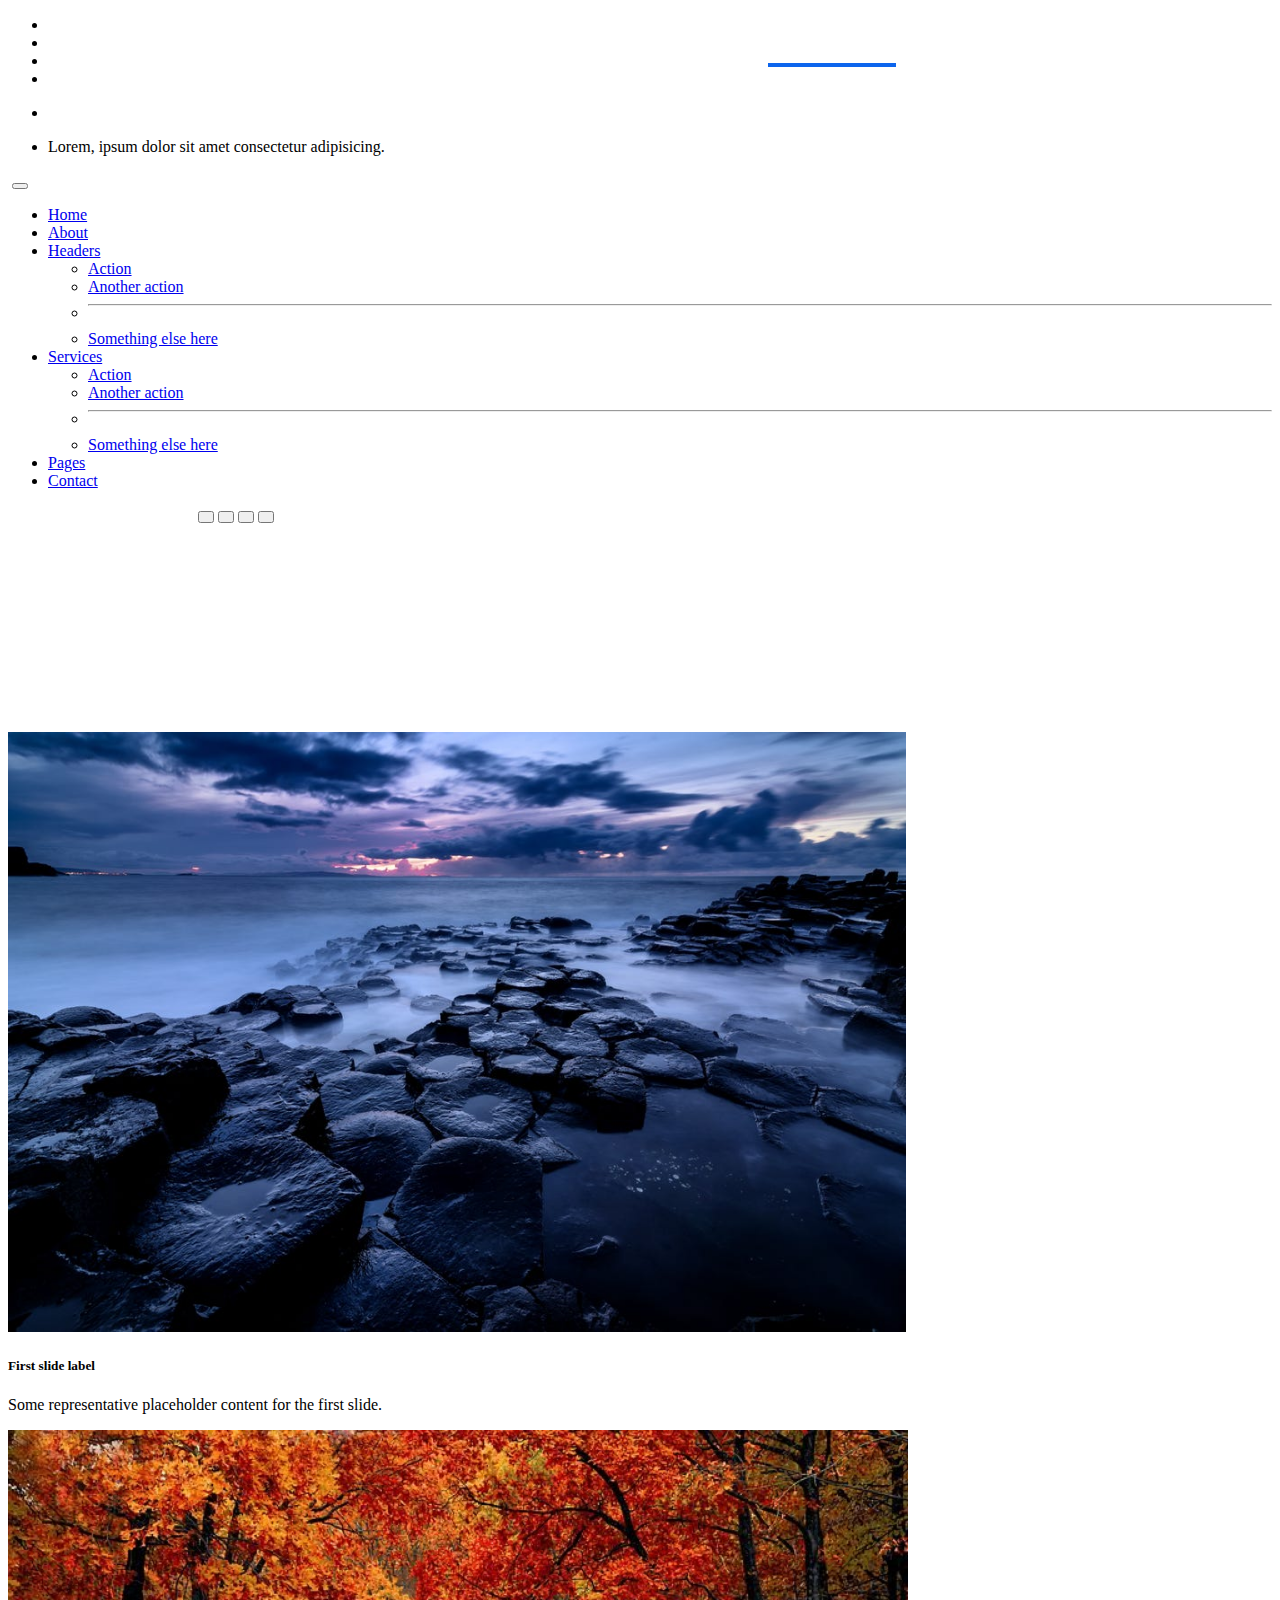
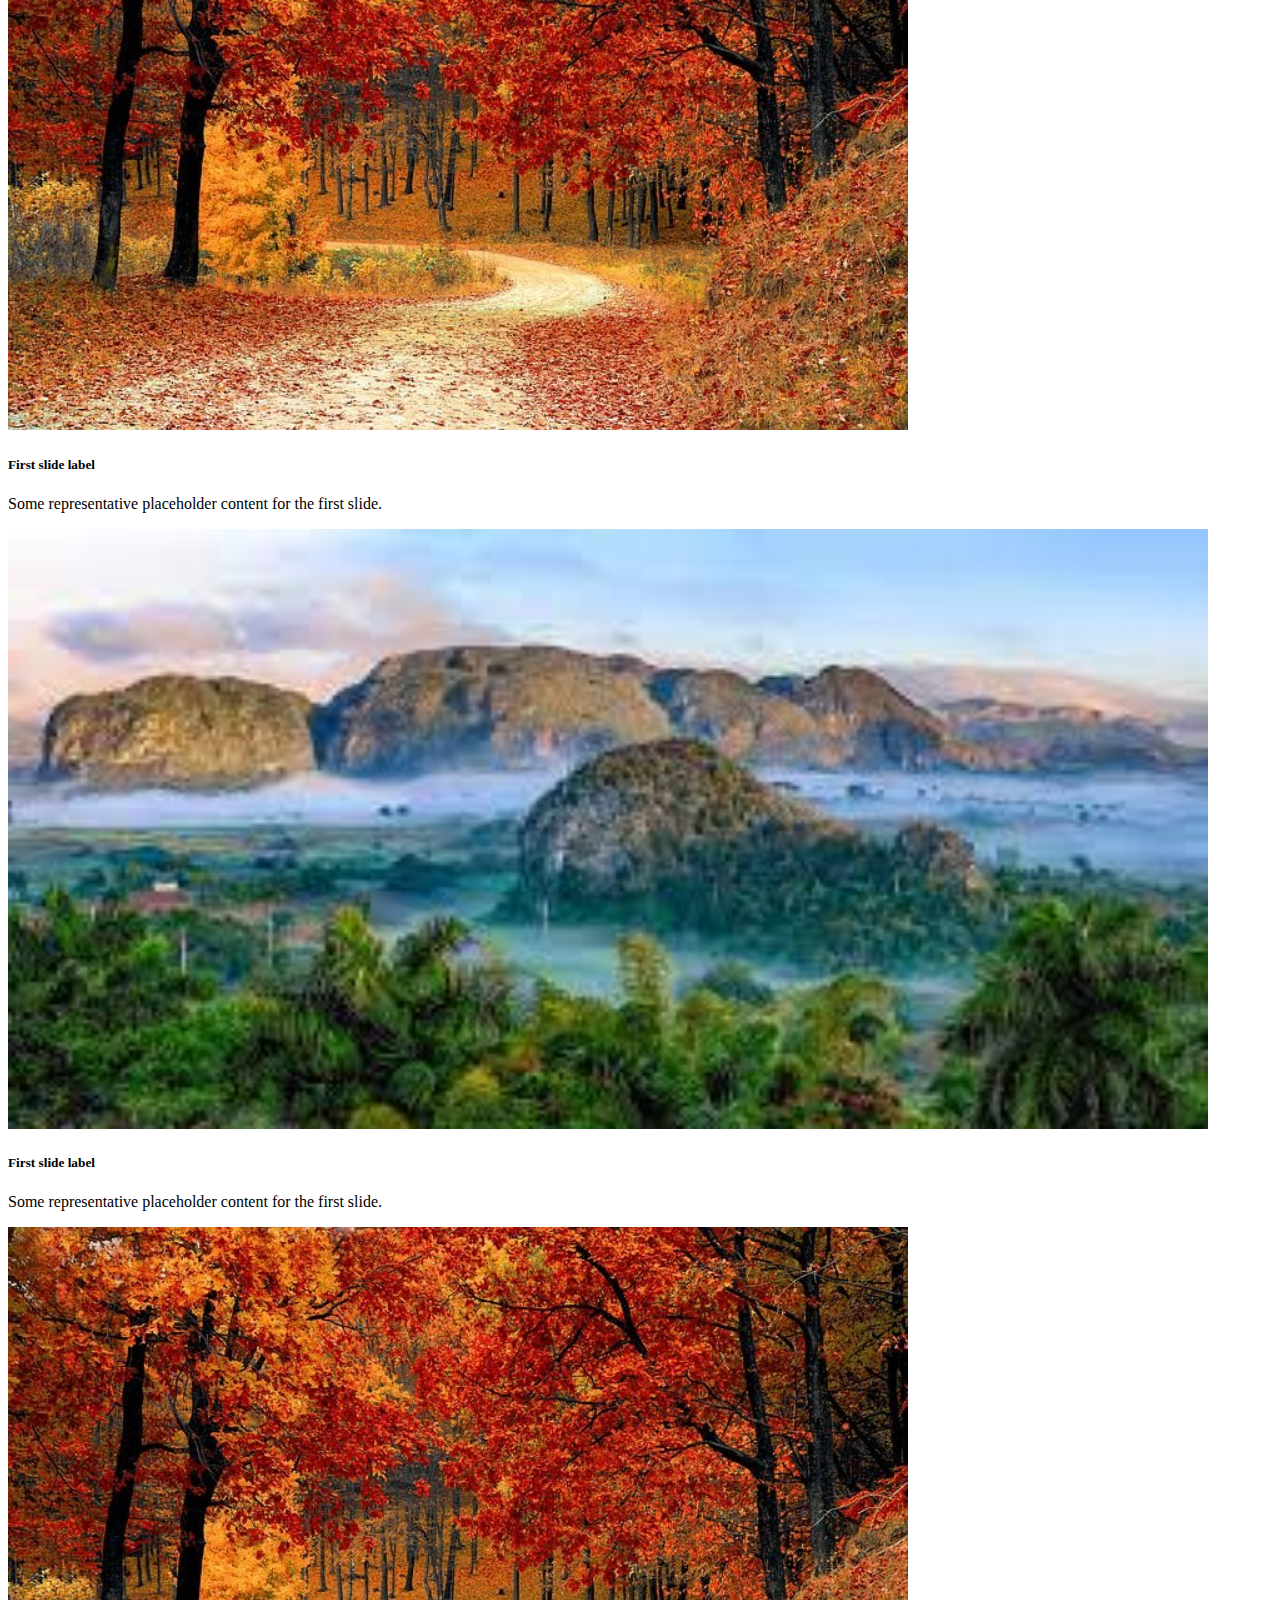
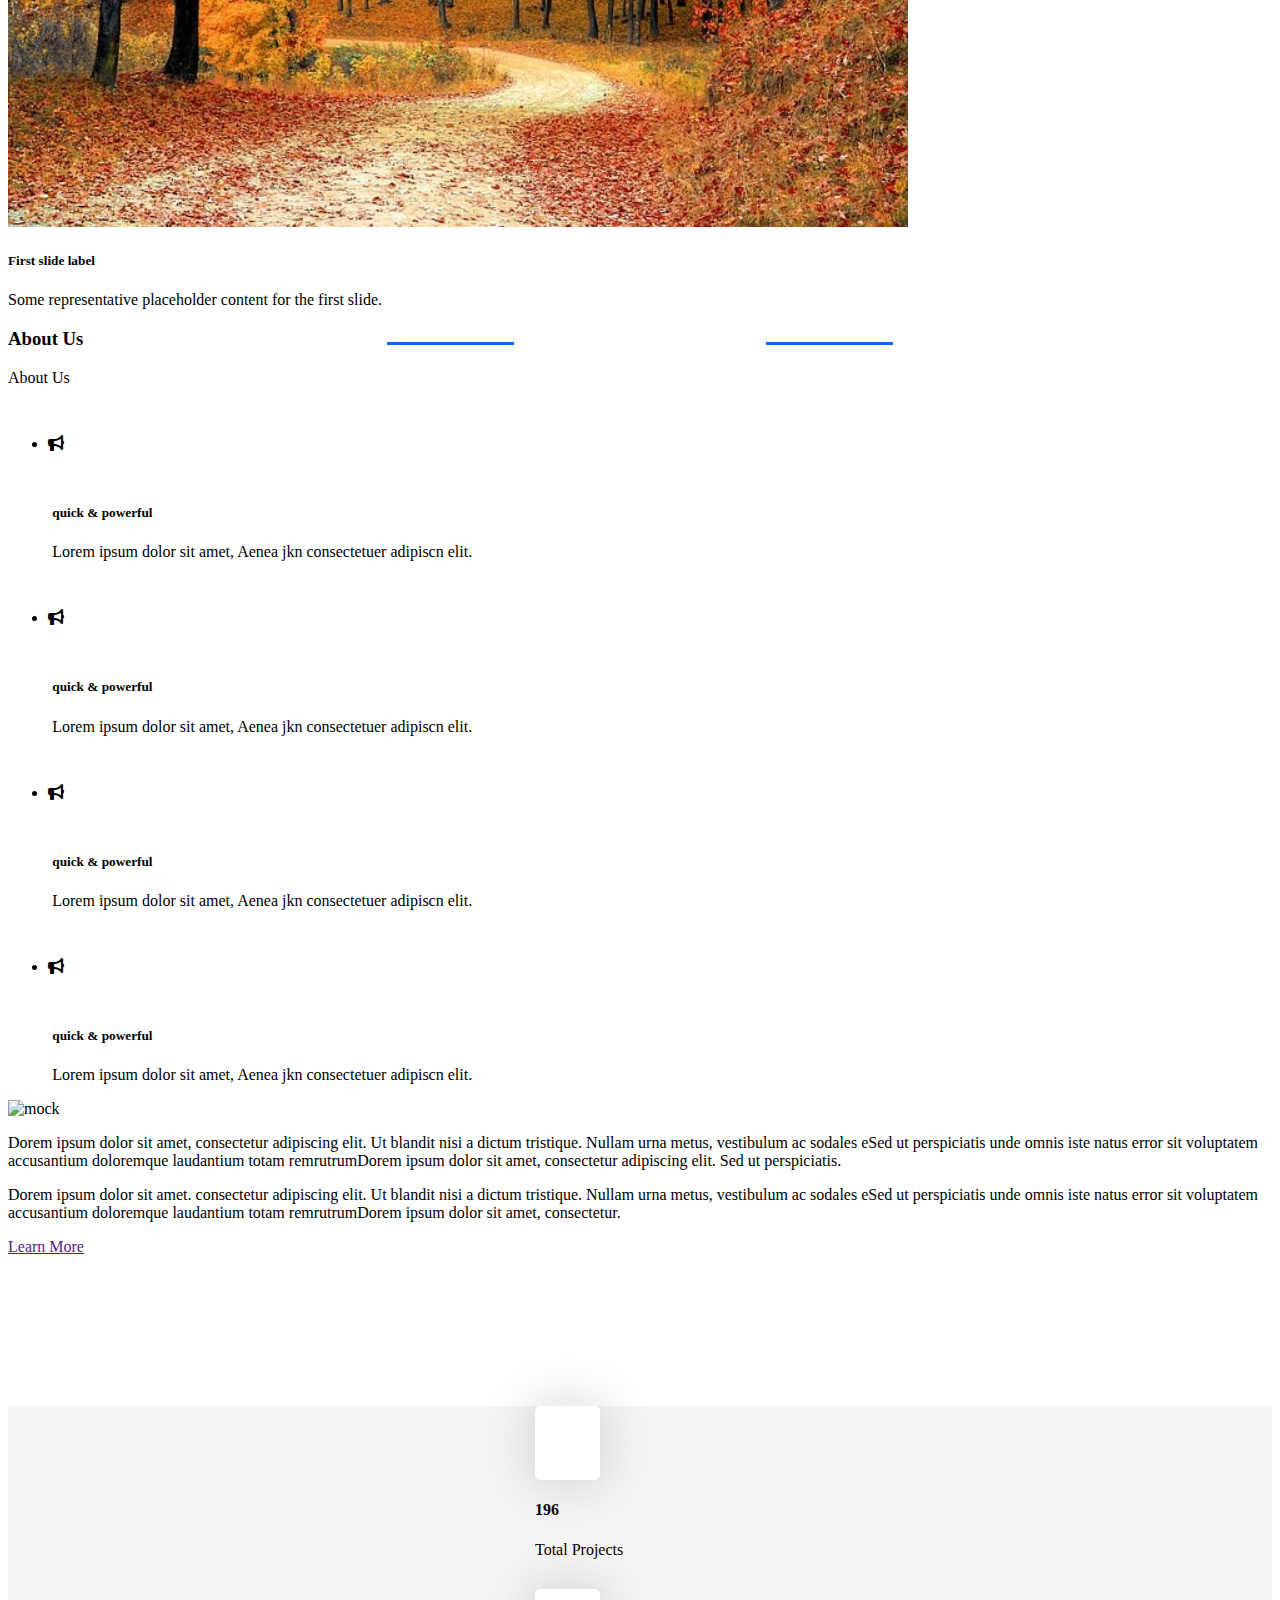
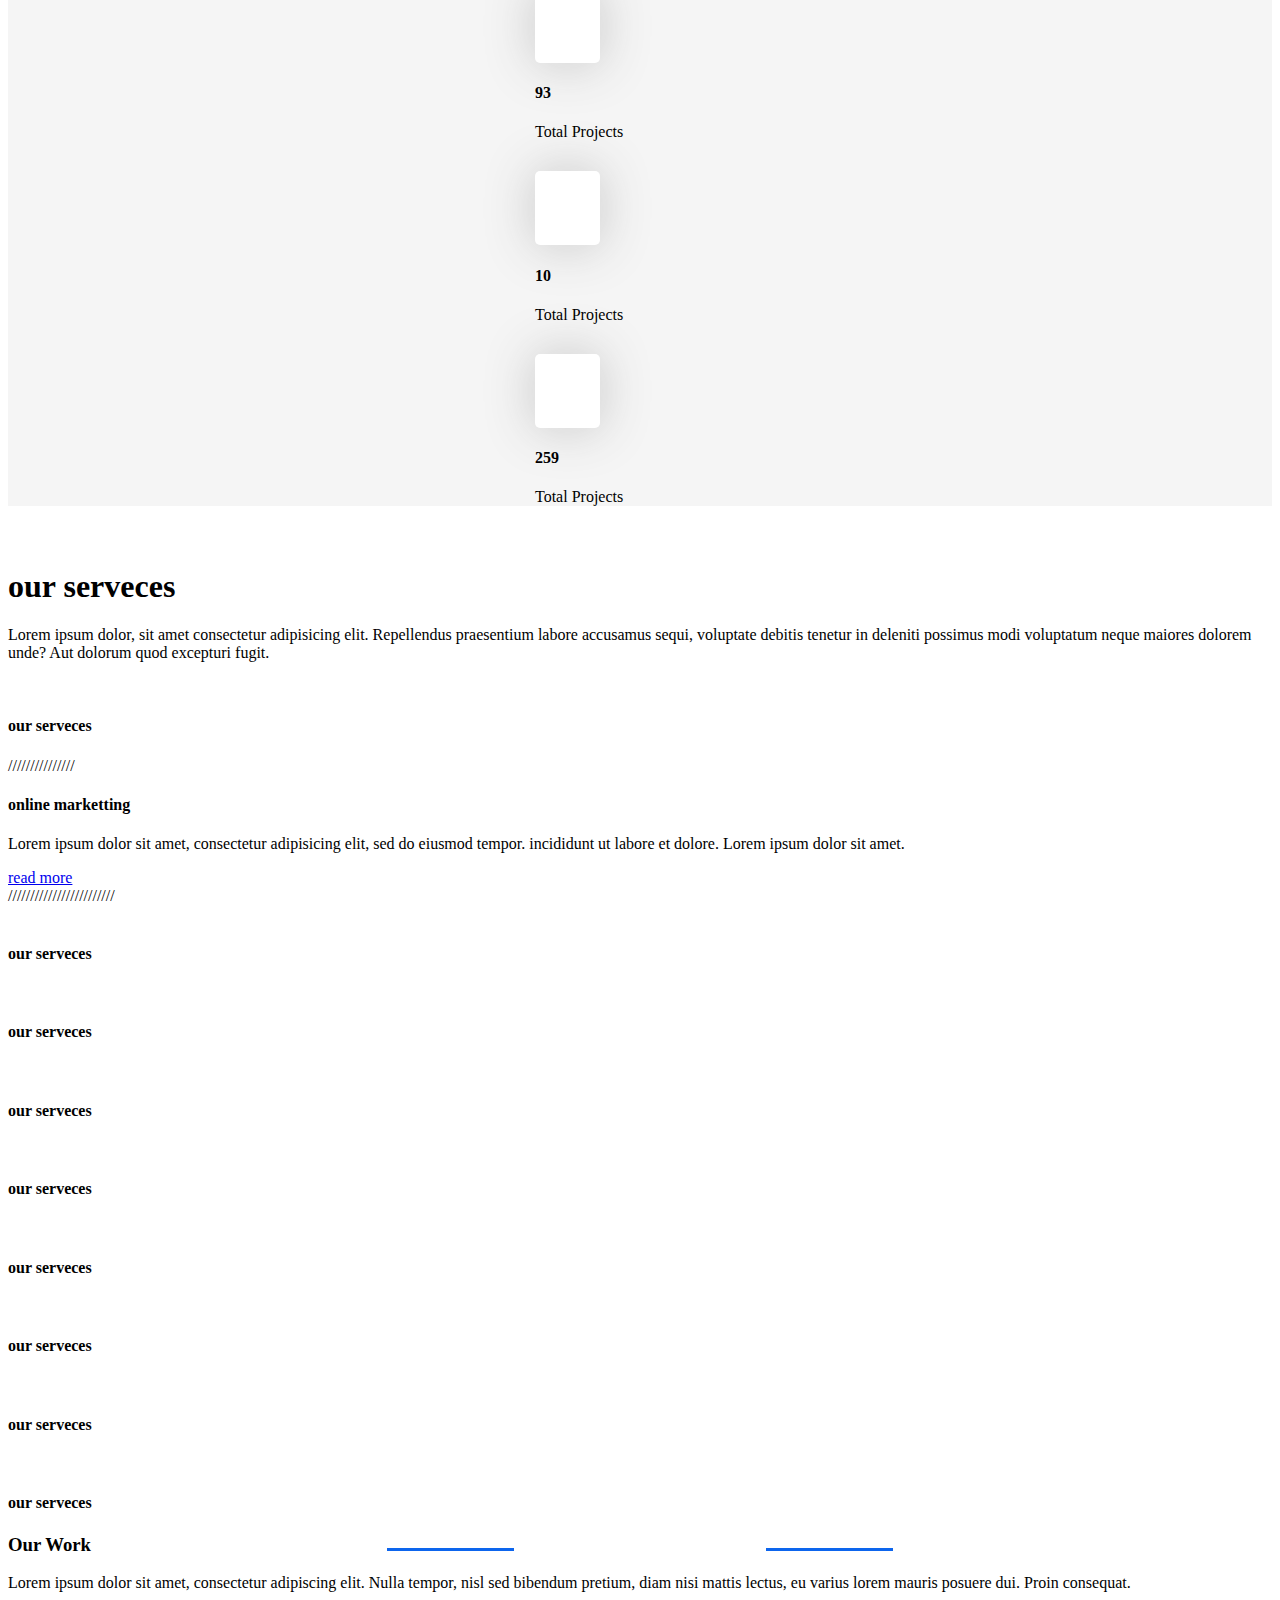
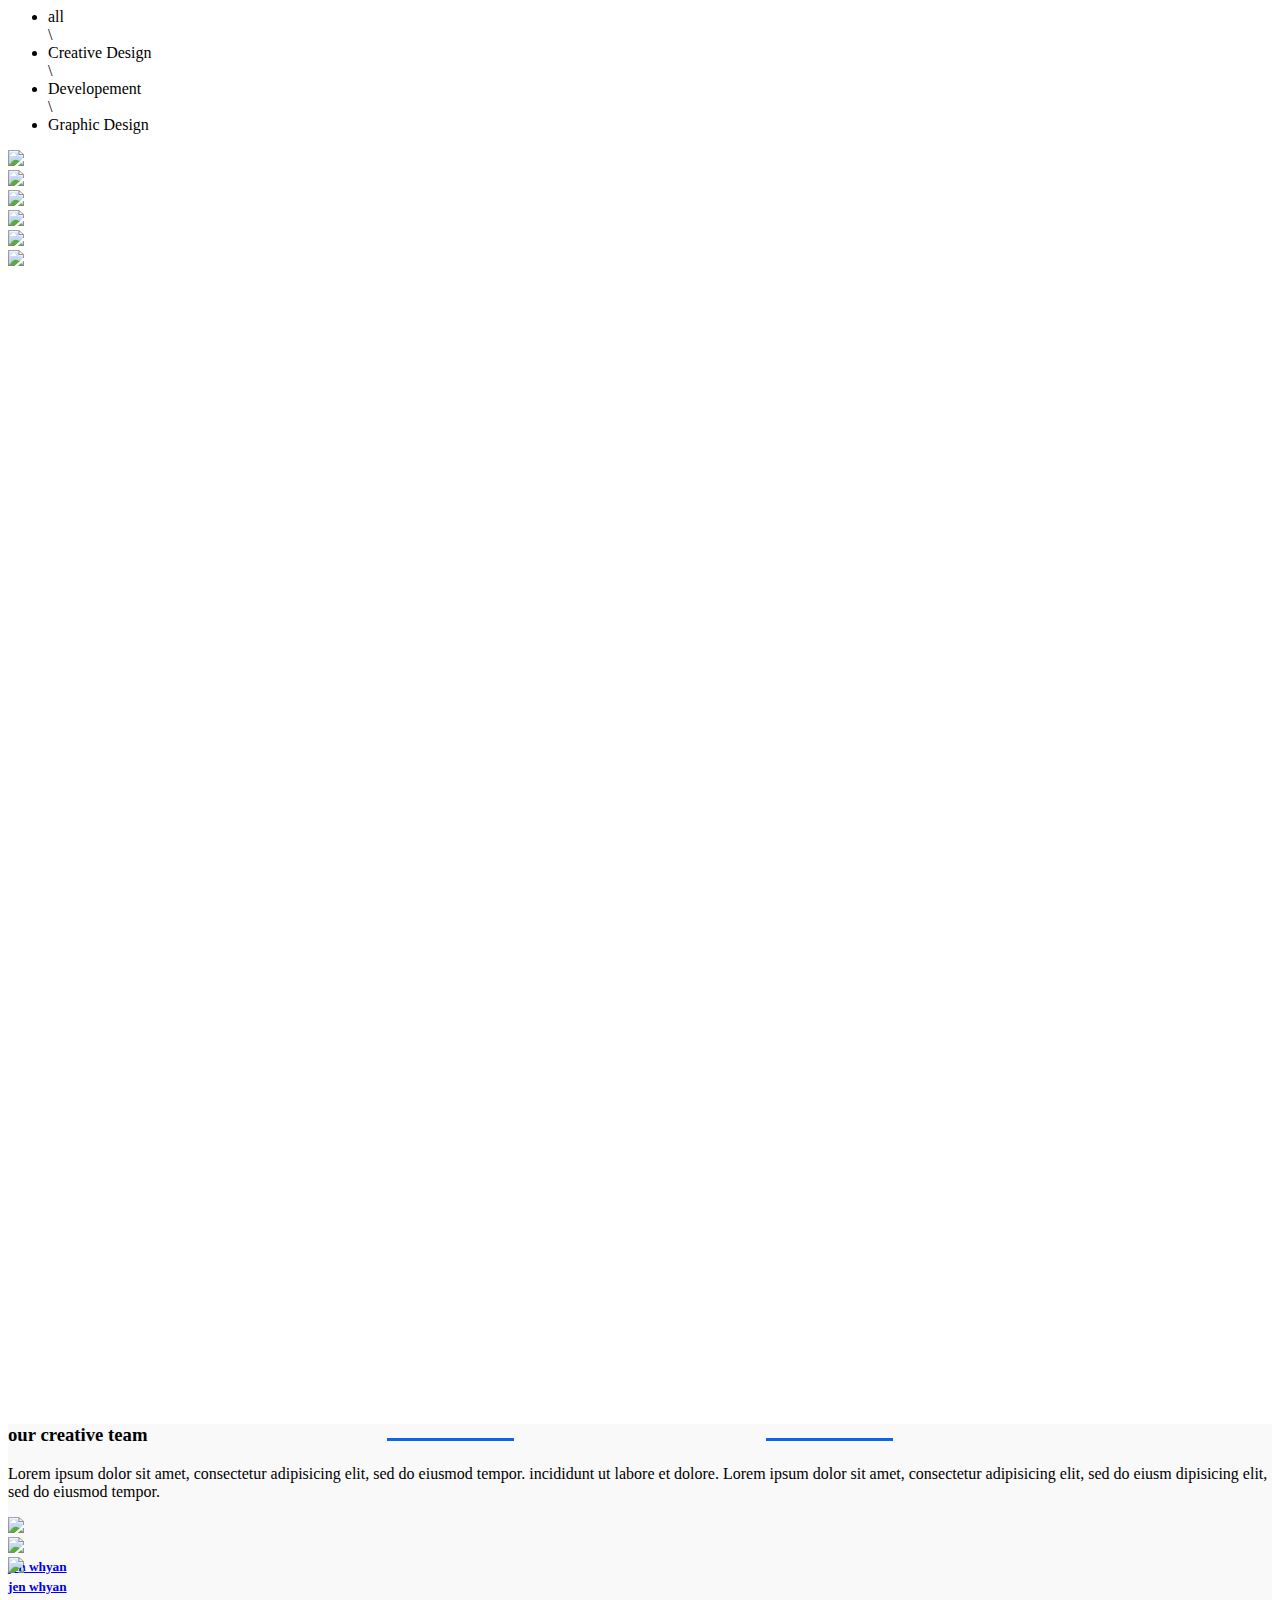
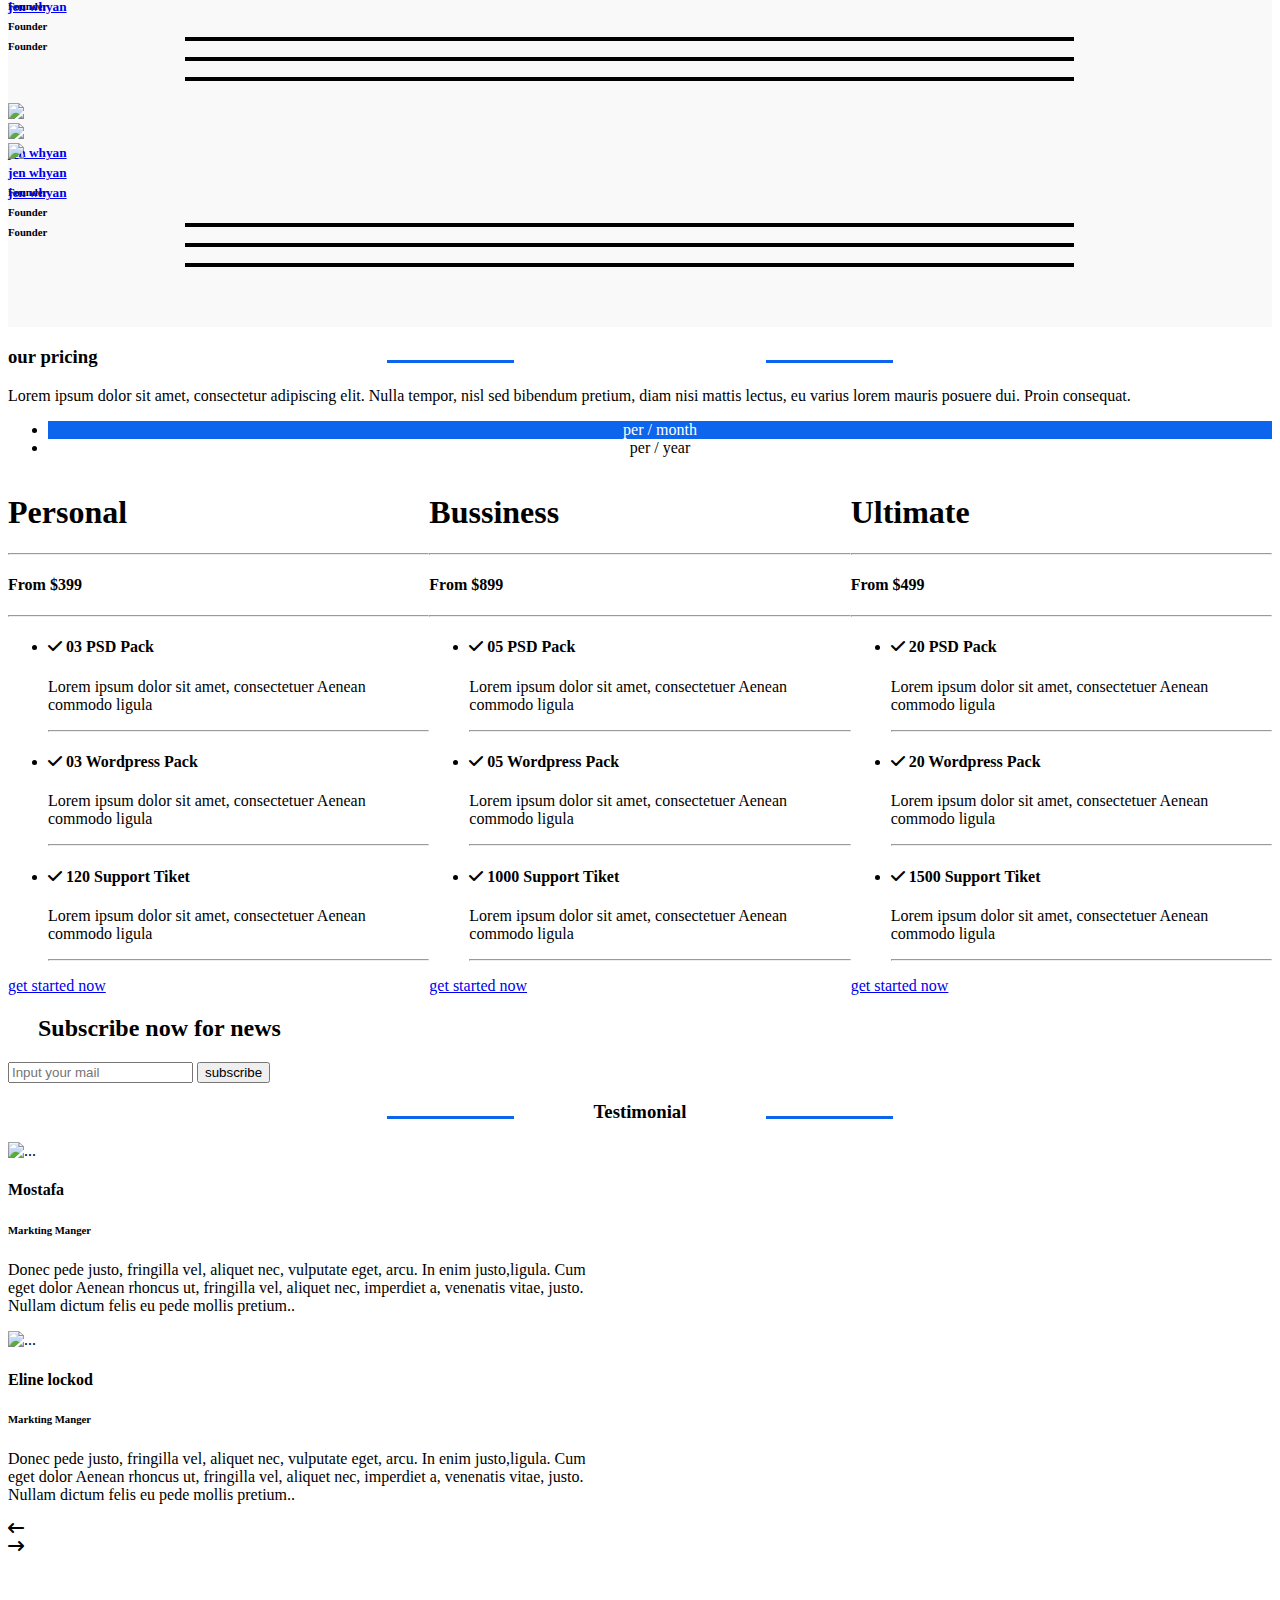
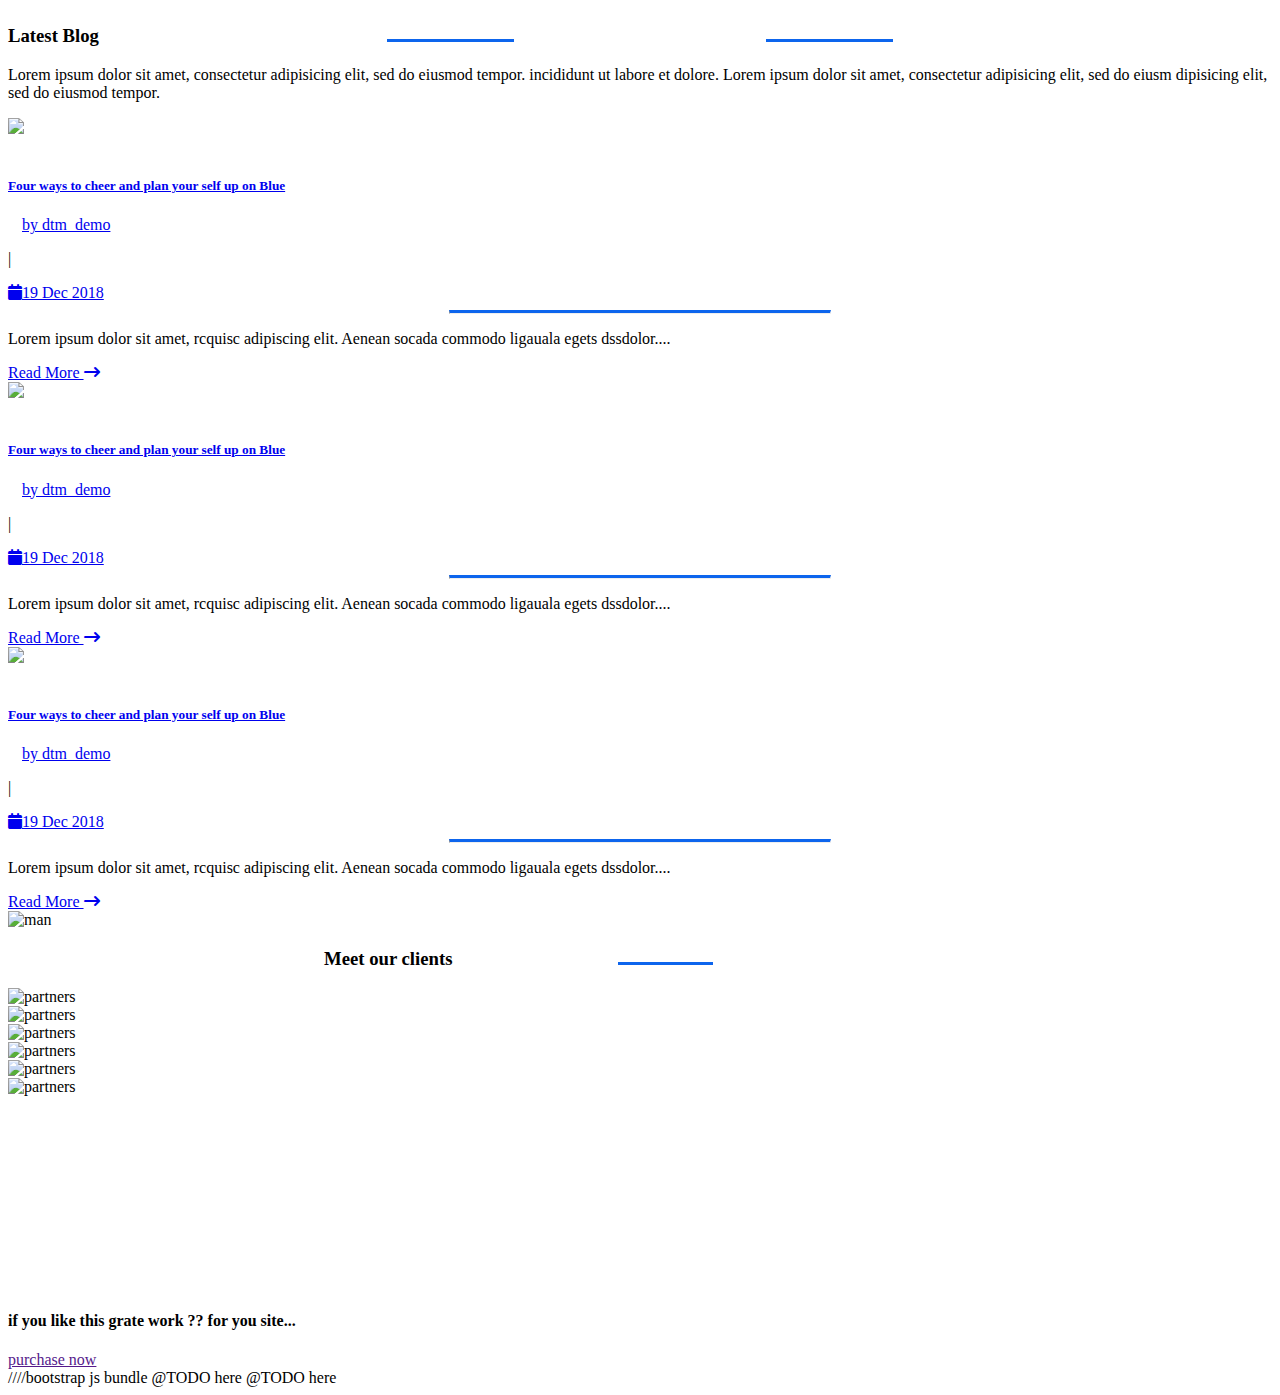
==== index.html @ d375ea9a "all is done" ====
<!DOCTYPE html>
<html lang="en">

<head>
    <meta charset="UTF-8" />
    <meta http-equiv="X-UA-Compatible" content="IE=edge" />
    <meta name="viewport" content="width=device-width, initial-scale=1.0" />
    <title>Document</title>
    <link rel="stylesheet" href="css/all.css">
    <!--bootsrap-->
    <link href="https://cdn.jsdelivr.net/npm/bootstrap@5.1.3/dist/css/bootstrap.min.css" rel="stylesheet" integrity="sha384-1BmE4kWBq78iYhFldvKuhfTAU6auU8tT94WrHftjDbrCEXSU1oBoqyl2QvZ6jIW3" crossorigin="anonymous" />
    <link rel="stylesheet" href="css/style.css" />
</head>

<body>
    <div class=" bg-primary text-white">
        <div class="d-flex flex-row  container p-2  col-md-7">
            <ul class="row-cols-auto border-end">
                <li class="d-inline-block w-10 nav-link "><a href="#"><i class="fa-brands fa-facebook-f"></i></a></li>
                <li class="d-inline-block w-10 nav-link "><a href="#"><i class="fa-brands fa-twitter"></i></a></li>
                <li class="d-inline-block w-10 nav-link "><a href="#"><i class="fa-brands fa-linkedin-in"></i></a></li>
                <li class="d-inline-block w-10 nav-link "><a href="#"><i class="fa-brands fa-instagram"></i></a></li>
            </ul>
            <ul class="row-cols-auto ">
                <li class="nav-item w-10 p-2 d-inline-block"><i class="fa-solid fa-location-dot"></i></li>
                <li class="nav-item w-10 p-2 d-inline-block">
                    <p>Lorem, ipsum dolor sit amet consectetur adipisicing.</p>
                </li>
            </ul>
        </div>
        <!--second part-->
    </div>
    <!--////////////////////////////////////////////////end of blue sec///////////////////////////////-->
    <!--//////////////////////////////////////// start of  navbar ///////////////////////////////////////////////////////////////-->
    <nav class="navbar navbar-expand-lg navbar-light bg-light">
        <div class="container">
            <a class="navbar-brand" href="#"><img src="http://digitaltemplatemarket.com/wp/tradex-premium/wp-content/uploads/sites/6/2019/05/Trade-X-Logo.png" alt="" /></a>
            <button class="navbar-toggler" type="button" data-bs-toggle="collapse" data-bs-target="#navbarSupportedContent" aria-controls="navbarSupportedContent" aria-expanded="false" aria-label="Toggle navigation">
          <span class="navbar-toggler-icon"></span>
        </button>
            <div class="collapse navbar-collapse" id="navbarSupportedContent">
                <ul class="navbar-nav ms-auto mb-2 mb-lg-0">
                    <li class="nav-item">
                        <a class="nav-link active" aria-current="page" href="#">Home</a>
                    </li>
                    <li class="nav-item">
                        <a class="nav-link" href="#">About</a>
                    </li>
                    <li class="nav-item dropdown">
                        <a class="nav-link dropdown-toggle" href="#" id="navbarDropdown" role="button" data-bs-toggle="dropdown" aria-expanded="false">
                Headers
              </a>
                        <ul class="dropdown-menu" aria-labelledby="navbarDropdown">
                            <li><a class="dropdown-item" href="#">Action</a></li>
                            <li><a class="dropdown-item" href="#">Another action</a></li>
                            <li>
                                <hr class="dropdown-divider" />
                            </li>
                            <li>
                                <a class="dropdown-item" href="#">Something else here</a>
                            </li>
                        </ul>
                    </li>
                    <li class="nav-item dropdown">
                        <a class="nav-link dropdown-toggle" href="#" id="navbarDropdown2" role="button" data-bs-toggle="dropdown" aria-expanded="false">
                Services
              </a>
                        <ul class="dropdown-menu" aria-labelledby="navbarDropdown2">
                            <li><a class="dropdown-item" href="#">Action</a></li>
                            <li><a class="dropdown-item" href="#">Another action</a></li>
                            <li>
                                <hr class="dropdown-divider" />
                            </li>
                            <li>
                                <a class="dropdown-item" href="#">Something else here</a>
                            </li>
                        </ul>
                    </li>
                    <li class="nav-item dropdown">
                        <a class="nav-link dropdown-toggle" href="#" id="navbarDropdown2" role="button" data-bs-toggle="dropdown" aria-expanded="false">Pages</a>
                    </li>
                    </li>
                    <li class="nav-item ">
                        <a class="nav-link " href="#" id="navbarDropdown2" role="button" data-bs-toggle="dropdown" aria-expanded="false">Contact</a>
                    </li>
                </ul>
            </div>
        </div>
    </nav>
    <!--////////////////////////////////////////end of  navbar///////////////////////////////////////////////////////////////-->
    <!--//////////////////////////////////////// start of  collapse///////////////////////////////////////////////////////////////-->
    <div id="carouselExampleControls" class="carousel slide mb-5 carousel-fade" data-bs-ride="carousel">
        <div class="carousel-indicators">
            <button type="button" data-bs-target="#carouselExampleControls" data-bs-slide-to="0" aria-current="true" aria-label="Slide 1"></button>
            <button type="button" data-bs-target="#carouselExampleControls" data-bs-slide-to="1" aria-label="Slide 2"></button>
            <button type="button" data-bs-target="#carouselExampleControls" data-bs-slide-to="2" class="active" aria-label="Slide 3"></button>
            <button type="button" data-bs-target="#carouselExampleControls" data-bs-slide-to="3" aria-label="Slide 4"></button>
        </div>
        <div class="carousel-inner">
            <div class="carousel-item">
                <div class="card-img-overlay bg-dark bg-opacity-75"></div>
                <img src="images/5e83756d487c225d3b6e1c86.jpg" class="d-block w-100" alt="..." />
                <div class="carousel-caption d-none d-md-block">
                    <h5>First slide label</h5>
                    <p>Some representative placeholder content for the first slide.</p>
                </div>
            </div>
            <div class="carousel-item">
                <div class="card-img-overlay bg-dark bg-opacity-75"></div>
                <img src="images/road-1072821__480.jpg" class="d-block w-100" alt="..." />
                <div class="carousel-caption d-none d-md-block">
                    <h5>First slide label</h5>
                    <p>Some representative placeholder content for the first slide.</p>
                </div>
            </div>
            <div class="carousel-item active">
                <div class="card-img-overlay bg-dark bg-opacity-75"></div>
                <img src="images/download.jpg" class="d-block w-100" alt="..." />
                <div class="carousel-caption d-none d-md-block">
                    <h5>First slide label</h5>
                    <p>Some representative placeholder content for the first slide.</p>
                </div>
            </div>
            <div class="carousel-item">
                <div class="card-img-overlay bg-dark bg-opacity-75"></div>
                <img src="images/road-1072821__480.jpg" class="d-block w-100" alt="..." />
                <div class="carousel-caption d-none d-md-block">
                    <h5>First slide label</h5>
                    <p>Some representative placeholder content for the first slide.</p>
                </div>
            </div>
        </div>
        <!-- <button class="carousel-control-prev" type="button" data-bs-target="#carouselExampleControls"
            data-bs-slide="prev">
            <span class="carousel-control-prev-icon" aria-hidden="true"></span>
            <span class="visually-hidden">Previous</span>
        </button>
        <button class="carousel-control-next" type="button" data-bs-target="#carouselExampleControls"
            data-bs-slide="next">
            <span class="carousel-control-next-icon" aria-hidden="true"></span>
            <span class="visually-hidden">Next</span>
        </button> -->
    </div>
    <!--////////////////////////////////////////end of  collapse///////////////////////////////////////////////////////////////-->
    <!--//////////////////////////////////////// start of  about us ///////////////////////////////////////////////////////////////-->
    <section class="about-us about-theme-2  " style="padding-bottom: 110px;">
        <div class="container">
            <div class="row">
                <div class="col-sm-12">
                    <div class="text-center">
                        <h3 class="sec-title">
                            <span>About Us</span>
                        </h3>
                        <p>About Us</p>

                    </div>
                </div>
            </div>
            <div class="row position-relative">
                <div class="col-md-8">
                    <div class=" flodiv border-0 position-absolute">
                        <ul class="list-group flex-column d-flex border-0">
                            <li class="list-group-item detail-content flex-md-row d-flex border-0">
                                <i class="fa-solid fa-bullhorn black-icon row-cols-2 fs-4"></i>
                                <div class="detail-box border-0 border-start">
                                    <h5>quick &amp; powerful</h5>
                                    <p>Lorem ipsum dolor sit amet, Aenea jkn consectetuer adipiscn elit.</p>
                                </div>
                            </li>
                            <li class="list-group-item detail-content flex-md-row d-flex border-0">
                                <i class="fa-solid fa-bullhorn black-icon row-cols-2"></i>
                                <div class="detail-box border-0 border-start">
                                    <h5>quick &amp; powerful</h5>
                                    <p>Lorem ipsum dolor sit amet, Aenea jkn consectetuer adipiscn elit.</p>
                                </div>
                            </li>
                            <li class="list-group-item detail-content flex-md-row d-flex border-0">
                                <i class="fa-solid fa-bullhorn black-icon row-cols-2"></i>
                                <div class="detail-box border-0 border-start">
                                    <h5>quick &amp; powerful</h5>
                                    <p>Lorem ipsum dolor sit amet, Aenea jkn consectetuer adipiscn elit.</p>
                                </div>
                            </li>
                            <li class="list-group-item detail-content flex-md-row d-flex border-0">
                                <i class="fa-solid fa-bullhorn black-icon row-cols-2"></i>
                                <div class="detail-box border-0 border-start">
                                    <h5>quick &amp; powerful</h5>
                                    <p>Lorem ipsum dolor sit amet, Aenea jkn consectetuer adipiscn elit.</p>
                                </div>
                            </li>
                        </ul>
                    </div>
                    <div class="mock-3 col-md-4 offset-5">
                        <img src="http://digitaltemplatemarket.com/wp/tradex-premium/wp-content/uploads/sites/6/2018/12/abt-3.jpg" alt="mock">
                    </div>
                </div>
                <div class="col-md-4">
                    <div class="abt-info">

                        <p>Dorem ipsum dolor sit amet, consectetur adipiscing elit. Ut blandit nisi a dictum tristique. Nullam urna metus, vestibulum ac sodales eSed ut perspiciatis unde omnis iste natus error sit voluptatem accusantium doloremque laudantium
                            totam remrutrumDorem ipsum dolor sit amet, consectetur adipiscing elit. Sed ut perspiciatis.</p>
                        <p>Dorem ipsum dolor sit amet. consectetur adipiscing elit. Ut blandit nisi a dictum tristique. Nullam urna metus, vestibulum ac sodales eSed ut perspiciatis unde omnis iste natus error sit voluptatem accusantium doloremque laudantium
                            totam remrutrumDorem ipsum dolor sit amet, consectetur.</p>

                        <a href="" class="btn btn-custom border-1 border-dark rounded-pill hov"> Learn More </a>

                    </div>
                </div>
            </div>
        </div>
    </section>
    <!--////////////////////////////////////////end of  about///////////////////////////////////////////////////////////////-->
    <!--////////////////////////////////////////start of  counter///////////////////////////////////////////////////////////////-->
    <section class="counters row">
        <div class="container">
            <div class="row">
                <div class="col-lg-3 col-sm-6 col-xs-12">
                    <div class="counter-wrap  d-flex flex-row">
                        <div class="c-icon">
                            <i class="fa-solid fa-tv hov text-black"></i>
                        </div>
                        <div class="count-outer float-end text-center">
                            <h4 id="counter-one" class="count ">11</h4>
                            <p>Total Projects</p>
                        </div>
                    </div>
                </div>
                <!--first one-->
                <div class="col-lg-3 col-sm-6 col-xs-12">
                    <div class="counter-wrap  d-flex flex-row">
                        <div class="c-icon">
                            <i class="fa-solid fa-tv hov text-black"></i>
                        </div>
                        <div class="count-outer float-end text-center">
                            <h4 id="counter-two" class="count ">24</h4>
                            <p>Total Projects</p>
                        </div>
                    </div>
                </div>
                <!--second one-->
                <div class="col-lg-3 col-sm-6 col-xs-12">
                    <div class="counter-wrap  d-flex flex-row">
                        <div class="c-icon">
                            <i class="fa-solid fa-tv hov text-black"></i>
                        </div>
                        <div class="count-outer float-end text-center">
                            <h4 id="counter-three" class="count">13</h4>
                            <p>Total Projects</p>
                        </div>
                    </div>
                </div>
                <!--3rd one-->
                <div class="col-lg-3 col-sm-6 col-xs-12">
                    <div class="counter-wrap  d-flex flex-row">
                        <div class="c-icon">
                            <i class="fa-solid fa-tv hov text-black"></i>
                        </div>
                        <div class="count-outer float-end text-center">
                            <h4 id="counter-four" class="count ">7</h4>
                            <p>Total Projects</p>
                        </div>
                    </div>
                </div>
                <!--4rth one-->
            </div>
        </div>
    </section>
    <!--////////////////////////////////////////end of  counter///////////////////////////////////////////////////////////////-->
    <!--======== services =========-->
    <section calss="col-12 my-5 ">
        <div class="bg-image  text-center shadow-1-strong rounded mb-5 text-white " style="background-image: url( http://dazzlersoftware.com/testwp/munix-pro/wp-content/themes/munix-pro/img/service-bg.jpg );">
            <div class="bg-black bg-opacity-75 col-12 w-100">
                <div class="container mt-0 " style="padding-top: 10px;">
                    <h1 class="mb-3 h2 mt-5">our serveces</h1>
                    <p>Lorem ipsum dolor, sit amet consectetur adipisicing elit. Repellendus praesentium labore accusamus sequi, voluptate debitis tenetur in deleniti possimus modi voluptatum neque maiores dolorem unde? Aut dolorum quod excepturi fugit.</p>
                    <div class=" align-self-lg-center mx-0 my-0">
                        <div class="cardd row flex-row content-s position-relative">

                            <div class=" border border-1 border-light col-3 d-flex flex-column my-lg-4 my-md-3 my-sm-2 mx-lg-3 mx-md-2 mx-sm-1 ">
                                <i class="fa-solid fa-cloud-arrow-down fs-2 my-3 mb-5"></i>
                                <h4 class="mb-5 h2 ">our serveces</h4>
                            </div>
                            <div class="position-absolute" style="">
                                ///////////////
                                <div class>
                                    <h4>online marketting</h4>
                                    <p>Lorem ipsum dolor sit amet, consectetur adipisicing elit, sed do eiusmod tempor. incididunt ut labore et dolore. Lorem ipsum dolor sit amet.</p>
                                    <a href="#" class="btn btn-custom">read more</a>
                                </div>

                            </div>
                            ////////////////////////
                            <!--first card end-->
                            <div class=" border border-1 border-light col-3 d-flex flex-column my-lg-4 my-md-3 my-sm-2 mx-lg-3 mx-md-2 mx-sm-1">
                                <i class="fa-solid fa-cloud-arrow-down fs-2 my-3 mb-5"></i>
                                <h4 class="mb-5 h2 ">our serveces</h4>
                            </div>
                            <!--2nd card end-->
                            <div class=" border border-1 border-light col-3 d-flex flex-column my-lg-4 my-md-3 my-sm-2 mx-lg-3 mx-md-2 mx-sm-1">
                                <i class="fa-solid fa-cloud-arrow-down fs-2 my-3 mb-5"></i>
                                <h4 class="mb-5 h2 ">our serveces</h4>
                            </div>
                            <!--3rd card end-->
                        </div>
                        <!--2nd row end-->
                        <div class="cardd row flex-row content-s">

                            <div class=" border border-1 border-light col-3 d-flex flex-column my-lg-4 my-md-3 my-sm-2 mx-lg-3 mx-md-2 mx-sm-1">
                                <i class="fa-solid fa-cloud-arrow-down fs-2 my-3 mb-5"></i>
                                <h4 class="mb-5 h2 ">our serveces</h4>
                            </div>
                            <!--first card end-->
                            <div class=" border border-1 border-light col-3 d-flex flex-column my-lg-4 my-md-3 my-sm-2 mx-lg-3 mx-md-2 mx-sm-1">
                                <i class="fa-solid fa-cloud-arrow-down fs-2 my-3 mb-5"></i>
                                <h4 class="mb-5 h2 ">our serveces</h4>
                            </div>
                            <!--2nd card end-->
                            <div class=" border border-1 border-light col-3 d-flex flex-column my-lg-4 my-md-3 my-sm-2 mx-lg-3 mx-md-2 mx-sm-1">
                                <i class="fa-solid fa-cloud-arrow-down fs-2 my-3 mb-5"></i>
                                <h4 class="mb-5 h2 ">our serveces</h4>
                            </div>
                            <!--3rd card end-->
                        </div>
                        <!--first row end-->
                        <div class="cardd row flex-row content-s">

                            <div class=" border border-1 border-light col-3 d-flex flex-column my-lg-4 my-md-3 my-sm-2 mx-lg-3 mx-md-2 mx-sm-1">
                                <i class="fa-solid fa-cloud-arrow-down fs-2 my-3 mb-5"></i>
                                <h4 class="mb-5 h2 ">our serveces</h4>
                            </div>
                            <!--first card end-->
                            <div class=" border border-1 border-light col-3 d-flex flex-column my-lg-4 my-md-3 my-sm-2 mx-lg-3 mx-md-2 mx-sm-1">
                                <i class="fa-solid fa-cloud-arrow-down fs-2 my-3 mb-5"></i>
                                <h4 class="mb-5 h2 ">our serveces</h4>
                            </div>
                            <!--2nd card end-->
                            <div class=" border border-1 border-light col-3 d-flex flex-column my-lg-4 my-md-3 my-sm-2 mx-lg-3 mx-md-2 mx-sm-1">
                                <i class="fa-solid fa-cloud-arrow-down fs-2 my-3 mb-5"></i>
                                <h4 class="mb-5 h2 ">our serveces</h4>
                            </div>
                            <!--3rd card end-->
                        </div>
                        <!--3rd row end-->
                    </div>
                    <!--card container of holder-->
                </div>
                <!--container-->
            </div>
            <!--bg-black img end-->
        </div>
    </section>
    <!--======== portfolio =========-->
    <section class="portfolio  ">
        <div class="container">
            <div class="row">
                <div class="col-sm-12 mb-3">
                    <div class="text-center ">
                        <h3 class="sec-title">
                            <span>Our Work</span>
                        </h3>

                        <p>Lorem ipsum dolor sit amet, consectetur adipiscing elit. Nulla tempor, nisl sed bibendum pretium, diam nisi mattis lectus, eu varius lorem mauris posuere dui. Proin consequat.</p>
                    </div>
                </div>
            </div>
        </div>
        <div class="row">
            <div class="col-sm-12 col-lg-12 col-md-12 container ">
                <ul class="list-unstyled text-center list-inline ">
                    <li class="list-inline-item active text-primary">
                        <span>all</span></li>
                    <span>&#92;</span>
                    <li class="list-inline-item  active">
                        <span> Creative Design</span></li>
                    <span>&#92;</span>

                    <li class="list-inline-item active">
                        <span> Developement</span></li>
                    <span>&#92;</span>
                    <li class="list-inline-item active">
                        <span> Graphic Design</span></li>
                </ul>
            </div>
        </div>
        <!--end of row for the ul-->
        <div class=" container">
            <div class="col d-flex flex-column ">
                <!--first row start-->
                <div class="flex-wrap row d-flex flex-row  ">
                    <!--start of project item-->
                    <div class=" col-md-3 col-sm-6 col-xs-12 position-relative my-lg-4 my-md-3 my-sm-2 mx-lg-3 mx-md-2 mx-sm-1">

                        <div class="">
                            <div class="project-one">
                                <img src="https://digitaltemplatemarket.com/wp/tradex-premium/wp-content/uploads/sites/6/2018/11/port2-360x380.jpg" style="width: 100%;">
                                <!--start of hidden section-->

                                <ul class=" showw-one position-absolute w-75 mx-3 bg-opacity-75  bg-primary clearfix list-unstyled rounded" style="top:70%;left: 7%">
                                    <li class="col-9 d-inline-block" style="color:white;text-decoration:none;">
                                        <h6>Developement, Graphic Design</h6>
                                        <h5>
                                            <a href="#" style="color:white;text-decoration:none;">Project Title01</a>
                                        </h5>
                                    </li>
                                    <li class="col-2 float-lg-end row-cols-auto d-flex fs-3">
                                        <a href="#" style="color:white;text-decoration:none;position: absolute; top:20%; left:90%;">
                                        +
                                    </a>
                                    </li>
                                </ul>
                                <!--end of hidden section-->
                            </div>
                        </div>
                    </div>
                    <!--end of project item-->
                    <!--start of project item-->
                    <div class=" col-md-3 col-sm-6 col-xs-12 position-relative my-lg-4 my-md-3 my-sm-2 mx-lg-3 mx-md-2 mx-sm-1">

                        <div class="">
                            <div class="project-one">
                                <img src="https://digitaltemplatemarket.com/wp/tradex-premium/wp-content/uploads/sites/6/2018/11/port2-360x380.jpg" style="width: 100%;">
                                <!--start of hidden section-->

                                <ul class=" showw-one position-absolute w-75 mx-3 bg-opacity-75  bg-primary clearfix list-unstyled rounded" style="top:70%;left: 7%">
                                    <li class="col-9 d-inline-block" style="color:white;text-decoration:none;">
                                        <h6>Developement, Graphic Design</h6>
                                        <h5>
                                            <a href="#" style="color:white;text-decoration:none;">Project Title01</a>
                                        </h5>
                                    </li>
                                    <li class="col-2 float-lg-end row-cols-auto d-flex fs-3">
                                        <a href="#" style="color:white;text-decoration:none;position: absolute; top:20%; left:90%;">
                                        +
                                    </a>
                                    </li>
                                </ul>
                                <!--end of hidden section-->
                            </div>
                        </div>
                    </div>
                    <!--end of project item-->
                    <!--start of project item-->
                    <div class=" col-md-3 col-sm-6 col-xs-12 position-relative my-lg-4 my-md-3 my-sm-2 mx-lg-3 mx-md-2 mx-sm-1">

                        <div class="">
                            <div class="project-one">
                                <img src="https://digitaltemplatemarket.com/wp/tradex-premium/wp-content/uploads/sites/6/2018/11/port2-360x380.jpg" style="width: 100%;">
                                <!--start of hidden section-->

                                <ul class=" showw-one position-absolute w-75 mx-3 bg-opacity-75  bg-primary clearfix list-unstyled rounded" style="top:70%;left: 7%">
                                    <li class="col-9 d-inline-block" style="color:white;text-decoration:none;">
                                        <h6>Developement, Graphic Design</h6>
                                        <h5>
                                            <a href="#" style="color:white;text-decoration:none;">Project Title01</a>
                                        </h5>
                                    </li>
                                    <li class="col-2 float-lg-end row-cols-auto d-flex fs-3">
                                        <a href="#" style="color:white;text-decoration:none;position: absolute; top:20%; left:90%;">
                                        +
                                    </a>
                                    </li>
                                </ul>
                                <!--end of hidden section-->
                            </div>
                        </div>
                    </div>
                    <!--end of project item-->
                </div>
                <!--first row end-->
                <!--\\\\\\\\\\\\\\\\\\\\\\\\\\\\\\\\\\\\\\\\\\\\\\\\\\\\\\\\\\\\\\\\\\\\\\\\\\\\\\\\\\\\\\\\\\\\\-->
                <!--2nd row start-->
                <div class="flex-wrap row d-flex flex-row  ">
                    <!--start of project item-->
                    <div class=" col-md-3 col-sm-6 col-xs-12 position-relative my-lg-4 my-md-3 my-sm-2 mx-lg-3 mx-md-2 mx-sm-1">

                        <div class="">
                            <div class="project-one">
                                <img src="https://digitaltemplatemarket.com/wp/tradex-premium/wp-content/uploads/sites/6/2018/11/port2-360x380.jpg" style="width: 100%;">
                                <!--start of hidden section-->

                                <ul class=" showw-one position-absolute w-75 mx-3 bg-opacity-75  bg-primary clearfix list-unstyled rounded" style="top:70%;left: 7%">
                                    <li class="col-9 d-inline-block" style="color:white;text-decoration:none;">
                                        <h6>Developement, Graphic Design</h6>
                                        <h5>
                                            <a href="#" style="color:white;text-decoration:none;">Project Title01</a>
                                        </h5>
                                    </li>
                                    <li class="col-2 float-lg-end row-cols-auto d-flex fs-3">
                                        <a href="#" style="color:white;text-decoration:none;position: absolute; top:20%; left:90%;">
                                        +
                                    </a>
                                    </li>
                                </ul>
                                <!--end of hidden section-->
                            </div>
                        </div>
                    </div>
                    <!--end of project item-->
                    <!--start of project item-->
                    <div class=" col-md-3 col-sm-6 col-xs-12 position-relative my-lg-4 my-md-3 my-sm-2 mx-lg-3 mx-md-2 mx-sm-1">

                        <div class="">
                            <div class="project-one">
                                <img src="https://digitaltemplatemarket.com/wp/tradex-premium/wp-content/uploads/sites/6/2018/11/port2-360x380.jpg" style="width: 100%;">
                                <!--start of hidden section-->

                                <ul class=" showw-one position-absolute w-75 mx-3 bg-opacity-75  bg-primary clearfix list-unstyled rounded" style="top:70%;left: 7%">
                                    <li class="col-9 d-inline-block" style="color:white;text-decoration:none;">
                                        <h6>Developement, Graphic Design</h6>
                                        <h5>
                                            <a href="#" style="color:white;text-decoration:none;">Project Title01</a>
                                        </h5>
                                    </li>
                                    <li class="col-2 float-lg-end row-cols-auto d-flex fs-3">
                                        <a href="#" style="color:white;text-decoration:none;position: absolute; top:20%; left:90%;">
                                        +
                                    </a>
                                    </li>
                                </ul>
                                <!--end of hidden section-->
                            </div>
                        </div>
                    </div>
                    <!--end of project item-->
                    <!--start of project item-->
                    <div class=" col-md-3 col-sm-6 col-xs-12 position-relative my-lg-4 my-md-3 my-sm-2 mx-lg-3 mx-md-2 mx-sm-1">

                        <div class="">
                            <div class="project-one">
                                <img src="https://digitaltemplatemarket.com/wp/tradex-premium/wp-content/uploads/sites/6/2018/11/port2-360x380.jpg" style="width: 100%;">
                                <!--start of hidden section-->

                                <ul class=" showw-one position-absolute w-75 mx-3 bg-opacity-75  bg-primary clearfix list-unstyled rounded" style="top:70%;left: 7%">
                                    <li class="col-9 d-inline-block" style="color:white;text-decoration:none;">
                                        <h6>Developement, Graphic Design</h6>
                                        <h5>
                                            <a href="#" style="color:white;text-decoration:none;">Project Title01</a>
                                        </h5>
                                    </li>
                                    <li class="col-2 float-lg-end row-cols-auto d-flex fs-3">
                                        <a href="#" style="color:white;text-decoration:none;position: absolute; top:20%; left:90%;">
                                        +
                                    </a>
                                    </li>
                                </ul>
                                <!--end of hidden section-->
                            </div>
                        </div>
                    </div>
                    <!--end of project item-->
                </div>
                <!--2ns row end-->
            </div>
        </div>
        <!--end of row pic-->
        <!--////////////////////////////////////////////////////////  picture         ////////////////////////////////////-->
        <div class="pt-140 pb-100">
            <div class="full-width-section standard_section full_width ">
                <div class="row wpshopmart_row light"><br>
                    <img loading="lazy" src="http://digitaltemplatemarket.com/wp/munix-premium/wp-content/uploads/sites/6/2019/03/ecommerce-cover-2.jpg" alt="" width="1900" height="1113" class="alignnone size-full wp-image-670"><br>
                </div>
            </div>
    </section>
    <!--======== team-section =========-->
    <section class="team bg-light" style="padding-bottom: 3%;">
        <div class="container">
            <div class="row">
                <div class="col-sm-12">
                    <div class="text-center">
                        <h3>
                            <span>our creative team</span>
                        </h3>
                        <p>Lorem ipsum dolor sit amet, consectetur adipisicing elit, sed do eiusmod tempor. incididunt ut labore et dolore. Lorem ipsum dolor sit amet, consectetur adipisicing elit, sed do eiusm dipisicing elit, sed do eiusmod tempor.</p>
                    </div>
                </div>
            </div>
            <!--start of the first row -->
            <div class="flex-row d-flex flex-lg-nowrap flex-sm-wrap ">
                <!--start of the member -->
                <div class="col-md-4 col-sm-6 col-xs-12 mx-2">
                    <div class="members text-center" style="position: relative;">
                        <img class=" img-fluid w-50 " src="https://digitaltemplatemarket.com/wp/tradex-premium/wp-content/uploads/sites/6/2018/11/team1.png ">
                        <div class="up" style="width: 100%;top: 100%;position: absolute;">
                            <div class=" bg-white rounded-top rounded-bottom  text-center ">
                                <h5>
                                    <a class="text-decoration-none text-black " href="#">jen whyan</a>
                                </h5>
                                <h6 class="text-primary ">Founder</h6>
                                <hr class="hi ">
                                <p class="sh ">Nam pretium turpis et arcu. Duis arcu tortor, suscipit eget, imperdiet nec, imperdiet iaculis, ipsum. Sed aliquam ultrices mauris....</p>
                            </div>
                            <div class="sh ">
                                <ul class="row-cols-auto border-end bg-primary text-center rounded-top ">
                                    <li class="d-inline-block nav-link "><a href="# "><i class="fa-brands fa-facebook-f "></i></a></li>
                                    <li class="d-inline-block nav-link "><a href="# "><i class="fa-brands fa-twitter "></i></a></li>
                                    <li class="d-inline-block nav-link "><a href="# "><i class="fa-brands fa-linkedin-in "></i></a></li>
                                    <li class="d-inline-block nav-link "><a href="# "><i class="fa-brands fa-instagram "></i></a></li>
                                </ul>
                            </div>
                        </div>
                    </div>
                </div>
                <!--end of the member -->
                <!--start of the member -->
                <div class="col-md-4 col-sm-6 col-xs-12 mx-2">
                    <div class="members text-center" style="position: relative;">
                        <img class=" img-fluid w-50 " src="https://digitaltemplatemarket.com/wp/tradex-premium/wp-content/uploads/sites/6/2018/11/team1.png ">
                        <div class="up" style="width: 100%;top: 100%;position: absolute;">
                            <div class=" bg-white rounded-top rounded-bottom  text-center ">
                                <h5>
                                    <a class="text-decoration-none text-black " href="#">jen whyan</a>
                                </h5>
                                <h6 class="text-primary ">Founder</h6>
                                <hr class="hi ">
                                <p class="sh ">Nam pretium turpis et arcu. Duis arcu tortor, suscipit eget, imperdiet nec, imperdiet iaculis, ipsum. Sed aliquam ultrices mauris....</p>
                            </div>
                            <div class="sh ">
                                <ul class="row-cols-auto border-end bg-primary text-center rounded-top ">
                                    <li class="d-inline-block nav-link "><a href="# "><i class="fa-brands fa-facebook-f "></i></a></li>
                                    <li class="d-inline-block nav-link "><a href="# "><i class="fa-brands fa-twitter "></i></a></li>
                                    <li class="d-inline-block nav-link "><a href="# "><i class="fa-brands fa-linkedin-in "></i></a></li>
                                    <li class="d-inline-block nav-link "><a href="# "><i class="fa-brands fa-instagram "></i></a></li>
                                </ul>
                            </div>
                        </div>
                    </div>
                </div>
                <!--end of the member -->
                <!--start of the member -->
                <div class="col-md-4 col-sm-6 col-xs-12 mx-2">
                    <div class="members text-center" style="position: relative;">
                        <img class=" img-fluid w-50 " src="https://digitaltemplatemarket.com/wp/tradex-premium/wp-content/uploads/sites/6/2018/11/team1.png ">
                        <div class="up" style="width: 100%;top: 100%;position: absolute;">
                            <div class=" bg-white rounded-top rounded-bottom  text-center ">
                                <h5>
                                    <a class="text-decoration-none text-black " href="#">jen whyan</a>
                                </h5>
                                <h6 class="text-primary ">Founder</h6>
                                <hr class="hi ">
                                <p class="sh ">Nam pretium turpis et arcu. Duis arcu tortor, suscipit eget, imperdiet nec, imperdiet iaculis, ipsum. Sed aliquam ultrices mauris....</p>
                            </div>
                            <div class="sh ">
                                <ul class="row-cols-auto border-end bg-primary text-center rounded-top ">
                                    <li class="d-inline-block nav-link "><a href="# "><i class="fa-brands fa-facebook-f "></i></a></li>
                                    <li class="d-inline-block nav-link "><a href="# "><i class="fa-brands fa-twitter "></i></a></li>
                                    <li class="d-inline-block nav-link "><a href="# "><i class="fa-brands fa-linkedin-in "></i></a></li>
                                    <li class="d-inline-block nav-link "><a href="# "><i class="fa-brands fa-instagram "></i></a></li>
                                </ul>
                            </div>
                        </div>
                    </div>
                </div>
                <!--end of the member -->
            </div>
            <!--end of the first row -->
            <!--start of the 2nd row -->
            <div class="flex-row d-flex flex-lg-nowrap flex-sm-wrap" style="margin: 10% 0%;">
                <!--start of the member -->
                <div class="col-md-4 col-sm-6 col-xs-12 mx-2">
                    <div class="members text-center" style="position: relative;">
                        <img class=" img-fluid w-50 " src="https://digitaltemplatemarket.com/wp/tradex-premium/wp-content/uploads/sites/6/2018/11/team1.png ">
                        <div class="up" style="width: 100%;top: 100%;position: absolute;">
                            <div class=" bg-white rounded-top rounded-bottom  text-center ">
                                <h5>
                                    <a class="text-decoration-none text-black " href="#">jen whyan</a>
                                </h5>
                                <h6 class="text-primary ">Founder</h6>
                                <hr class="hi ">
                                <p class="sh ">Nam pretium turpis et arcu. Duis arcu tortor, suscipit eget, imperdiet nec, imperdiet iaculis, ipsum. Sed aliquam ultrices mauris....</p>
                            </div>
                            <div class="sh ">
                                <ul class="row-cols-auto border-end bg-primary text-center rounded-top ">
                                    <li class="d-inline-block nav-link "><a href="# "><i class="fa-brands fa-facebook-f "></i></a></li>
                                    <li class="d-inline-block nav-link "><a href="# "><i class="fa-brands fa-twitter "></i></a></li>
                                    <li class="d-inline-block nav-link "><a href="# "><i class="fa-brands fa-linkedin-in "></i></a></li>
                                    <li class="d-inline-block nav-link "><a href="# "><i class="fa-brands fa-instagram "></i></a></li>
                                </ul>
                            </div>
                        </div>
                    </div>
                </div>
                <!--end of the member -->
                <!--start of the member -->
                <div class="col-md-4 col-sm-6 col-xs-12 mx-2">
                    <div class="members text-center" style="position: relative;">
                        <img class=" img-fluid w-50 " src="https://digitaltemplatemarket.com/wp/tradex-premium/wp-content/uploads/sites/6/2018/11/team1.png ">
                        <div class="up" style="width: 100%;top: 100%;position: absolute;">
                            <div class=" bg-white rounded-top rounded-bottom  text-center ">
                                <h5>
                                    <a class="text-decoration-none text-black " href="#">jen whyan</a>
                                </h5>
                                <h6 class="text-primary ">Founder</h6>
                                <hr class="hi ">
                                <p class="sh ">Nam pretium turpis et arcu. Duis arcu tortor, suscipit eget, imperdiet nec, imperdiet iaculis, ipsum. Sed aliquam ultrices mauris....</p>
                            </div>
                            <div class="sh ">
                                <ul class="row-cols-auto border-end bg-primary text-center rounded-top ">
                                    <li class="d-inline-block nav-link "><a href="# "><i class="fa-brands fa-facebook-f "></i></a></li>
                                    <li class="d-inline-block nav-link "><a href="# "><i class="fa-brands fa-twitter "></i></a></li>
                                    <li class="d-inline-block nav-link "><a href="# "><i class="fa-brands fa-linkedin-in "></i></a></li>
                                    <li class="d-inline-block nav-link "><a href="# "><i class="fa-brands fa-instagram "></i></a></li>
                                </ul>
                            </div>
                        </div>
                    </div>
                </div>
                <!--end of the member -->
                <!--start of the member -->
                <div class="col-md-4 col-sm-6 col-xs-12 mx-2">
                    <div class="members text-center" style="position: relative;">
                        <img class=" img-fluid w-50 " src="https://digitaltemplatemarket.com/wp/tradex-premium/wp-content/uploads/sites/6/2018/11/team1.png ">
                        <div class="up" style="width: 100%;top: 100%;position: absolute;">
                            <div class=" bg-white rounded-top rounded-bottom  text-center ">
                                <h5>
                                    <a class="text-decoration-none text-black " href="#">jen whyan</a>
                                </h5>
                                <h6 class="text-primary ">Founder</h6>
                                <hr class="hi ">
                                <p class="sh ">Nam pretium turpis et arcu. Duis arcu tortor, suscipit eget, imperdiet nec, imperdiet iaculis, ipsum. Sed aliquam ultrices mauris....</p>
                            </div>
                            <div class="sh ">
                                <ul class="row-cols-auto border-end bg-primary text-center rounded-top ">
                                    <li class="d-inline-block nav-link "><a href="# "><i class="fa-brands fa-facebook-f "></i></a></li>
                                    <li class="d-inline-block nav-link "><a href="# "><i class="fa-brands fa-twitter "></i></a></li>
                                    <li class="d-inline-block nav-link "><a href="# "><i class="fa-brands fa-linkedin-in "></i></a></li>
                                    <li class="d-inline-block nav-link "><a href="# "><i class="fa-brands fa-instagram "></i></a></li>
                                </ul>
                            </div>
                        </div>
                    </div>
                </div>
                <!--end of the member -->
            </div>
            <!--end of the 2nd row -->
        </div>
    </section>
    <!--======== pricing =========-->
    <section class="  bg-light">
        <div class="container">
            <div class="row">
                <div class="col-sm-12">
                    <div class=" mt-5 text-center">
                        <h3 class="sec-title">
                            <span>our pricing</span>
                        </h3>

                        <p>Lorem ipsum dolor sit amet, consectetur adipiscing elit. Nulla tempor, nisl sed bibendum pretium, diam nisi mattis lectus, eu varius lorem mauris posuere dui. Proin consequat.</p>
                    </div>
                </div>
            </div>
            <div class="price text-center">
                <center>
                    <div class="mt-4 mb-4 col-sm-6 text-center fs-3 ">
                        <ul class="list-unstyled d-flex flex-row border  rounded-pill border-1 border-primary">
                            <li id="pm" class="nav-item col-6 hovvv left-pill rounded-pill  ">
                                <a class="nav-link "><span id="pm-i" class="not-link ">per / month</span></a>
                            </li>
                            <li id="py" class="nav-item col-6  rounded-pill right-pill hovvv ">
                                <a class="nav-link "><span id ="py-i"class="not-link ">per / year</span></a>
                            </li>
                        </ul>
                    </div>
                </center>
                <!--////////////////////////////////////////////// select activity here ////////////////////////////////////////-->
                <!--////////////////////////////////////////////// first activity here ////////////////////////////////////////-->
                <div id="planOne" class="d-flex flex-row flex-lg-nowrap flex-md-wrap flex-sm-wrap justify-content-between">
                    <!--Start of first table content -->
                    <div class="text-center border border-1 border-white50 col-lg-4 col-md-5 col-sm-6 rounded bg-light mt-4">
                        <div class="container">
                            <h1 class="mt-5">Personal</h1>
                            <center>
                                <hr class="border border-1 border-primary w-25">
                            </center>
                            <div class="container w-75">
                                <h4 class="mt-4 mb-4"> From <span class="text-primary">$399 </span></h4>
                                <center>
                                    <hr class="border border-1 border-dark w-75">
                                </center>
                                <ul class="list-unstyled mt-4 mb-4 ">
                                    <li class="mt-4 mb-4">
                                        <h4><i class="fa fa-check text-primary "></i> 03 PSD Pack</h4>
                                        <p>Lorem ipsum dolor sit amet, consectetuer Aenean commodo ligula</p>
                                    </li>
                                    <center>
                                        <hr class="border border-1 border-dark w-75">
                                    </center>
                                    <li class="mt-4 mb-4">
                                        <h4><i class="fa fa-check text-primary "></i> 03 Wordpress Pack</h4>
                                        <p>Lorem ipsum dolor sit amet, consectetuer Aenean commodo ligula</p>
                                    </li>
                                    <center>
                                        <hr class="border border-1 border-dark w-75">
                                    </center>
                                    <li class="mt-4 mb-4 ">
                                        <h4><i class="fa fa-check text-primary "></i> 120 Support Tiket</h4>
                                        <p>Lorem ipsum dolor sit amet, consectetuer Aenean commodo ligula</p>
                                    </li>
                                    <center>
                                        <hr class="border border-1 border-dark w-75">
                                    </center>
                                </ul>
                                <a href="#" class="btn border rounded-pill w-100 mb-4 mt-4 fs-lg-5 bg-primary fw-bold text-white py-3"> get started now </a>
                            </div>
                            <!--inner container-->
                        </div>
                    </div>
                    <!--end of first table content -->
                    <!--Start of 2nd table content -->
                    <div class="text-center border border-1 border-white50 col-lg-4 col-md-5 col-sm-6 rounded bg-white mt-4">
                        <div class="container">
                            <h1 class="mt-5">Bussiness</h1>
                            <center>
                                <hr class="border border-1 border-primary w-25">
                            </center>
                            <div class="container w-75">
                                <h4 class="mt-4 mb-4"> From <span class="text-primary">$899 </span></h4>
                                <center>
                                    <hr class="border border-1 border-dark w-75">
                                </center>
                                <ul class="list-unstyled mt-4 mb-4 ">
                                    <li class="mt-4 mb-4">
                                        <h4><i class="fa fa-check text-primary "></i> 05 PSD Pack</h4>
                                        <p>Lorem ipsum dolor sit amet, consectetuer Aenean commodo ligula</p>
                                    </li>
                                    <center>
                                        <hr class="border border-1 border-dark w-75">
                                    </center>
                                    <li class="mt-4 mb-4">
                                        <h4><i class="fa fa-check text-primary "></i> 05 Wordpress Pack</h4>
                                        <p>Lorem ipsum dolor sit amet, consectetuer Aenean commodo ligula</p>
                                    </li>
                                    <center>
                                        <hr class="border border-1 border-dark w-75">
                                    </center>
                                    <li class="mt-4 mb-4">
                                        <h4><i class="fa fa-check text-primary "></i> 1000 Support Tiket</h4>
                                        <p>Lorem ipsum dolor sit amet, consectetuer Aenean commodo ligula</p>
                                    </li>
                                    <center>
                                        <hr class="border border-1 border-dark w-75">
                                    </center>
                                </ul>
                                <a href="#" class="btn border rounded-pill w-100 mb-4 mt-4 fs-lg-5 bg-white fw-bold text-primary py-3"> get started now </a>
                            </div>
                            <!--inner container-->
                        </div>
                    </div>
                    <!--end of 2nd table content -->
                    <!--Start of 3rd table content -->
                    <div class="text-center border border-1 border-white50 col-lg-4 col-md-5 col-sm-6 rounded bg-light mt-4">
                        <div class="container">
                            <h1 class="mt-5">Ultimate</h1>
                            <center>
                                <hr class="border border-1 border-primary w-25">
                            </center>
                            <div class="container w-75">
                                <h4 class="mt-4 mb-4"> From <span class="text-primary">$499 </span></h4>
                                <center>
                                    <hr class="border border-1 border-dark w-75">
                                </center>
                                <ul class="list-unstyled mt-4 mb-4 ">
                                    <li class="mt-4 mb-4">
                                        <h4><i class="fa fa-check text-primary "></i> 20 PSD Pack</h4>
                                        <p>Lorem ipsum dolor sit amet, consectetuer Aenean commodo ligula</p>
                                    </li>
                                    <center>
                                        <hr class="border border-1 border-dark w-75">
                                    </center>
                                    <li class="mt-4 mb-4">
                                        <h4><i class="fa fa-check text-primary "></i> 20 Wordpress Pack</h4>
                                        <p>Lorem ipsum dolor sit amet, consectetuer Aenean commodo ligula</p>
                                    </li>
                                    <center>
                                        <hr class="border border-1 border-dark w-75">
                                    </center>
                                    <li class="mt-4 mb-4">
                                        <h4><i class="fa fa-check text-primary "></i> 1500 Support Tiket</h4>
                                        <p>Lorem ipsum dolor sit amet, consectetuer Aenean commodo ligula</p>
                                    </li>
                                    <center>
                                        <hr class="border border-1 border-dark w-75">
                                    </center>
                                </ul>
                                <a href="#" class="btn border rounded-pill w-100 mb-4 mt-4 fs-lg-5 bg-primary fw-bold text-white py-3"> get started now </a>
                            </div>
                            <!--inner container-->
                        </div>
                    </div>
                    <!--end of 3rd table content -->
                </div>
                <!--holder-->
                <!--////////////////////////////////////////////// second activity here ////////////////////////////////////////-->
                <div id="planTwo" class="d-flex flex-row flex-lg-nowrap flex-md-wrap flex-sm-wrap justify-content-between">

                    <!--Start of 2nd table content -->
                    <div class="text-center border border-1 border-white50 col-lg-4 col-md-5 col-sm-6 rounded bg-light mt-4">
                        <div class="container">
                            <h1 class="mt-5">Bussiness</h1>
                            <center>
                                <hr class="border border-1 border-primary w-25">
                            </center>
                            <div class="container w-75">
                                <h4 class="mt-4 mb-4"> From <span class="text-primary">$899 </span></h4>
                                <center>
                                    <hr class="border border-1 border-dark w-75">
                                </center>
                                <ul class="list-unstyled mt-4 mb-4 ">
                                    <li class="mt-4 mb-4">
                                        <h4><i class="fa fa-check text-primary "></i> 05 PSD Pack</h4>
                                        <p>Lorem ipsum dolor sit amet, consectetuer Aenean commodo ligula</p>
                                    </li>
                                    <center>
                                        <hr class="border border-1 border-dark w-75">
                                    </center>
                                    <li class="mt-4 mb-4">
                                        <h4><i class="fa fa-check text-primary "></i> 05 Wordpress Pack</h4>
                                        <p>Lorem ipsum dolor sit amet, consectetuer Aenean commodo ligula</p>
                                    </li>
                                    <center>
                                        <hr class="border border-1 border-dark w-75">
                                    </center>
                                    <li class="mt-4 mb-4">
                                        <h4><i class="fa fa-check text-primary "></i> 1000 Support Tiket</h4>
                                        <p>Lorem ipsum dolor sit amet, consectetuer Aenean commodo ligula</p>
                                    </li>
                                    <center>
                                        <hr class="border border-1 border-dark w-75">
                                    </center>
                                </ul>
                                <a href="#" class="btn border rounded-pill w-100 mb-4 mt-4 fs-lg-5 bg-white fw-bold text-primary py-3"> get started now </a>
                            </div>
                            <!--inner container-->
                        </div>
                    </div>
                    <!--end of 2nd table content -->
                    <!--Start of 3rd table content -->
                    <div class="text-center border border-1 border-white50 col-lg-4 col-md-5 col-sm-6 rounded bg-light mt-4">
                        <div class="container">
                            <h1 class="mt-5">Ultimate</h1>
                            <center>
                                <hr class="border border-1 border-primary w-25">
                            </center>
                            <div class="container w-75">
                                <h4 class="mt-4 mb-4"> From <span class="text-primary">$499 </span></h4>
                                <center>
                                    <hr class="border border-1 border-dark w-75">
                                </center>
                                <ul class="list-unstyled mt-4 mb-4 ">
                                    <li class="mt-4 mb-4">
                                        <h4><i class="fa fa-check text-primary "></i> 20 PSD Pack</h4>
                                        <p>Lorem ipsum dolor sit amet, consectetuer Aenean commodo ligula</p>
                                    </li>
                                    <center>
                                        <hr class="border border-1 border-dark w-75">
                                    </center>
                                    <li class="mt-4 mb-4">
                                        <h4><i class="fa fa-check text-primary "></i> 20 Wordpress Pack</h4>
                                        <p>Lorem ipsum dolor sit amet, consectetuer Aenean commodo ligula</p>
                                    </li>
                                    <center>
                                        <hr class="border border-1 border-dark w-75">
                                    </center>
                                    <li class="mt-4 mb-4">
                                        <h4><i class="fa fa-check text-primary "></i> 1500 Support Tiket</h4>
                                        <p>Lorem ipsum dolor sit amet, consectetuer Aenean commodo ligula</p>
                                    </li>
                                    <center>
                                        <hr class="border border-1 border-dark w-75">
                                    </center>
                                </ul>
                                <a href="#" class="btn border rounded-pill w-100 mb-4 mt-4 fs-lg-5 bg-primary fw-bold text-white py-3"> get started now </a>
                            </div>
                            <!--inner container-->
                        </div>
                    </div>
                    <!--end of 3rd table content -->
                    <!--Start of 3rd table content -->
                    <div class="text-center border border-1 border-white50 col-lg-4 col-md-5 col-sm-6 rounded bg-white mt-4">
                        <div class="container">
                            <h1 class="mt-5">Personal</h1>
                            <center>
                                <hr class="border border-1 border-primary w-25">
                            </center>
                            <div class="container w-75">
                                <h4 class="mt-4 mb-4"> From <span class="text-primary">$399 </span></h4>
                                <center>
                                    <hr class="border border-1 border-dark w-75">
                                </center>
                                <ul class="list-unstyled mt-4 mb-4 ">
                                    <li class="mt-4 mb-4">
                                        <h4><i class="fa fa-check text-primary "></i> 03 PSD Pack</h4>
                                        <p>Lorem ipsum dolor sit amet, consectetuer Aenean commodo ligula</p>
                                    </li>
                                    <center>
                                        <hr class="border border-1 border-dark w-75">
                                    </center>
                                    <li class="mt-4 mb-4">
                                        <h4><i class="fa fa-check text-primary "></i> 03 Wordpress Pack</h4>
                                        <p>Lorem ipsum dolor sit amet, consectetuer Aenean commodo ligula</p>
                                    </li>
                                    <center>
                                        <hr class="border border-1 border-dark w-75">
                                    </center>
                                    <li class="mt-4 mb-4 ">
                                        <h4><i class="fa fa-check text-primary "></i> 120 Support Tiket</h4>
                                        <p>Lorem ipsum dolor sit amet, consectetuer Aenean commodo ligula</p>
                                    </li>
                                    <center>
                                        <hr class="border border-1 border-dark w-75">
                                    </center>
                                </ul>
                                <a href="#" class="btn border rounded-pill w-100 mb-4 mt-4 fs-lg-5 bg-primary fw-bold text-white py-3"> get started now </a>
                            </div>
                            <!--inner container-->
                        </div>
                    </div>
                    <!--end of 3rd table content -->
                </div>
                <!--holder-->
            </div>
            <!--holde with button-->
        </div>
        <!--container-->
    </section>
    <!--======== subscribe-box =========-->
    <section class="bg-black mt-4 mb-4">
        <div class="container">
            <div class="row col-12 d-flex flex-lg-row flex-nowrap flex-md-wrap flex-sm-wrap text-center">
                <div class="col-md-4 col-lg-4 col-sm-12  text-white fs-5 fw-bold mt-4 mb-4 py-3">
                    <h2 class="">
                        <i class="fa-solid fa-envelope"></i> Subscribe now for news </h2>
                </div>
                <form class="col-md-8 col-lg-8 col-sm-12 col-xs-12 mt-4 mb-4" method="post">
                    <input class="w-75 border rounded  mb-4 mt-4 fs-lg-5  py-3" type="email" name="email" placeholder="Input your mail">
                    <input class="btn border rounded-pill w-auto mb-4 mt-4 fs-lg-5 bg-primary fw-bold text-white py-3 px-md-5 px-lg-5 px-sm-2" type="submit" value="subscribe">
                </form>
            </div>
        </div>
    </section>
    <!--======== testimonial =========-->
    <section class="container">
        <div class="">
            <center>
                <div>
                    <h3 class="text-black text-center col-sm-12 my-5 fw-bolder fs-2">
                        <span>Testimonial</span>
                    </h3>
                </div>
            </center>
            <!--start of cards-->
            <div id="cardHolder" class="d-flex flex-row flex-wrap justify-content-between ">
                <div class="card mb-3 col-12 col-md-6 col-sm-12 mx-2 Testimonial TestimonialLeft" style="width: 48%;">
                    <div class="row g-0">
                        <div class="col-md-3 my-5 ms-3 rounded">
                            <img id="LeftTestimonialImg" src="https://digitaltemplatemarket.com/wp/tradex-premium/wp-content/uploads/sites/6/2018/11/testi-avtar-3.jpg" class=" img-fluid rounded-start " alt="...">
                        </div>
                        <div class="col-md-8">
                            <div class="card-body">
                                <h4 class="card-title LeftTestimonialName">Mostafa</h4>
                                <h6 class="card-title text-primary LeftTestimonialJob">Markting Manger</h6>
                                <p class="card-text LeftTestimonialDescription">Donec pede justo, fringilla vel, aliquet nec, vulputate eget, arcu. In enim justo,ligula. Cum eget dolor Aenean rhoncus ut, fringilla vel, aliquet nec, imperdiet a, venenatis vitae, justo. Nullam dictum felis eu pede mollis
                                    pretium..
                                </p>
                            </div>
                        </div>
                    </div>
                </div>
                <!--first card end-->
                <div class="card mb-3 col-12 col-md-6 col-sm-12 mx-2 Testimonial TestimonialRight" style="width: 48%;">
                    <div class="row g-0">
                        <div class="col-md-3 my-5 ms-3 rounded ">
                            <img id="RightTestimonialImg" src="https://digitaltemplatemarket.com/wp/tradex-premium/wp-content/uploads/sites/6/2018/11/testi-avtar-4.jpg" class=" img-fluid rounded-start TestimonialImg" alt="...">
                        </div>
                        <div class="col-md-8">
                            <div class="card-body">
                                <h4 class="card-title RightTestimonialName">Eline lockod</h4>
                                <h6 class="card-title text-primary RightTestimonialName">Markting Manger</h6>
                                <p class="card-text RightTestimonialDescription">Donec pede justo, fringilla vel, aliquet nec, vulputate eget, arcu. In enim justo,ligula. Cum eget dolor Aenean rhoncus ut, fringilla vel, aliquet nec, imperdiet a, venenatis vitae, justo. Nullam dictum felis eu pede mollis
                                    pretium..
                                </p>
                            </div>
                        </div>
                    </div>
                </div>
                <!--first card end-->
            </div>
        </div>

        <!--cards holder end -->
        <div class="d-flex flex-row justify-content-center">
            <div class="left-pill rounded-pill bg-primary mx-4 px-3 text-center fs-3 leftArrow"><i class="fa fa-long-arrow-left "></i></div>
            <div class="right-pill rounded-pill bg-primary mx-4 px-3 text-center fs-3 rightArrow"><i class="fa fa-long-arrow-right "></i></div>
        </div>
        </div>
    </section>
    <!--======== blog =========-->
    <section class="mt-5 mb-3 bg-light" style="padding-top: 50px;">
        <div class="container">
            <!--header-->
            <div class="col-sm-12 mb-5">
                <div class="text-center fw-bold">
                    <h3>Latest Blog </h3>
                    <p class="mt-4">Lorem ipsum dolor sit amet, consectetur adipisicing elit, sed do eiusmod tempor. incididunt ut labore et dolore. Lorem ipsum dolor sit amet, consectetur adipisicing elit, sed do eiusm dipisicing elit, sed do eiusmod tempor.</p>
                </div>
            </div>
            <div class="row center-grid">
                <!--first element-->
                <div class=" ele col-md-4 col-sm-6 mb-4">
                    <article class=" d-flex flex-column">
                        <div class=" d-flex col-12 w-100 overflow-hidden">
                            <img class="blog-img" src="https://digitaltemplatemarket.com/wp/tradex-premium/wp-content/uploads/sites/6/2018/11/gallery2-1-360x260.png" style="width: 100%;">
                        </div>
                        <div class="d-flex flex-row col-12 ">
                            <div class=" slide_side bg-black d-flex flex-column col-2 text-center py-3 justify-content-between">
                                <a><i class="fa-brands fa-facebook-f"></i></a>
                                <a><i class="fa-brands fa-twitter"></i></a>
                                <a><i class="fa-brands fa-linkedin-in"></i></a>
                                <a><i class="fa-brands fa-google-plus-g"></i></a>
                                <a><i class="fa-solid fa-t"></i></a>
                            </div>
                            <div class="bg-white d-flex flex-column px-3 col-10 h-100">
                                <h5>
                                    <a href="#" class="hov text-decoration-none text-black">
                                    Four ways to cheer and plan your self up on Blue                                </a>
                                </h5>
                                <div class="flex-row d-flex justify-content-around mt-2 mb-3 ">
                                    <a href="#" class="hov text-decoration-none text-black-50"><i class="text-black-50 mx-1w fa-solid fa-user"></i>by dtm_demo </a>
                                    <P>|</P>
                                    <a href="#" class="hov text-decoration-none text-black-50"><i class="fa fa-calendar"></i>19 Dec 2018 </a>
                                </div>
                                <hr class=" horHr bg-black-50 text-start border-primary opacity-100">
                                <p>Lorem ipsum dolor sit amet, rcquisc adipiscing elit. Aenean socada commodo ligauala egets dssdolor....</p>
                                <a href="#" class=" redahov mb-4 text-start text-decoration-none text-black fw-bold">Read More <i class="yup fa fa-long-arrow-right"></i>
                            </a>
                            </div>
                        </div>
                    </article>
                </div>
                <!-- end of first element-->
                <!--2nd element-->
                <div class=" ele col-md-4 col-sm-6 mb-4">
                    <article class=" d-flex flex-column">
                        <div class=" d-flex col-12 w-100 overflow-hidden">
                            <img class="blog-img" src="https://digitaltemplatemarket.com/wp/tradex-premium/wp-content/uploads/sites/6/2018/11/gallery2-1-360x260.png" style="width: 100%;">
                        </div>
                        <div class="d-flex flex-row col-12 ">
                            <div class=" slide_side bg-black d-flex flex-column col-2 text-center py-3 justify-content-between">
                                <a><i class="fa-brands fa-facebook-f"></i></a>
                                <a><i class="fa-brands fa-twitter"></i></a>
                                <a><i class="fa-brands fa-linkedin-in"></i></a>
                                <a><i class="fa-brands fa-google-plus-g"></i></a>
                                <a><i class="fa-solid fa-t"></i></a>
                            </div>
                            <div class="bg-white d-flex flex-column px-3 col-10 h-100">
                                <h5>
                                    <a href="#" class="hov text-decoration-none text-black">
                                    Four ways to cheer and plan your self up on Blue                                </a>
                                </h5>
                                <div class="flex-row d-flex justify-content-around mt-2 mb-3 ">
                                    <a href="#" class="hov text-decoration-none text-black-50"><i class="text-black-50 mx-1w fa-solid fa-user"></i>by dtm_demo </a>
                                    <P>|</P>
                                    <a href="#" class="hov text-decoration-none text-black-50"><i class="fa fa-calendar"></i>19 Dec 2018 </a>
                                </div>
                                <hr class=" horHr bg-black-50 text-start border-primary opacity-100">
                                <p>Lorem ipsum dolor sit amet, rcquisc adipiscing elit. Aenean socada commodo ligauala egets dssdolor....</p>
                                <a href="#" class=" redahov mb-4 text-start text-decoration-none text-black fw-bold">Read More <i class="yup fa fa-long-arrow-right"></i>
                            </a>
                            </div>
                        </div>
                    </article>
                </div>
                <!-- end of 2nd element-->
                <!--3rd element-->
                <div class=" ele col-md-4 col-sm-6 mb-4">
                    <article class=" d-flex flex-column">
                        <div class=" d-flex col-12 w-100 overflow-hidden">
                            <img class="blog-img" src="https://digitaltemplatemarket.com/wp/tradex-premium/wp-content/uploads/sites/6/2018/11/gallery2-1-360x260.png" style="width: 100%;">
                        </div>
                        <div class="d-flex flex-row col-12 ">
                            <div class=" slide_side bg-black d-flex flex-column col-2 text-center py-3 justify-content-between">
                                <a><i class="fa-brands fa-facebook-f"></i></a>
                                <a><i class="fa-brands fa-twitter"></i></a>
                                <a><i class="fa-brands fa-linkedin-in"></i></a>
                                <a><i class="fa-brands fa-google-plus-g"></i></a>
                                <a><i class="fa-solid fa-t"></i></a>
                            </div>
                            <div class="bg-white d-flex flex-column px-3 col-10 h-100">
                                <h5>
                                    <a href="#" class="hov text-decoration-none text-black">
                                    Four ways to cheer and plan your self up on Blue                                </a>
                                </h5>
                                <div class="flex-row d-flex justify-content-around mt-2 mb-3 ">
                                    <a href="#" class="hov text-decoration-none text-black-50"><i class="text-black-50 mx-1w fa-solid fa-user"></i>by dtm_demo </a>
                                    <P>|</P>
                                    <a href="#" class="hov text-decoration-none text-black-50"><i class="fa fa-calendar"></i>19 Dec 2018 </a>
                                </div>
                                <hr class=" horHr bg-black-50 text-start border-primary opacity-100">
                                <p>Lorem ipsum dolor sit amet, rcquisc adipiscing elit. Aenean socada commodo ligauala egets dssdolor....</p>
                                <a href="#" class=" redahov mb-4 text-start text-decoration-none text-black fw-bold">Read More <i class="yup fa fa-long-arrow-right"></i>
                            </a>
                            </div>
                        </div>
                    </article>
                </div>
                <!-- end of 3rd element-->

            </div>
        </div>
        </div>
    </section>
    <!--======== partner =========-->
    <section class="partner bg-white my-5 overflow-hidden position-relative h" style="height: 380px;">
        <div class="container">
            <div class="partner-img position-absolute">
                <img src="http://dazzlersoftware.com/testwp/munix-pro/wp-content/themes/munix-pro/img/partner-slide-man.png" alt="man" style="height: 377px;position: relative;">
            </div>
            <div class="row">
                <div class="col-lg-9 offset-lg-3">
                    <div class=" text-star meetClintTitle">
                        <h3 class=" fw-bold">
                            <span>Meet our clients</span>
                        </h3>
                    </div>
                    <!--first row-->
                    <div class="row d-flex flex-row my-4">
                        <div class="col-md-4 col-sm-6 col-xs-12">
                            <div class="partner-grid">
                                <img src="https://digitaltemplatemarket.com/wp/tradex-premium/wp-content/uploads/sites/6/2018/11/partner-g1.png" alt="partners">
                            </div>
                        </div>
                        <div class="col-md-4 col-sm-6 col-xs-12">
                            <div class="partner-grid">
                                <img src="https://digitaltemplatemarket.com/wp/tradex-premium/wp-content/uploads/sites/6/2018/11/partner-g2.png" alt="partners">
                            </div>
                        </div>
                        <div class="col-md-4 col-sm-6 col-xs-12">
                            <div class="partner-grid">
                                <img src="https://digitaltemplatemarket.com/wp/tradex-premium/wp-content/uploads/sites/6/2018/11/partner-g3.png" alt="partners">
                            </div>
                        </div>
                    </div>
                    <!--second row-->
                    <div class="row d-flex flex-row my-4">
                        <div class="col-md-4 col-sm-6 col-xs-12">
                            <div class="partner-grid">
                                <img src="https://digitaltemplatemarket.com/wp/tradex-premium/wp-content/uploads/sites/6/2018/11/partner-g4.png" alt="partners">
                            </div>
                        </div>
                        <div class="col-md-4 col-sm-6 col-xs-12">
                            <div class="partner-grid">
                                <img src="https://digitaltemplatemarket.com/wp/tradex-premium/wp-content/uploads/sites/6/2018/11/partner-g5.png" alt="partners">
                            </div>
                        </div>
                        <div class="col-md-4 col-sm-6 col-xs-12">
                            <div class="partner-grid">
                                <img src="https://digitaltemplatemarket.com/wp/tradex-premium/wp-content/uploads/sites/6/2018/11/partner2.png" alt="partners">
                            </div>
                        </div>
                    </div>
                </div>
            </div>
        </div>
    </section>
    <!--======== talk us =========-->
    <div class="talk-us">
        <div class="container">
            <h4>if you like this grate work ?? for you site...</h4>

            <a href="" class="btn btn-custom"> purchase now </a>

        </div>
    </div>
    <!--======== footer =========-->
    <!--
    <footer class="footer">
        <div class="foot-top">
            <div class="container">
                <div class="row">
                    <div class="col-md-4 col-sm-6 mb-30">
                        <div class="insta-feed  contactinfo-widget">
                            <h3 class="foot-title">Contact Info</h3>
                            <ul class="address">
                                <li><i class="flat flaticon-location-pin"></i>
                                    <p>123 Street Market, Life Plaza, New York</p>
                                </li>
                                <li>
                                </li>
                                <li><i class="flat flaticon-phone-call"></i>
                                    <p>987654321</p>
                                </li>
                                <li>
                                </li>
                                <li><i class="flat flaticon-email"></i>
                                    <p>team@gmail.com</p>
                                </li>
                                <li>
                                </li>
                            </ul>

                        </div>
                    </div>

                    <div class="col-md-4 col-sm-6 mb-30">
                        <div class="insta-feed posts-list">
                            <h3 class="foot-title">Posts</h3>
                            <ul>
                                <li class="news-post">
                                    <figure class="thumb">
                                        <a href="https://digitaltemplatemarket.com/wp/tradex-premium/2018/12/19/four-ways-to-cheer-and-plan-your-self-up-on-blue-monday-3/">
                                            <img width="427" height="564" src="https://digitaltemplatemarket.com/wp/tradex-premium/wp-content/uploads/sites/6/2018/11/gallery2-1.png" class="attachment-post-thumbnail size-post-thumbnail wp-post-image" alt="" loading="lazy" srcset="https://digitaltemplatemarket.com/wp/tradex-premium/wp-content/uploads/sites/6/2018/11/gallery2-1.png 427w, https://digitaltemplatemarket.com/wp/tradex-premium/wp-content/uploads/sites/6/2018/11/gallery2-1-227x300.png 227w"
                                                sizes="(max-width: 427px) 100vw, 427px"> </a>
                                    </figure>
                                    <div class="news-content">
                                        <a href="https://digitaltemplatemarket.com/wp/tradex-premium/2018/12/19/four-ways-to-cheer-and-plan-your-self-up-on-blue-monday-3/">Four ways to cheer and plan your self up on Blue</a>
                                        <p><i class="fa fa-calendar"></i> December 19, 2018</p>
                                    </div>
                                </li>
                                <li class="news-post">
                                    <figure class="thumb">
                                        <a href="https://digitaltemplatemarket.com/wp/tradex-premium/2018/12/19/four-ways-to-cheer-and-plan-your-self-up-on-blue-monday-2/">
                                            <img width="1200" height="400" src="https://digitaltemplatemarket.com/wp/tradex-premium/wp-content/uploads/sites/6/2018/11/bg3.jpg" class="attachment-post-thumbnail size-post-thumbnail wp-post-image" alt="" loading="lazy" srcset="https://digitaltemplatemarket.com/wp/tradex-premium/wp-content/uploads/sites/6/2018/11/bg3.jpg 1200w, https://digitaltemplatemarket.com/wp/tradex-premium/wp-content/uploads/sites/6/2018/11/bg3-300x100.jpg 300w, https://digitaltemplatemarket.com/wp/tradex-premium/wp-content/uploads/sites/6/2018/11/bg3-768x256.jpg 768w, https://digitaltemplatemarket.com/wp/tradex-premium/wp-content/uploads/sites/6/2018/11/bg3-1024x341.jpg 1024w, https://digitaltemplatemarket.com/wp/tradex-premium/wp-content/uploads/sites/6/2018/11/bg3-600x200.jpg 600w"
                                                sizes="(max-width: 1200px) 100vw, 1200px"> </a>
                                    </figure>
                                    <div class="news-content">
                                        <a href="https://digitaltemplatemarket.com/wp/tradex-premium/2018/12/19/four-ways-to-cheer-and-plan-your-self-up-on-blue-monday-2/">Four ways to cheer and plan your self up on Blue</a>
                                        <p><i class="fa fa-calendar"></i> December 19, 2018</p>
                                    </div>
                                </li>
                            </ul>
                        </div>
                    </div>

                    <div class="col-md-4 col-sm-6 mb-30">
                        <div class="insta-feed widget_tag_cloud">
                            <h3 class="foot-title">Popular</h3>
                            <div class="tagcloud"><a href="https://digitaltemplatemarket.com/wp/tradex-premium/tag/accountancy/" class="tag-cloud-link tag-link-23 tag-link-position-1" style="font-size: 8pt;" aria-label="Accountancy (1 item)">Accountancy</a>
                                <a href="https://digitaltemplatemarket.com/wp/tradex-premium/tag/affiliate/" class="tag-cloud-link tag-link-29 tag-link-position-2" style="font-size: 8pt;" aria-label="Affiliate (1 item)">Affiliate</a>
                                <a href="https://digitaltemplatemarket.com/wp/tradex-premium/tag/branding/" class="tag-cloud-link tag-link-7 tag-link-position-3" style="font-size: 8pt;" aria-label="branding (1 item)">branding</a>
                                <a href="https://digitaltemplatemarket.com/wp/tradex-premium/tag/construction/" class="tag-cloud-link tag-link-30 tag-link-position-4" style="font-size: 8pt;" aria-label="Construction (1 item)">Construction</a>
                                <a href="https://digitaltemplatemarket.com/wp/tradex-premium/tag/design/" class="tag-cloud-link tag-link-8 tag-link-position-5" style="font-size: 8pt;" aria-label="Design (1 item)">Design</a>
                                <a href="https://digitaltemplatemarket.com/wp/tradex-premium/tag/drupal/" class="tag-cloud-link tag-link-26 tag-link-position-6" style="font-size: 8pt;" aria-label="Drupal (1 item)">Drupal</a>
                                <a href="https://digitaltemplatemarket.com/wp/tradex-premium/tag/education/" class="tag-cloud-link tag-link-31 tag-link-position-7" style="font-size: 8pt;" aria-label="Education (1 item)">Education</a>
                                <a href="https://digitaltemplatemarket.com/wp/tradex-premium/tag/graphics/" class="tag-cloud-link tag-link-28 tag-link-position-8" style="font-size: 8pt;" aria-label="Graphics (1 item)">Graphics</a>
                                <a href="https://digitaltemplatemarket.com/wp/tradex-premium/tag/joomla/" class="tag-cloud-link tag-link-27 tag-link-position-9" style="font-size: 8pt;" aria-label="Joomla (1 item)">Joomla</a>
                                <a href="https://digitaltemplatemarket.com/wp/tradex-premium/tag/marketing/" class="tag-cloud-link tag-link-24 tag-link-position-10" style="font-size: 8pt;" aria-label="Marketing (1 item)">Marketing</a>
                                <a href="https://digitaltemplatemarket.com/wp/tradex-premium/tag/money/" class="tag-cloud-link tag-link-32 tag-link-position-11" style="font-size: 8pt;" aria-label="Money (1 item)">Money</a>
                                <a href="https://digitaltemplatemarket.com/wp/tradex-premium/tag/tally/" class="tag-cloud-link tag-link-22 tag-link-position-12" style="font-size: 8pt;" aria-label="Tally (1 item)">Tally</a>
                                <a href="https://digitaltemplatemarket.com/wp/tradex-premium/tag/transform/" class="tag-cloud-link tag-link-33 tag-link-position-13" style="font-size: 8pt;" aria-label="Transform (1 item)">Transform</a>
                                <a href="https://digitaltemplatemarket.com/wp/tradex-premium/tag/website/" class="tag-cloud-link tag-link-9 tag-link-position-14" style="font-size: 8pt;" aria-label="Website (1 item)">Website</a>
                                <a href="https://digitaltemplatemarket.com/wp/tradex-premium/tag/wordpress/" class="tag-cloud-link tag-link-25 tag-link-position-15" style="font-size: 8pt;" aria-label="Wordpress (1 item)">Wordpress</a></div>
                        </div>
                    </div>

                    <div class="col-md-4 col-sm-6 mb-30">
                    </div>
                </div>
            </div>
        </div>
        <div class="foot-bottom">
            <div class="container">
                <div class="row">
                    <div class="col-sm-12">
                        <a>© 2019 Developed By DTM Theme</a>
                    </div>
                </div>
            </div>
        </div>
    </footer>-->

    ////bootstrap js bundle
    <script src="https://cdn.jsdelivr.net/npm/bootstrap@5.1.3/dist/js/bootstrap.bundle.min.js " integrity="sha384-ka7Sk0Gln4gmtz2MlQnikT1wXgYsOg+OMhuP+IlRH9sENBO0LRn5q+8nbTov4+1p " crossorigin="anonymous "></script>
    <script src="https://github.com/eng-mostafa-sayed/animateCode/blob/master/index.js"></script>
    @TODO here
    <!--the above script src line isn't working -->
    @TODO here
    <script src="js/fileOne.js "></script>
    <script src="js/generator.js"></script>
    <script src="js/fileTwo.js "></script>
</body>

</html>
---- css/style.css ----
:root {
    /* adding my fonts */
    --blue: #0d65ed;
    --white: #faf0e6;
    --dark: #1a1a1a;
    /* other fonts for themes */
    --green: #1abc9c;
    --rose: #fc3d6a;
    --purple: #570be1;
    --orange-red: #ff784b;
}


/* .container {
    margin: 0% 4% !important;
} */

.carousel-item img {
    height: 600px;
}

.carousel-caption {
    bottom: 13.25rem;
}

.carousel-indicators [data-bs-target] {
    width: 12px;
    height: 12px;
}

.carousel-indicators [data-bs-target]:hover {
    width: 15px;
    height: 15px;
    background-color: var(--dark);
    /* this is my color var */
}

.carousel-indicators {
    left: auto;
    flex-direction: column !important;
    justify-content: center;
    padding: 0;
    margin-right: 3%;
    margin-bottom: 13rem !important;
    margin-left: 15% !important;
    list-style: none;
}

.dropdown:hover .dropdown-menu {
    display: block;
}

.dropdown-item:focus,
.dropdown-item:hover {
    color: white;
    background-color: #3a6fa5;
}

.nav-pills .nav-link.active,
.nav-pills .show>.nav-link {
    background-color: olivedrab;
}

.progress-bar {
    width: 25%;
}

.progress-container:hover .progress-bar {
    width: 100%;
}

.fa-brands,
.fa-solid {
    color: white;
}

.black-icon {
    color: black;
    width: 16%;
    line-height: 5;
}

.black-icon * {
    font-size: 19px;
}

.detail-content:hover {
    color: var(--blue) !important;
}

.detail-box {
    margin: 0% 0%;
    padding: 0;
    padding-left: 1%;
    background-color: white;
}

.flodiv {
    left: -6%;
    top: 4%;
    width: 37%;
    height: 80%;
}

.hov:hover,
i:hover {
    color: var(--blue) !important;
}

.counters {
    margin-top: 40px;
    background-color: whitesmoke;
}

.c-icon {
    vertical-align: middle;
    display: table-cell;
    height: 65px;
    width: 65px;
    box-shadow: 0px 0px 50px 0px rgb(67 67 67 / 25%);
    -webkit-box-shadow: 0px 0px 50px 0px rgb(67 67 67 / 25%);
    color: #0c65ed;
    font-size: 40px;
    padding-top: 9px;
    text-align: center;
    border-radius: 5px;
    margin-right: 25px;
    background-color: #fff;
}

.counter-wrap {
    margin: 0 auto;
    margin-top: 30px;
    margin-bottom: 30px;
    max-width: 210px;
}

.counter-outer {
    vertical-align: middle;
    display: table-cell;
    padding-left: 25px;
    text-transform: capitalize;
    width: 60%;
}

.hidden {
    display: none;
}

.shown:hover+.hidden {
    display: inline-block;
}


/* ////////////////////////////// */

.showw-one {
    display: none;
}

.project-one:hover {
    box-shadow: 0 0 10px #1a1a1a;
}

.project-one:hover .showw-one {
    display: inline-block;
}

.row {
    justify-content: space-between;
}

.team {
    background-color: #f9f9f9;
}

.hi {
    border-color: black !important;
    width: 70%;
    margin-left: 14%;
    border: 2px solid black;
}

.members:hover .hi {
    display: none;
}

.sh {
    display: none;
}

.members:hover .sh {
    display: inline;
}

.up {
    width: 100%;
    top: 100%;
    position: absolute;
}

.members:hover .up {
    top: 77% !important;
}

.hovvv:hover {
    background-color: var(--green);
    text-decoration: none !important;
    color: white !important;
}

.not-link:hover {
    color: #f9f9f9;
}

.left-pill {
    border-bottom-right-radius: 0 !important;
    border-top-right-radius: 0 !important;
}

.right-pill {
    border-bottom-left-radius: 0 !important;
    border-top-left-radius: 0 !important;
}

.activeNow {
    background-color: var(--blue);
}

.activeNow a #pm-i {
    color: #fff !important;
}

.activeNow a #py-i {
    color: #fff !important;
}

.isActive {
    display: flex !important;
}

.isNotActive {
    display: none !important;
}

h3 {
    position: relative;
}

h3::before {
    text-align: center;
    content: "";
    color: var(--blue);
    display: inline-block;
    width: 10%;
    height: 3px;
    top: 65%;
    background-color: var(--blue);
    position: absolute;
    left: 30%;
}

h3::after {
    text-align: center;
    content: "";
    color: var(--blue);
    display: inline-block;
    width: 10%;
    height: 3px;
    top: 65%;
    background-color: var(--blue);
    position: absolute;
    right: 30%;
}

.redahov:hover .yup {
    margin-left: 4%;
}

.horHr {
    width: 30% !important;
    color: var(--blue);
    border-top: 3px solid !important;
}

.ele:hover {}

img {
    max-width: 100%;
    box-sizing: border-box;
}

.blog-img {
    transition: all 0.3s linear;
    width: 100%;
}

.ele:hover .blog-img {
    transform: scale(1.1) rotate(-2deg);
    max-width: 100%;
}

.ele:hover .slide_side {
    background-color: var(--blue) !important;
}

.ele:hover .horHr {
    width: 100% !important;
}

.meetClintTitle {
    margin-left: 25%;
    box-sizing: border-box;
}


/*.meetClintTitle::before {
    text-align: center;
    content: "";
    color: var(--blue);
    display: inline-block;
    width: 10%;
    height: 3px;
    top: 65%;
    background-color: var(--blue);
    position: absolute;
    left: -12%;
}*/

.meetClintTitle::after {
    text-align: center;
    content: "";
    color: var(--blue);
    display: inline-block;
    width: 10%;
    height: 4px;
    top: 7%;
    background-color: var(--blue);
    position: absolute;
    right: 30%;
}

.meetClintTitle h3::after {
    display: none;
}

.meetClintTitle h3::before {
    left: 31%;
}
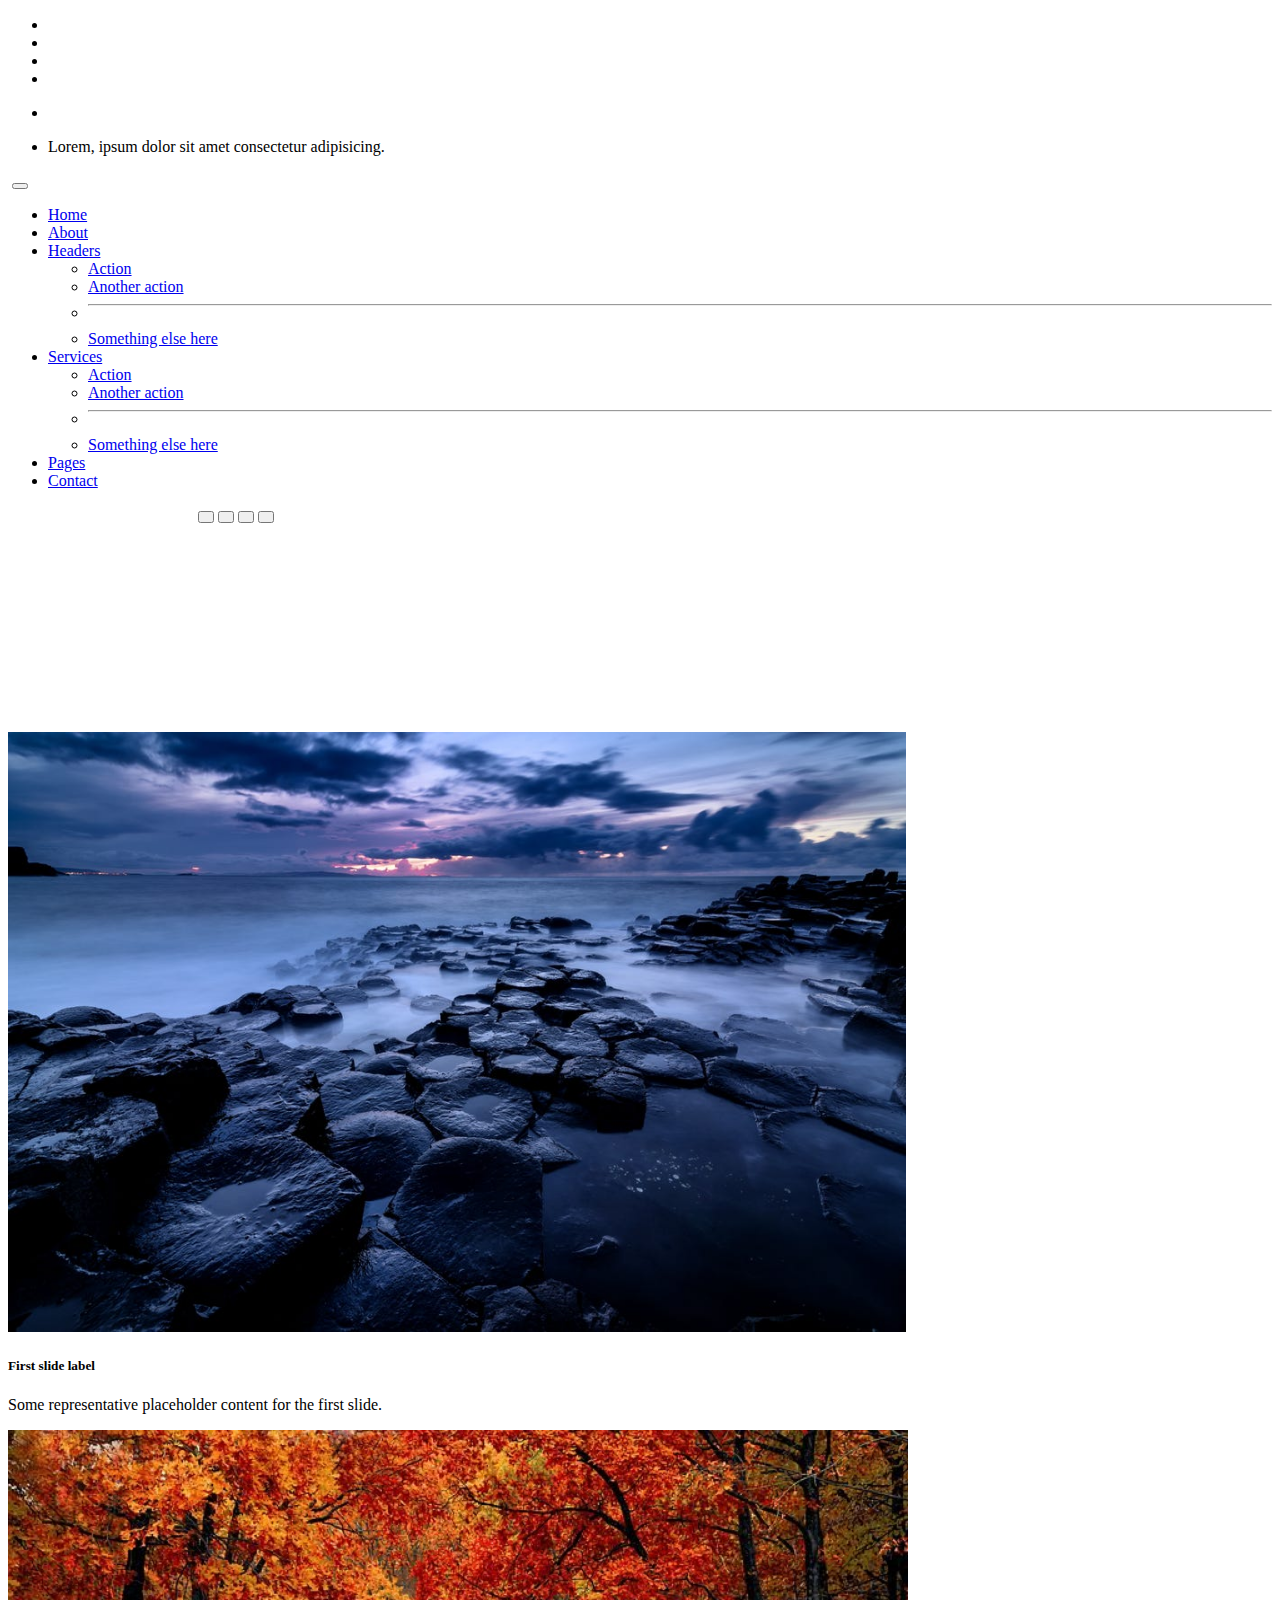
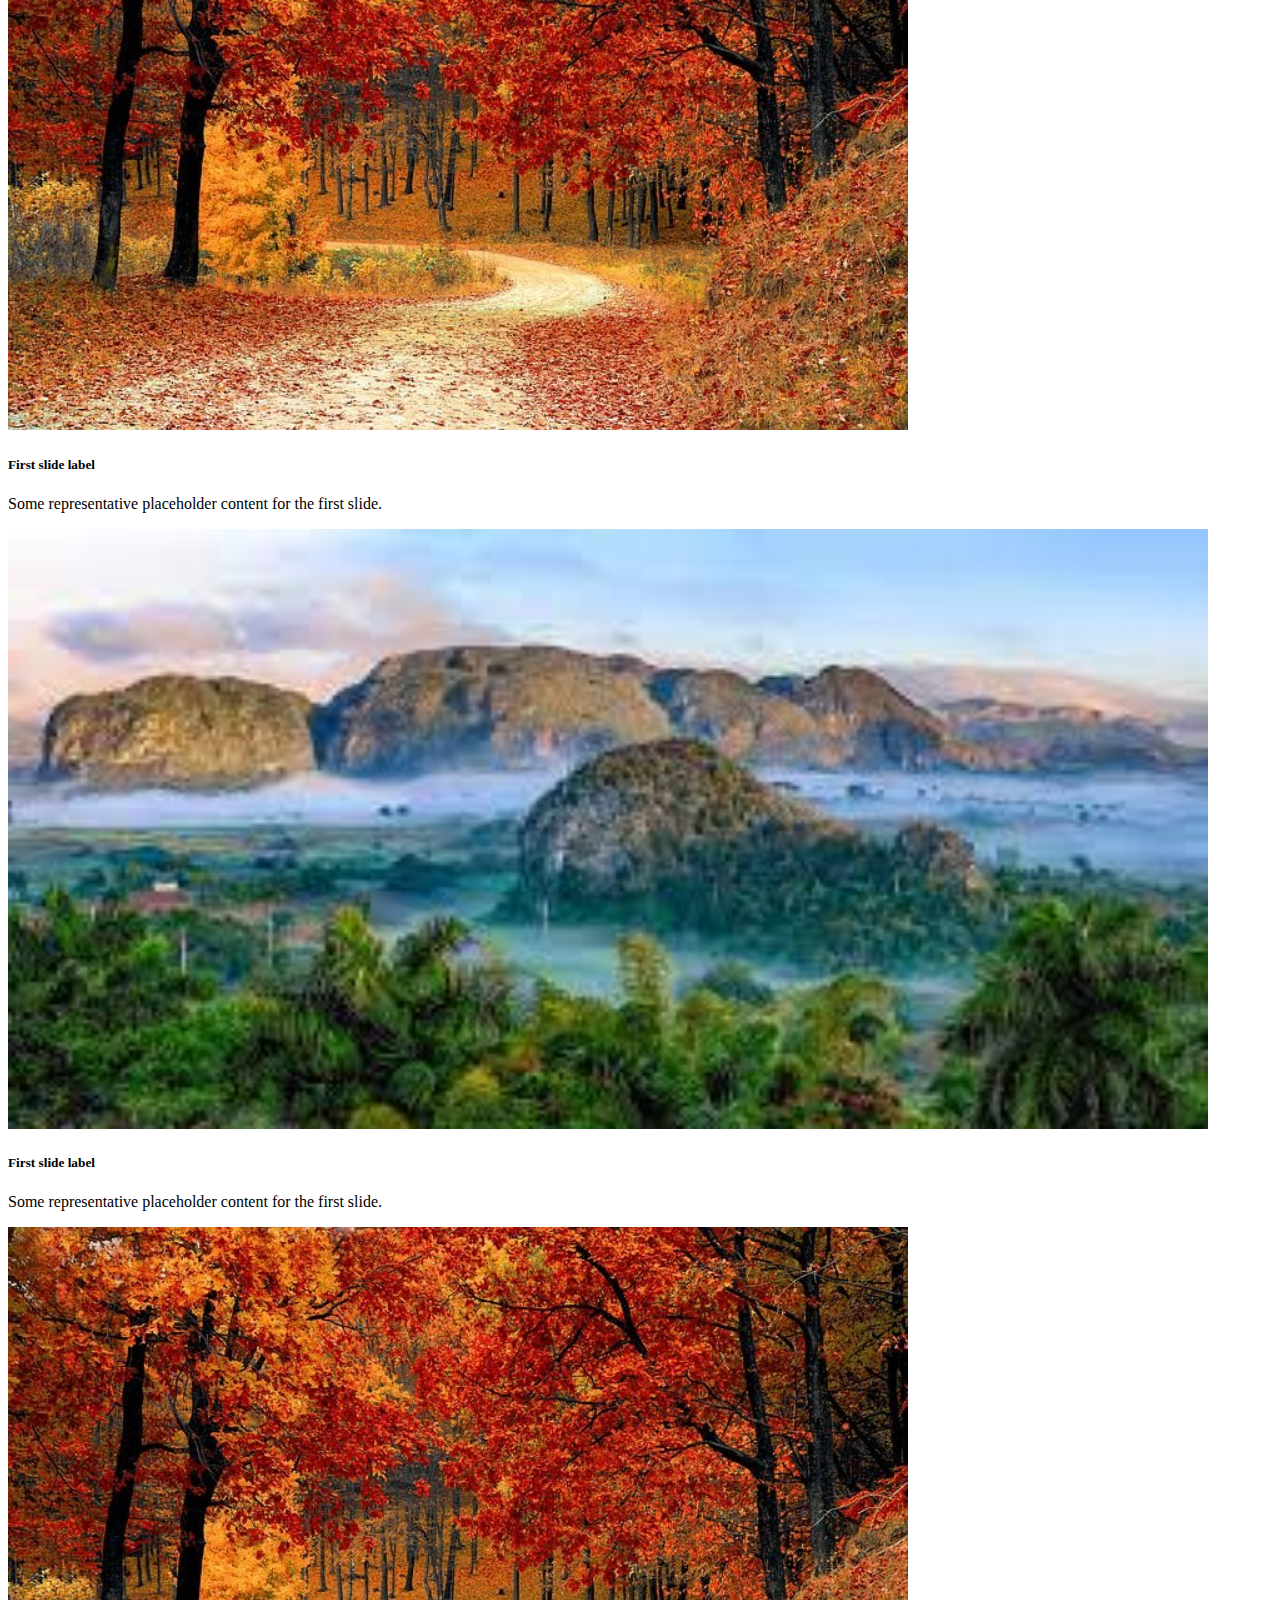
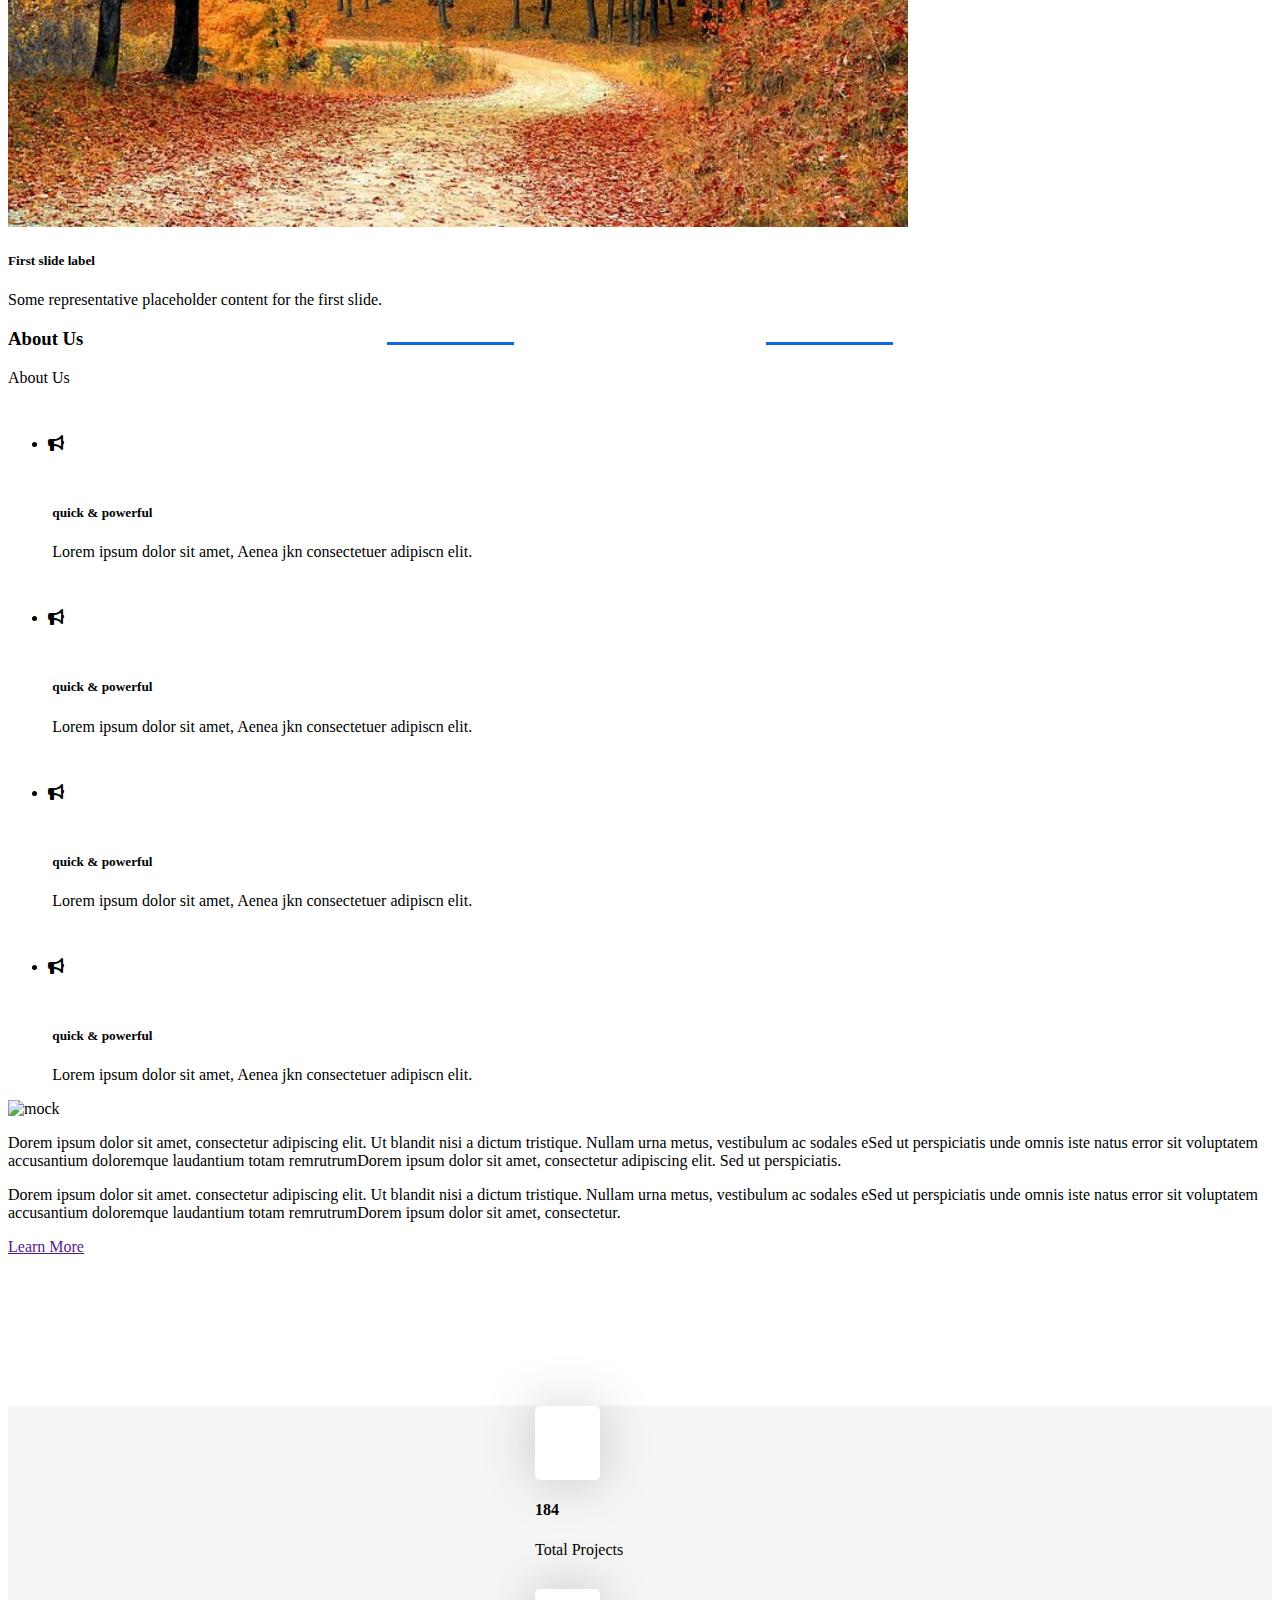
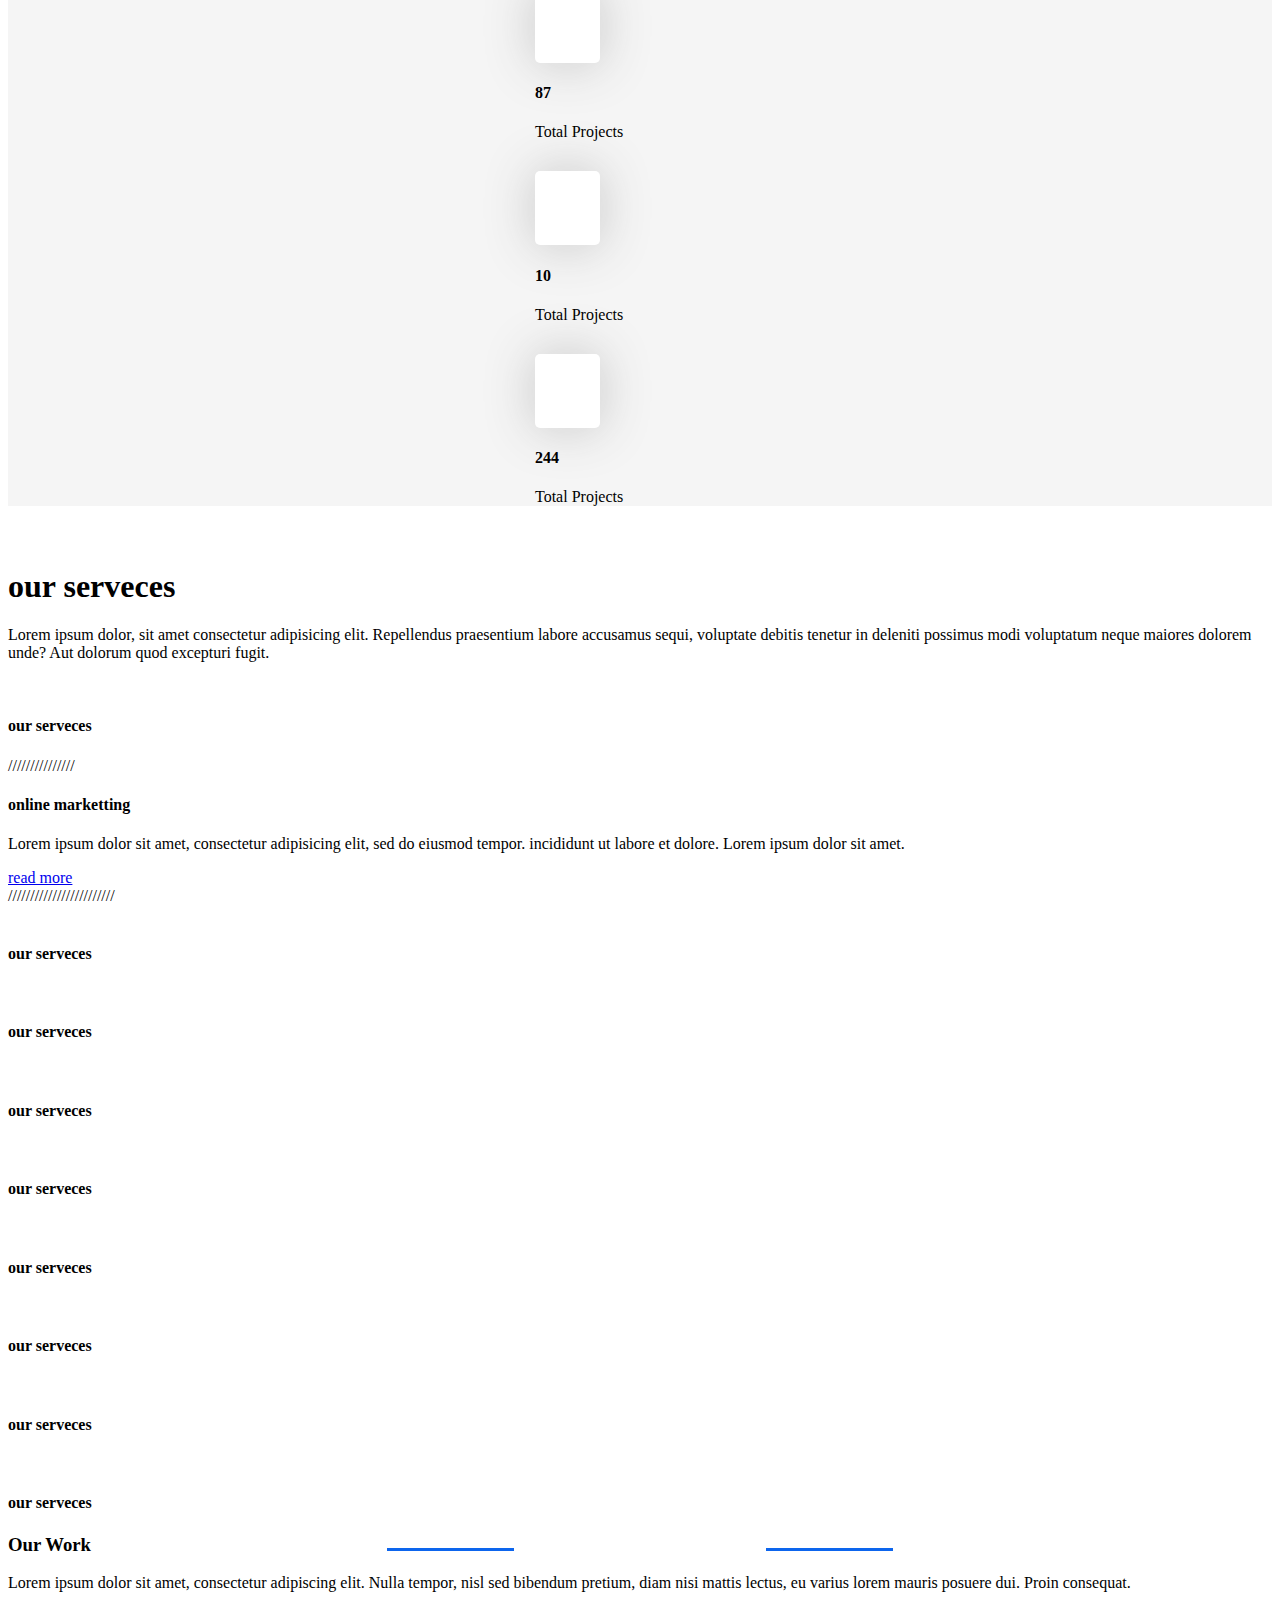
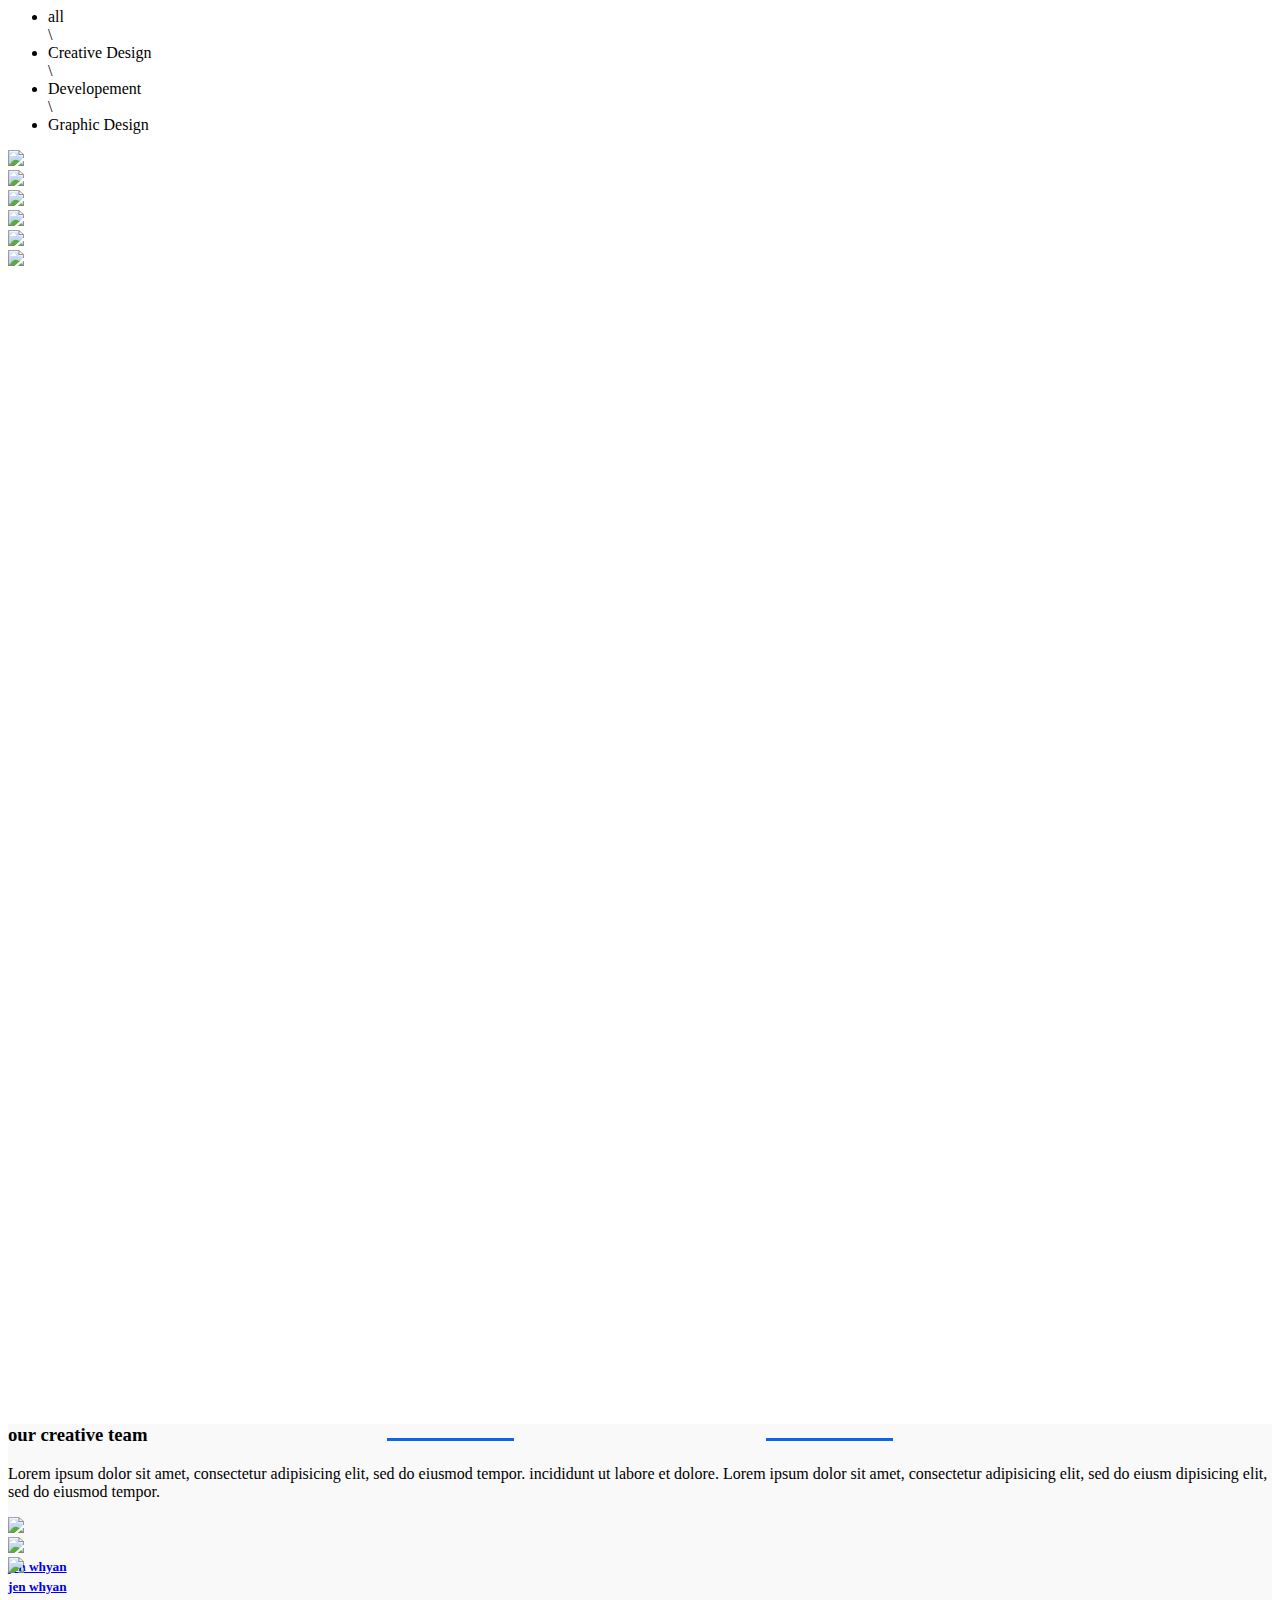
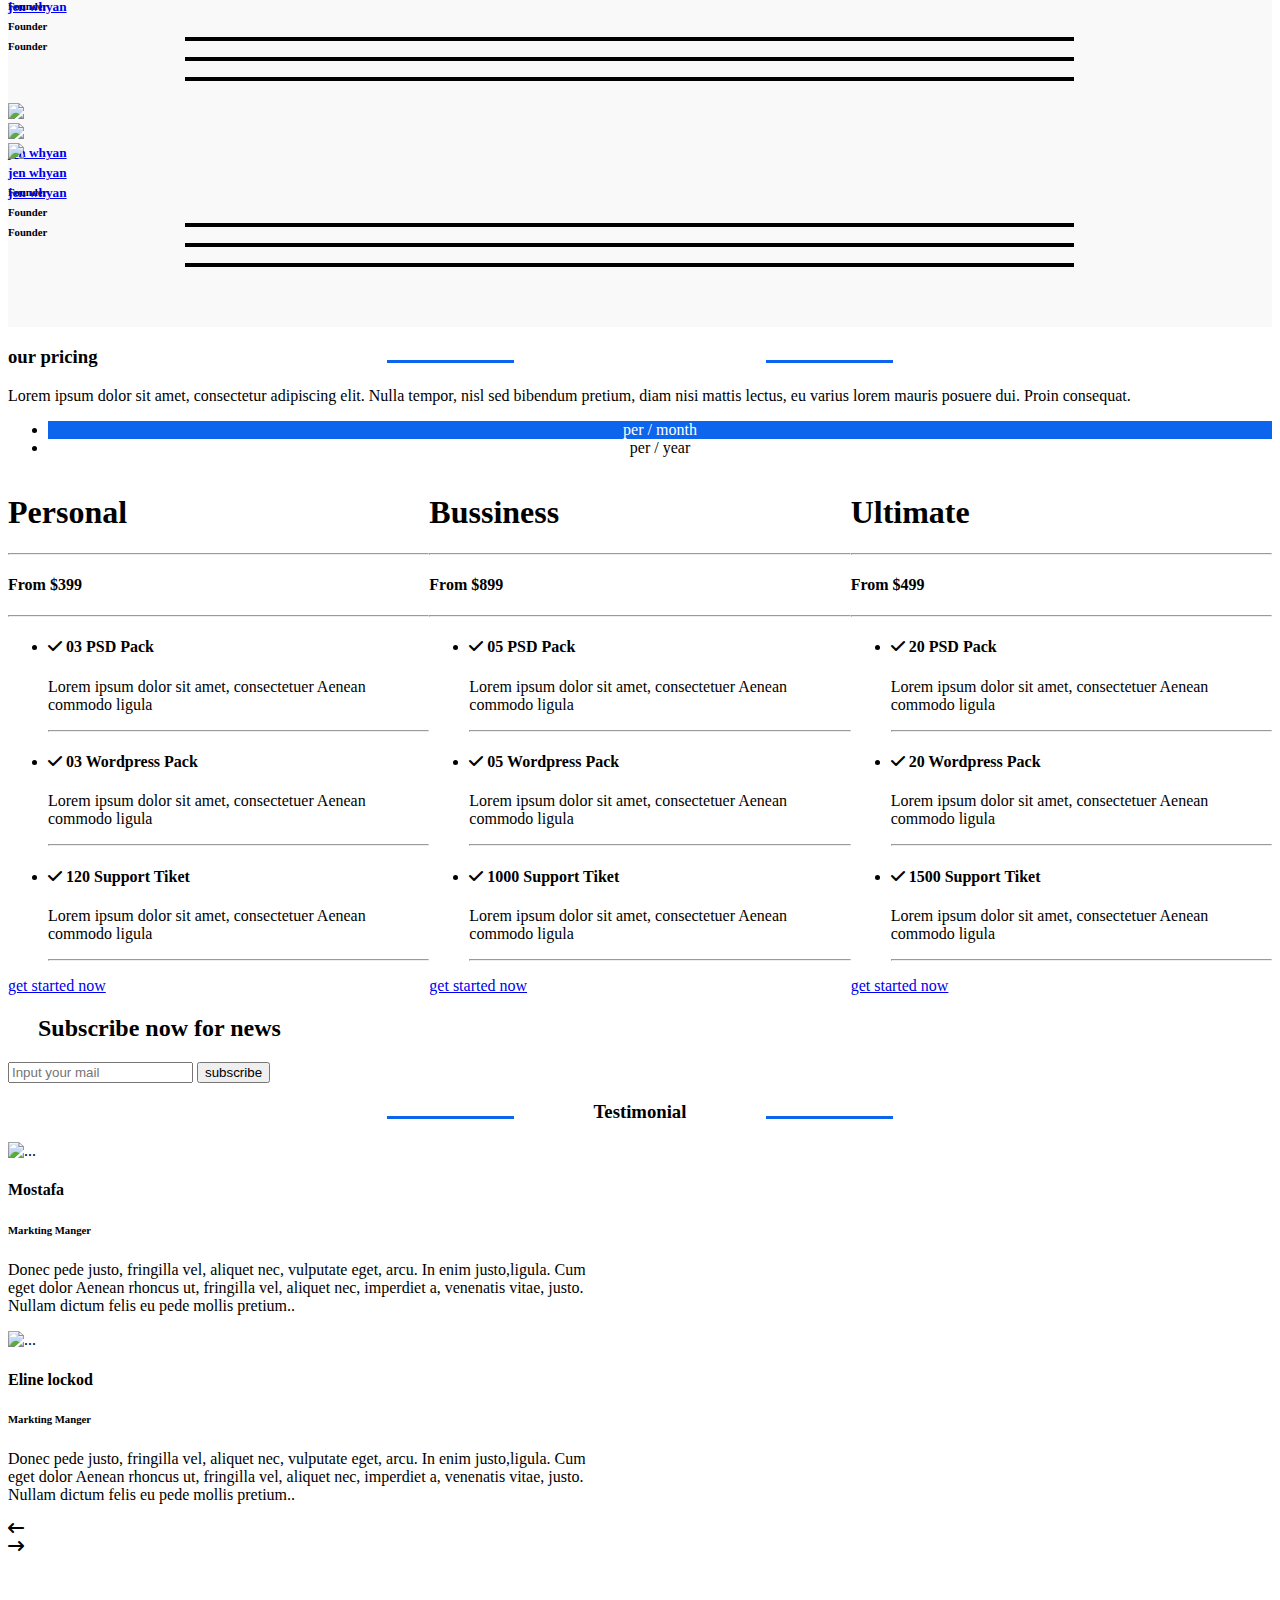
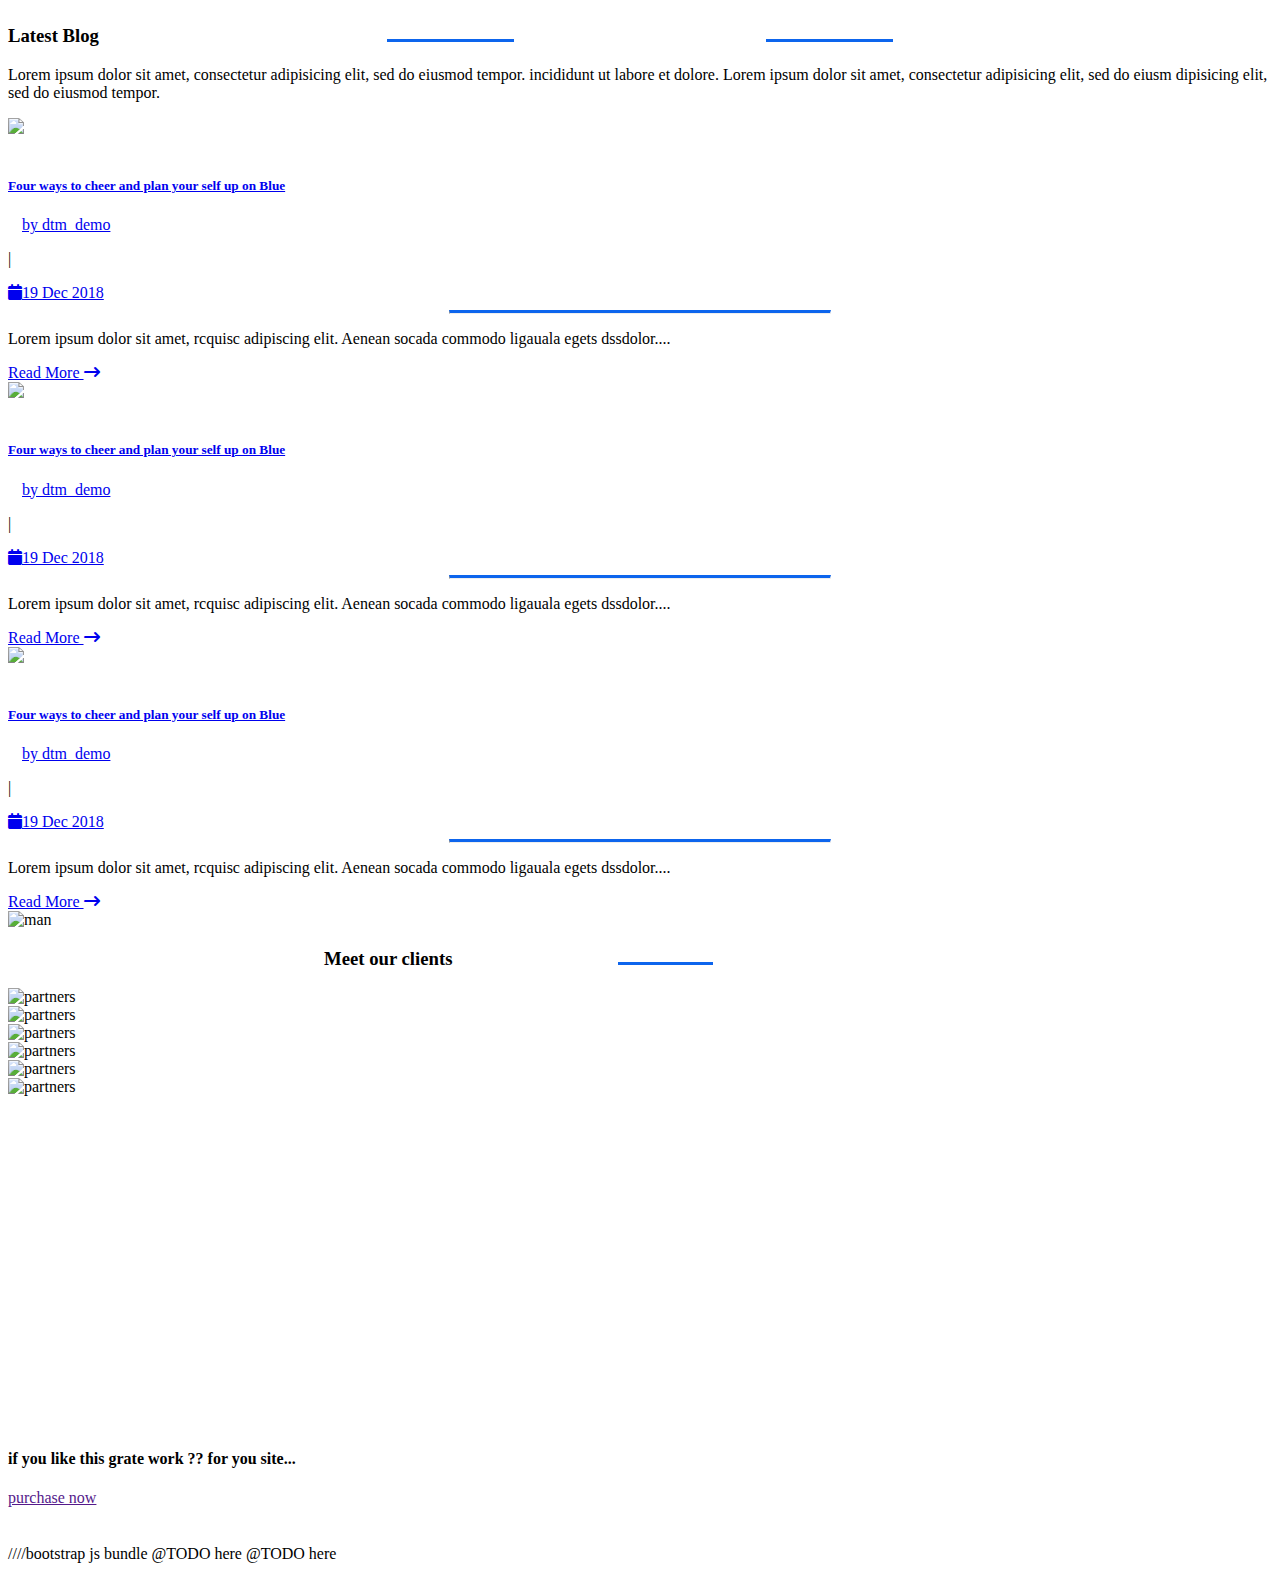
==== commit 5e6b127c: "all is done" ====
--- a/index.html
+++ b/index.html
@@ -1262,12 +1262,11 @@
         </div>
     </section>
     <!--======== talk us =========-->
-    <div class="talk-us">
-        <div class="container">
-            <h4>if you like this grate work ?? for you site...</h4>
-
-            <a href="" class="btn btn-custom"> purchase now </a>
-
+    <div class=" bg-primary" style="padding: 3% 0%;">
+        <div class="container d-flex flex-row flex-nowrap justify-content-between position-relative">
+            <i class="fa-solid fa-phone-volume col-1 position-absolute call-icon"></i>
+            <h4 class="fw-bold text-white  px-3 py-3">if you like this grate work ?? for you site...</h4>
+            <a href="" class="d-inline-block btn border rounded-pill w-auto  fs-lg-5 bg-white fw-bold text-primary px-5 py-3"> purchase now </a>
         </div>
     </div>
     <!--======== footer =========-->
--- a/css/style.css
+++ b/css/style.css
@@ -327,7 +327,8 @@
     left: -12%;
 }*/
 
-.meetClintTitle::after {
+
+/* .meetClintTitle::after {
     text-align: center;
     content: "";
     color: var(--blue);
@@ -338,7 +339,7 @@
     background-color: var(--blue);
     position: absolute;
     right: 30%;
-}
+} */
 
 .meetClintTitle h3::after {
     display: none;
@@ -346,4 +347,17 @@
 
 .meetClintTitle h3::before {
     left: 31%;
+}
+
+.call-icon {
+    font-size: 100px;
+    color: #fff;
+    top: 50%;
+    transform: translateY(-45%);
+    opacity: 0.3;
+    left: -7%;
+}
+
+.call-icon:hover {
+    color: #fff !important;
 }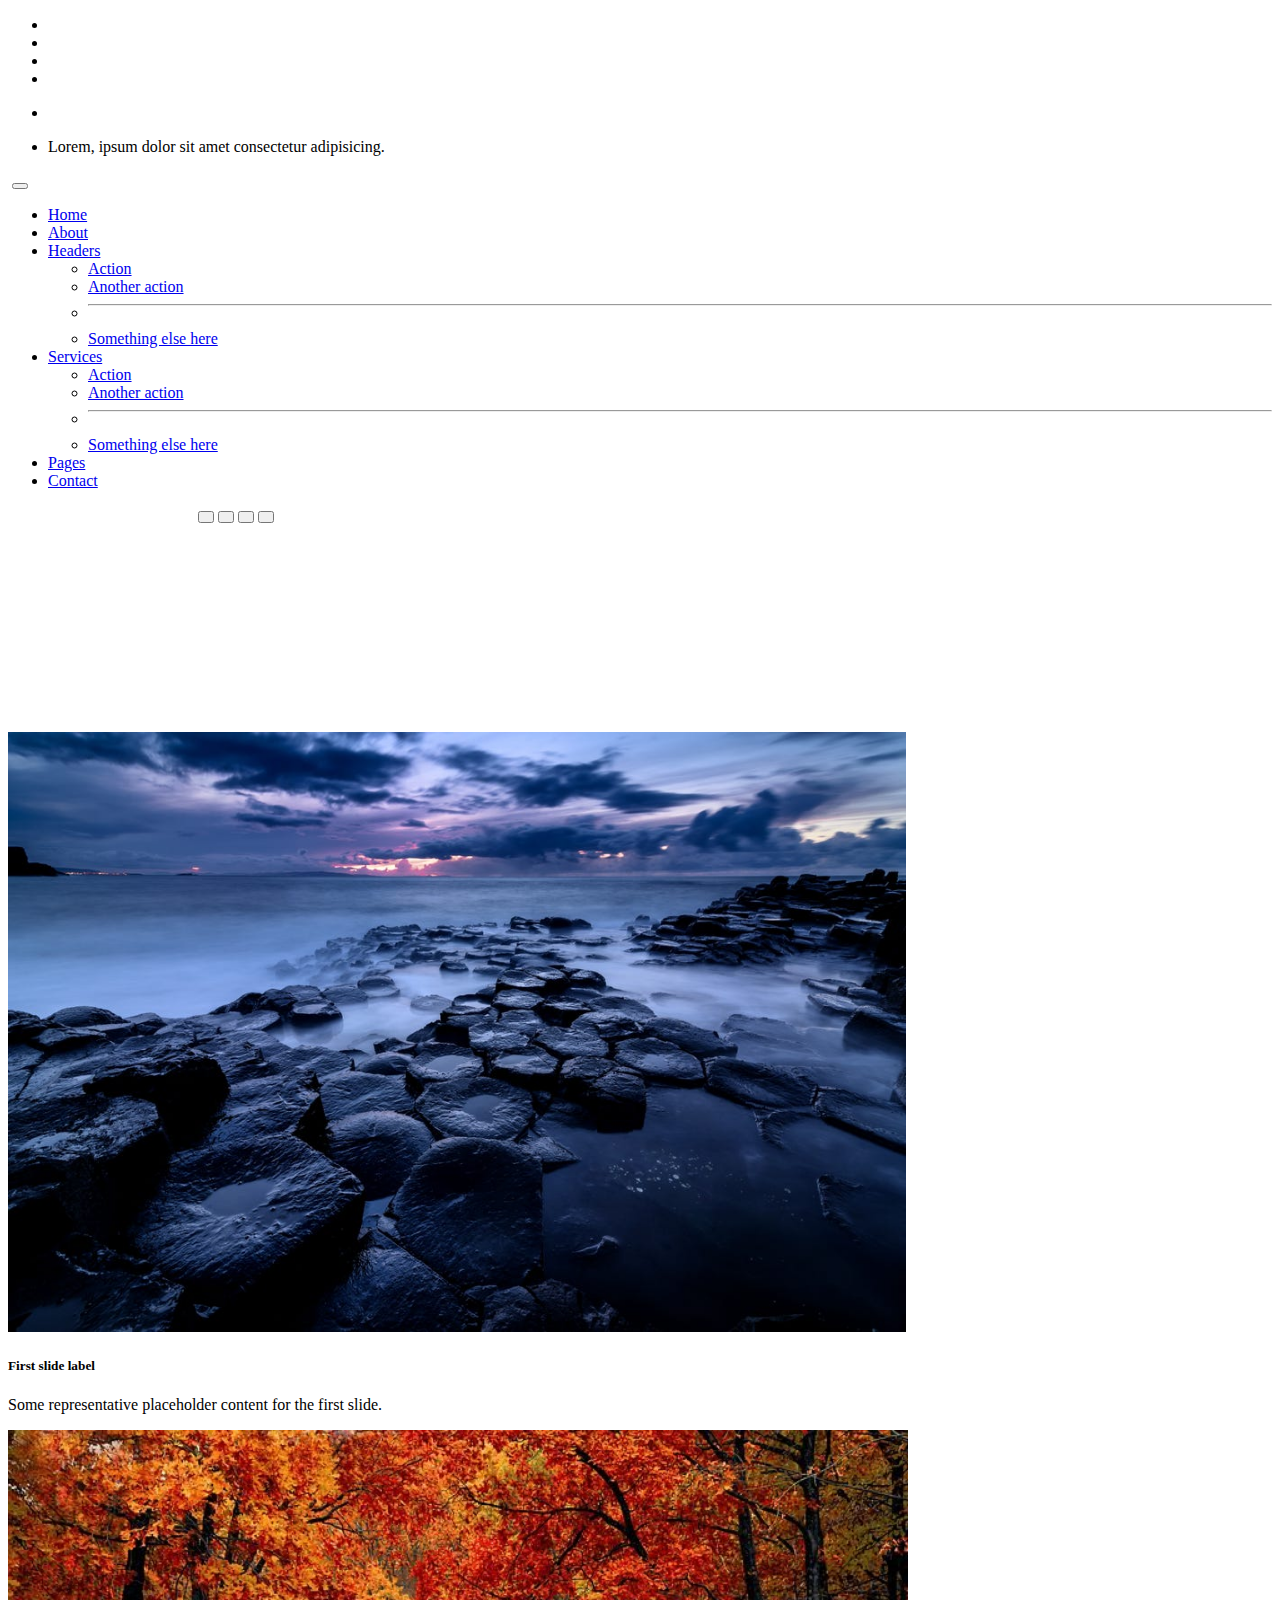
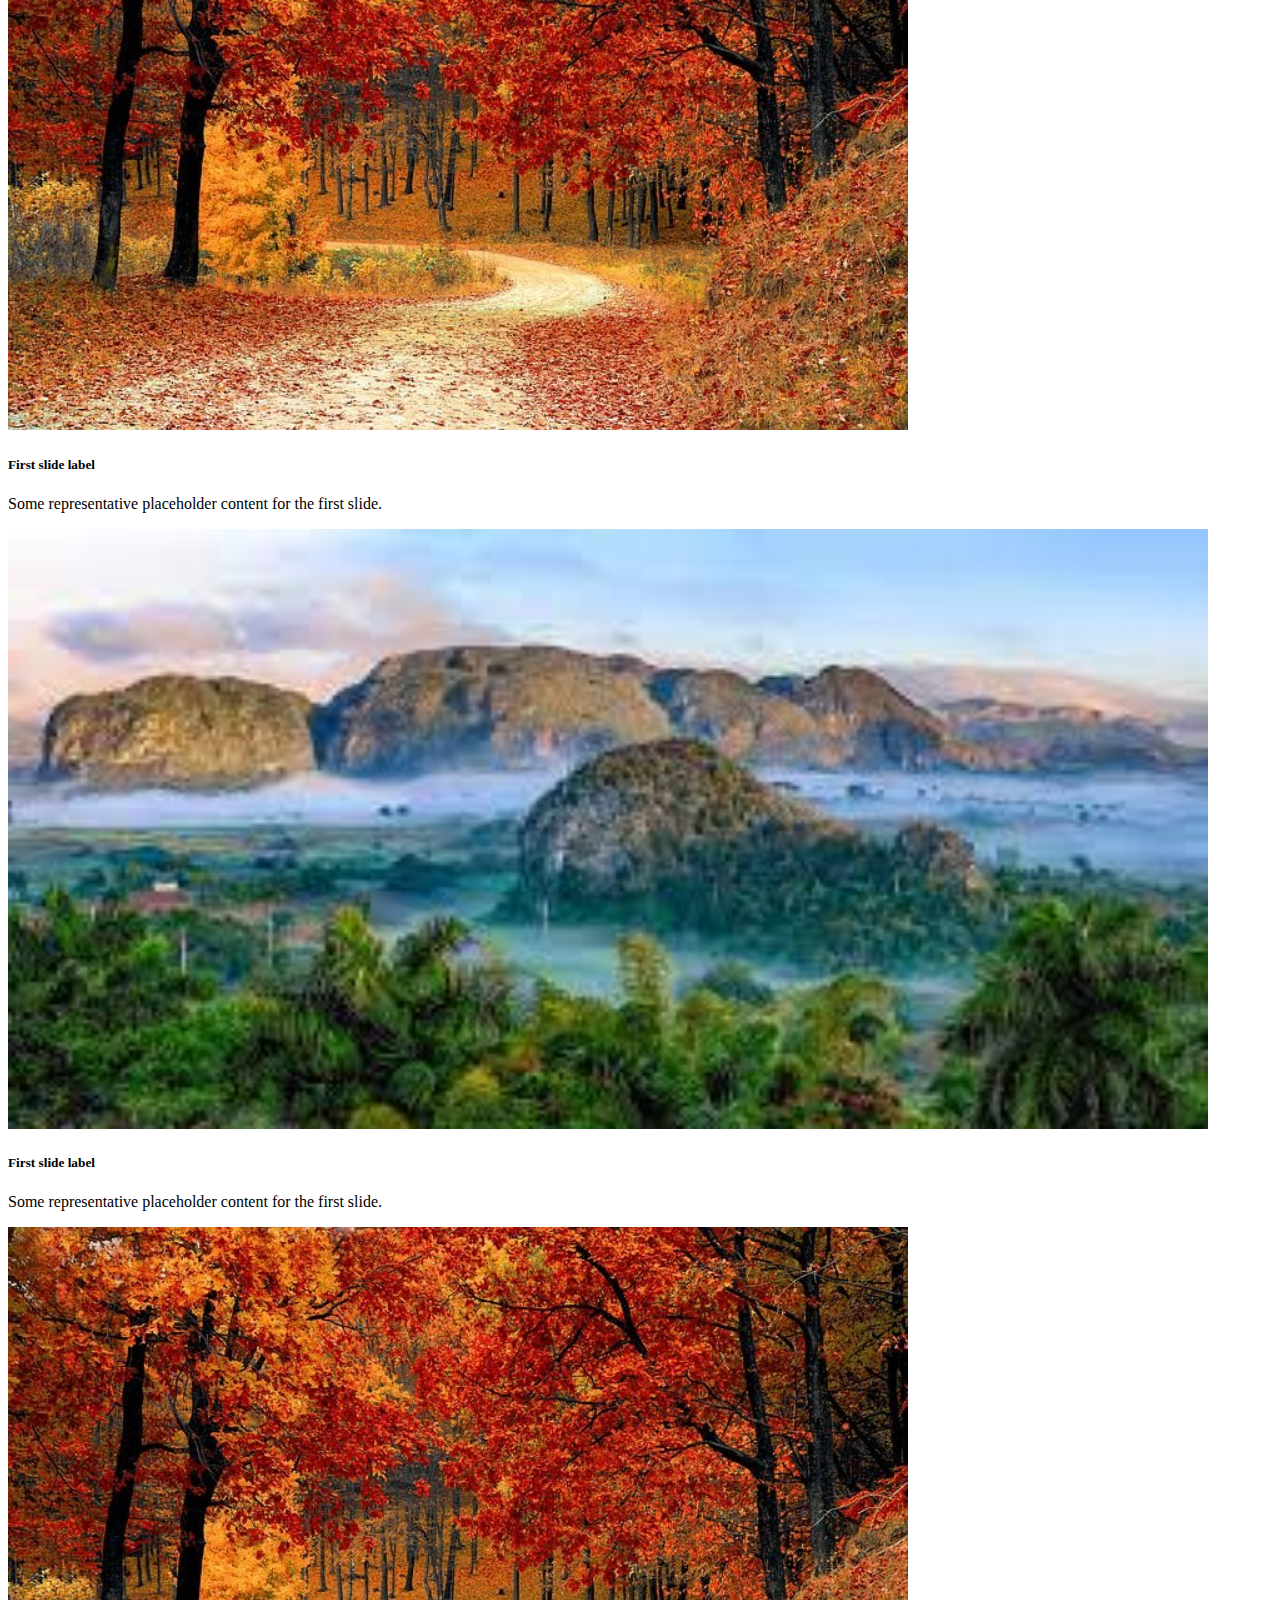
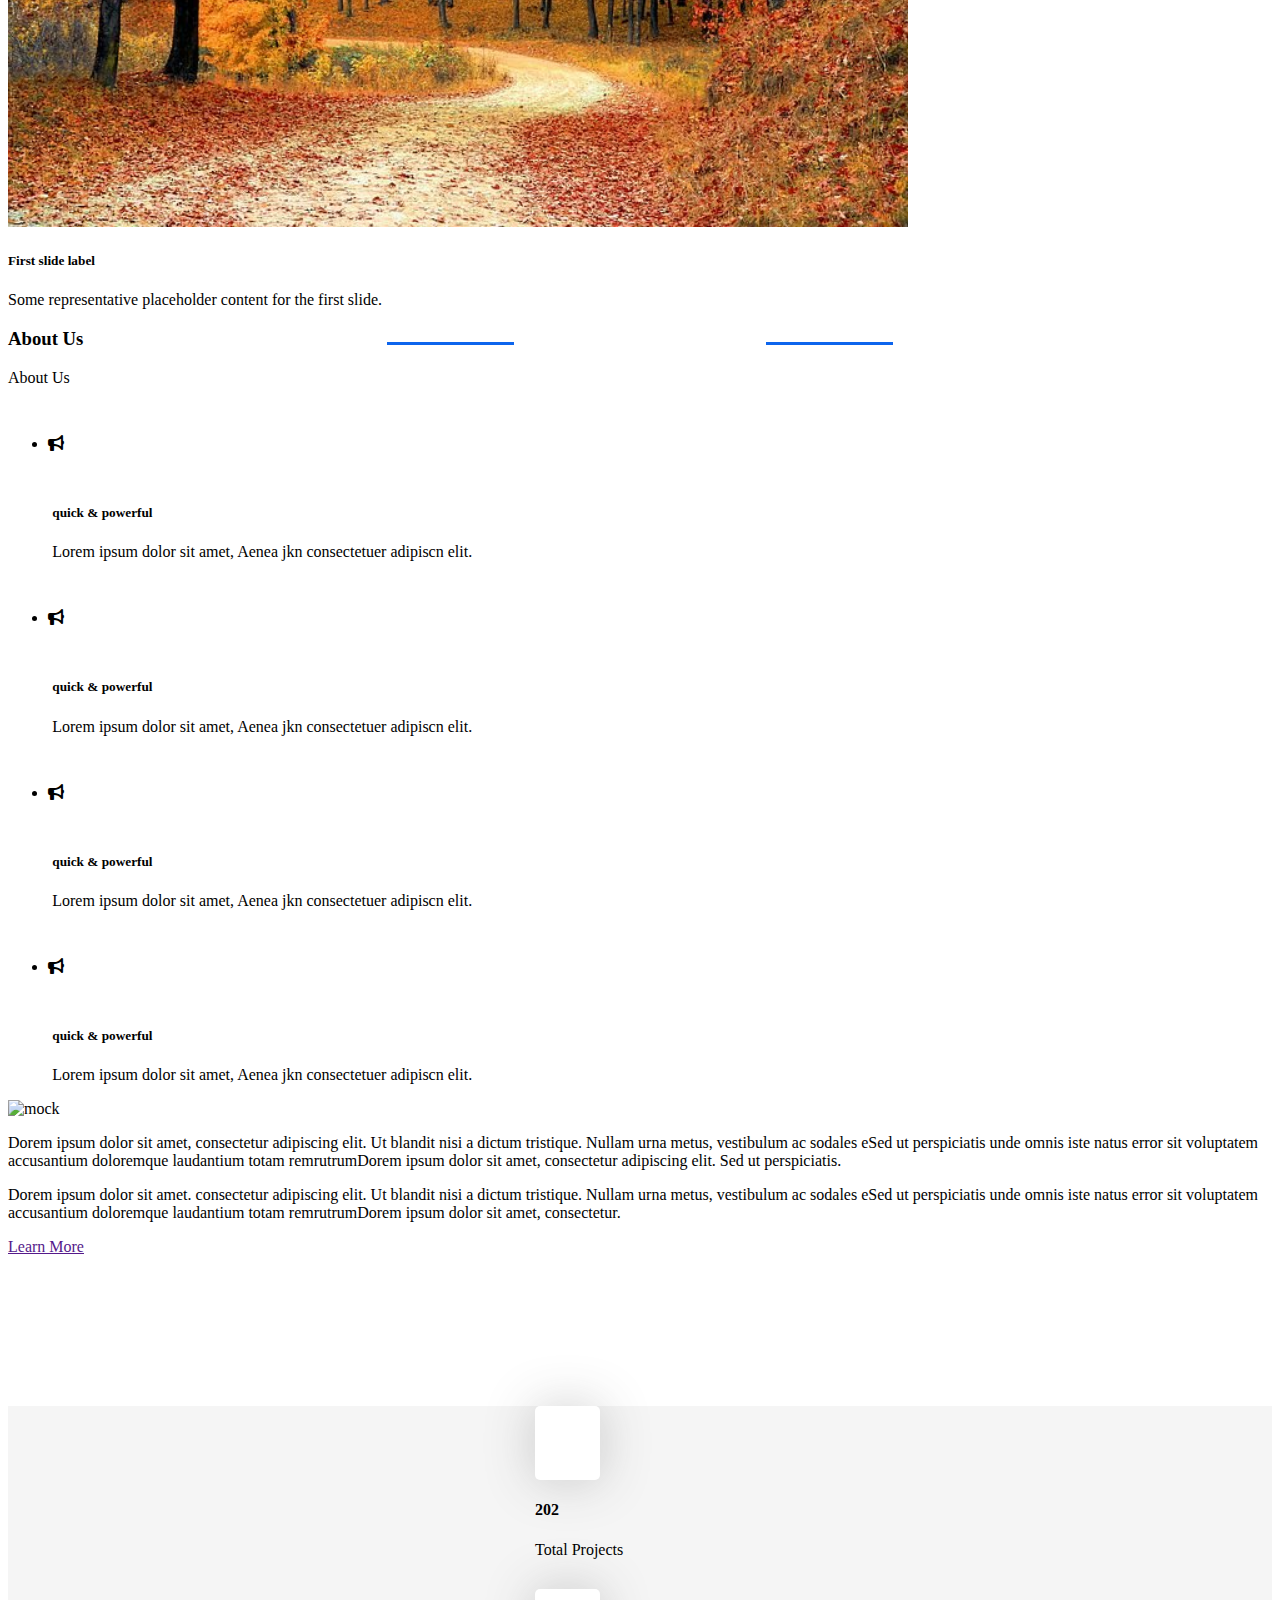
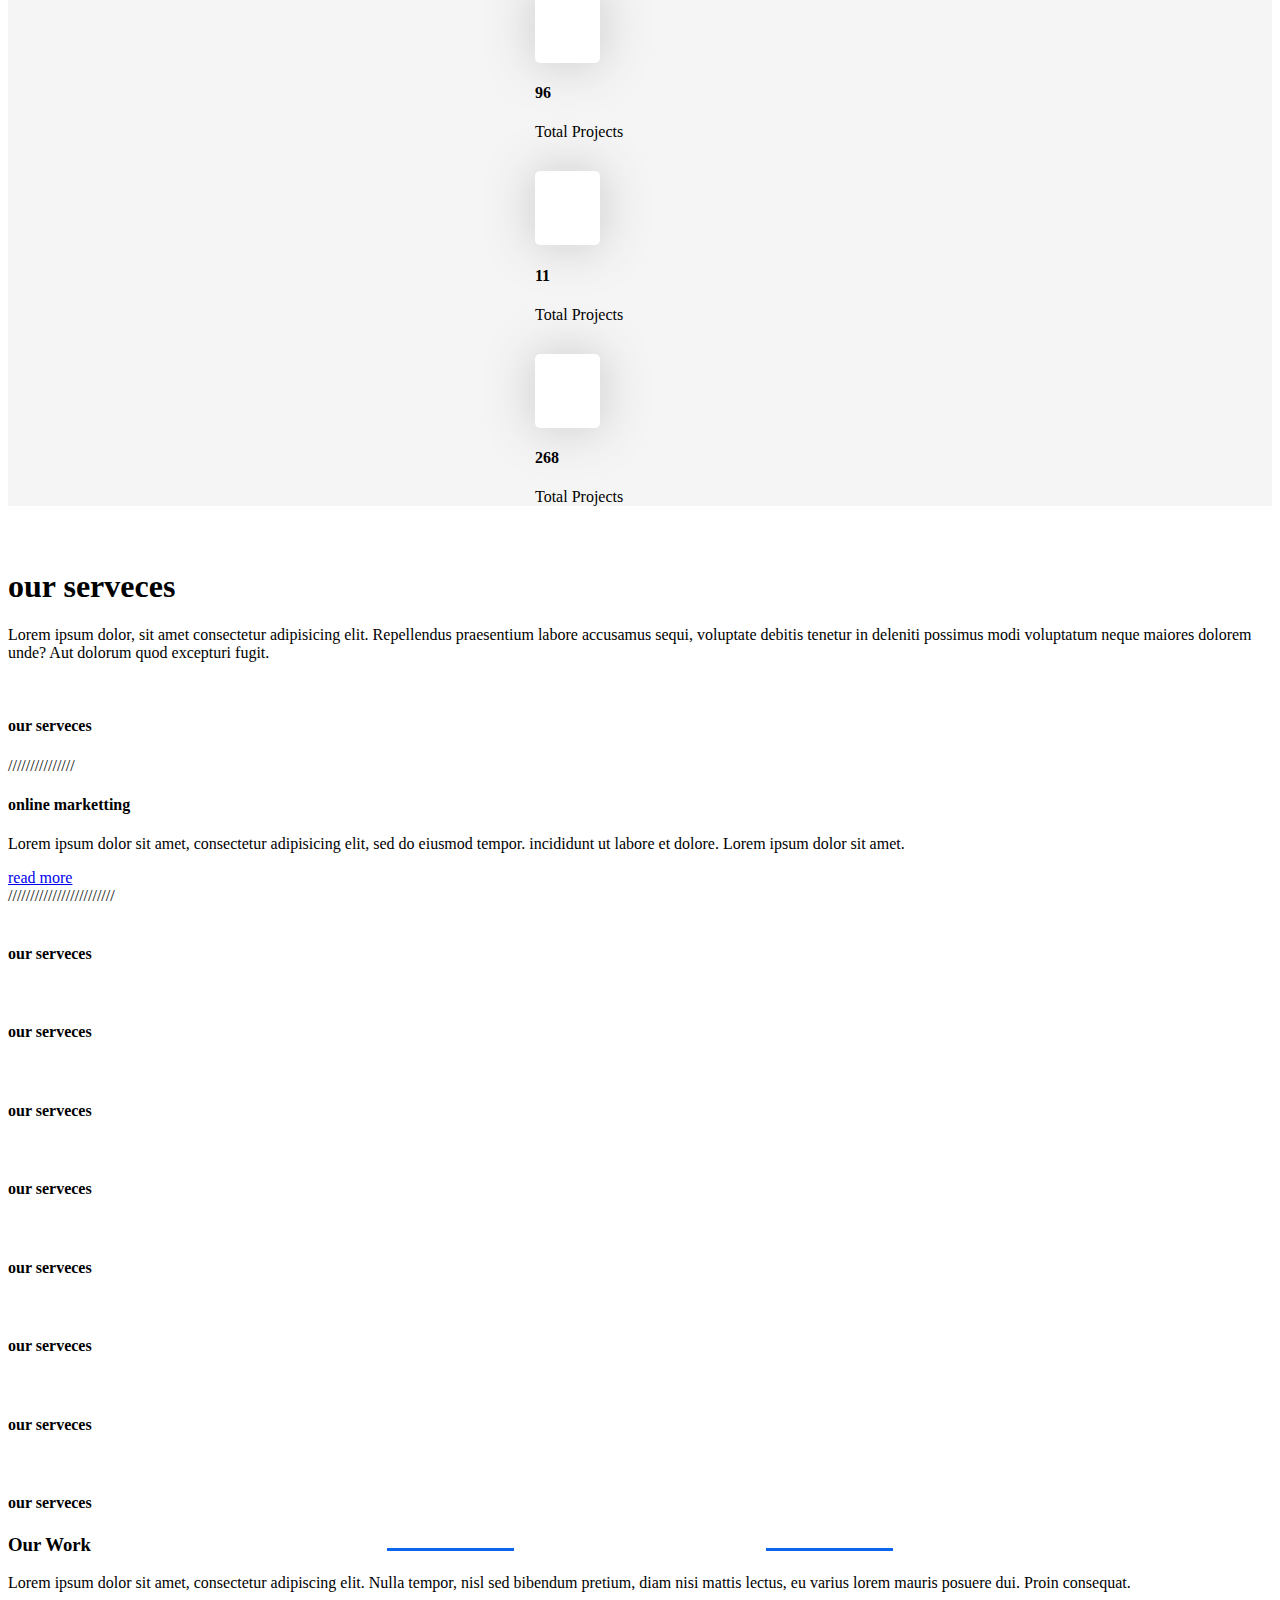
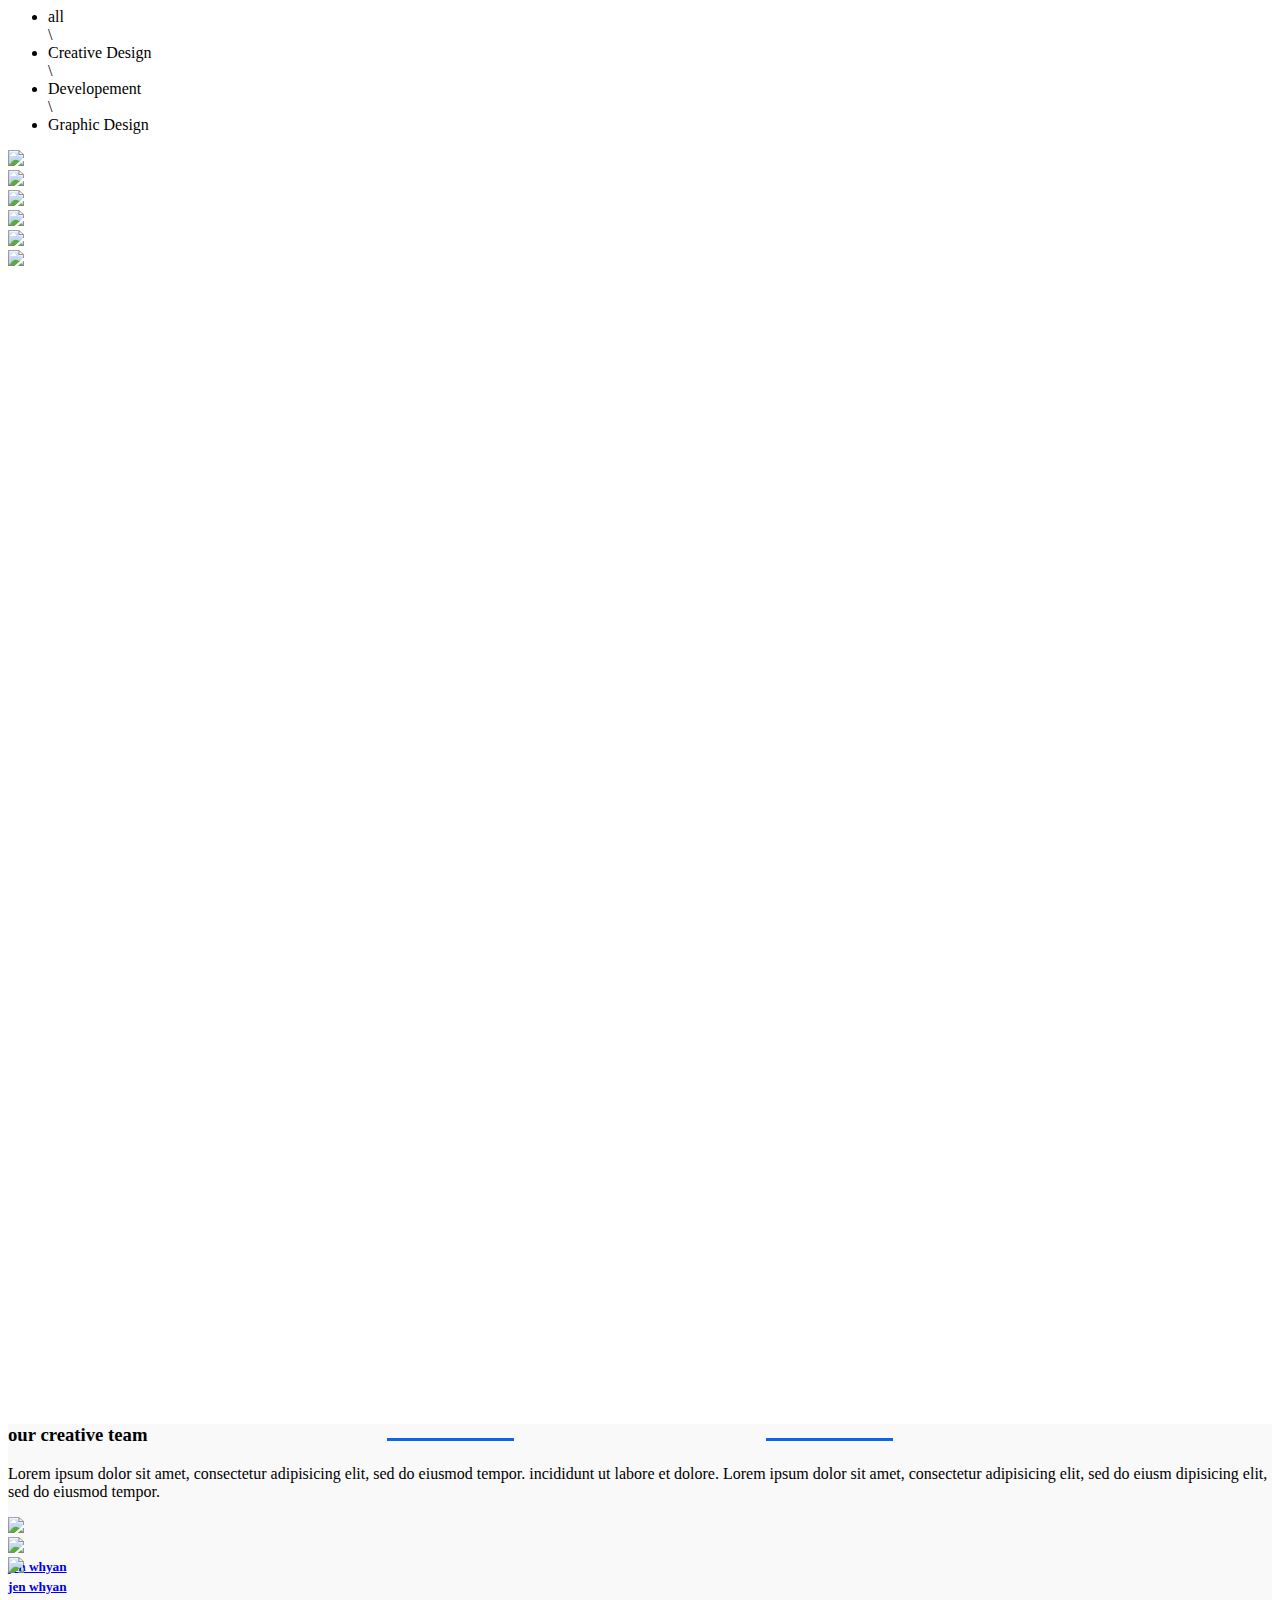
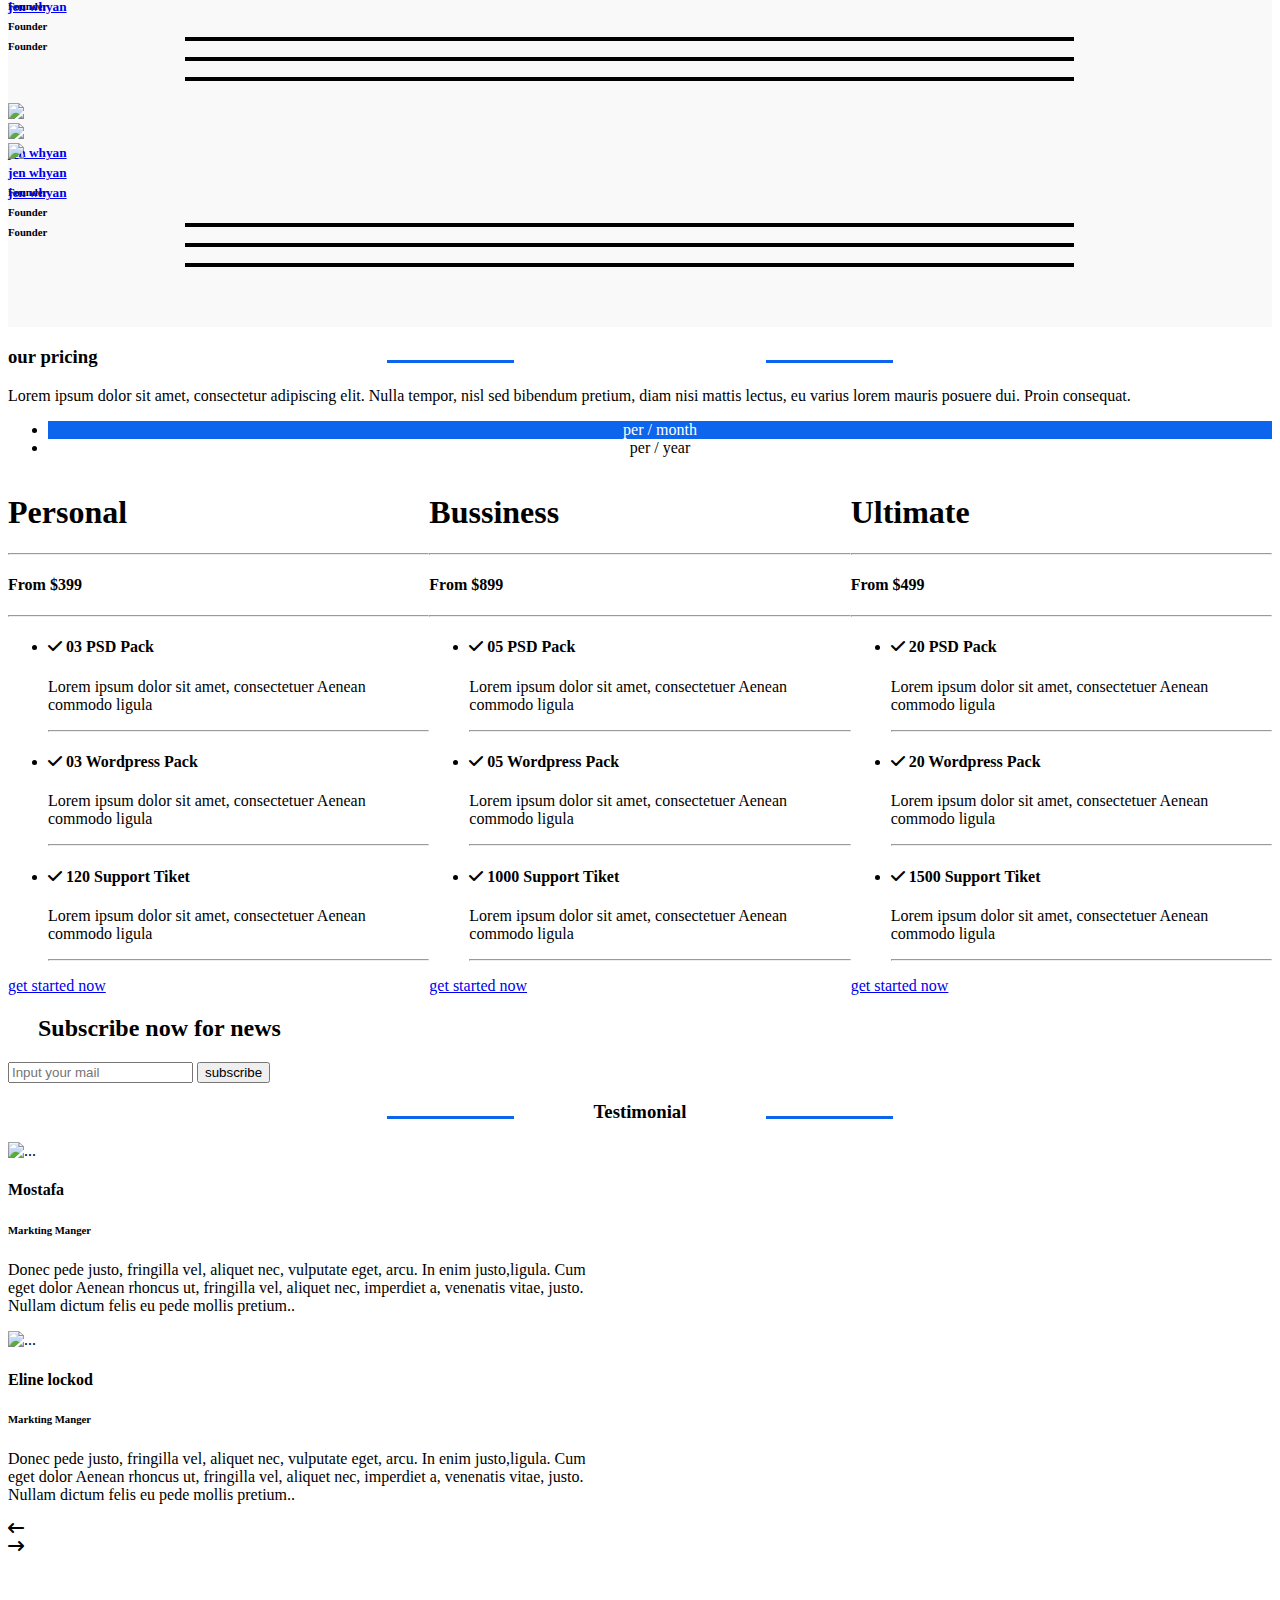
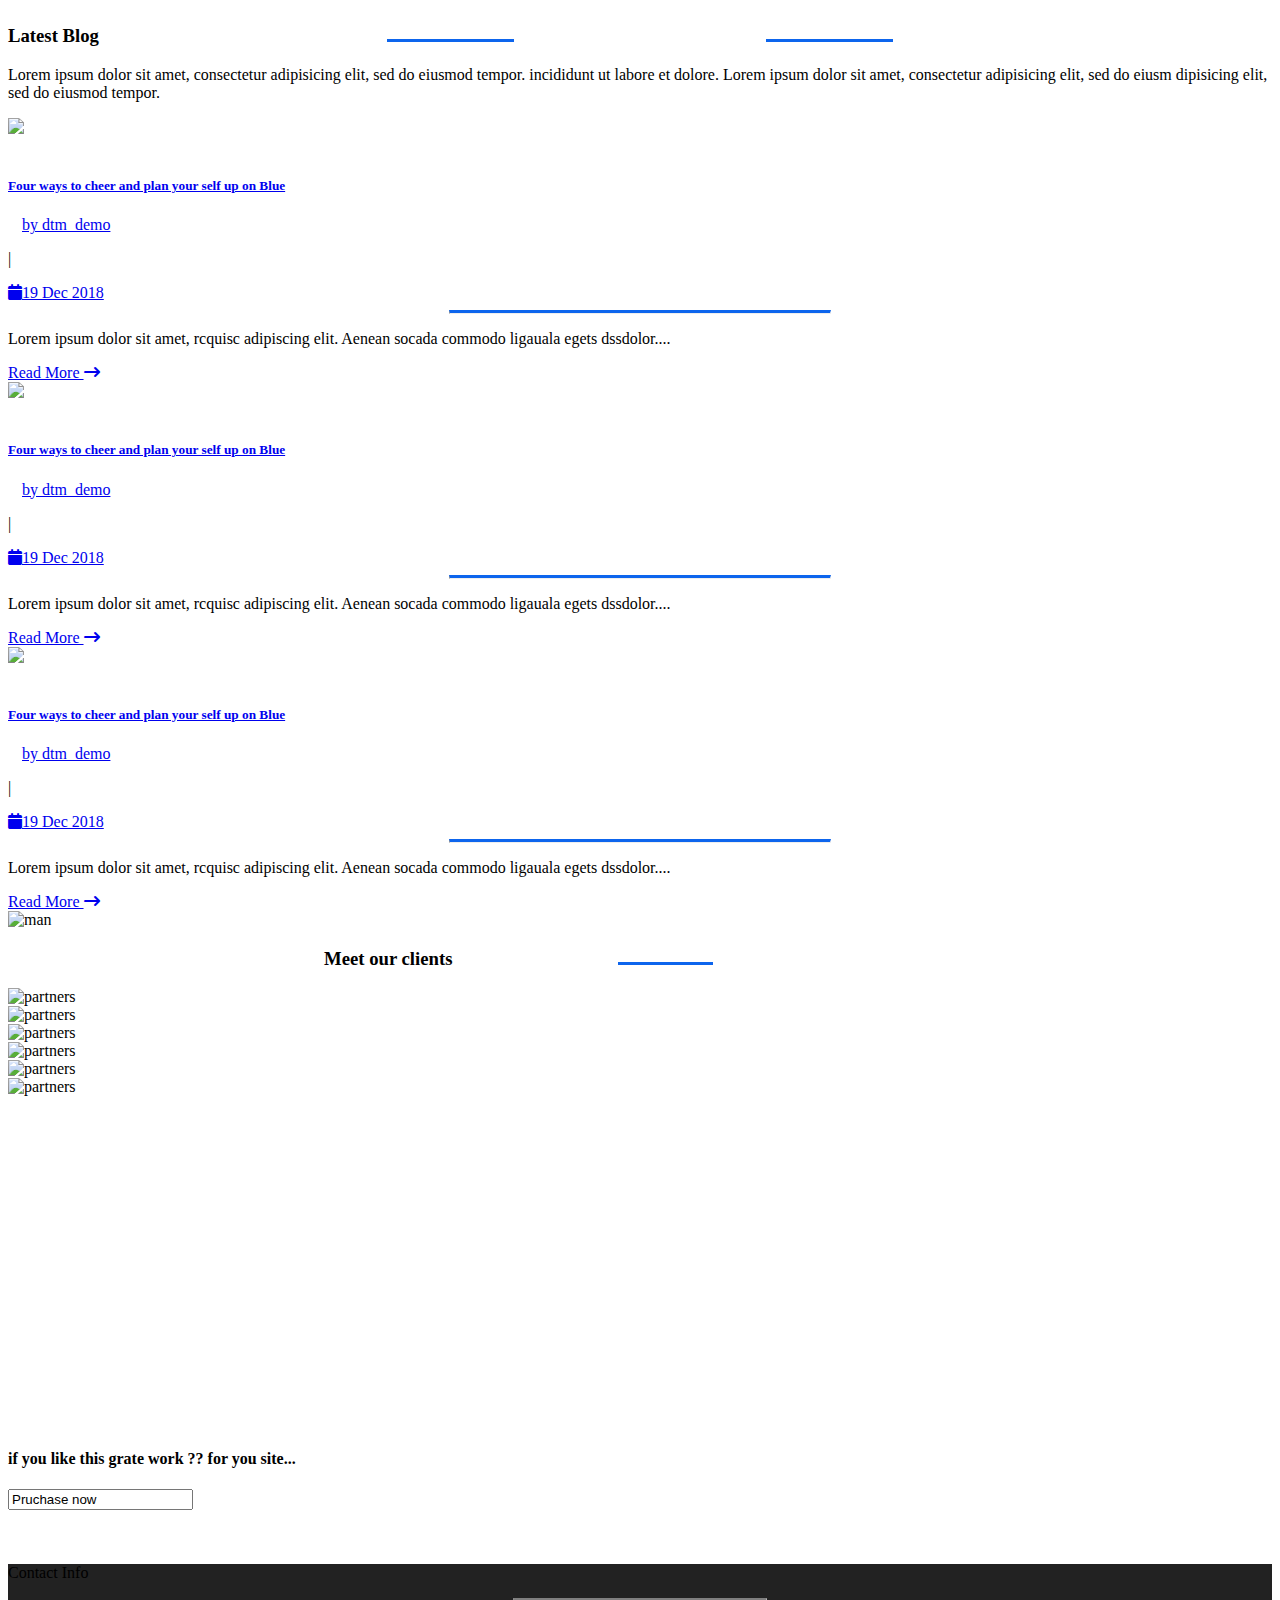
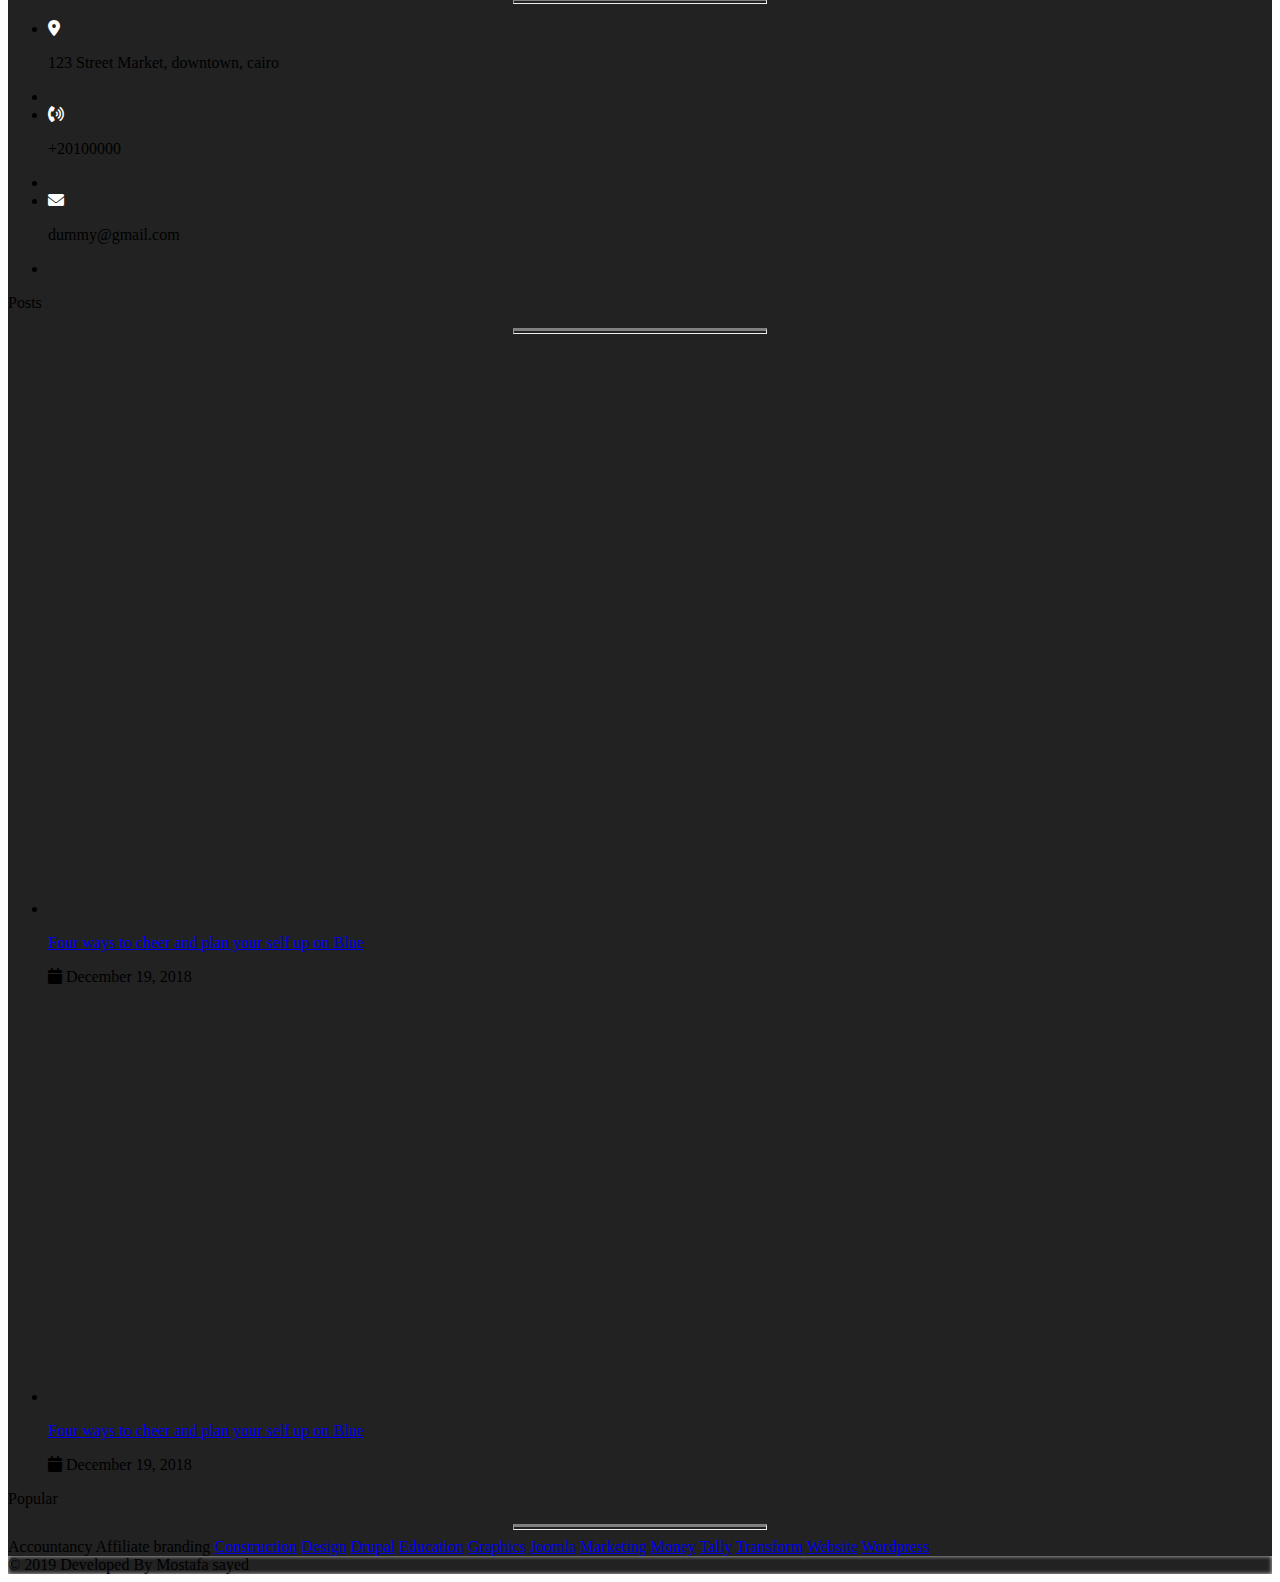
==== commit 6379a4d0: "all is done" ====
--- a/index.html
+++ b/index.html
@@ -1266,112 +1266,106 @@
         <div class="container d-flex flex-row flex-nowrap justify-content-between position-relative">
             <i class="fa-solid fa-phone-volume col-1 position-absolute call-icon"></i>
             <h4 class="fw-bold text-white  px-3 py-3">if you like this grate work ?? for you site...</h4>
-            <a href="" class="d-inline-block btn border rounded-pill w-auto  fs-lg-5 bg-white fw-bold text-primary px-5 py-3"> purchase now </a>
+            <input class="btn border rounded-pill w-auto mb-4 mt-4 fs-lg-5 bg-white fw-bold text-primary py-3 px-md-5 px-lg-5 px-sm-2" value="Pruchase now">
         </div>
     </div>
     <!--======== footer =========-->
-    <!--
-    <footer class="footer">
-        <div class="foot-top">
+    <footer class="">
+        <div class="container">
+            <div class="d-flex flex-row justify-content-between">
+                <!--contact info col-->
+                <div class="d-flex  flex-column flex-lg-nowrap flex-md-nowrap flex-sm-wrap col-md-4 col-sm-6 mb-30">
+                    <p class="fw-bold fs-2 text-light">Contact Info</p>
+                    <hr class="foot-hr text-primary border-primary">
+                    <ul class="list-unstyled text-white">
+                        <li>
+                            <i class="fa-solid fa-location-dot d-inline-block"></i>
+                            <p class="d-inline-block">123 Street Market, downtown, cairo</p>
+                        </li>
+                        <li>
+                        </li>
+                        <li><i class="fa-solid fa-phone-volume d-inline-block"></i>
+                            <p class="d-inline-block">+20100000</p>
+                        </li>
+                        <li>
+                        </li>
+                        <li><i class="fa-solid fa-envelope"></i>
+                            <p class="d-inline-block">dummy@gmail.com</p>
+                        </li>
+                        <li>
+                        </li>
+                    </ul>
+                </div>
+                <!--end of contact info col-->
+                <!-- the 2dn col-->
+                <div class="d-flex  flex-column flex-lg-nowrap flex-md-nowrap flex-sm-wrap col-md-4 col-sm-6 mb-30">
+                    <p class="fw-bold fs-2 text-light">Posts</p>
+                    <hr class="foot-hr text-primary border-primary">
+                    <ul class="list-unstyled text-white">
+                        <li class="">
+                            <figure class="thumb">
+                                <a href="https://digitaltemplatemarket.com/wp/tradex-premium/2018/12/19/four-ways-to-cheer-and-plan-your-self-up-on-blue-monday-3/">
+                                    <img width="427" height="564" src="https://digitaltemplatemarket.com/wp/tradex-premium/wp-content/uploads/sites/6/2018/11/gallery2-1.png" class="attachment-post-thumbnail size-post-thumbnail wp-post-image" alt="" loading="lazy" srcset="https://digitaltemplatemarket.com/wp/tradex-premium/wp-content/uploads/sites/6/2018/11/gallery2-1.png 427w, https://digitaltemplatemarket.com/wp/tradex-premium/wp-content/uploads/sites/6/2018/11/gallery2-1-227x300.png 227w"
+                                        sizes="(max-width: 427px) 100vw, 427px"> </a>
+                            </figure>
+                            <div class="news-content">
+                                <a href="https://digitaltemplatemarket.com/wp/tradex-premium/2018/12/19/four-ways-to-cheer-and-plan-your-self-up-on-blue-monday-3/">Four ways to cheer and plan your self up on Blue</a>
+                                <p><i class="fa fa-calendar"></i> December 19, 2018</p>
+                            </div>
+                        </li>
+                        <li class="news-post">
+                            <figure class="thumb">
+                                <a href="https://digitaltemplatemarket.com/wp/tradex-premium/2018/12/19/four-ways-to-cheer-and-plan-your-self-up-on-blue-monday-2/">
+                                    <img width="1200" height="400" src="https://digitaltemplatemarket.com/wp/tradex-premium/wp-content/uploads/sites/6/2018/11/bg3.jpg" class="attachment-post-thumbnail size-post-thumbnail wp-post-image" alt="" loading="lazy" srcset="https://digitaltemplatemarket.com/wp/tradex-premium/wp-content/uploads/sites/6/2018/11/bg3.jpg 1200w, https://digitaltemplatemarket.com/wp/tradex-premium/wp-content/uploads/sites/6/2018/11/bg3-300x100.jpg 300w, https://digitaltemplatemarket.com/wp/tradex-premium/wp-content/uploads/sites/6/2018/11/bg3-768x256.jpg 768w, https://digitaltemplatemarket.com/wp/tradex-premium/wp-content/uploads/sites/6/2018/11/bg3-1024x341.jpg 1024w, https://digitaltemplatemarket.com/wp/tradex-premium/wp-content/uploads/sites/6/2018/11/bg3-600x200.jpg 600w"
+                                        sizes="(max-width: 1200px) 100vw, 1200px"> </a>
+                            </figure>
+                            <div class="news-content">
+                                <a href="https://digitaltemplatemarket.com/wp/tradex-premium/2018/12/19/four-ways-to-cheer-and-plan-your-self-up-on-blue-monday-2/">Four ways to cheer and plan your self up on Blue</a>
+                                <p><i class="fa fa-calendar"></i> December 19, 2018</p>
+                            </div>
+                        </li>
+                    </ul>
+                </div>
+                <!--end of the 2dn col-->
+                <!-- the third col-->
+                <div class="d-flex  flex-column flex-lg-nowrap flex-md-nowrap flex-sm-wrap col-md-4 col-sm-6 mb-30">
+                    <p class="fw-bold fs-2 text-light">Popular</p>
+                    <hr class="foot-hr text-primary border-primary">
+                    <div>
+                        <a class="foot-btns d-inline-block btn border rounded-pill bg-white text-black">Accountancy</a>
+                        <a class="foot-btns d-inline-block btn border rounded-pill bg-white text-black">Affiliate</a>
+                        <a class="d-inline-block btn border rounded-pill bg-white text-black">branding</a>
+                        <a href="#" class="foot-btns d-inline-block btn border rounded-pill bg-white text-black">Construction</a>
+                        <a href="#" class="foot-btns d-inline-block btn border rounded-pill bg-white text-black">Design</a>
+                        <a href="#" class="foot-btns d-inline-block btn border rounded-pill bg-white text-black">Drupal</a>
+                        <a href="#" class="foot-btns d-inline-block btn border rounded-pill bg-white text-black">Education</a>
+                        <a href="#" class="foot-btns d-inline-block btn border rounded-pill bg-white text-black">Graphics</a>
+                        <a href="#" class="foot-btns d-inline-block btn border rounded-pill bg-white text-black">Joomla</a>
+                        <a href="#" class="foot-btns d-inline-block btn border rounded-pill bg-white text-black">Marketing</a>
+                        <a href="#" class="foot-btns d-inline-block btn border rounded-pill bg-white text-black">Money</a>
+                        <a href="#" class="foot-btns d-inline-block btn border rounded-pill bg-white text-black">Tally</a>
+                        <a href="#" class="foot-btns d-inline-block btn border rounded-pill bg-white text-black">Transform</a>
+                        <a href="#" class="foot-btns d-inline-block btn border rounded-pill bg-white text-black">Website</a>
+                        <a href="#" class="foot-btns d-inline-block btn border rounded-pill bg-white text-black">Wordpress</a></div>
+                </div>
+
+                <!--end of the third col-->
+            </div>
+            <!--end of flex row -->
+        </div>
+        <!--end of container -->
+        <div class="text-capitalize text-center shadow-div">
             <div class="container">
                 <div class="row">
-                    <div class="col-md-4 col-sm-6 mb-30">
-                        <div class="insta-feed  contactinfo-widget">
-                            <h3 class="foot-title">Contact Info</h3>
-                            <ul class="address">
-                                <li><i class="flat flaticon-location-pin"></i>
-                                    <p>123 Street Market, Life Plaza, New York</p>
-                                </li>
-                                <li>
-                                </li>
-                                <li><i class="flat flaticon-phone-call"></i>
-                                    <p>987654321</p>
-                                </li>
-                                <li>
-                                </li>
-                                <li><i class="flat flaticon-email"></i>
-                                    <p>team@gmail.com</p>
-                                </li>
-                                <li>
-                                </li>
-                            </ul>
-
-                        </div>
-                    </div>
-
-                    <div class="col-md-4 col-sm-6 mb-30">
-                        <div class="insta-feed posts-list">
-                            <h3 class="foot-title">Posts</h3>
-                            <ul>
-                                <li class="news-post">
-                                    <figure class="thumb">
-                                        <a href="https://digitaltemplatemarket.com/wp/tradex-premium/2018/12/19/four-ways-to-cheer-and-plan-your-self-up-on-blue-monday-3/">
-                                            <img width="427" height="564" src="https://digitaltemplatemarket.com/wp/tradex-premium/wp-content/uploads/sites/6/2018/11/gallery2-1.png" class="attachment-post-thumbnail size-post-thumbnail wp-post-image" alt="" loading="lazy" srcset="https://digitaltemplatemarket.com/wp/tradex-premium/wp-content/uploads/sites/6/2018/11/gallery2-1.png 427w, https://digitaltemplatemarket.com/wp/tradex-premium/wp-content/uploads/sites/6/2018/11/gallery2-1-227x300.png 227w"
-                                                sizes="(max-width: 427px) 100vw, 427px"> </a>
-                                    </figure>
-                                    <div class="news-content">
-                                        <a href="https://digitaltemplatemarket.com/wp/tradex-premium/2018/12/19/four-ways-to-cheer-and-plan-your-self-up-on-blue-monday-3/">Four ways to cheer and plan your self up on Blue</a>
-                                        <p><i class="fa fa-calendar"></i> December 19, 2018</p>
-                                    </div>
-                                </li>
-                                <li class="news-post">
-                                    <figure class="thumb">
-                                        <a href="https://digitaltemplatemarket.com/wp/tradex-premium/2018/12/19/four-ways-to-cheer-and-plan-your-self-up-on-blue-monday-2/">
-                                            <img width="1200" height="400" src="https://digitaltemplatemarket.com/wp/tradex-premium/wp-content/uploads/sites/6/2018/11/bg3.jpg" class="attachment-post-thumbnail size-post-thumbnail wp-post-image" alt="" loading="lazy" srcset="https://digitaltemplatemarket.com/wp/tradex-premium/wp-content/uploads/sites/6/2018/11/bg3.jpg 1200w, https://digitaltemplatemarket.com/wp/tradex-premium/wp-content/uploads/sites/6/2018/11/bg3-300x100.jpg 300w, https://digitaltemplatemarket.com/wp/tradex-premium/wp-content/uploads/sites/6/2018/11/bg3-768x256.jpg 768w, https://digitaltemplatemarket.com/wp/tradex-premium/wp-content/uploads/sites/6/2018/11/bg3-1024x341.jpg 1024w, https://digitaltemplatemarket.com/wp/tradex-premium/wp-content/uploads/sites/6/2018/11/bg3-600x200.jpg 600w"
-                                                sizes="(max-width: 1200px) 100vw, 1200px"> </a>
-                                    </figure>
-                                    <div class="news-content">
-                                        <a href="https://digitaltemplatemarket.com/wp/tradex-premium/2018/12/19/four-ways-to-cheer-and-plan-your-self-up-on-blue-monday-2/">Four ways to cheer and plan your self up on Blue</a>
-                                        <p><i class="fa fa-calendar"></i> December 19, 2018</p>
-                                    </div>
-                                </li>
-                            </ul>
-                        </div>
-                    </div>
-
-                    <div class="col-md-4 col-sm-6 mb-30">
-                        <div class="insta-feed widget_tag_cloud">
-                            <h3 class="foot-title">Popular</h3>
-                            <div class="tagcloud"><a href="https://digitaltemplatemarket.com/wp/tradex-premium/tag/accountancy/" class="tag-cloud-link tag-link-23 tag-link-position-1" style="font-size: 8pt;" aria-label="Accountancy (1 item)">Accountancy</a>
-                                <a href="https://digitaltemplatemarket.com/wp/tradex-premium/tag/affiliate/" class="tag-cloud-link tag-link-29 tag-link-position-2" style="font-size: 8pt;" aria-label="Affiliate (1 item)">Affiliate</a>
-                                <a href="https://digitaltemplatemarket.com/wp/tradex-premium/tag/branding/" class="tag-cloud-link tag-link-7 tag-link-position-3" style="font-size: 8pt;" aria-label="branding (1 item)">branding</a>
-                                <a href="https://digitaltemplatemarket.com/wp/tradex-premium/tag/construction/" class="tag-cloud-link tag-link-30 tag-link-position-4" style="font-size: 8pt;" aria-label="Construction (1 item)">Construction</a>
-                                <a href="https://digitaltemplatemarket.com/wp/tradex-premium/tag/design/" class="tag-cloud-link tag-link-8 tag-link-position-5" style="font-size: 8pt;" aria-label="Design (1 item)">Design</a>
-                                <a href="https://digitaltemplatemarket.com/wp/tradex-premium/tag/drupal/" class="tag-cloud-link tag-link-26 tag-link-position-6" style="font-size: 8pt;" aria-label="Drupal (1 item)">Drupal</a>
-                                <a href="https://digitaltemplatemarket.com/wp/tradex-premium/tag/education/" class="tag-cloud-link tag-link-31 tag-link-position-7" style="font-size: 8pt;" aria-label="Education (1 item)">Education</a>
-                                <a href="https://digitaltemplatemarket.com/wp/tradex-premium/tag/graphics/" class="tag-cloud-link tag-link-28 tag-link-position-8" style="font-size: 8pt;" aria-label="Graphics (1 item)">Graphics</a>
-                                <a href="https://digitaltemplatemarket.com/wp/tradex-premium/tag/joomla/" class="tag-cloud-link tag-link-27 tag-link-position-9" style="font-size: 8pt;" aria-label="Joomla (1 item)">Joomla</a>
-                                <a href="https://digitaltemplatemarket.com/wp/tradex-premium/tag/marketing/" class="tag-cloud-link tag-link-24 tag-link-position-10" style="font-size: 8pt;" aria-label="Marketing (1 item)">Marketing</a>
-                                <a href="https://digitaltemplatemarket.com/wp/tradex-premium/tag/money/" class="tag-cloud-link tag-link-32 tag-link-position-11" style="font-size: 8pt;" aria-label="Money (1 item)">Money</a>
-                                <a href="https://digitaltemplatemarket.com/wp/tradex-premium/tag/tally/" class="tag-cloud-link tag-link-22 tag-link-position-12" style="font-size: 8pt;" aria-label="Tally (1 item)">Tally</a>
-                                <a href="https://digitaltemplatemarket.com/wp/tradex-premium/tag/transform/" class="tag-cloud-link tag-link-33 tag-link-position-13" style="font-size: 8pt;" aria-label="Transform (1 item)">Transform</a>
-                                <a href="https://digitaltemplatemarket.com/wp/tradex-premium/tag/website/" class="tag-cloud-link tag-link-9 tag-link-position-14" style="font-size: 8pt;" aria-label="Website (1 item)">Website</a>
-                                <a href="https://digitaltemplatemarket.com/wp/tradex-premium/tag/wordpress/" class="tag-cloud-link tag-link-25 tag-link-position-15" style="font-size: 8pt;" aria-label="Wordpress (1 item)">Wordpress</a></div>
-                        </div>
-                    </div>
-
-                    <div class="col-md-4 col-sm-6 mb-30">
-                    </div>
-                </div>
-            </div>
-        </div>
-        <div class="foot-bottom">
-            <div class="container">
-                <div class="row">
-                    <div class="col-sm-12">
-                        <a>© 2019 Developed By DTM Theme</a>
-                    </div>
-                </div>
-            </div>
-        </div>
-    </footer>-->
-
-    ////bootstrap js bundle
+                    <div class="col-sm-12 text-primary fw-bold fs-5 py-4">
+                        <a>© 2019 Developed By Mostafa sayed</a>
+                    </div>
+                </div>
+            </div>
+        </div>
+    </footer>
+    <!--bootstrab bundel in the next line then js files-->
     <script src="https://cdn.jsdelivr.net/npm/bootstrap@5.1.3/dist/js/bootstrap.bundle.min.js " integrity="sha384-ka7Sk0Gln4gmtz2MlQnikT1wXgYsOg+OMhuP+IlRH9sENBO0LRn5q+8nbTov4+1p " crossorigin="anonymous "></script>
-    <script src="https://github.com/eng-mostafa-sayed/animateCode/blob/master/index.js"></script>
-    @TODO here
-    <!--the above script src line isn't working -->
-    @TODO here
     <script src="js/fileOne.js "></script>
     <script src="js/generator.js"></script>
     <script src="js/fileTwo.js "></script>
--- a/css/style.css
+++ b/css/style.css
@@ -360,4 +360,23 @@
 
 .call-icon:hover {
     color: #fff !important;
+}
+
+footer {
+    background-color: #222;
+}
+
+.shadow-div {
+    box-shadow: 0px 0px 4px lightgrey inset;
+}
+
+.foot-hr {
+    width: 20% !important;
+    height: 2px !important;
+    border-top: 3px solid !important;
+}
+
+.foot-btns {
+    width: 70% !important;
+    width: fit-content !important;
 }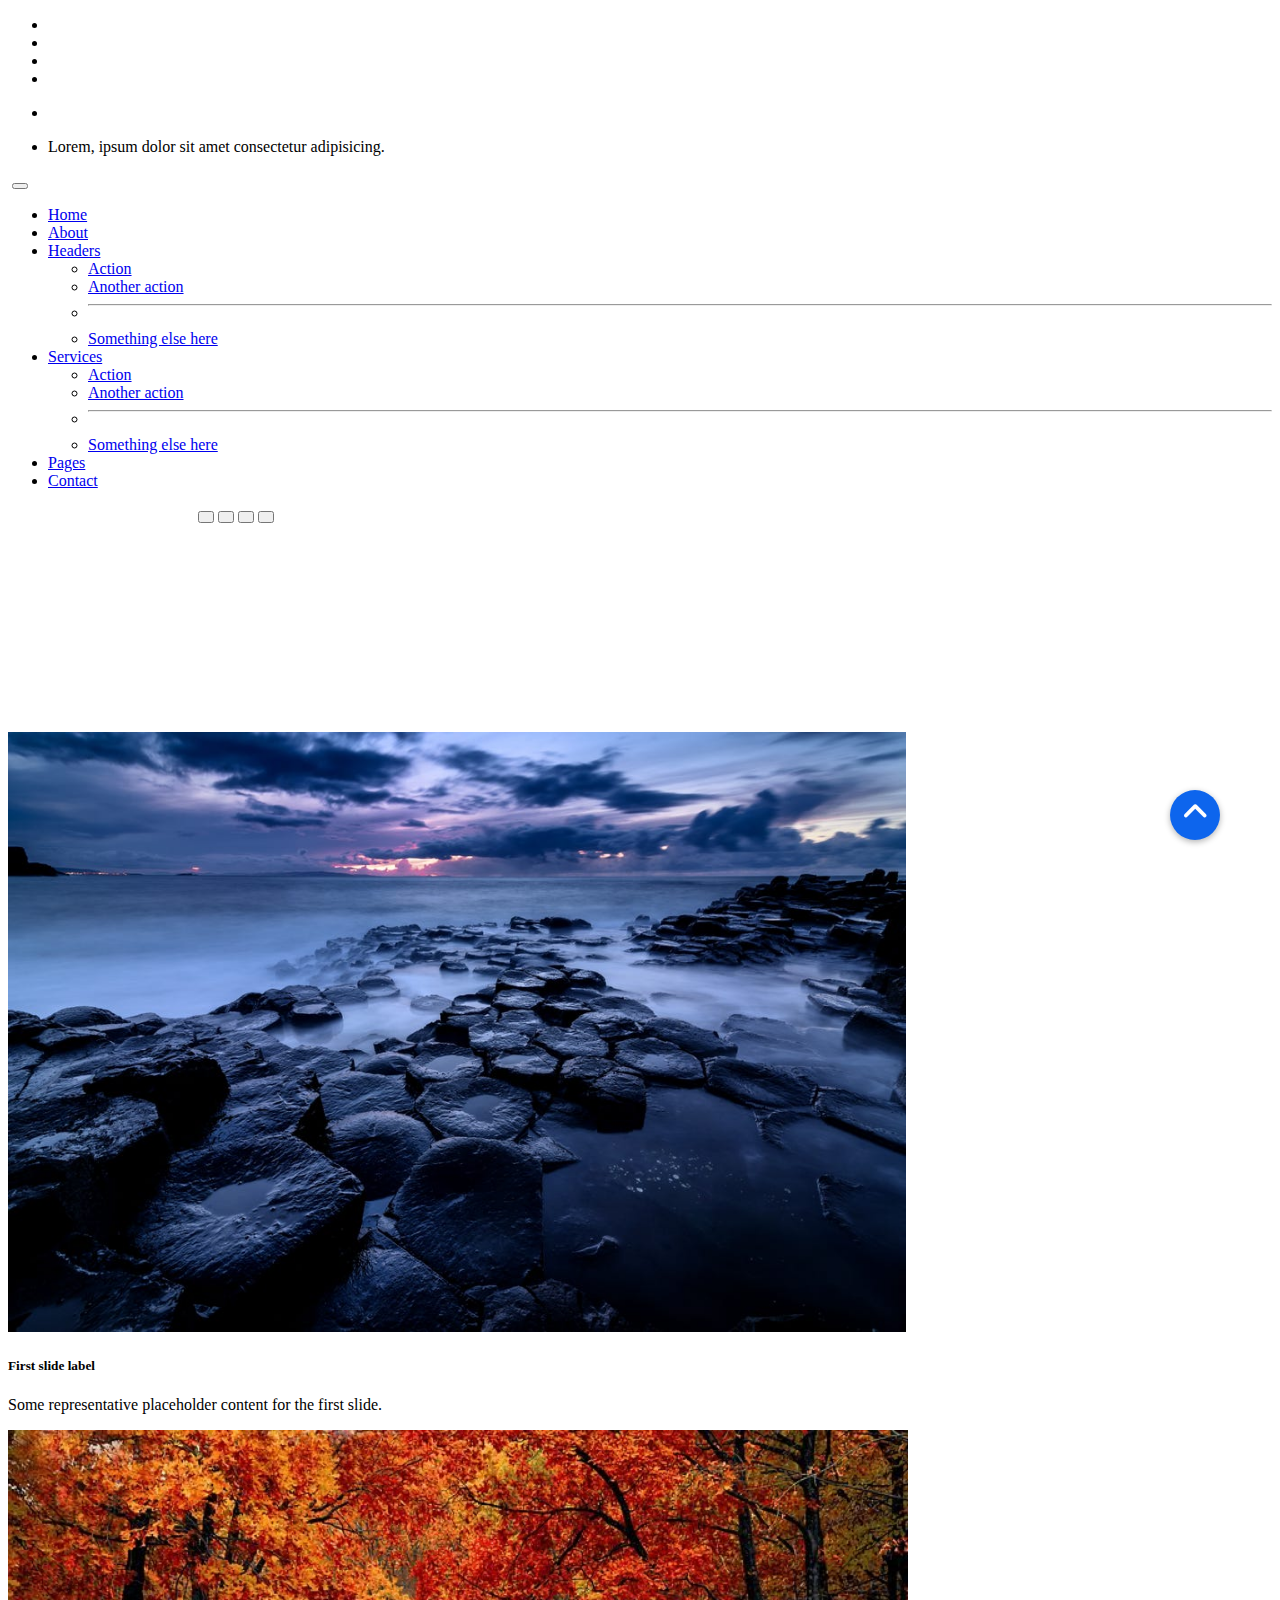
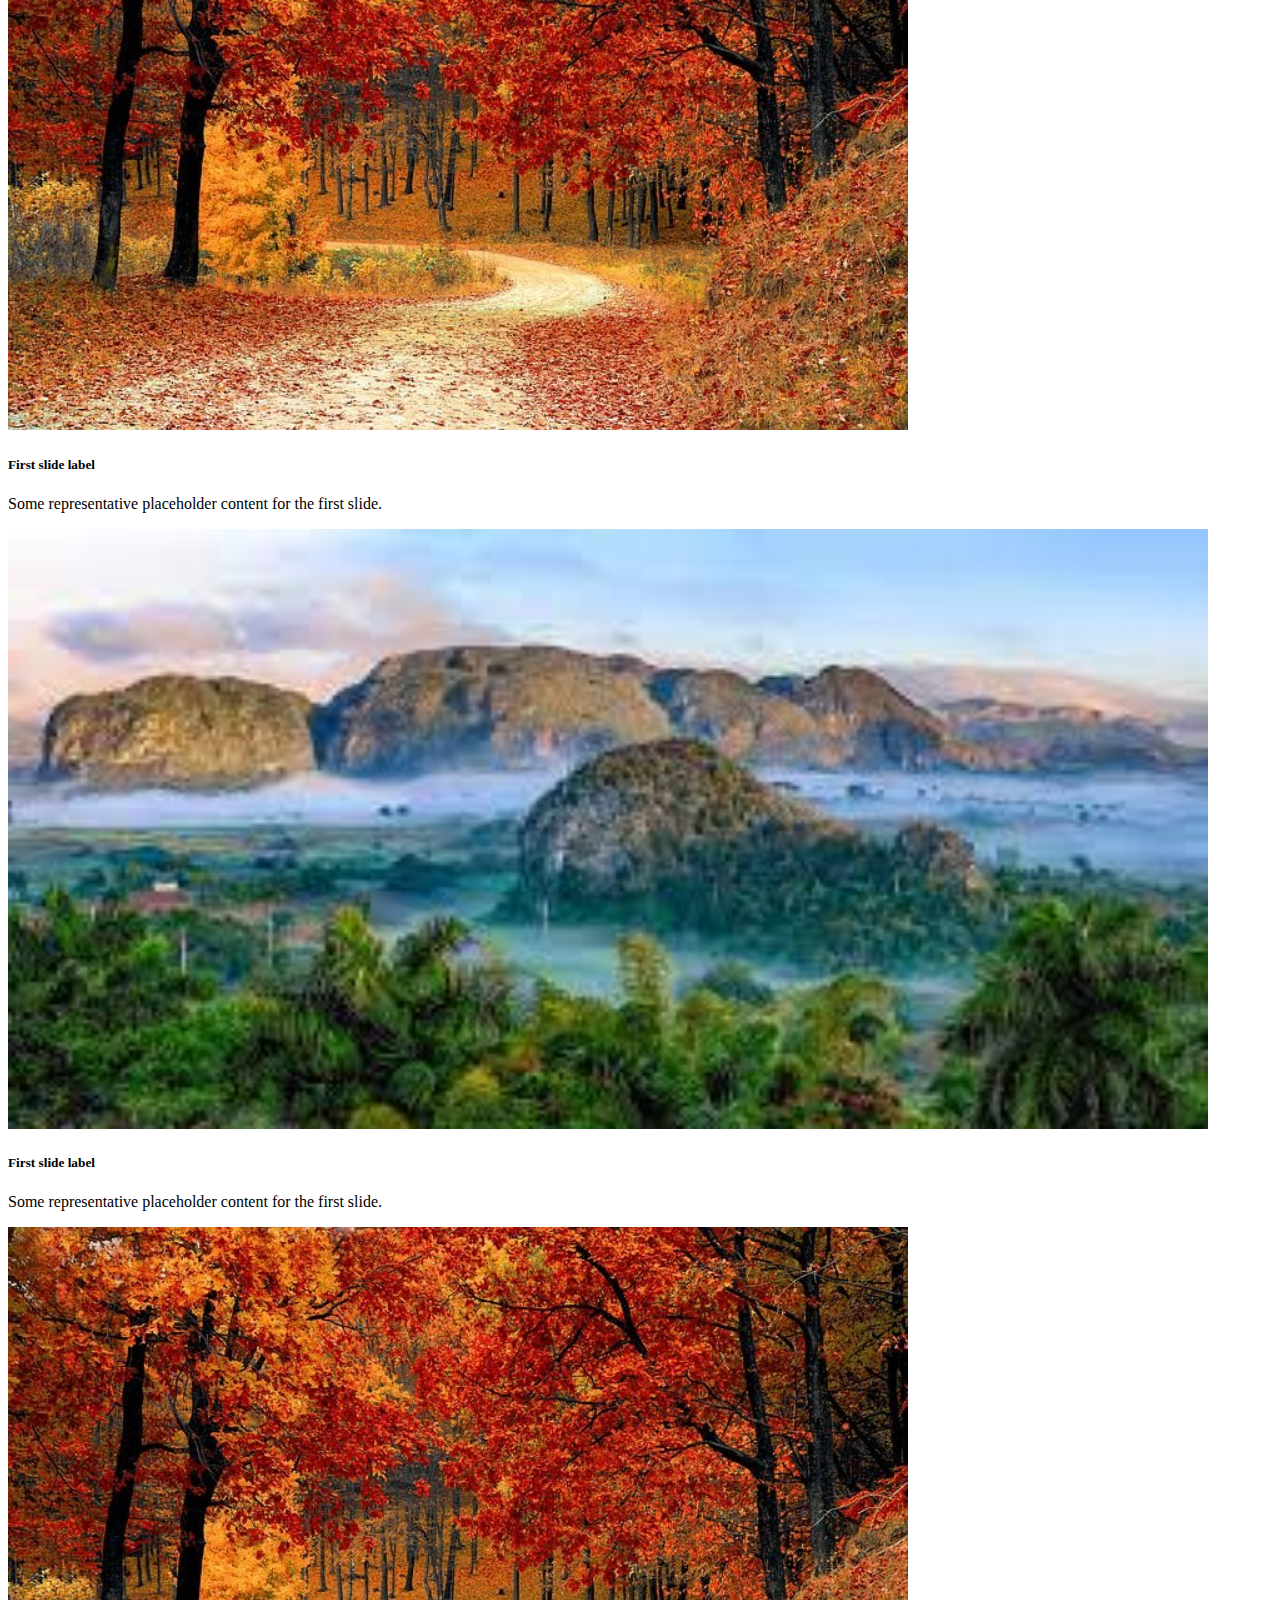
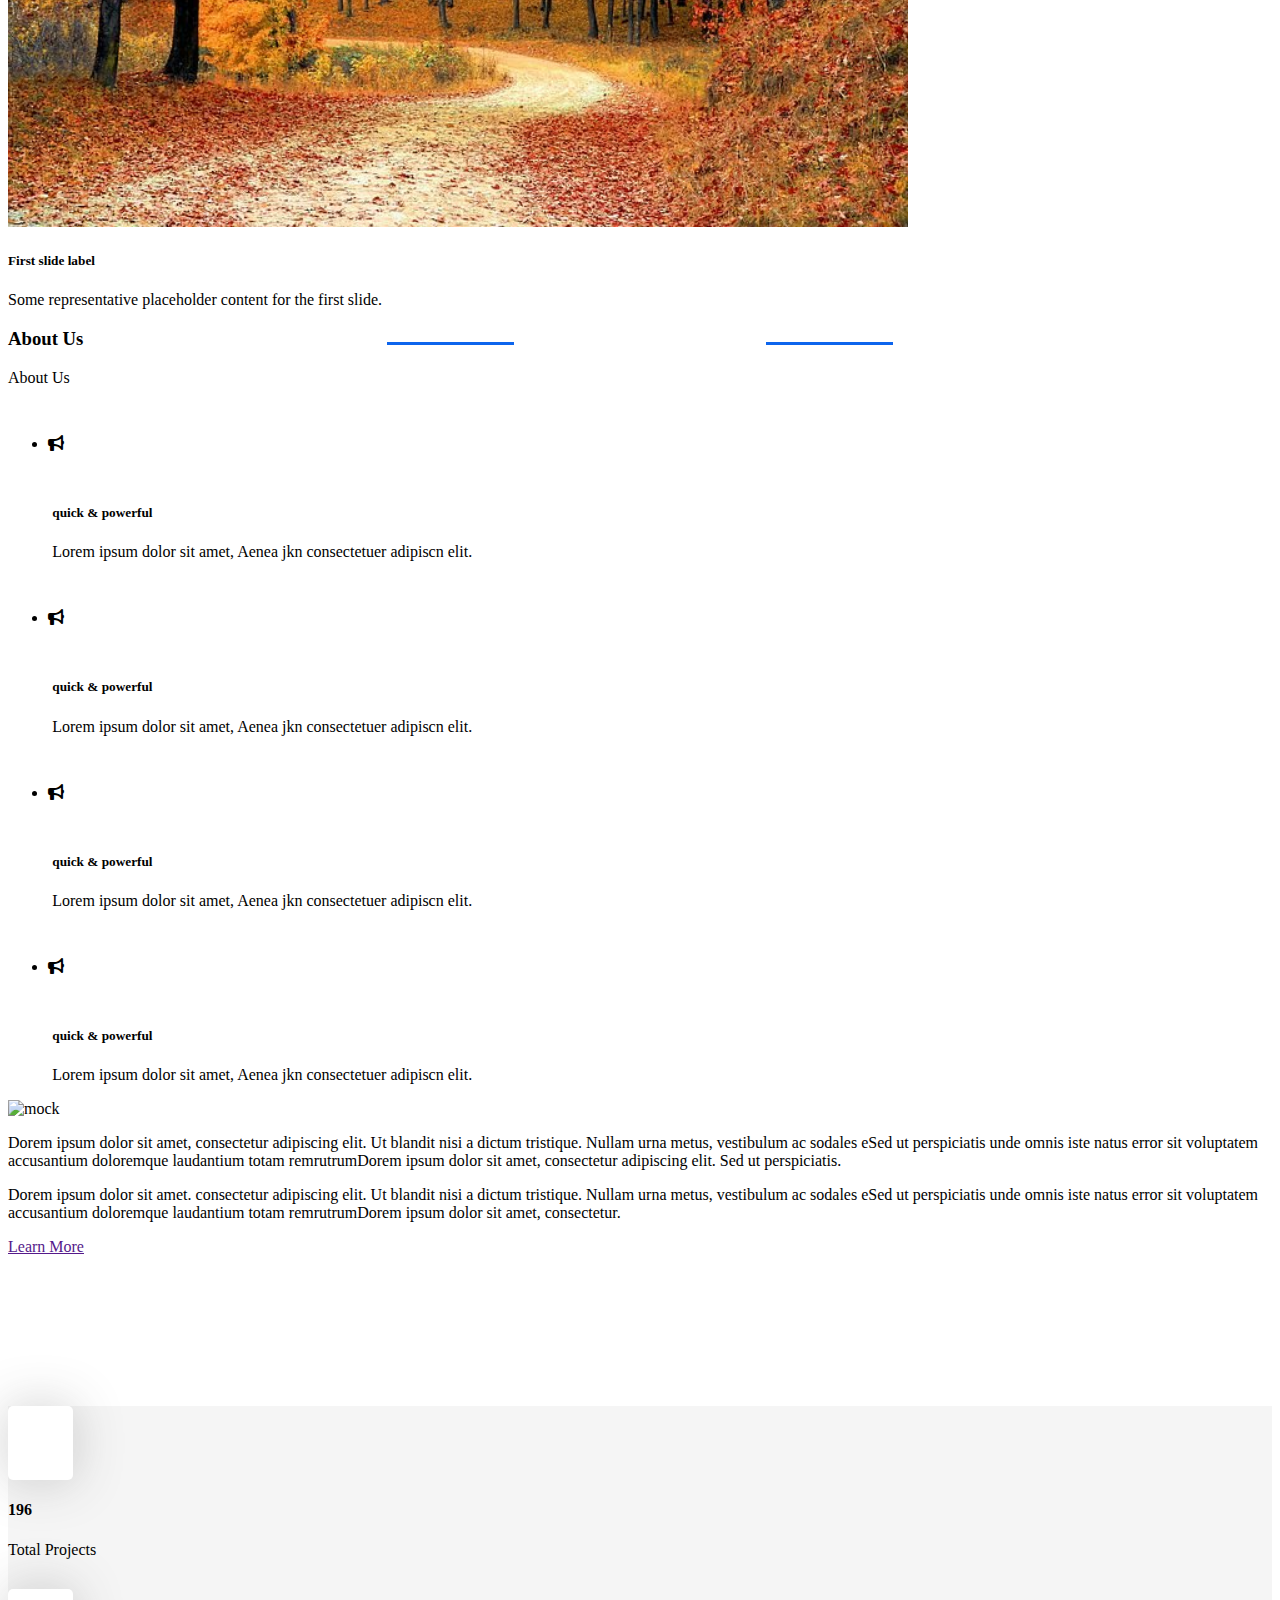
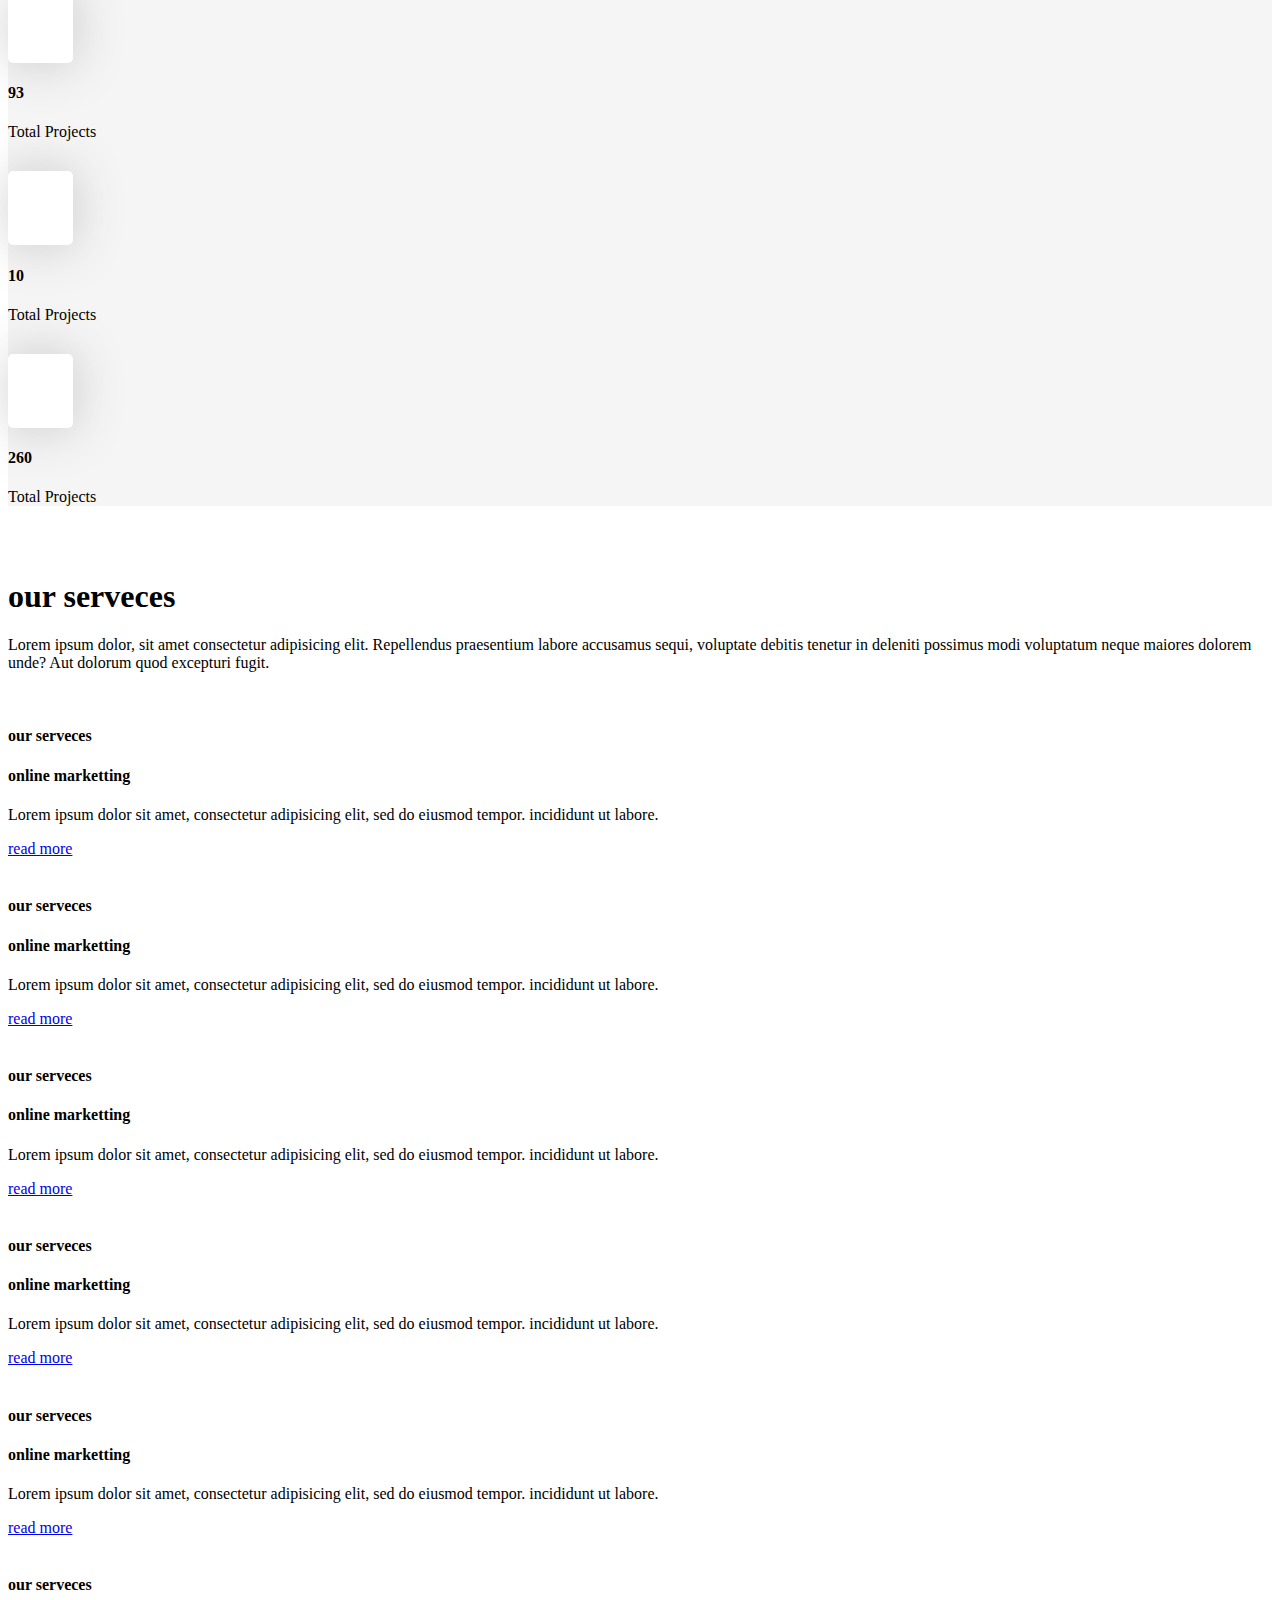
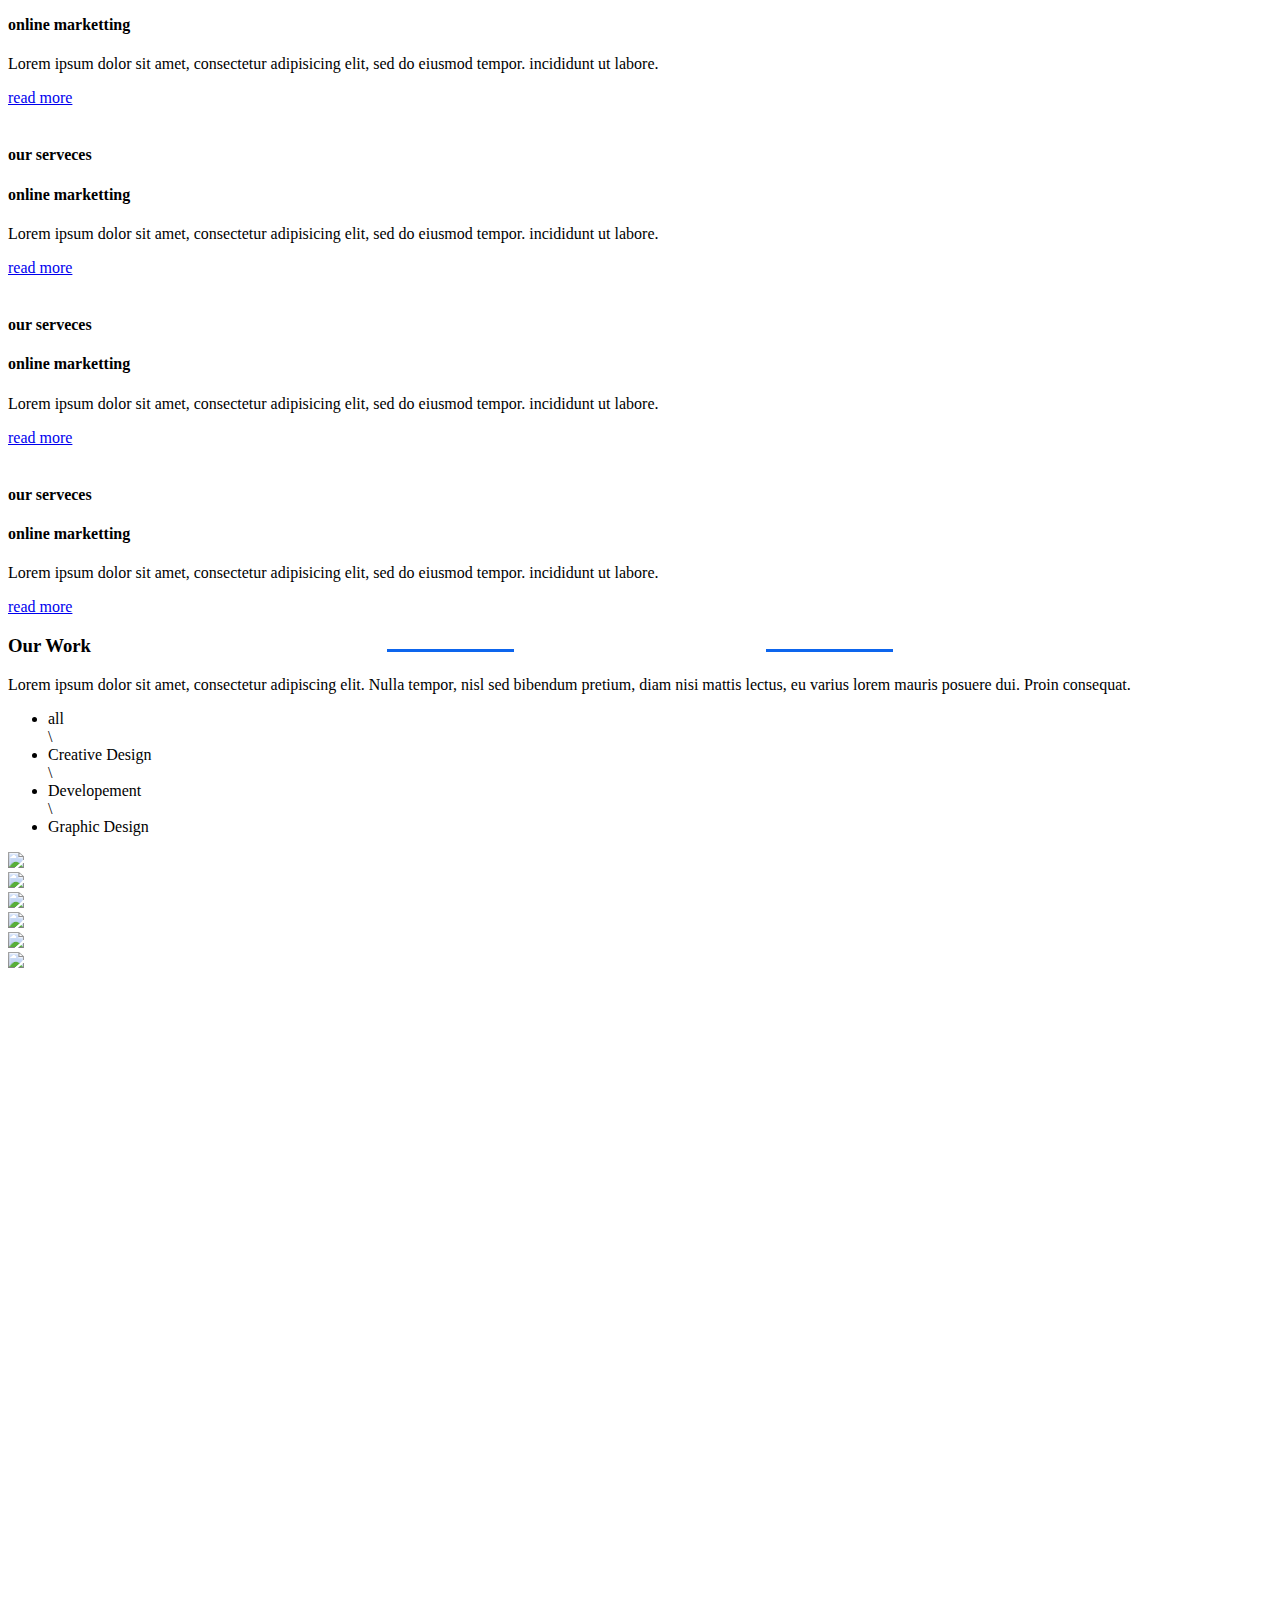
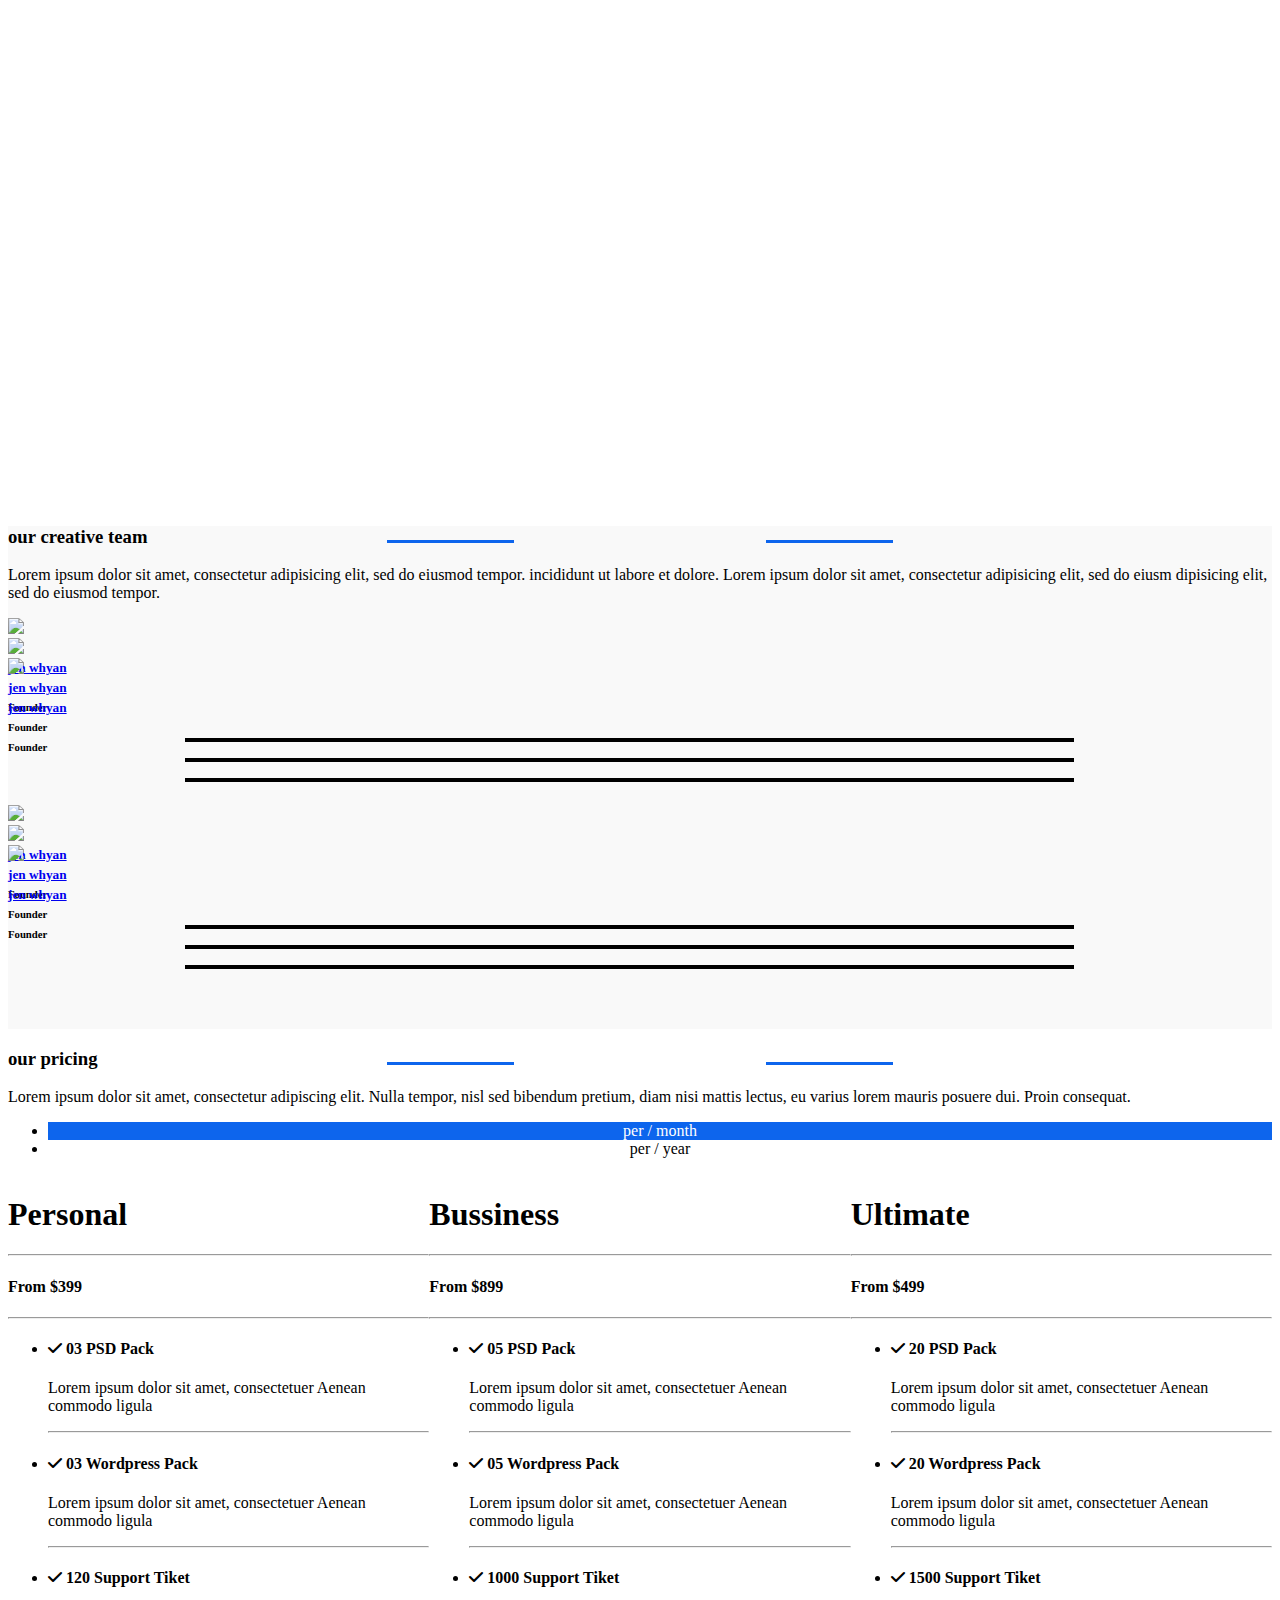
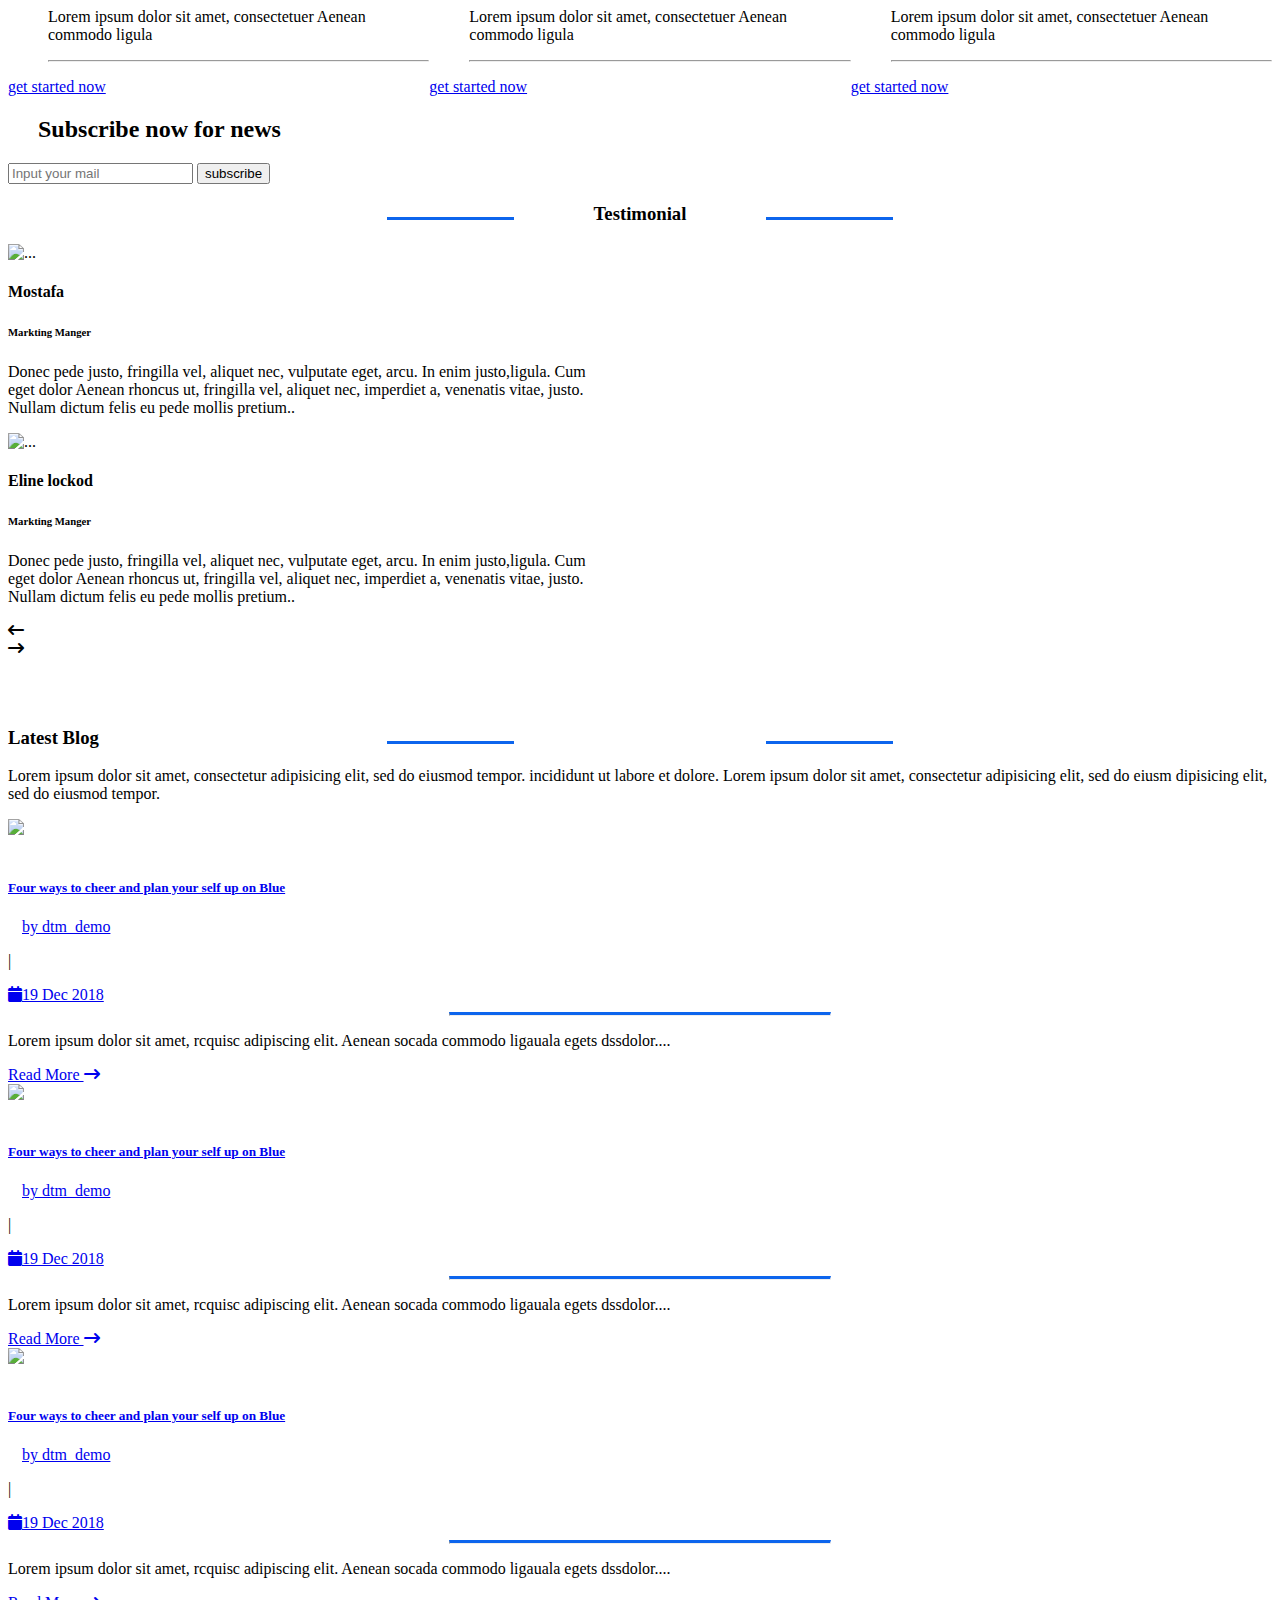
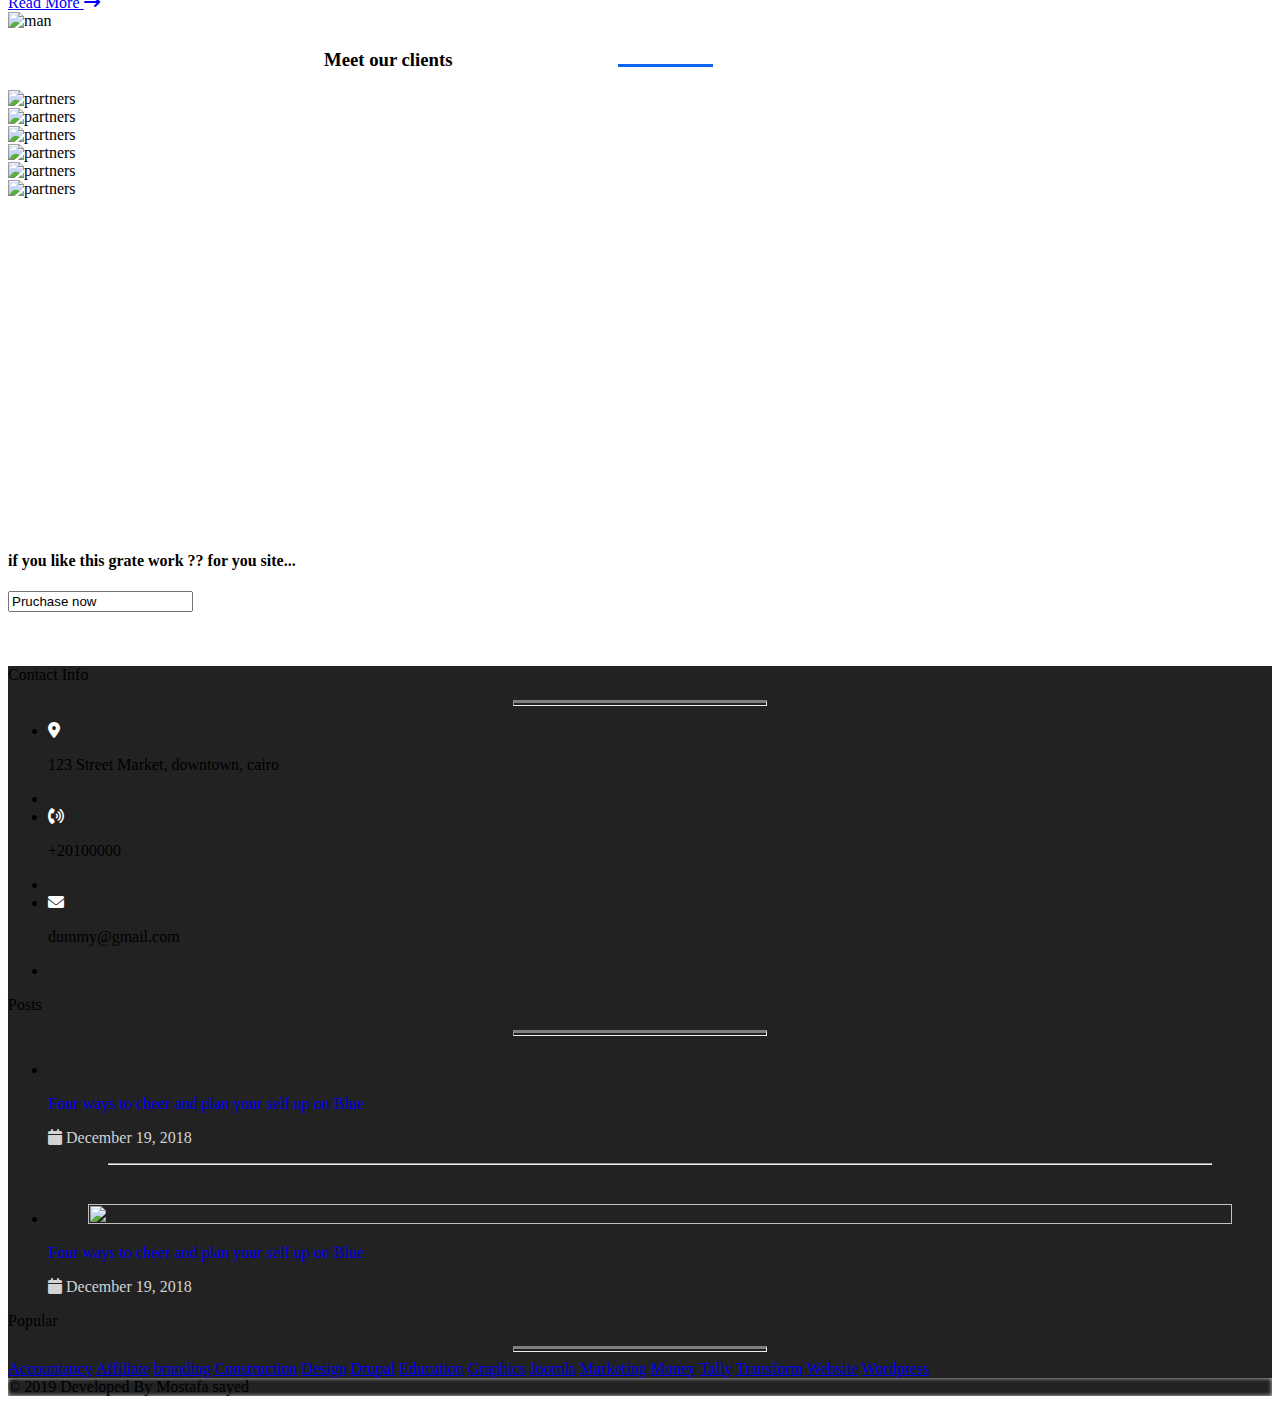
==== commit c5d6cece: "all is done" ====
--- a/index.html
+++ b/index.html
@@ -81,7 +81,7 @@
                     </li>
                     </li>
                     <li class="nav-item ">
-                        <a class="nav-link " href="#" id="navbarDropdown2" role="button" data-bs-toggle="dropdown" aria-expanded="false">Contact</a>
+                        <a class="nav-link " href="contact.html" id="navbarDropdown2" role="button" data-bs-toggle="dropdown" aria-expanded="false">Contact</a>
                     </li>
                 </ul>
             </div>
@@ -161,7 +161,7 @@
                     <div class=" flodiv border-0 position-absolute">
                         <ul class="list-group flex-column d-flex border-0">
                             <li class="list-group-item detail-content flex-md-row d-flex border-0">
-                                <i class="fa-solid fa-bullhorn black-icon row-cols-2 fs-4"></i>
+                                <i class="fa-solid fa-bullhorn black-icon row-cols-2 "></i>
                                 <div class="detail-box border-0 border-start">
                                     <h5>quick &amp; powerful</h5>
                                     <p>Lorem ipsum dolor sit amet, Aenea jkn consectetuer adipiscn elit.</p>
@@ -211,10 +211,10 @@
     </section>
     <!--////////////////////////////////////////end of  about///////////////////////////////////////////////////////////////-->
     <!--////////////////////////////////////////start of  counter///////////////////////////////////////////////////////////////-->
-    <section class="counters row">
-        <div class="container">
-            <div class="row">
-                <div class="col-lg-3 col-sm-6 col-xs-12">
+    <section class="counters ">
+        <div class="container w-100">
+            <div class=" d-flex flex-row justify-content-around">
+                <div class=" p-0">
                     <div class="counter-wrap  d-flex flex-row">
                         <div class="c-icon">
                             <i class="fa-solid fa-tv hov text-black"></i>
@@ -226,7 +226,7 @@
                     </div>
                 </div>
                 <!--first one-->
-                <div class="col-lg-3 col-sm-6 col-xs-12">
+                <div class=" p-0">
                     <div class="counter-wrap  d-flex flex-row">
                         <div class="c-icon">
                             <i class="fa-solid fa-tv hov text-black"></i>
@@ -238,7 +238,7 @@
                     </div>
                 </div>
                 <!--second one-->
-                <div class="col-lg-3 col-sm-6 col-xs-12">
+                <div class=" p-0">
                     <div class="counter-wrap  d-flex flex-row">
                         <div class="c-icon">
                             <i class="fa-solid fa-tv hov text-black"></i>
@@ -250,7 +250,7 @@
                     </div>
                 </div>
                 <!--3rd one-->
-                <div class="col-lg-3 col-sm-6 col-xs-12">
+                <div class=" p-0">
                     <div class="counter-wrap  d-flex flex-row">
                         <div class="c-icon">
                             <i class="fa-solid fa-tv hov text-black"></i>
@@ -266,7 +266,7 @@
         </div>
     </section>
     <!--////////////////////////////////////////end of  counter///////////////////////////////////////////////////////////////-->
-    <!--======== services =========-->
+    <!--////////////////////////////////////////start of  services///////////////////////////////////////////////////////////////-->
     <section calss="col-12 my-5 ">
         <div class="bg-image  text-center shadow-1-strong rounded mb-5 text-white " style="background-image: url( http://dazzlersoftware.com/testwp/munix-pro/wp-content/themes/munix-pro/img/service-bg.jpg );">
             <div class="bg-black bg-opacity-75 col-12 w-100">
@@ -274,69 +274,121 @@
                     <h1 class="mb-3 h2 mt-5">our serveces</h1>
                     <p>Lorem ipsum dolor, sit amet consectetur adipisicing elit. Repellendus praesentium labore accusamus sequi, voluptate debitis tenetur in deleniti possimus modi voluptatum neque maiores dolorem unde? Aut dolorum quod excepturi fugit.</p>
                     <div class=" align-self-lg-center mx-0 my-0">
-                        <div class="cardd row flex-row content-s position-relative">
-
-                            <div class=" border border-1 border-light col-3 d-flex flex-column my-lg-4 my-md-3 my-sm-2 mx-lg-3 mx-md-2 mx-sm-1 ">
+                        <div class=" row flex-row content-s ">
+                            <div class="cardd position-relative border border-1 border-light col-3 d-flex flex-column my-lg-4 my-md-3 my-sm-2 mx-lg-3 mx-md-2 mx-sm-1 ">
                                 <i class="fa-solid fa-cloud-arrow-down fs-2 my-3 mb-5"></i>
                                 <h4 class="mb-5 h2 ">our serveces</h4>
-                            </div>
-                            <div class="position-absolute" style="">
-                                ///////////////
-                                <div class>
-                                    <h4>online marketting</h4>
-                                    <p>Lorem ipsum dolor sit amet, consectetur adipisicing elit, sed do eiusmod tempor. incididunt ut labore et dolore. Lorem ipsum dolor sit amet.</p>
-                                    <a href="#" class="btn btn-custom">read more</a>
-                                </div>
-
-                            </div>
-                            ////////////////////////
+                                <!-- /////////////// hidden sec ///////////// -->
+                                <div class="hidd d-none position-absolute bg-white text-center w-100 h-100" style="left: 0%; box-sizing: border-box;">
+                                    <h4 class="text-capitalize text-black fs-4">online marketting</h4>
+                                    <p class="text-black">Lorem ipsum dolor sit amet, consectetur adipisicing elit, sed do eiusmod tempor. incididunt ut labore.</p>
+                                    <a href="#" class=" d-inline-block btn border rounded-pill bg-primary text-white">read more</a>
+                                </div>
+                                <!-- /////////////// end of hidden sec ///////////// -->
+                            </div>
                             <!--first card end-->
-                            <div class=" border border-1 border-light col-3 d-flex flex-column my-lg-4 my-md-3 my-sm-2 mx-lg-3 mx-md-2 mx-sm-1">
+                            <div class="cardd position-relative border border-1 border-light col-3 d-flex flex-column my-lg-4 my-md-3 my-sm-2 mx-lg-3 mx-md-2 mx-sm-1 ">
                                 <i class="fa-solid fa-cloud-arrow-down fs-2 my-3 mb-5"></i>
                                 <h4 class="mb-5 h2 ">our serveces</h4>
+                                <!-- /////////////// hidden sec ///////////// -->
+                                <div class="hidd d-none position-absolute bg-white text-center w-100 h-100" style="left: 0%; box-sizing: border-box;">
+                                    <h4 class="text-capitalize text-black fs-4">online marketting</h4>
+                                    <p class="text-black">Lorem ipsum dolor sit amet, consectetur adipisicing elit, sed do eiusmod tempor. incididunt ut labore.</p>
+                                    <a href="#" class=" d-inline-block btn border rounded-pill bg-primary text-white">read more</a>
+                                </div>
+                                <!-- /////////////// end of hidden sec ///////////// -->
                             </div>
                             <!--2nd card end-->
-                            <div class=" border border-1 border-light col-3 d-flex flex-column my-lg-4 my-md-3 my-sm-2 mx-lg-3 mx-md-2 mx-sm-1">
+                            <div class="cardd position-relative border border-1 border-light col-3 d-flex flex-column my-lg-4 my-md-3 my-sm-2 mx-lg-3 mx-md-2 mx-sm-1 ">
                                 <i class="fa-solid fa-cloud-arrow-down fs-2 my-3 mb-5"></i>
                                 <h4 class="mb-5 h2 ">our serveces</h4>
+                                <!-- /////////////// hidden sec ///////////// -->
+                                <div class="hidd d-none position-absolute bg-white text-center w-100 h-100" style="left: 0%; box-sizing: border-box;">
+                                    <h4 class="text-capitalize text-black fs-4">online marketting</h4>
+                                    <p class="text-black">Lorem ipsum dolor sit amet, consectetur adipisicing elit, sed do eiusmod tempor. incididunt ut labore.</p>
+                                    <a href="#" class=" d-inline-block btn border rounded-pill bg-primary text-white">read more</a>
+                                </div>
+                                <!-- /////////////// end of hidden sec ///////////// -->
                             </div>
                             <!--3rd card end-->
                         </div>
                         <!--2nd row end-->
-                        <div class="cardd row flex-row content-s">
-
-                            <div class=" border border-1 border-light col-3 d-flex flex-column my-lg-4 my-md-3 my-sm-2 mx-lg-3 mx-md-2 mx-sm-1">
+                        <div class=" row flex-row content-s">
+
+                            <div class="cardd position-relative border border-1 border-light col-3 d-flex flex-column my-lg-4 my-md-3 my-sm-2 mx-lg-3 mx-md-2 mx-sm-1 ">
                                 <i class="fa-solid fa-cloud-arrow-down fs-2 my-3 mb-5"></i>
                                 <h4 class="mb-5 h2 ">our serveces</h4>
+                                <!-- /////////////// hidden sec ///////////// -->
+                                <div class="hidd d-none position-absolute bg-white text-center w-100 h-100" style="left: 0%; box-sizing: border-box;">
+                                    <h4 class="text-capitalize text-black fs-4">online marketting</h4>
+                                    <p class="text-black">Lorem ipsum dolor sit amet, consectetur adipisicing elit, sed do eiusmod tempor. incididunt ut labore.</p>
+                                    <a href="#" class=" d-inline-block btn border rounded-pill bg-primary text-white">read more</a>
+                                </div>
+                                <!-- /////////////// end of hidden sec ///////////// -->
                             </div>
                             <!--first card end-->
-                            <div class=" border border-1 border-light col-3 d-flex flex-column my-lg-4 my-md-3 my-sm-2 mx-lg-3 mx-md-2 mx-sm-1">
+                            <div class="cardd position-relative border border-1 border-light col-3 d-flex flex-column my-lg-4 my-md-3 my-sm-2 mx-lg-3 mx-md-2 mx-sm-1 ">
                                 <i class="fa-solid fa-cloud-arrow-down fs-2 my-3 mb-5"></i>
                                 <h4 class="mb-5 h2 ">our serveces</h4>
+                                <!-- /////////////// hidden sec ///////////// -->
+                                <div class="hidd d-none position-absolute bg-white text-center w-100 h-100" style="left: 0%; box-sizing: border-box;">
+                                    <h4 class="text-capitalize text-black fs-4">online marketting</h4>
+                                    <p class="text-black">Lorem ipsum dolor sit amet, consectetur adipisicing elit, sed do eiusmod tempor. incididunt ut labore.</p>
+                                    <a href="#" class=" d-inline-block btn border rounded-pill bg-primary text-white">read more</a>
+                                </div>
+                                <!-- /////////////// end of hidden sec ///////////// -->
                             </div>
                             <!--2nd card end-->
-                            <div class=" border border-1 border-light col-3 d-flex flex-column my-lg-4 my-md-3 my-sm-2 mx-lg-3 mx-md-2 mx-sm-1">
+                            <div class="cardd position-relative border border-1 border-light col-3 d-flex flex-column my-lg-4 my-md-3 my-sm-2 mx-lg-3 mx-md-2 mx-sm-1 ">
                                 <i class="fa-solid fa-cloud-arrow-down fs-2 my-3 mb-5"></i>
                                 <h4 class="mb-5 h2 ">our serveces</h4>
+                                <!-- /////////////// hidden sec ///////////// -->
+                                <div class="hidd d-none position-absolute bg-white text-center w-100 h-100" style="left: 0%; box-sizing: border-box;">
+                                    <h4 class="text-capitalize text-black fs-4">online marketting</h4>
+                                    <p class="text-black">Lorem ipsum dolor sit amet, consectetur adipisicing elit, sed do eiusmod tempor. incididunt ut labore.</p>
+                                    <a href="#" class=" d-inline-block btn border rounded-pill bg-primary text-white">read more</a>
+                                </div>
+                                <!-- /////////////// end of hidden sec ///////////// -->
                             </div>
                             <!--3rd card end-->
                         </div>
                         <!--first row end-->
-                        <div class="cardd row flex-row content-s">
-
-                            <div class=" border border-1 border-light col-3 d-flex flex-column my-lg-4 my-md-3 my-sm-2 mx-lg-3 mx-md-2 mx-sm-1">
+                        <div class=" row flex-row content-s">
+
+                            <div class="cardd position-relative border border-1 border-light col-3 d-flex flex-column my-lg-4 my-md-3 my-sm-2 mx-lg-3 mx-md-2 mx-sm-1 ">
                                 <i class="fa-solid fa-cloud-arrow-down fs-2 my-3 mb-5"></i>
                                 <h4 class="mb-5 h2 ">our serveces</h4>
+                                <!-- /////////////// hidden sec ///////////// -->
+                                <div class="hidd d-none position-absolute bg-white text-center w-100 h-100" style="left: 0%; box-sizing: border-box;">
+                                    <h4 class="text-capitalize text-black fs-4">online marketting</h4>
+                                    <p class="text-black">Lorem ipsum dolor sit amet, consectetur adipisicing elit, sed do eiusmod tempor. incididunt ut labore.</p>
+                                    <a href="#" class=" d-inline-block btn border rounded-pill bg-primary text-white">read more</a>
+                                </div>
+                                <!-- /////////////// end of hidden sec ///////////// -->
                             </div>
                             <!--first card end-->
-                            <div class=" border border-1 border-light col-3 d-flex flex-column my-lg-4 my-md-3 my-sm-2 mx-lg-3 mx-md-2 mx-sm-1">
+                            <div class="cardd position-relative border border-1 border-light col-3 d-flex flex-column my-lg-4 my-md-3 my-sm-2 mx-lg-3 mx-md-2 mx-sm-1 ">
                                 <i class="fa-solid fa-cloud-arrow-down fs-2 my-3 mb-5"></i>
                                 <h4 class="mb-5 h2 ">our serveces</h4>
+                                <!-- /////////////// hidden sec ///////////// -->
+                                <div class="hidd d-none position-absolute bg-white text-center w-100 h-100" style="left: 0%; box-sizing: border-box;">
+                                    <h4 class="text-capitalize text-black fs-4">online marketting</h4>
+                                    <p class="text-black">Lorem ipsum dolor sit amet, consectetur adipisicing elit, sed do eiusmod tempor. incididunt ut labore.</p>
+                                    <a href="#" class=" d-inline-block btn border rounded-pill bg-primary text-white">read more</a>
+                                </div>
+                                <!-- /////////////// end of hidden sec ///////////// -->
                             </div>
                             <!--2nd card end-->
-                            <div class=" border border-1 border-light col-3 d-flex flex-column my-lg-4 my-md-3 my-sm-2 mx-lg-3 mx-md-2 mx-sm-1">
+                            <div class="cardd position-relative border border-1 border-light col-3 d-flex flex-column my-lg-4 my-md-3 my-sm-2 mx-lg-3 mx-md-2 mx-sm-1 ">
                                 <i class="fa-solid fa-cloud-arrow-down fs-2 my-3 mb-5"></i>
                                 <h4 class="mb-5 h2 ">our serveces</h4>
+                                <!-- /////////////// hidden sec ///////////// -->
+                                <div class="hidd d-none position-absolute bg-white text-center w-100 h-100" style="left: 0%; box-sizing: border-box;">
+                                    <h4 class="text-capitalize text-black fs-4">online marketting</h4>
+                                    <p class="text-black">Lorem ipsum dolor sit amet, consectetur adipisicing elit, sed do eiusmod tempor. incididunt ut labore.</p>
+                                    <a href="#" class=" d-inline-block btn border rounded-pill bg-primary text-white">read more</a>
+                                </div>
+                                <!-- /////////////// end of hidden sec ///////////// -->
                             </div>
                             <!--3rd card end-->
                         </div>
@@ -349,7 +401,8 @@
             <!--bg-black img end-->
         </div>
     </section>
-    <!--======== portfolio =========-->
+    <!--////////////////////////////////////////start of  portfolio///////////////////////////////////////////////////////////////-->
+
     <section class="portfolio  ">
         <div class="container">
             <div class="row">
@@ -561,7 +614,7 @@
                 </div>
             </div>
     </section>
-    <!--======== team-section =========-->
+    <!--////////////////////////////////////////start of  team-section///////////////////////////////////////////////////////////////-->
     <section class="team bg-light" style="padding-bottom: 3%;">
         <div class="container">
             <div class="row">
@@ -734,7 +787,7 @@
             <!--end of the 2nd row -->
         </div>
     </section>
-    <!--======== pricing =========-->
+    <!--////////////////////////////////////////start of  pricing///////////////////////////////////////////////////////////////-->
     <section class="  bg-light">
         <div class="container">
             <div class="row">
@@ -1022,7 +1075,7 @@
         </div>
         <!--container-->
     </section>
-    <!--======== subscribe-box =========-->
+    <!--////////////////////////////////////////start of  subscribe-box///////////////////////////////////////////////////////////////-->
     <section class="bg-black mt-4 mb-4">
         <div class="container">
             <div class="row col-12 d-flex flex-lg-row flex-nowrap flex-md-wrap flex-sm-wrap text-center">
@@ -1037,7 +1090,7 @@
             </div>
         </div>
     </section>
-    <!--======== testimonial =========-->
+    <!--////////////////////////////////////////start of  testimonial///////////////////////////////////////////////////////////////-->
     <section class="container">
         <div class="">
             <center>
@@ -1093,7 +1146,7 @@
         </div>
         </div>
     </section>
-    <!--======== blog =========-->
+    <!--////////////////////////////////////////start of  blog///////////////////////////////////////////////////////////////-->
     <section class="mt-5 mb-3 bg-light" style="padding-top: 50px;">
         <div class="container">
             <!--header-->
@@ -1208,7 +1261,7 @@
         </div>
         </div>
     </section>
-    <!--======== partner =========-->
+    <!--////////////////////////////////////////start of  partner///////////////////////////////////////////////////////////////-->
     <section class="partner bg-white my-5 overflow-hidden position-relative h" style="height: 380px;">
         <div class="container">
             <div class="partner-img position-absolute">
@@ -1261,7 +1314,7 @@
             </div>
         </div>
     </section>
-    <!--======== talk us =========-->
+    <!--////////////////////////////////////////start of  talk us///////////////////////////////////////////////////////////////-->
     <div class=" bg-primary" style="padding: 3% 0%;">
         <div class="container d-flex flex-row flex-nowrap justify-content-between position-relative">
             <i class="fa-solid fa-phone-volume col-1 position-absolute call-icon"></i>
@@ -1269,7 +1322,7 @@
             <input class="btn border rounded-pill w-auto mb-4 mt-4 fs-lg-5 bg-white fw-bold text-primary py-3 px-md-5 px-lg-5 px-sm-2" value="Pruchase now">
         </div>
     </div>
-    <!--======== footer =========-->
+    <!--////////////////////////////////////////start of  footer///////////////////////////////////////////////////////////////-->
     <footer class="">
         <div class="container">
             <div class="d-flex flex-row justify-content-between">
@@ -1302,39 +1355,38 @@
                     <p class="fw-bold fs-2 text-light">Posts</p>
                     <hr class="foot-hr text-primary border-primary">
                     <ul class="list-unstyled text-white">
-                        <li class="">
-                            <figure class="thumb">
-                                <a href="https://digitaltemplatemarket.com/wp/tradex-premium/2018/12/19/four-ways-to-cheer-and-plan-your-self-up-on-blue-monday-3/">
-                                    <img width="427" height="564" src="https://digitaltemplatemarket.com/wp/tradex-premium/wp-content/uploads/sites/6/2018/11/gallery2-1.png" class="attachment-post-thumbnail size-post-thumbnail wp-post-image" alt="" loading="lazy" srcset="https://digitaltemplatemarket.com/wp/tradex-premium/wp-content/uploads/sites/6/2018/11/gallery2-1.png 427w, https://digitaltemplatemarket.com/wp/tradex-premium/wp-content/uploads/sites/6/2018/11/gallery2-1-227x300.png 227w"
-                                        sizes="(max-width: 427px) 100vw, 427px"> </a>
+                        <li class="d-flex flex-row">
+                            <figure class="w-25 mx-2">
+                                <a href="#">
+                                    <img class="foot-img" src="https://digitaltemplatemarket.com/wp/tradex-premium/wp-content/uploads/sites/6/2018/11/gallery2-1.png" class="attachment-post-thumbnail size-post-thumbnail wp-post-image" alt="" loading="lazy" srcset="https://digitaltemplatemarket.com/wp/tradex-premium/wp-content/uploads/sites/6/2018/11/gallery2-1.png 427w, https://digitaltemplatemarket.com/wp/tradex-premium/wp-content/uploads/sites/6/2018/11/gallery2-1-227x300.png 227w">                                    </a>
                             </figure>
-                            <div class="news-content">
-                                <a href="https://digitaltemplatemarket.com/wp/tradex-premium/2018/12/19/four-ways-to-cheer-and-plan-your-self-up-on-blue-monday-3/">Four ways to cheer and plan your self up on Blue</a>
-                                <p><i class="fa fa-calendar"></i> December 19, 2018</p>
+                            <div>
+                                <a class="non-link text-white fs-5" href="#">Four ways to cheer and plan your self up on Blue</a>
+                                <p style="color: lightgray;"><i class="fa fa-calendar"></i> December 19, 2018</p>
                             </div>
                         </li>
-                        <li class="news-post">
-                            <figure class="thumb">
-                                <a href="https://digitaltemplatemarket.com/wp/tradex-premium/2018/12/19/four-ways-to-cheer-and-plan-your-self-up-on-blue-monday-2/">
-                                    <img width="1200" height="400" src="https://digitaltemplatemarket.com/wp/tradex-premium/wp-content/uploads/sites/6/2018/11/bg3.jpg" class="attachment-post-thumbnail size-post-thumbnail wp-post-image" alt="" loading="lazy" srcset="https://digitaltemplatemarket.com/wp/tradex-premium/wp-content/uploads/sites/6/2018/11/bg3.jpg 1200w, https://digitaltemplatemarket.com/wp/tradex-premium/wp-content/uploads/sites/6/2018/11/bg3-300x100.jpg 300w, https://digitaltemplatemarket.com/wp/tradex-premium/wp-content/uploads/sites/6/2018/11/bg3-768x256.jpg 768w, https://digitaltemplatemarket.com/wp/tradex-premium/wp-content/uploads/sites/6/2018/11/bg3-1024x341.jpg 1024w, https://digitaltemplatemarket.com/wp/tradex-premium/wp-content/uploads/sites/6/2018/11/bg3-600x200.jpg 600w"
-                                        sizes="(max-width: 1200px) 100vw, 1200px"> </a>
+                        <hr class="text-center text-primary border-light bg-light border-3 border-bottom" style="width: 90%;">
+                        <li class="d-flex flex-row">
+                            <figure class="w-25 mx-2">
+                                <a href="#">
+                                    <img class="foot-img" src="https://digitaltemplatemarket.com/wp/tradex-premium/wp-content/uploads/sites/6/2018/11/bg3.jpg"> </a>
                             </figure>
-                            <div class="news-content">
-                                <a href="https://digitaltemplatemarket.com/wp/tradex-premium/2018/12/19/four-ways-to-cheer-and-plan-your-self-up-on-blue-monday-2/">Four ways to cheer and plan your self up on Blue</a>
-                                <p><i class="fa fa-calendar"></i> December 19, 2018</p>
+                            <div>
+                                <a class="non-link text-white fs-5" href="#">Four ways to cheer and plan your self up on Blue</a>
+                                <p style="color: lightgray;"><i class="fa fa-calendar"></i> December 19, 2018</p>
                             </div>
                         </li>
                     </ul>
                 </div>
                 <!--end of the 2dn col-->
                 <!-- the third col-->
-                <div class="d-flex  flex-column flex-lg-nowrap flex-md-nowrap flex-sm-wrap col-md-4 col-sm-6 mb-30">
+                <div class="d-flex mx-4 flex-column flex-lg-nowrap flex-md-nowrap flex-sm-wrap col-md-4 col-sm-6 mb-30">
                     <p class="fw-bold fs-2 text-light">Popular</p>
                     <hr class="foot-hr text-primary border-primary">
                     <div>
-                        <a class="foot-btns d-inline-block btn border rounded-pill bg-white text-black">Accountancy</a>
-                        <a class="foot-btns d-inline-block btn border rounded-pill bg-white text-black">Affiliate</a>
-                        <a class="d-inline-block btn border rounded-pill bg-white text-black">branding</a>
+                        <a href="#" class="foot-btns d-inline-block btn border rounded-pill bg-white text-black">Accountancy</a>
+                        <a href="#" class="foot-btns d-inline-block btn border rounded-pill bg-white text-black">Affiliate</a>
+                        <a href="#" class="foot-btns d-inline-block btn border rounded-pill bg-white text-black">branding</a>
                         <a href="#" class="foot-btns d-inline-block btn border rounded-pill bg-white text-black">Construction</a>
                         <a href="#" class="foot-btns d-inline-block btn border rounded-pill bg-white text-black">Design</a>
                         <a href="#" class="foot-btns d-inline-block btn border rounded-pill bg-white text-black">Drupal</a>
@@ -1364,6 +1416,9 @@
             </div>
         </div>
     </footer>
+    <a id="scrollUp" href="#">
+        <i class="fa fa-angle-up" aria-hidden="true"></i>
+    </a>
     <!--bootstrab bundel in the next line then js files-->
     <script src="https://cdn.jsdelivr.net/npm/bootstrap@5.1.3/dist/js/bootstrap.bundle.min.js " integrity="sha384-ka7Sk0Gln4gmtz2MlQnikT1wXgYsOg+OMhuP+IlRH9sENBO0LRn5q+8nbTov4+1p " crossorigin="anonymous "></script>
     <script src="js/fileOne.js "></script>
--- a/css/style.css
+++ b/css/style.css
@@ -10,11 +10,6 @@
     --orange-red: #ff784b;
 }
 
-
-/* .container {
-    margin: 0% 4% !important;
-} */
-
 .carousel-item img {
     height: 600px;
 }
@@ -108,7 +103,8 @@
 }
 
 .counters {
-    margin-top: 40px;
+    width: 100%;
+    margin: 40px 0px;
     background-color: whitesmoke;
 }
 
@@ -124,15 +120,14 @@
     padding-top: 9px;
     text-align: center;
     border-radius: 5px;
-    margin-right: 25px;
+    margin-right: 10px;
     background-color: #fff;
 }
 
 .counter-wrap {
-    margin: 0 auto;
+    margin: 0;
     margin-top: 30px;
     margin-bottom: 30px;
-    max-width: 210px;
 }
 
 .counter-outer {
@@ -379,4 +374,51 @@
 .foot-btns {
     width: 70% !important;
     width: fit-content !important;
+}
+
+.foot-btns:hover {
+    background-color: var(--blue) !important;
+    color: white !important;
+    border-color: var(--blue) !important;
+}
+
+.non-link {
+    text-decoration: none;
+}
+
+.foot-img {
+    height: 100% !important;
+    width: 100% !important;
+    margin-top: 2%;
+}
+
+.foot-img:hover {
+    opacity: 0.5;
+}
+
+#scrollUp {
+    background-color: var(--blue);
+    border-radius: 50%;
+    bottom: 60px;
+    right: 60px;
+    box-shadow: 0 2px 6px 0 rgb(0 0 0 / 30%);
+    color: #fff;
+    font-size: 30px;
+    height: 50px;
+    text-align: center;
+    width: 50px;
+    line-height: 46px;
+    -webkit-transition-duration: 500ms;
+    transition-duration: 500ms;
+    position: fixed;
+    z-index: 2147483647;
+    display: block;
+}
+
+#scrollUp i:hover {
+    color: white !important;
+}
+
+.cardd:hover .hidd {
+    display: inline-block !important;
 }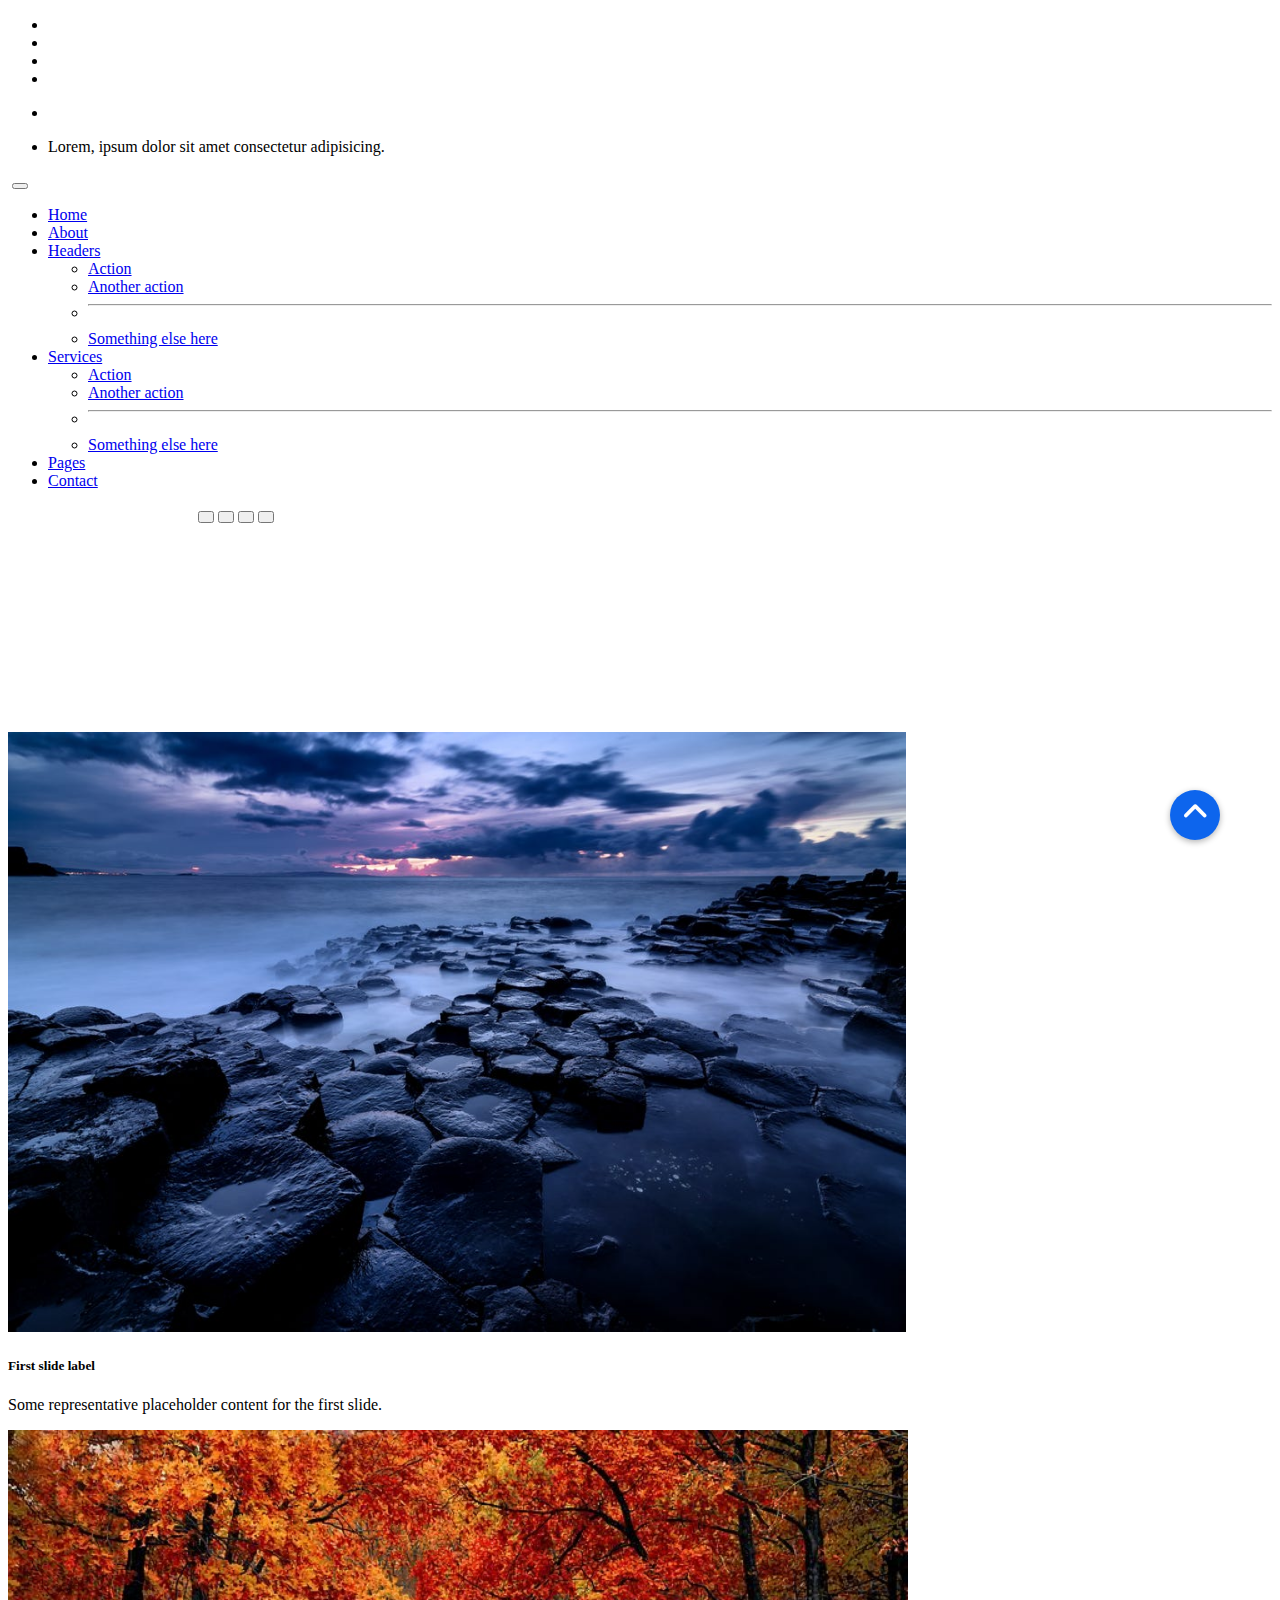
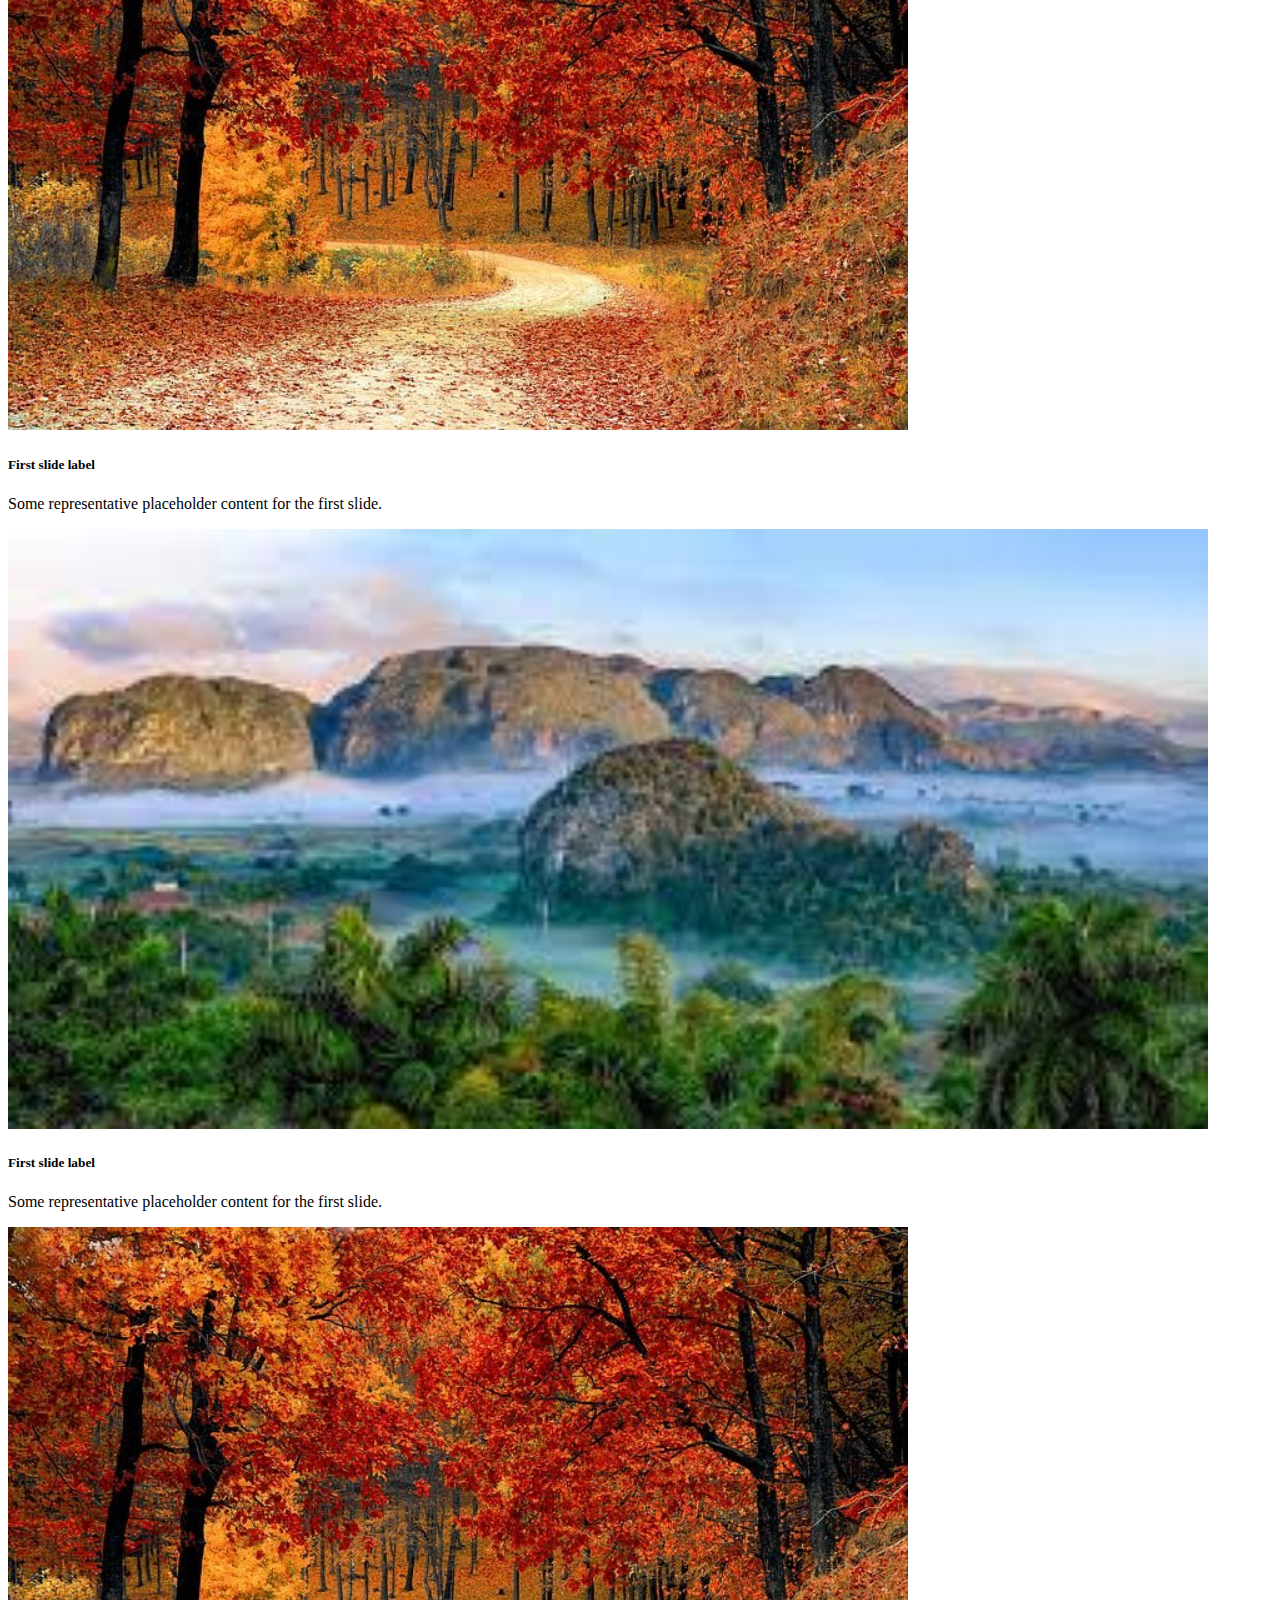
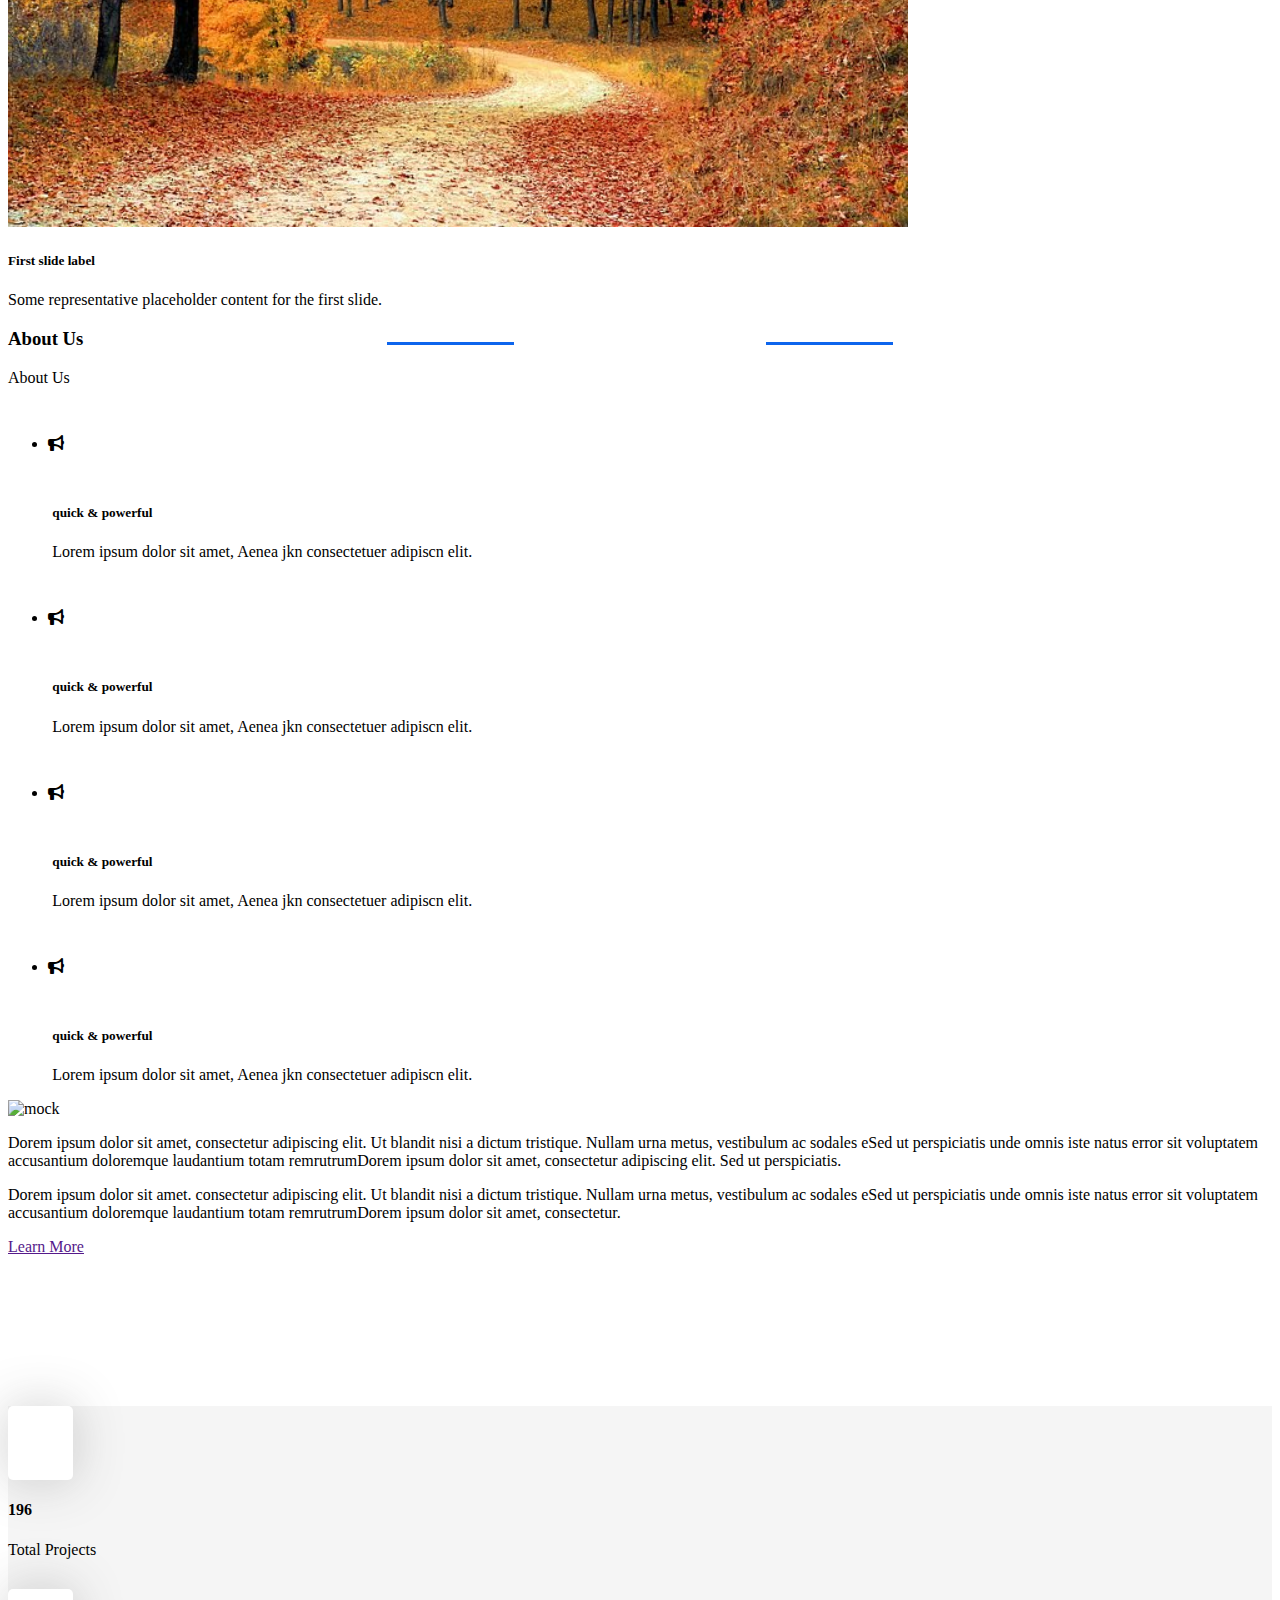
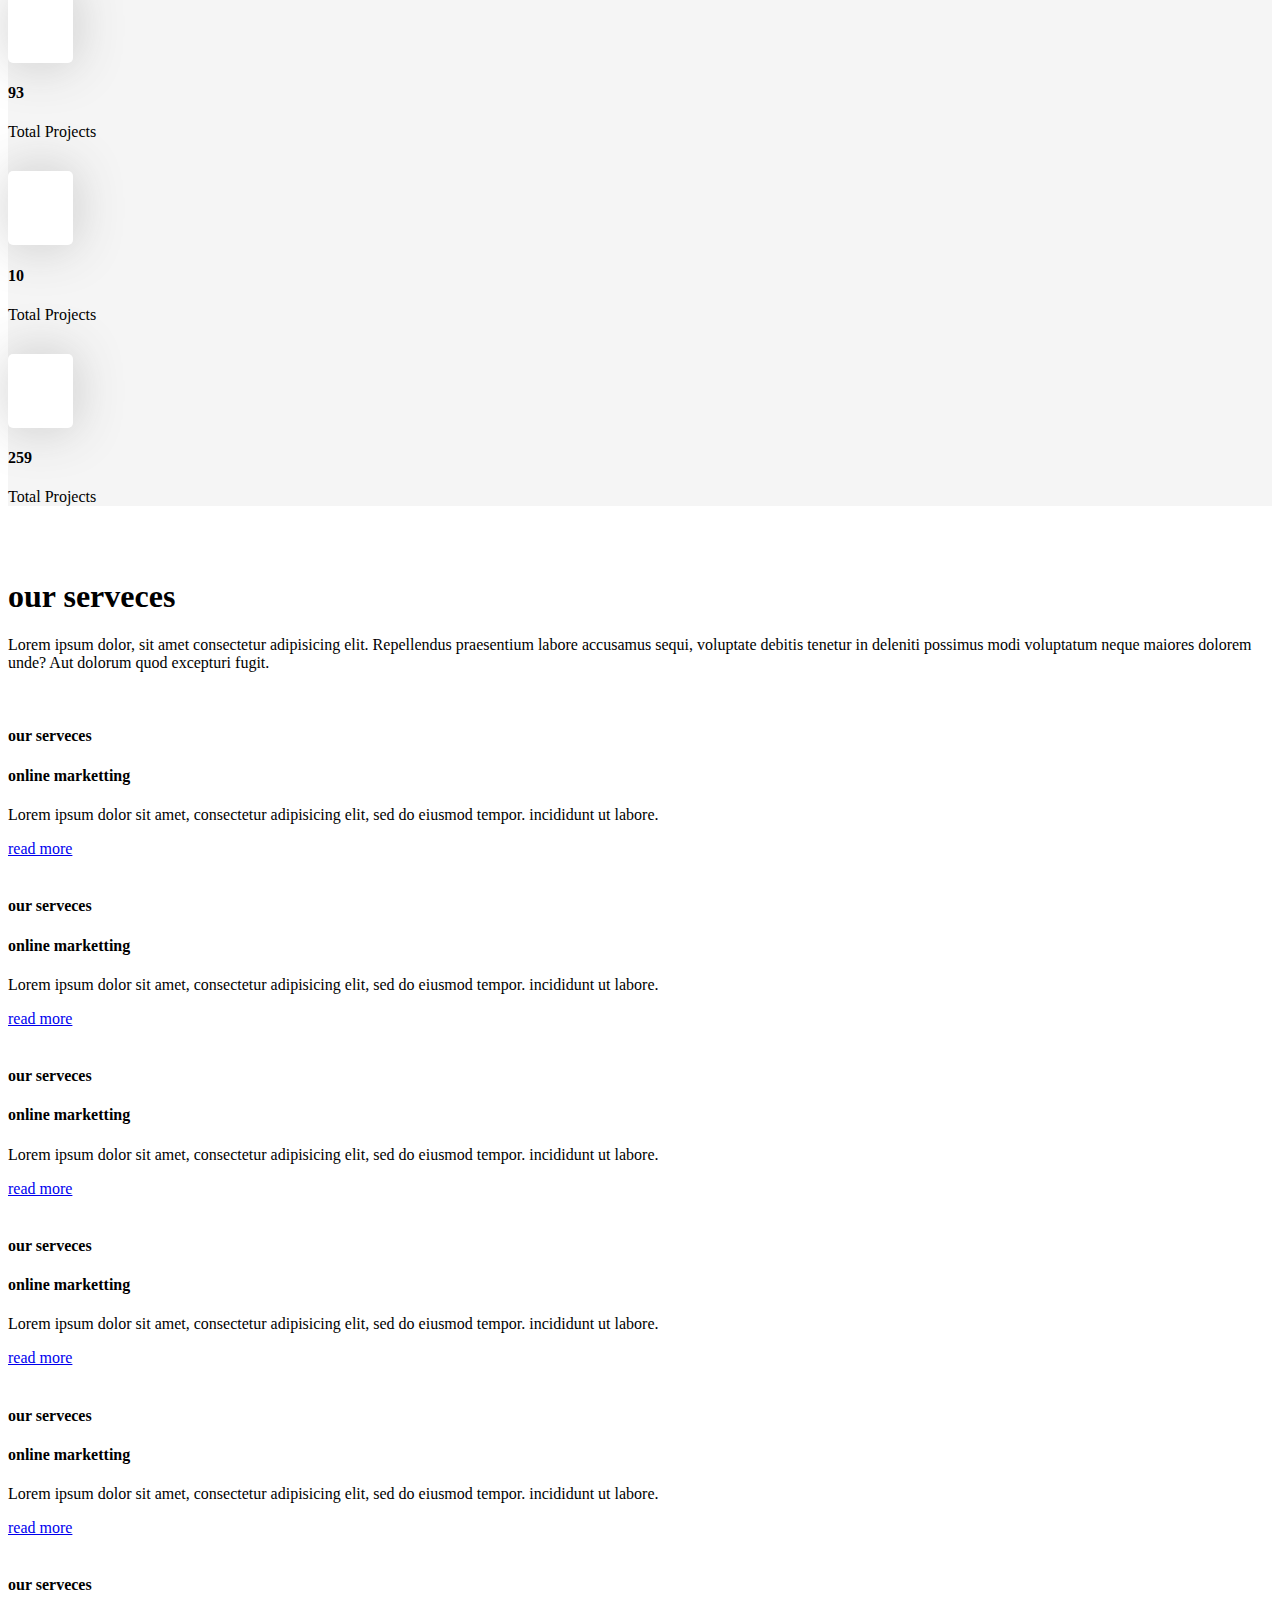
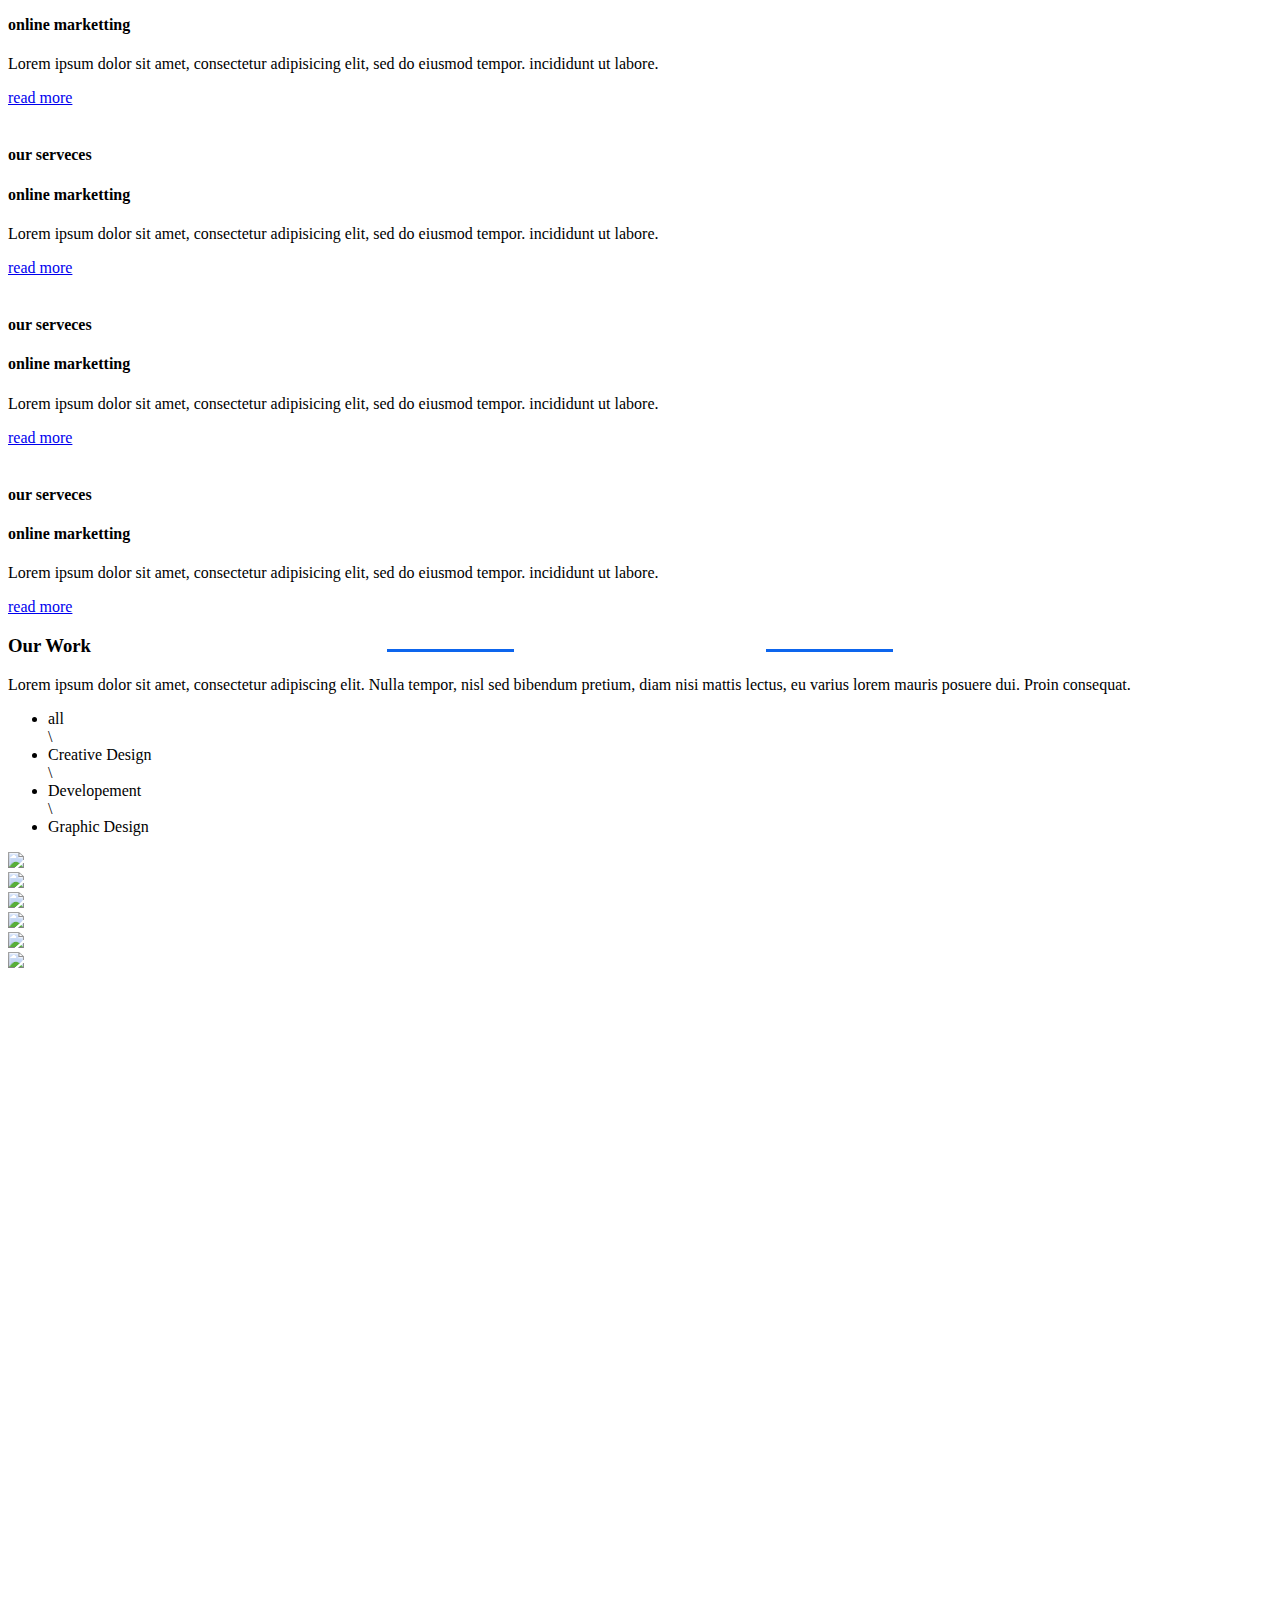
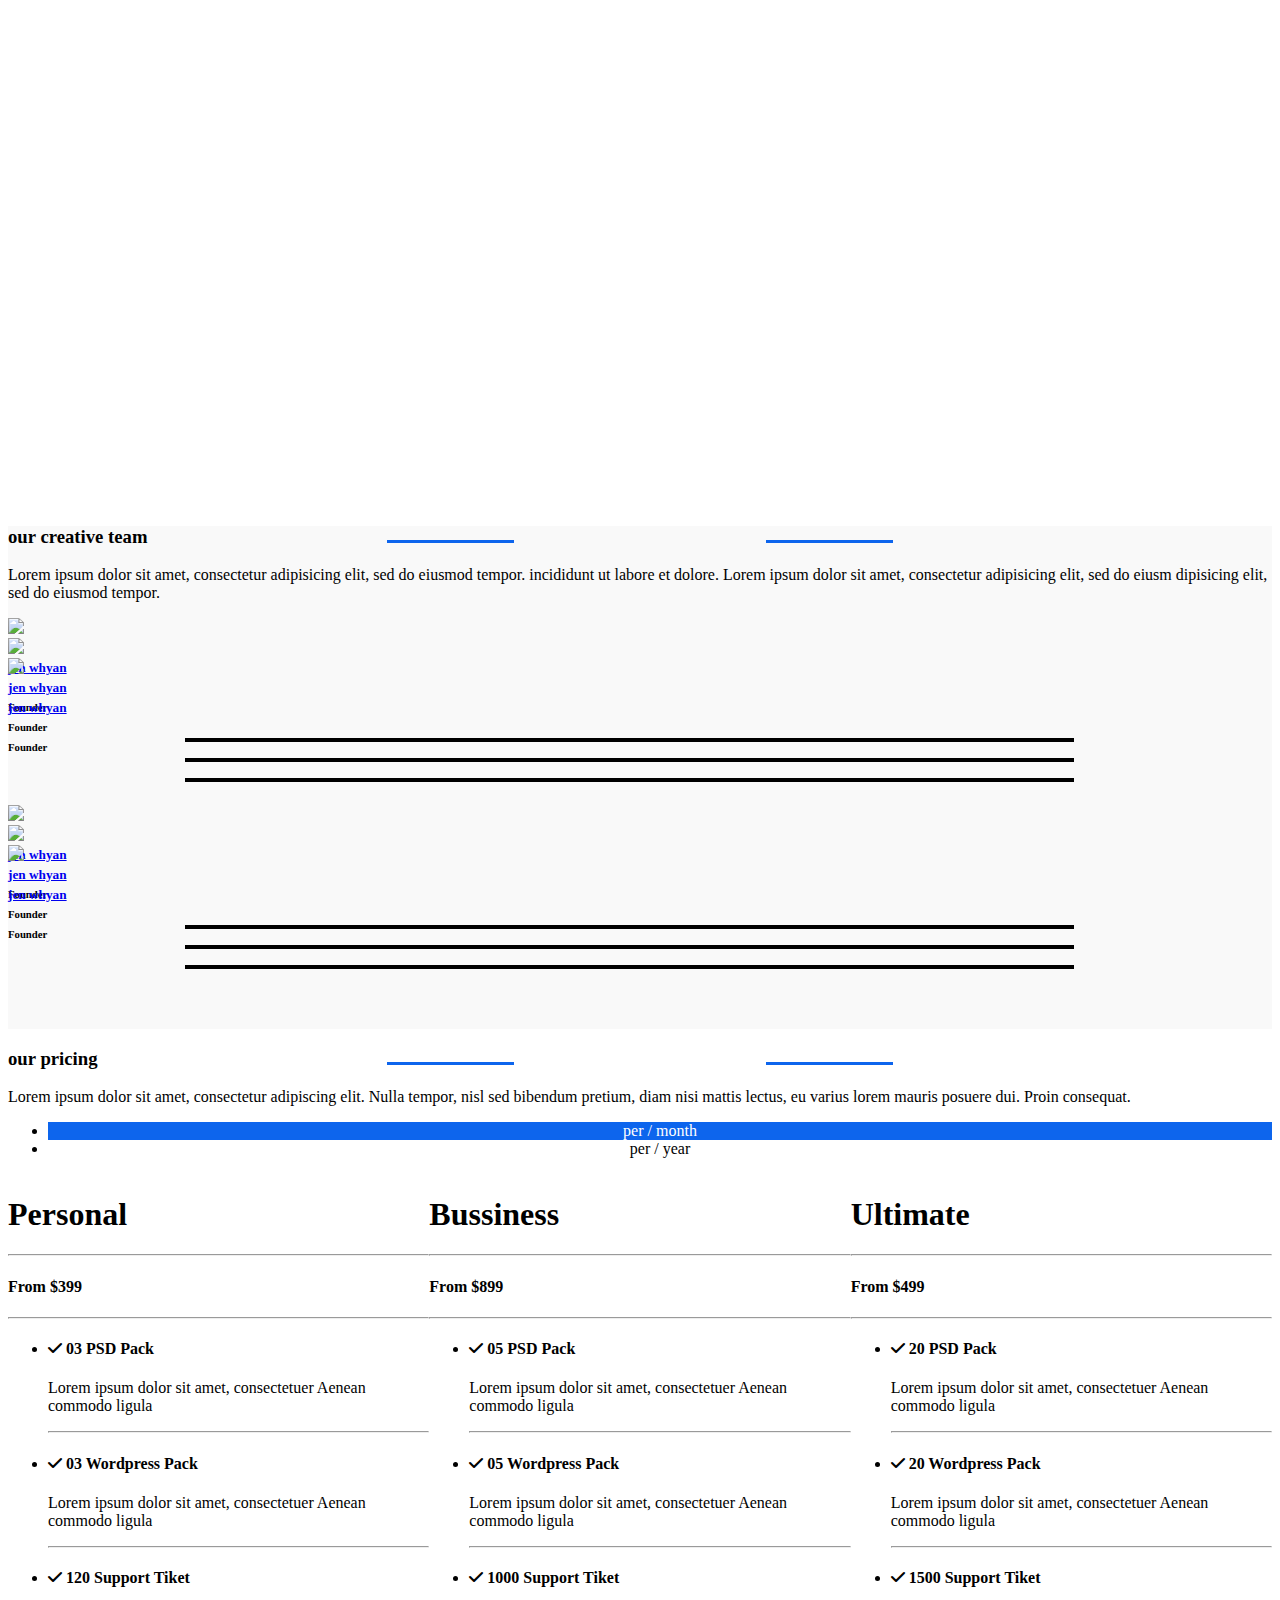
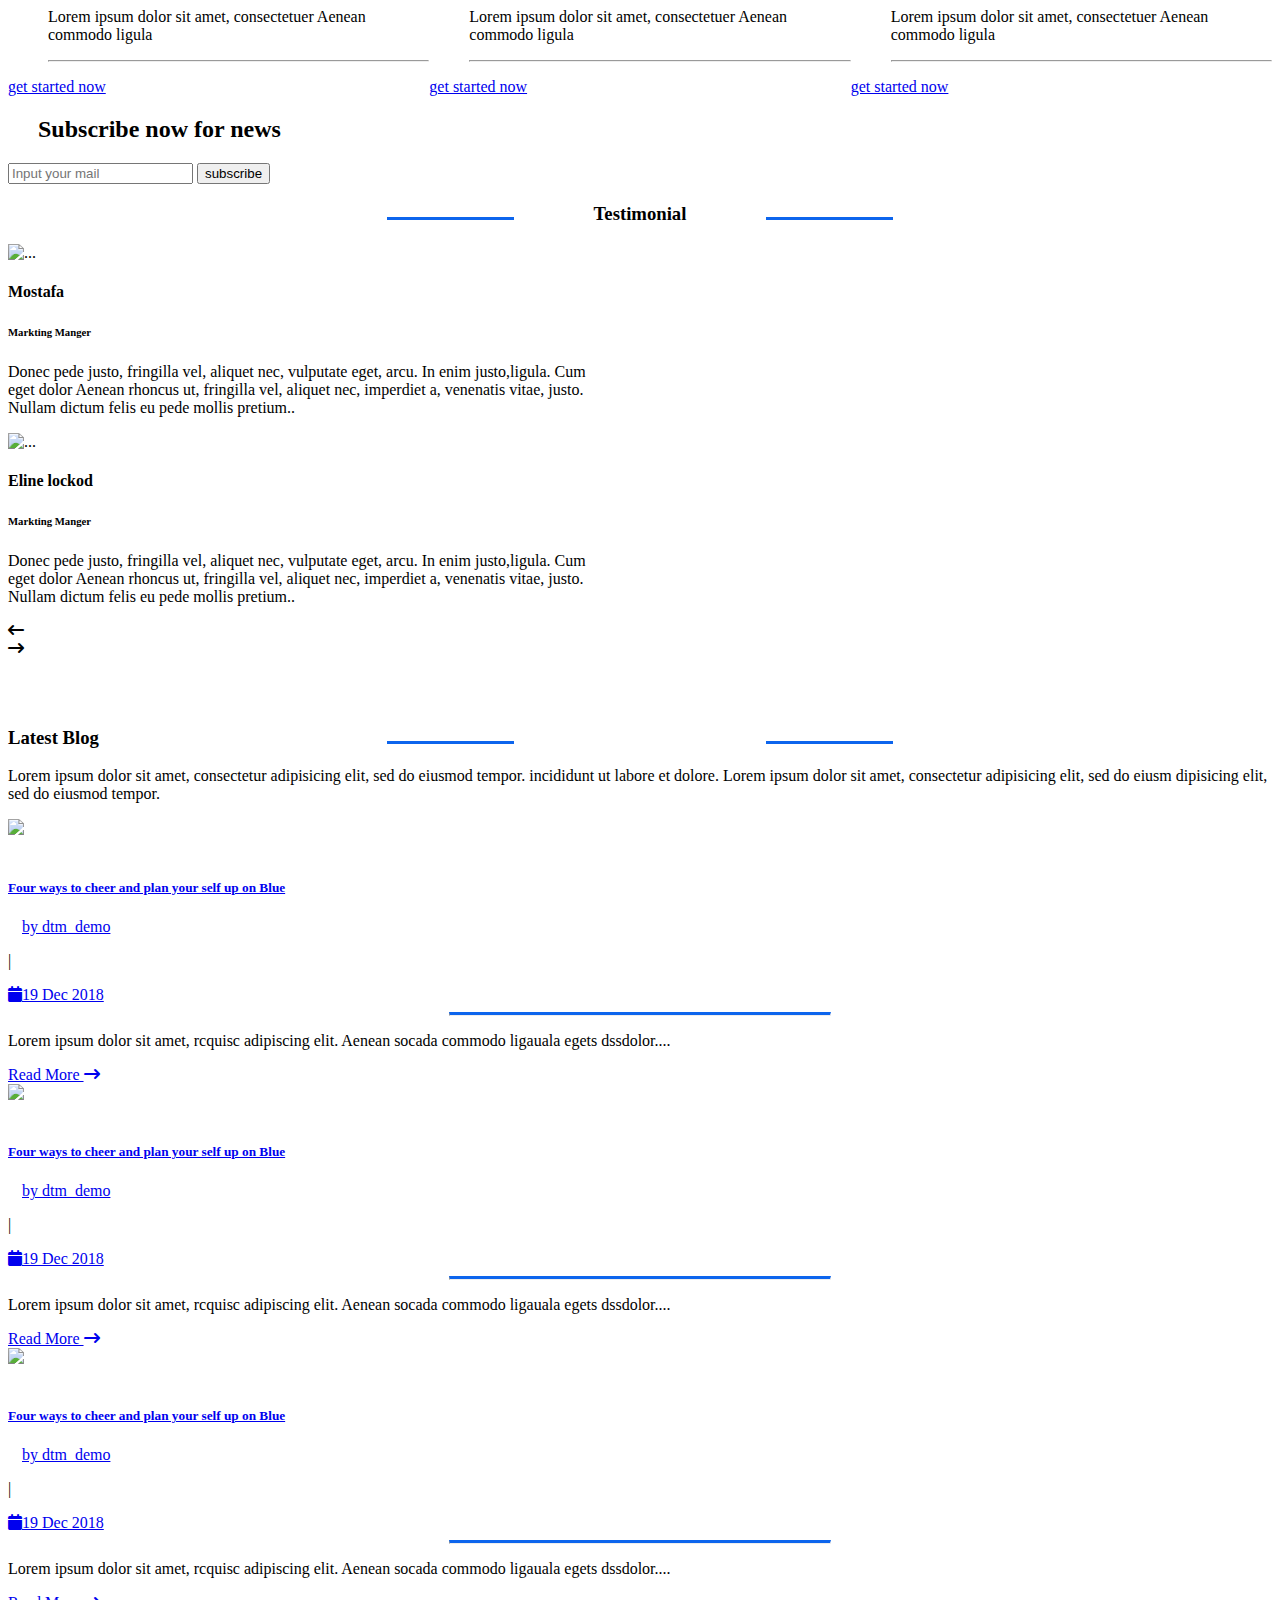
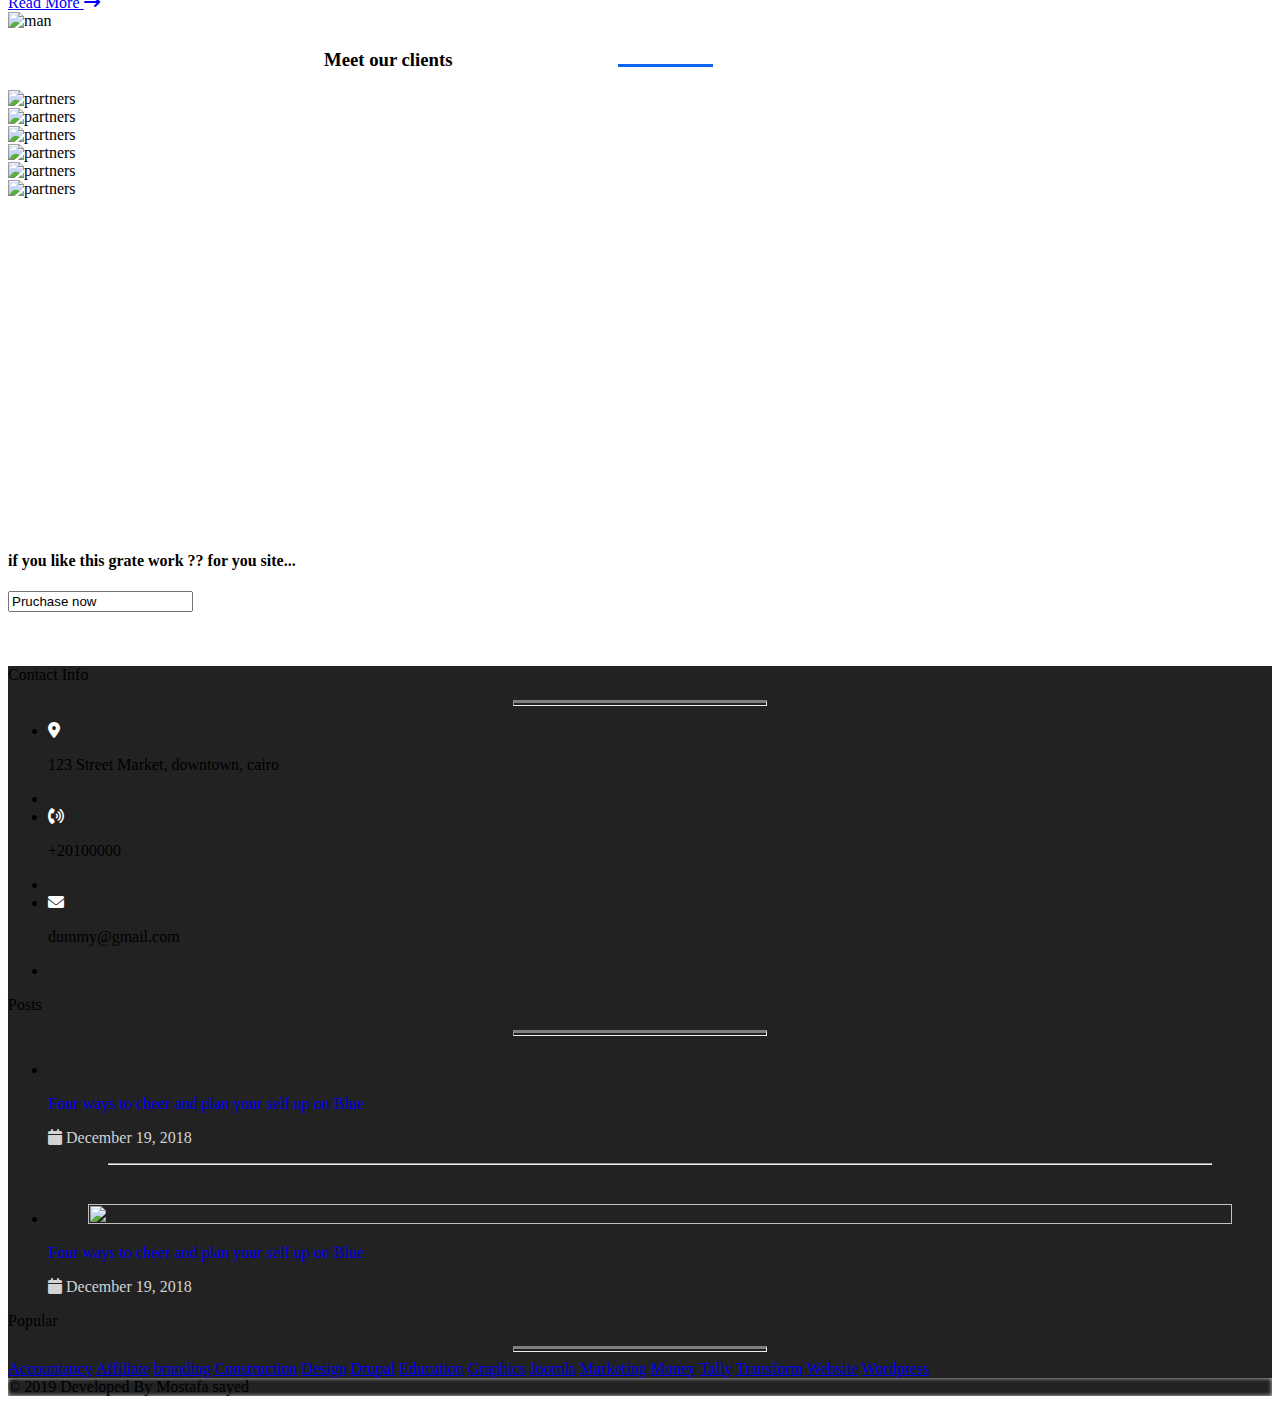
==== commit fc74f898: "all is done" ====
--- a/index.html
+++ b/index.html
@@ -1416,8 +1416,8 @@
             </div>
         </div>
     </footer>
-    <a id="scrollUp" href="#">
-        <i class="fa fa-angle-up" aria-hidden="true"></i>
+    <a id="scrollUpBtn" href="#">
+        <i class="fa fa-angle-up"></i>
     </a>
     <!--bootstrab bundel in the next line then js files-->
     <script src="https://cdn.jsdelivr.net/npm/bootstrap@5.1.3/dist/js/bootstrap.bundle.min.js " integrity="sha384-ka7Sk0Gln4gmtz2MlQnikT1wXgYsOg+OMhuP+IlRH9sENBO0LRn5q+8nbTov4+1p " crossorigin="anonymous "></script>
--- a/css/style.css
+++ b/css/style.css
@@ -396,7 +396,7 @@
     opacity: 0.5;
 }
 
-#scrollUp {
+#scrollUpBtn {
     background-color: var(--blue);
     border-radius: 50%;
     bottom: 60px;
@@ -415,7 +415,7 @@
     display: block;
 }
 
-#scrollUp i:hover {
+#scrollUpBtn i:hover {
     color: white !important;
 }
 
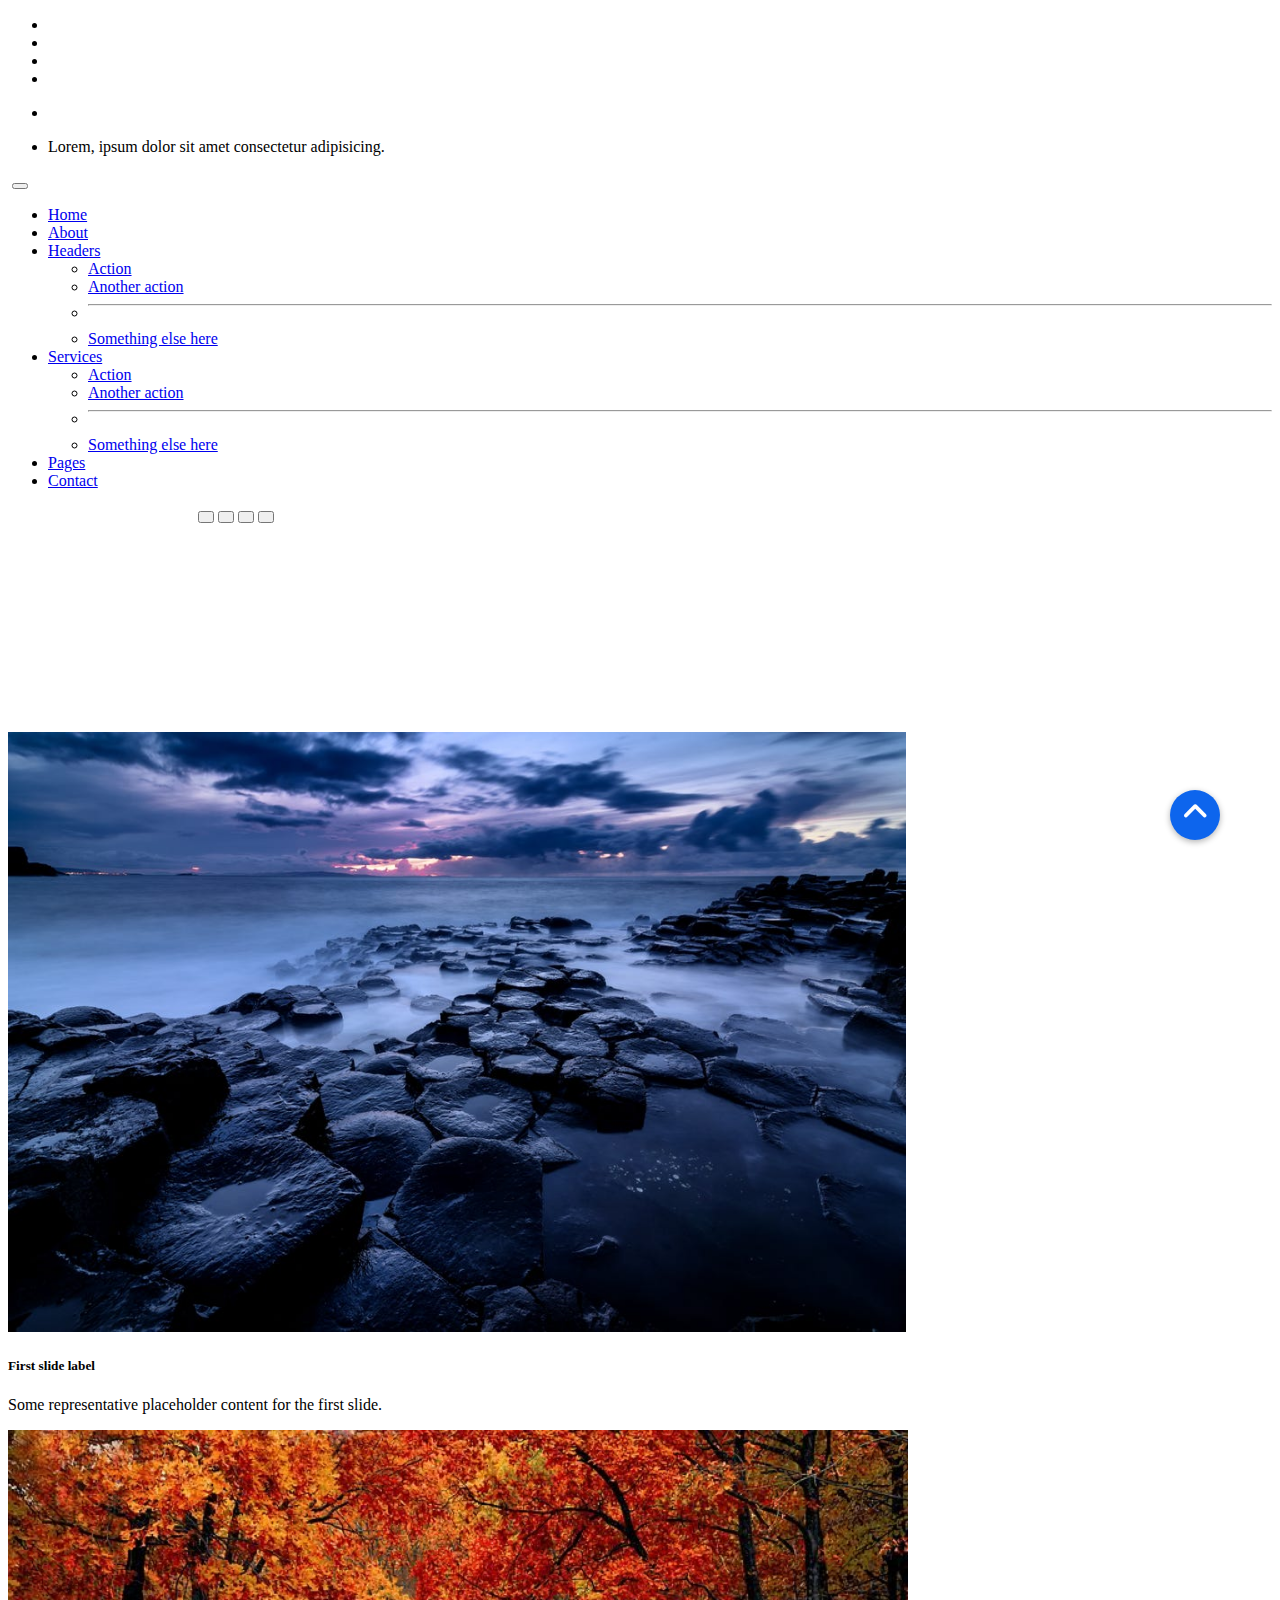
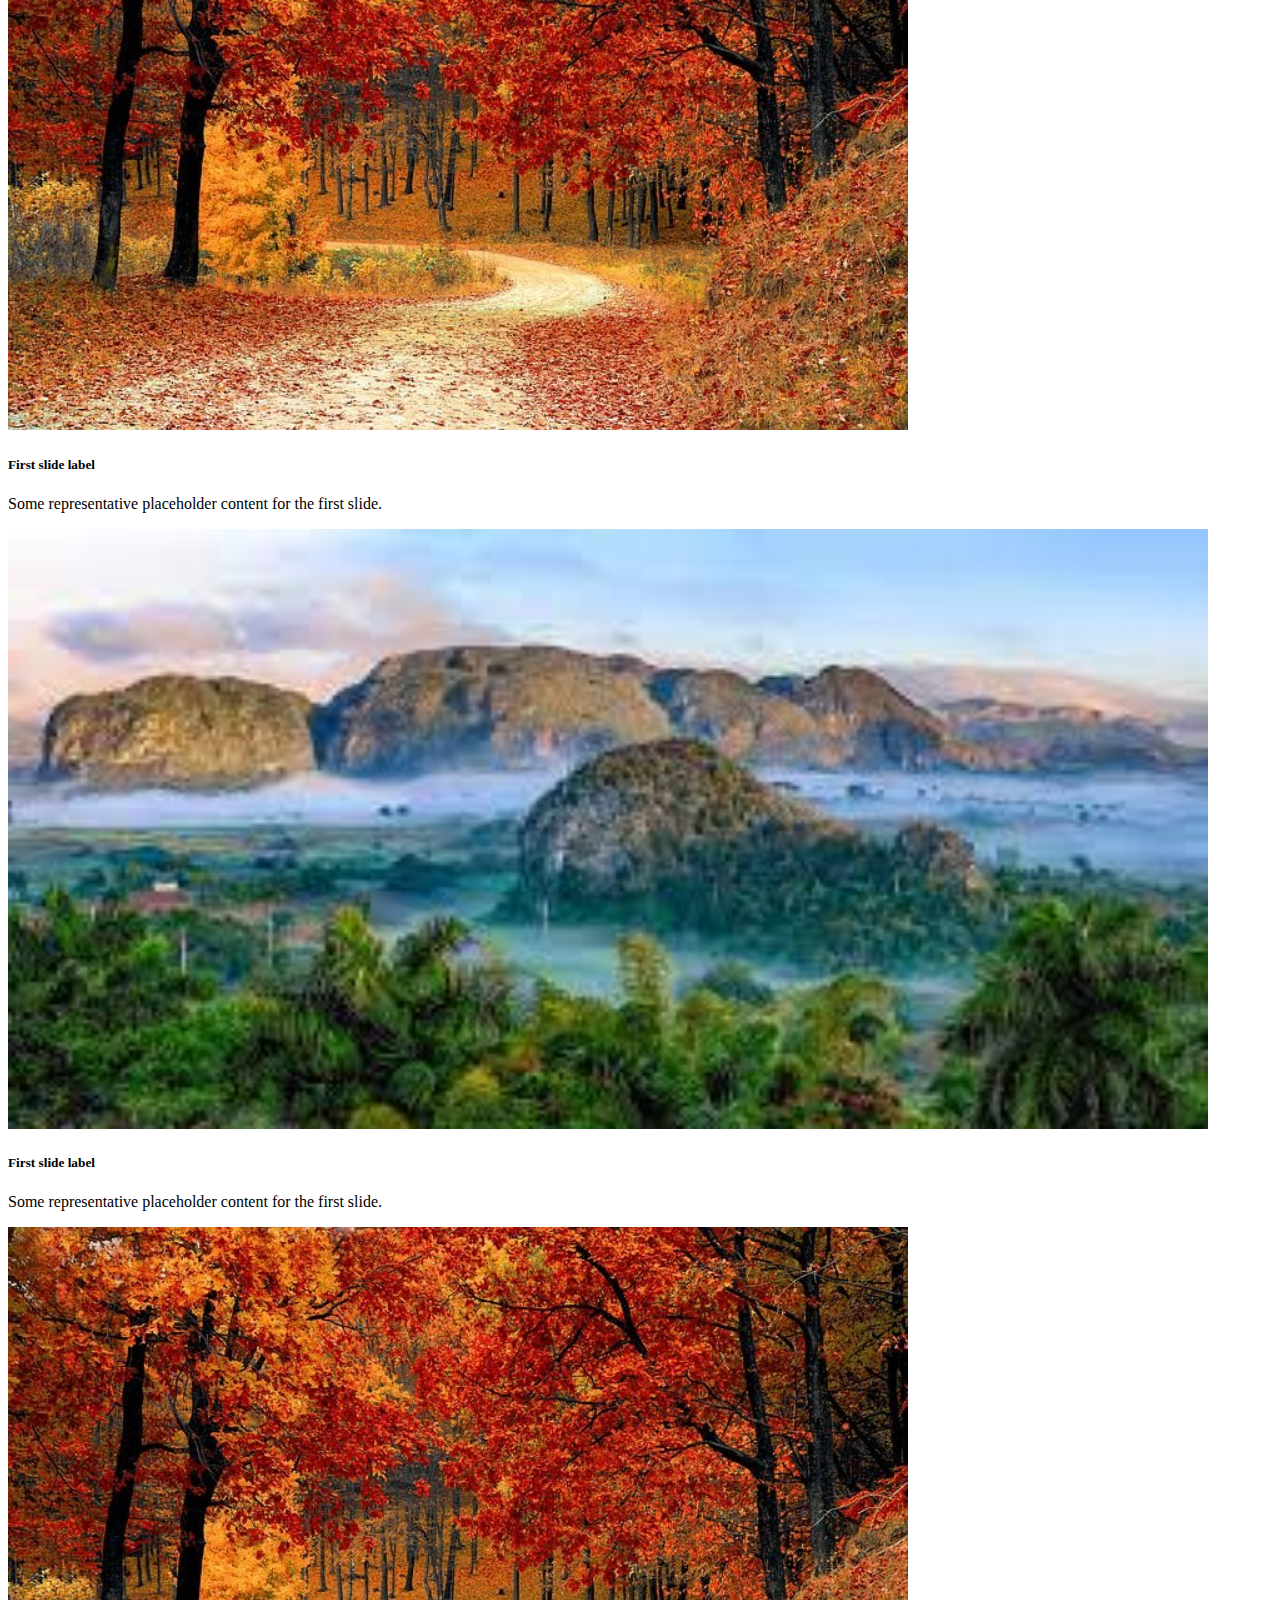
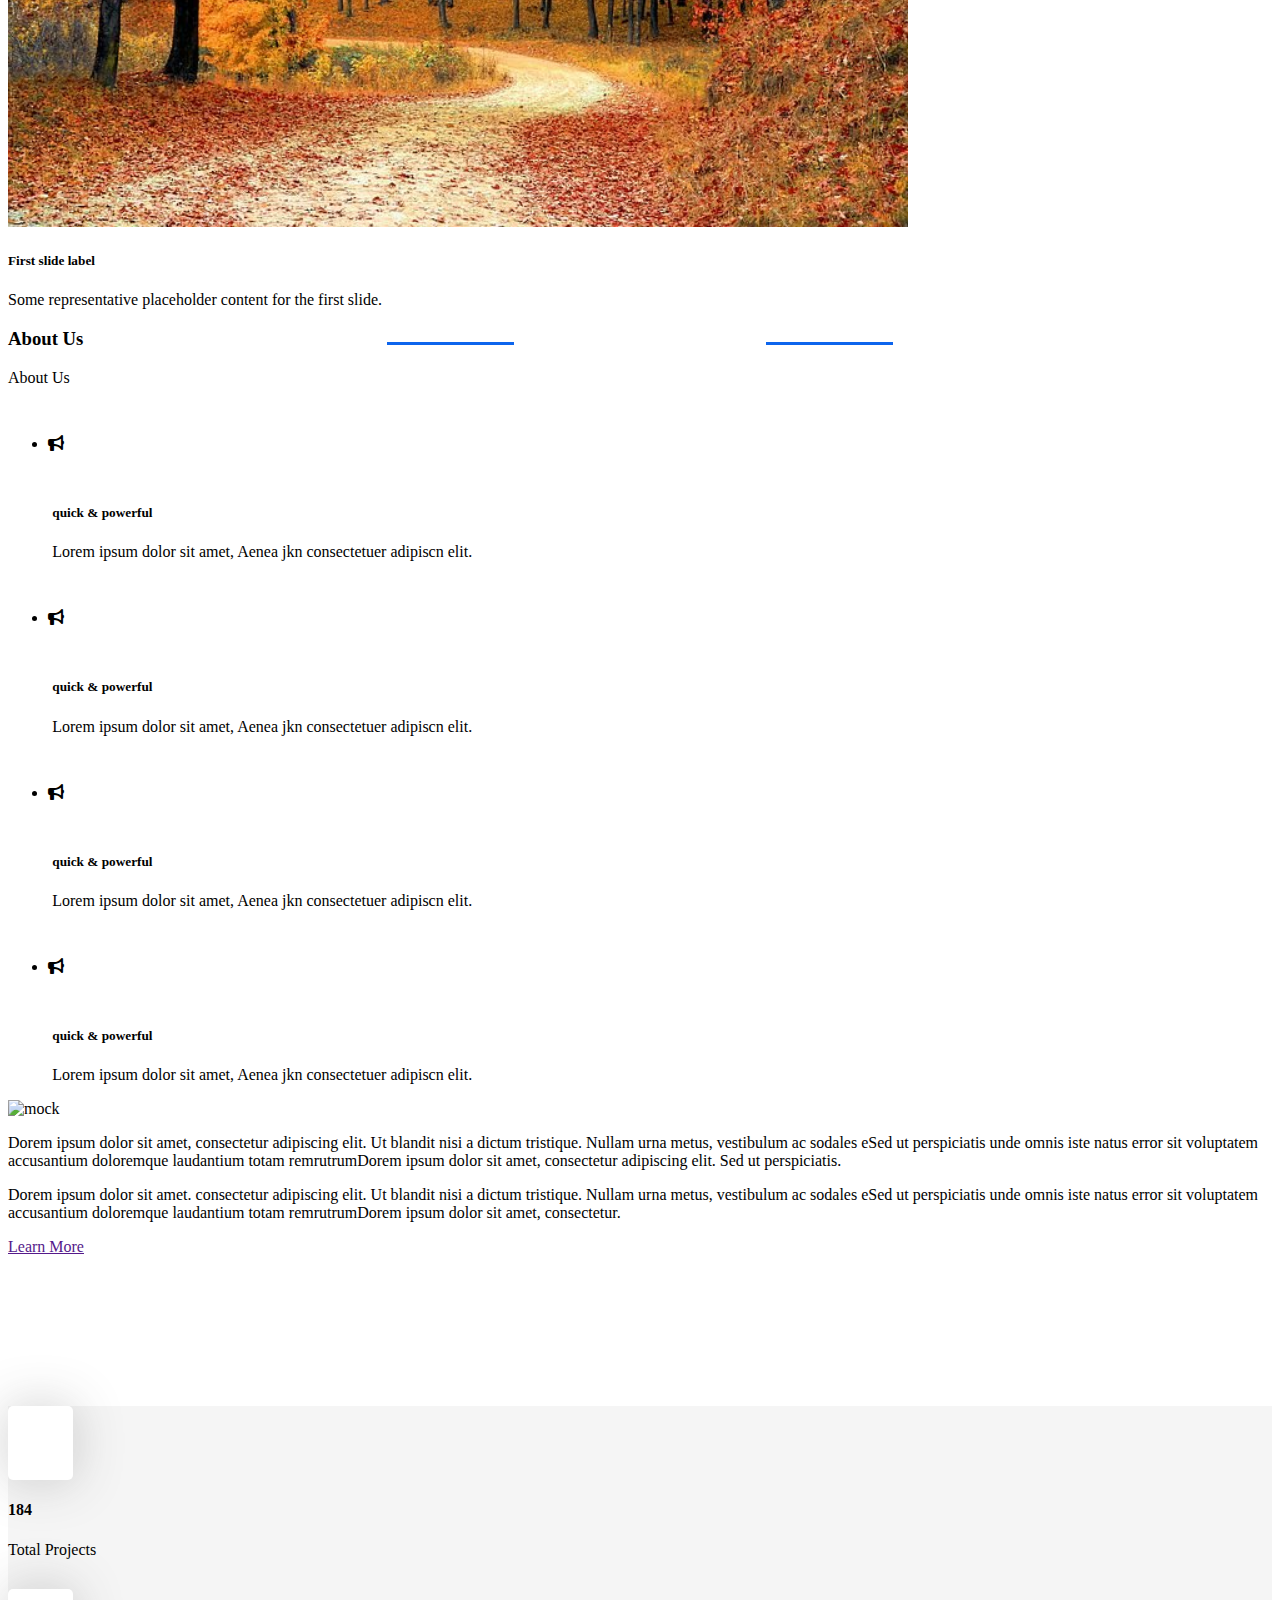
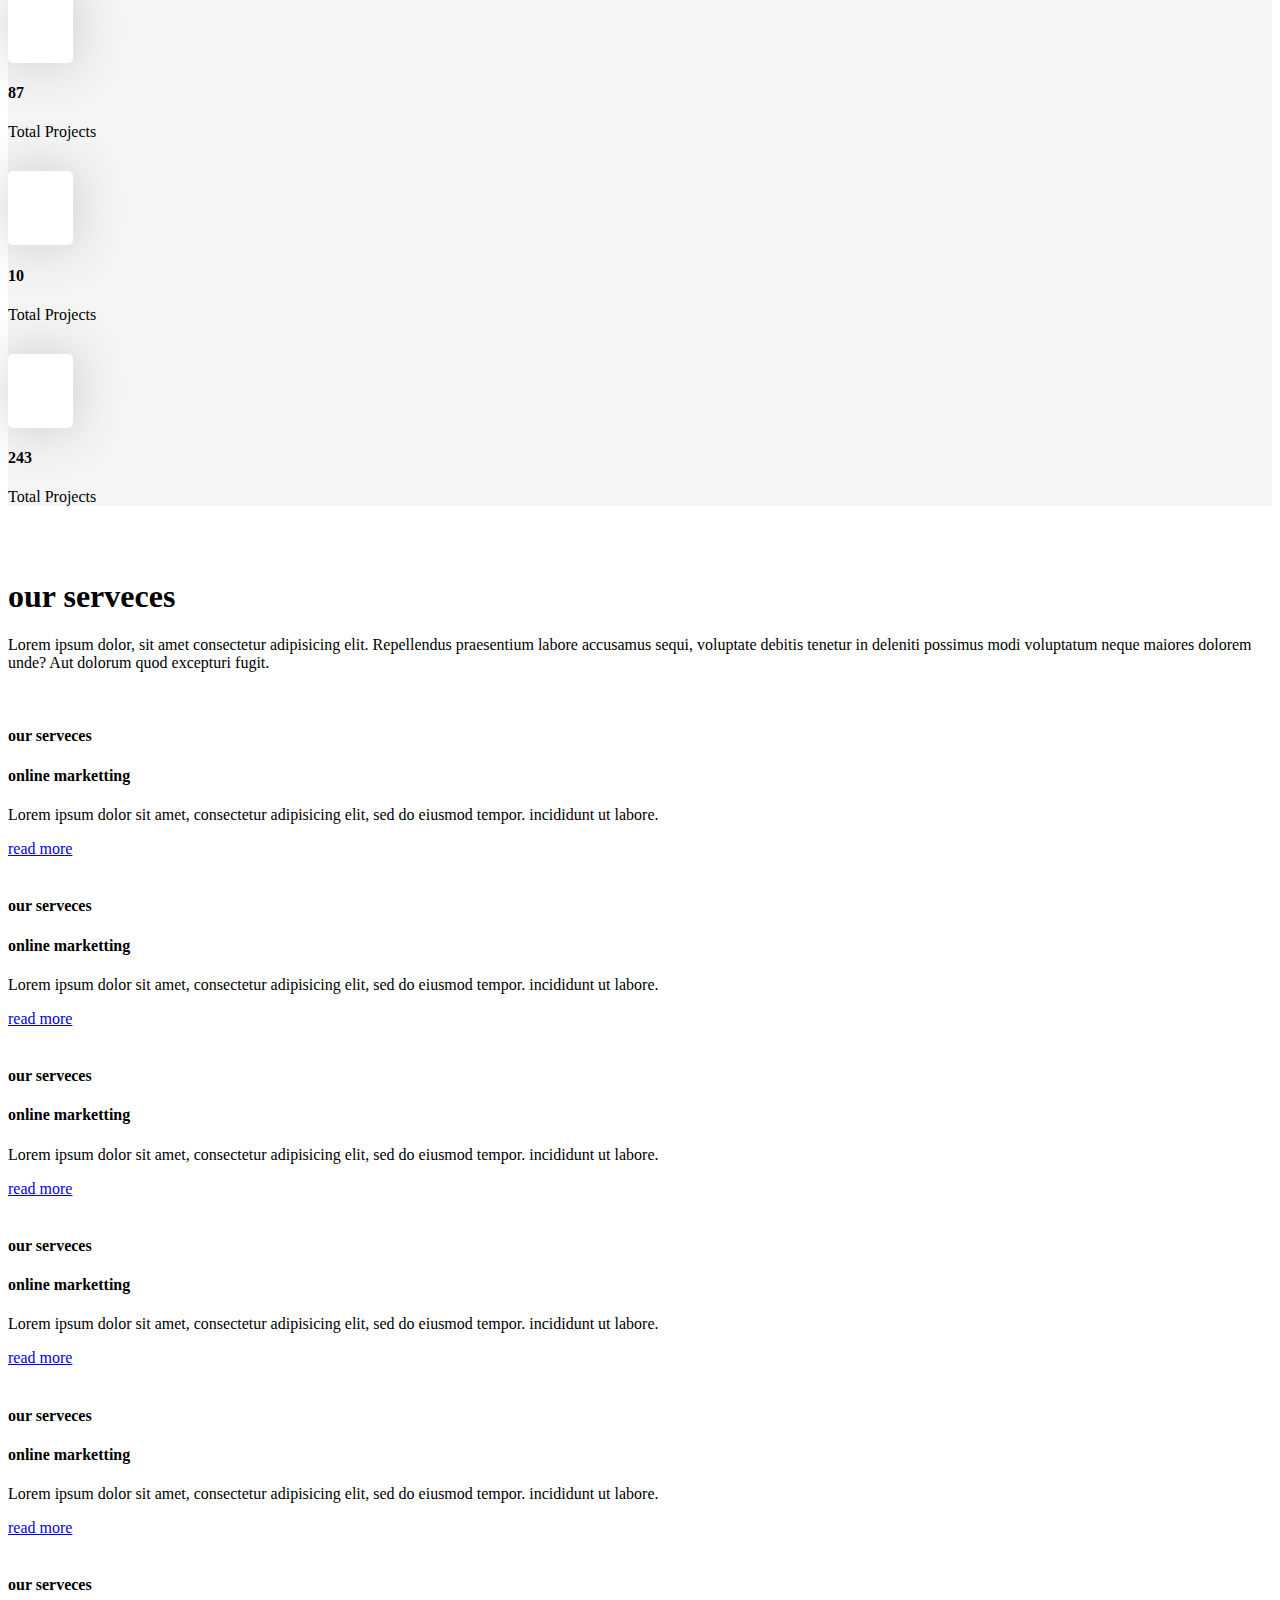
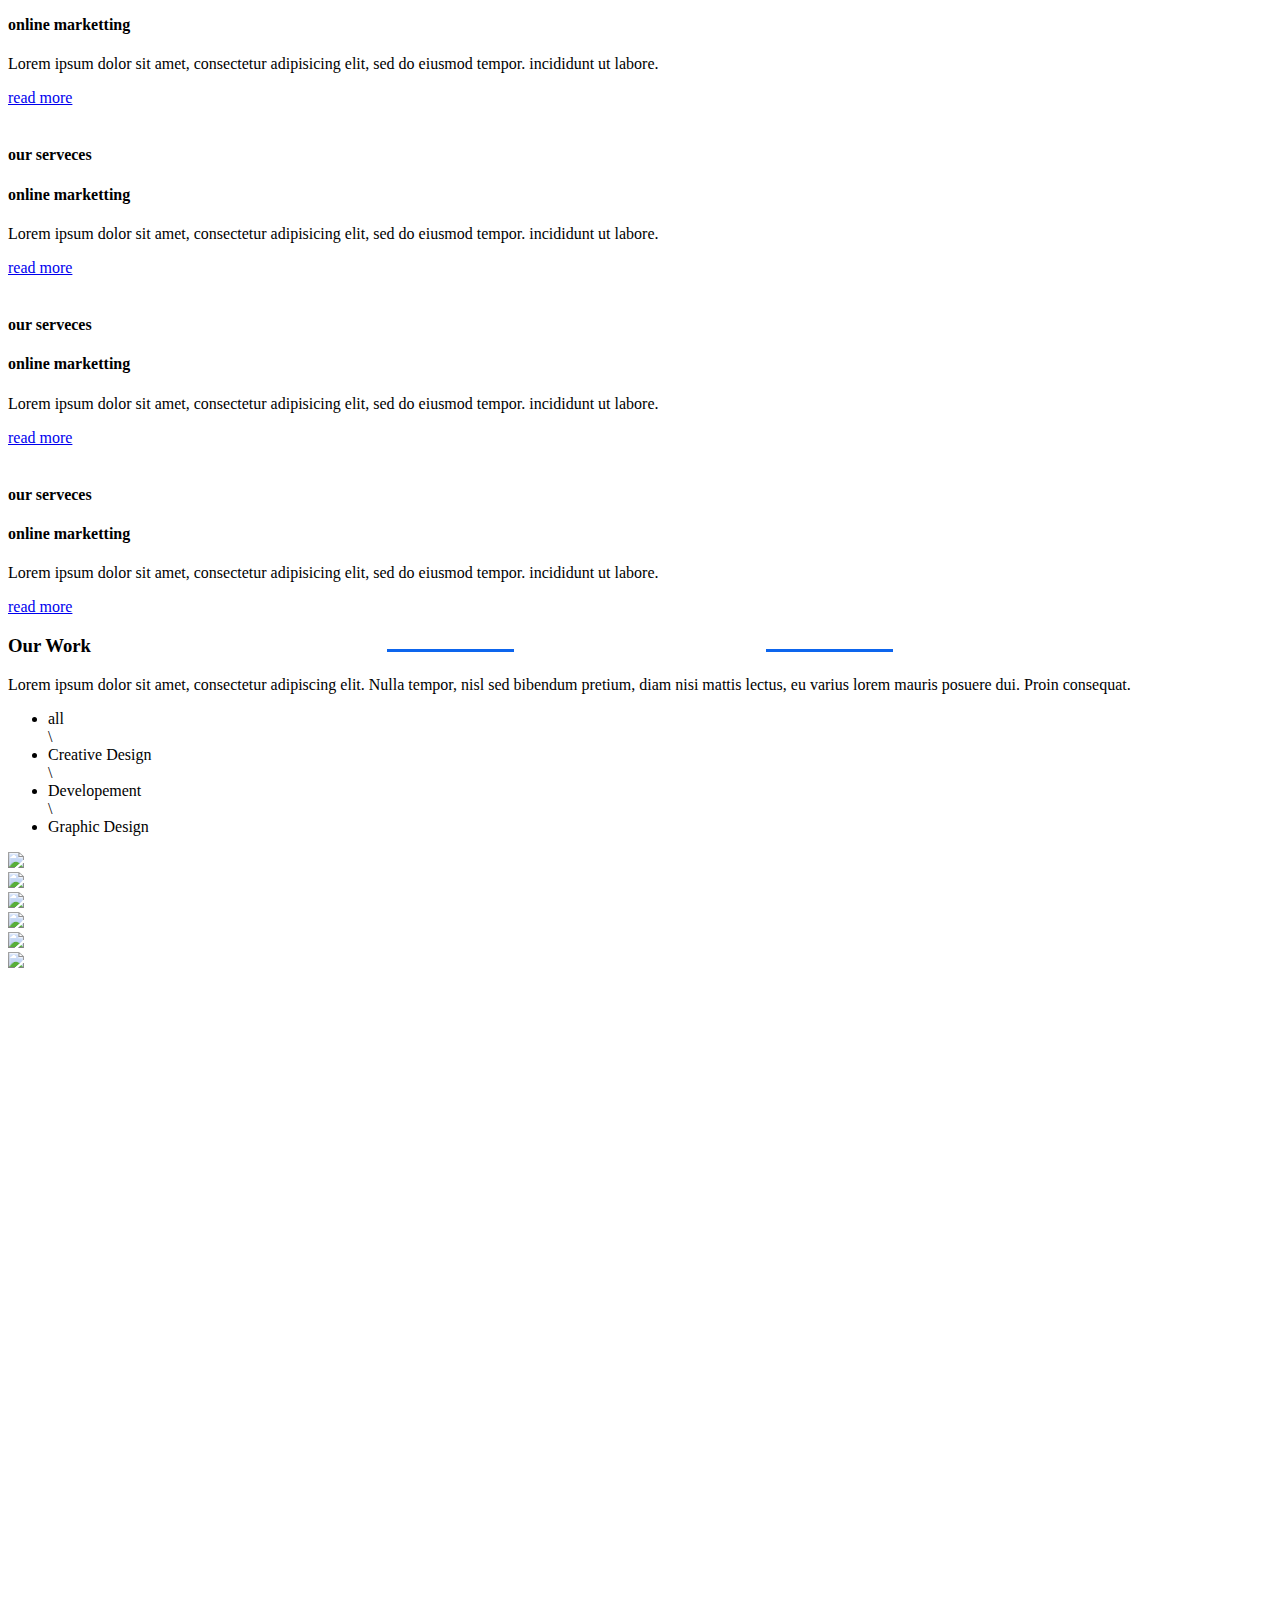
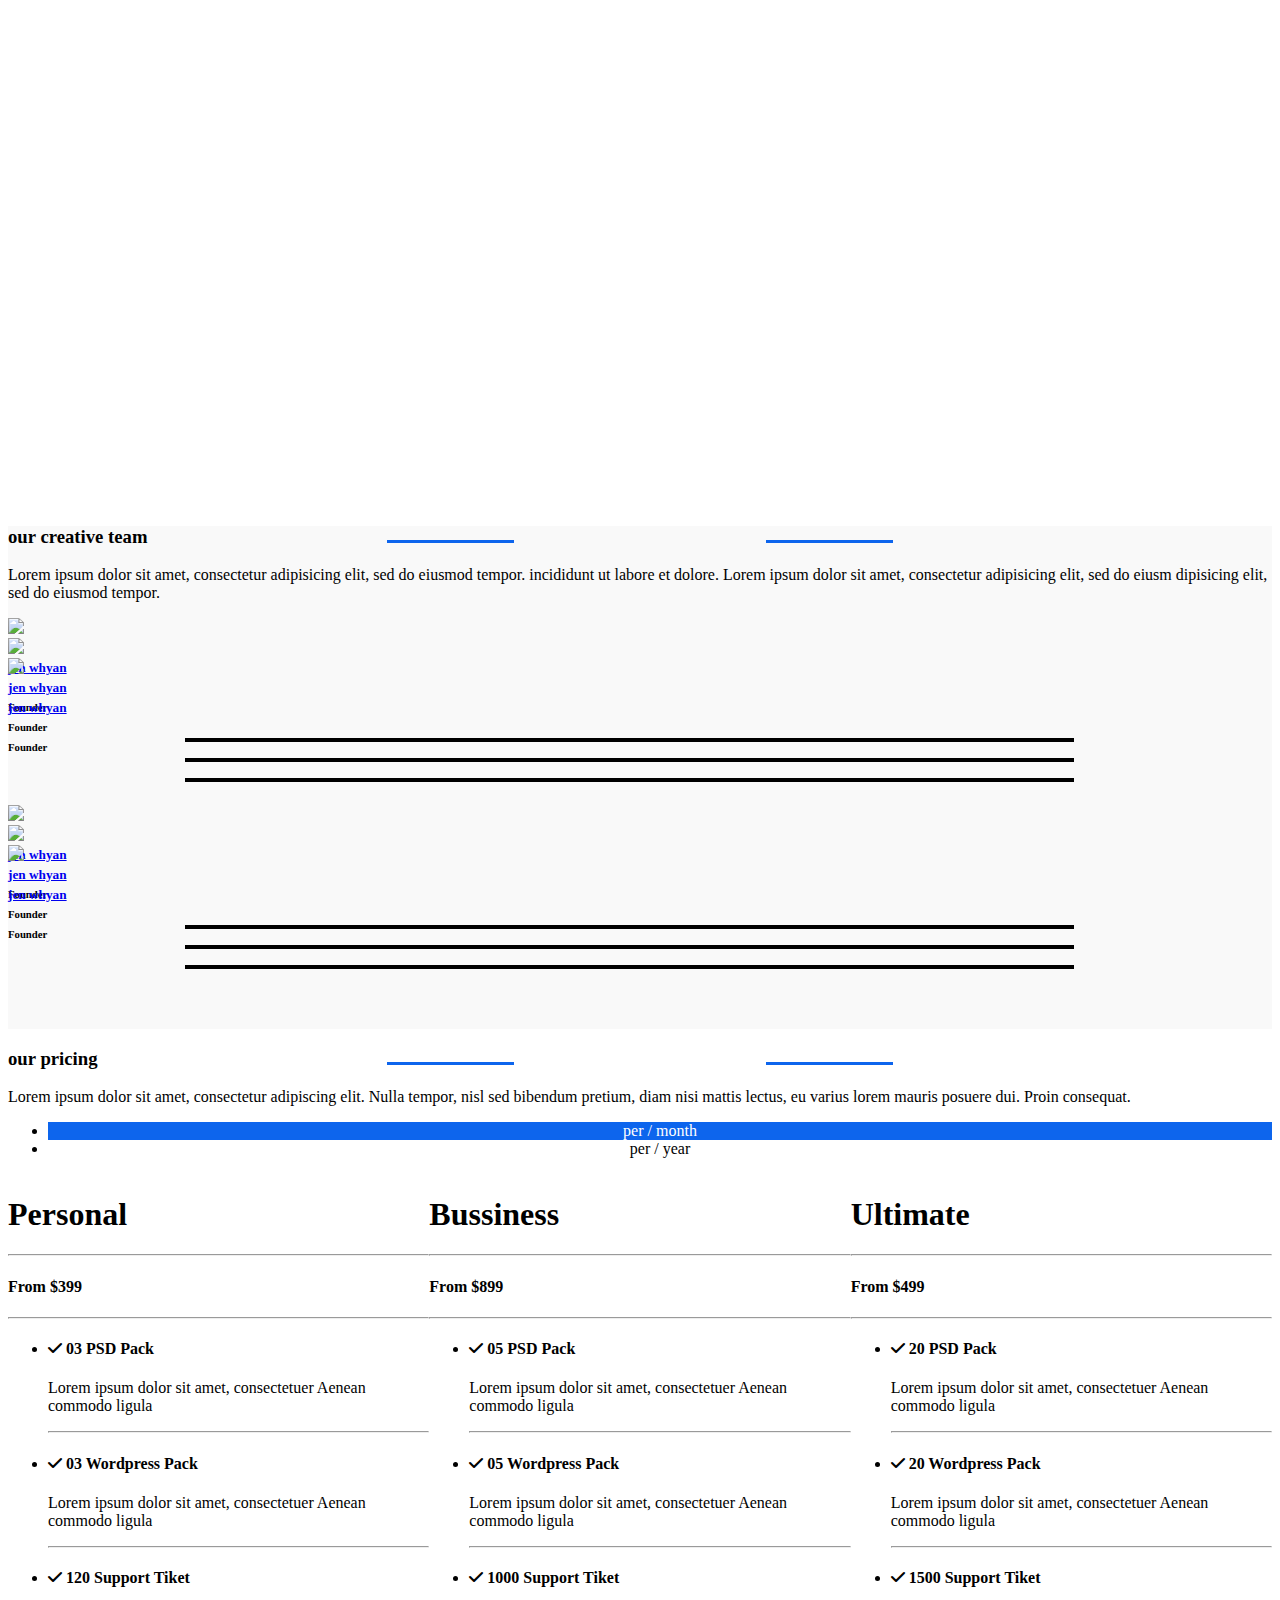
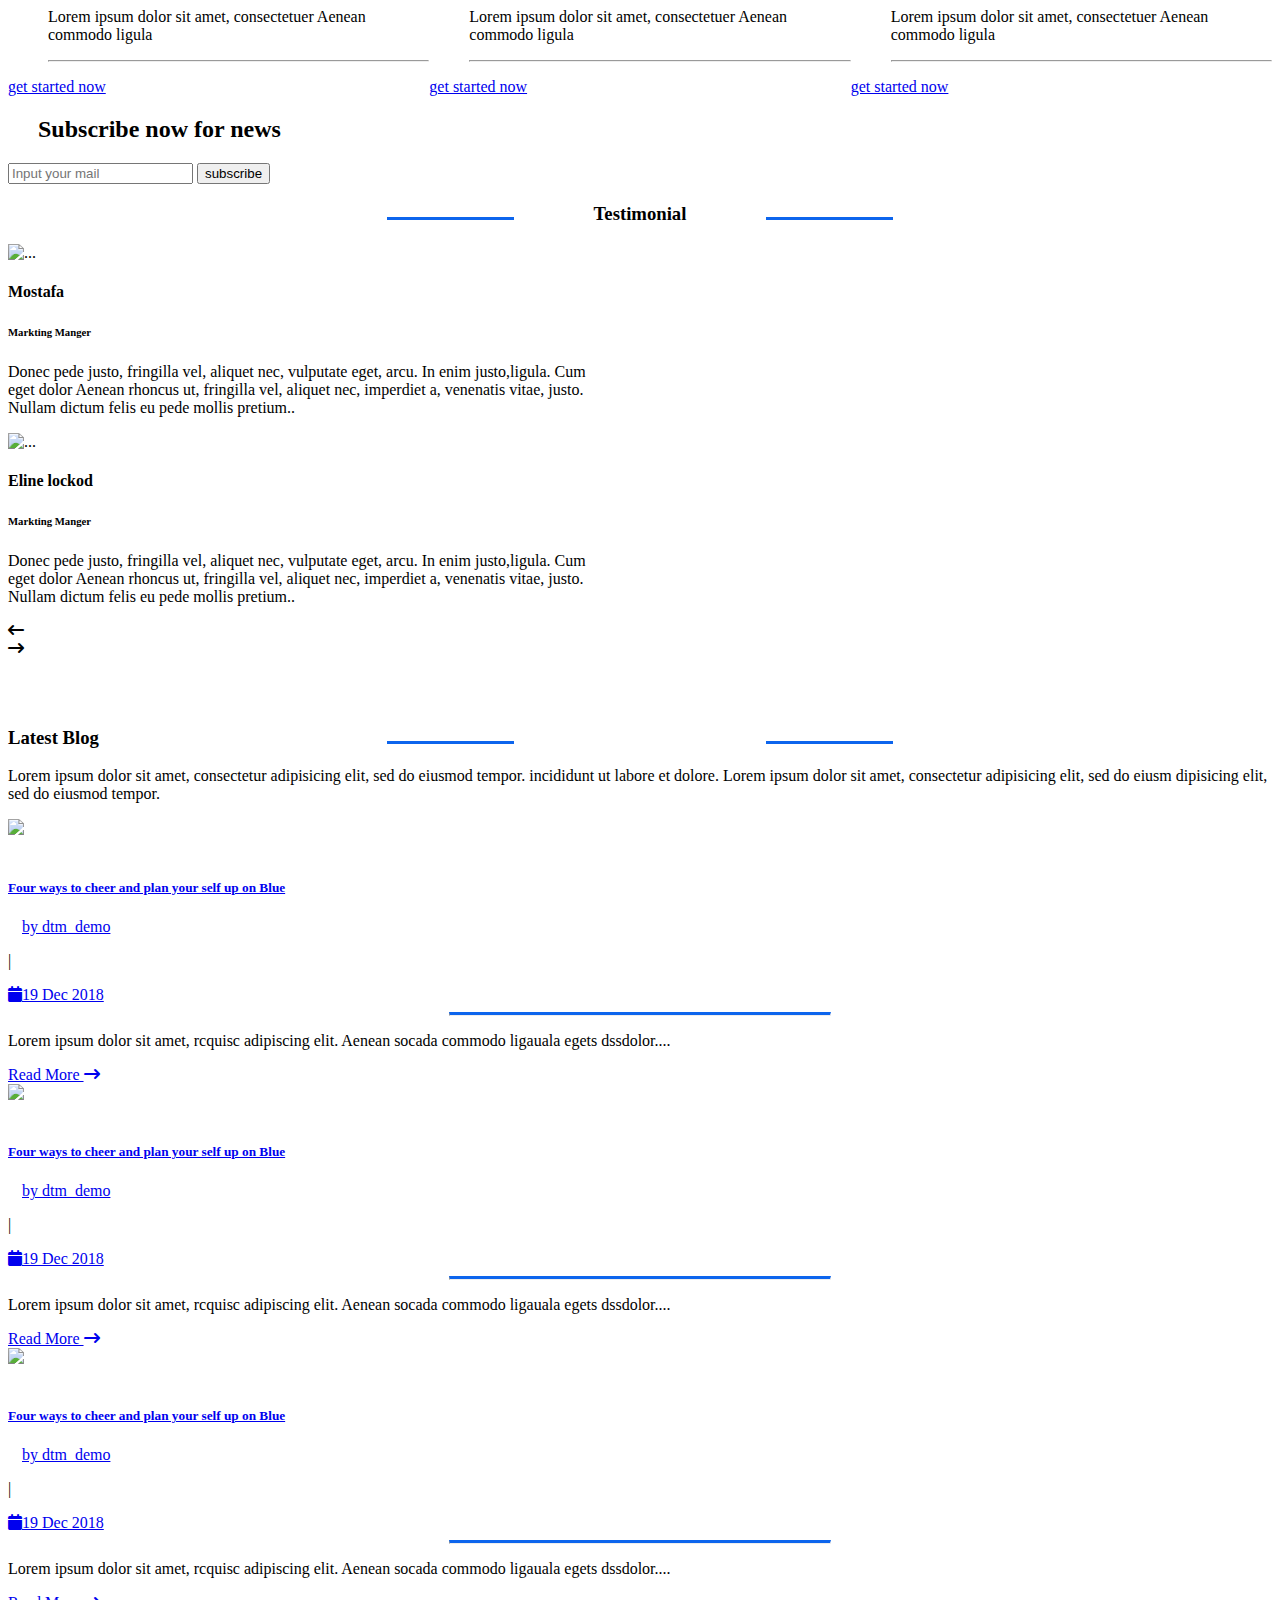
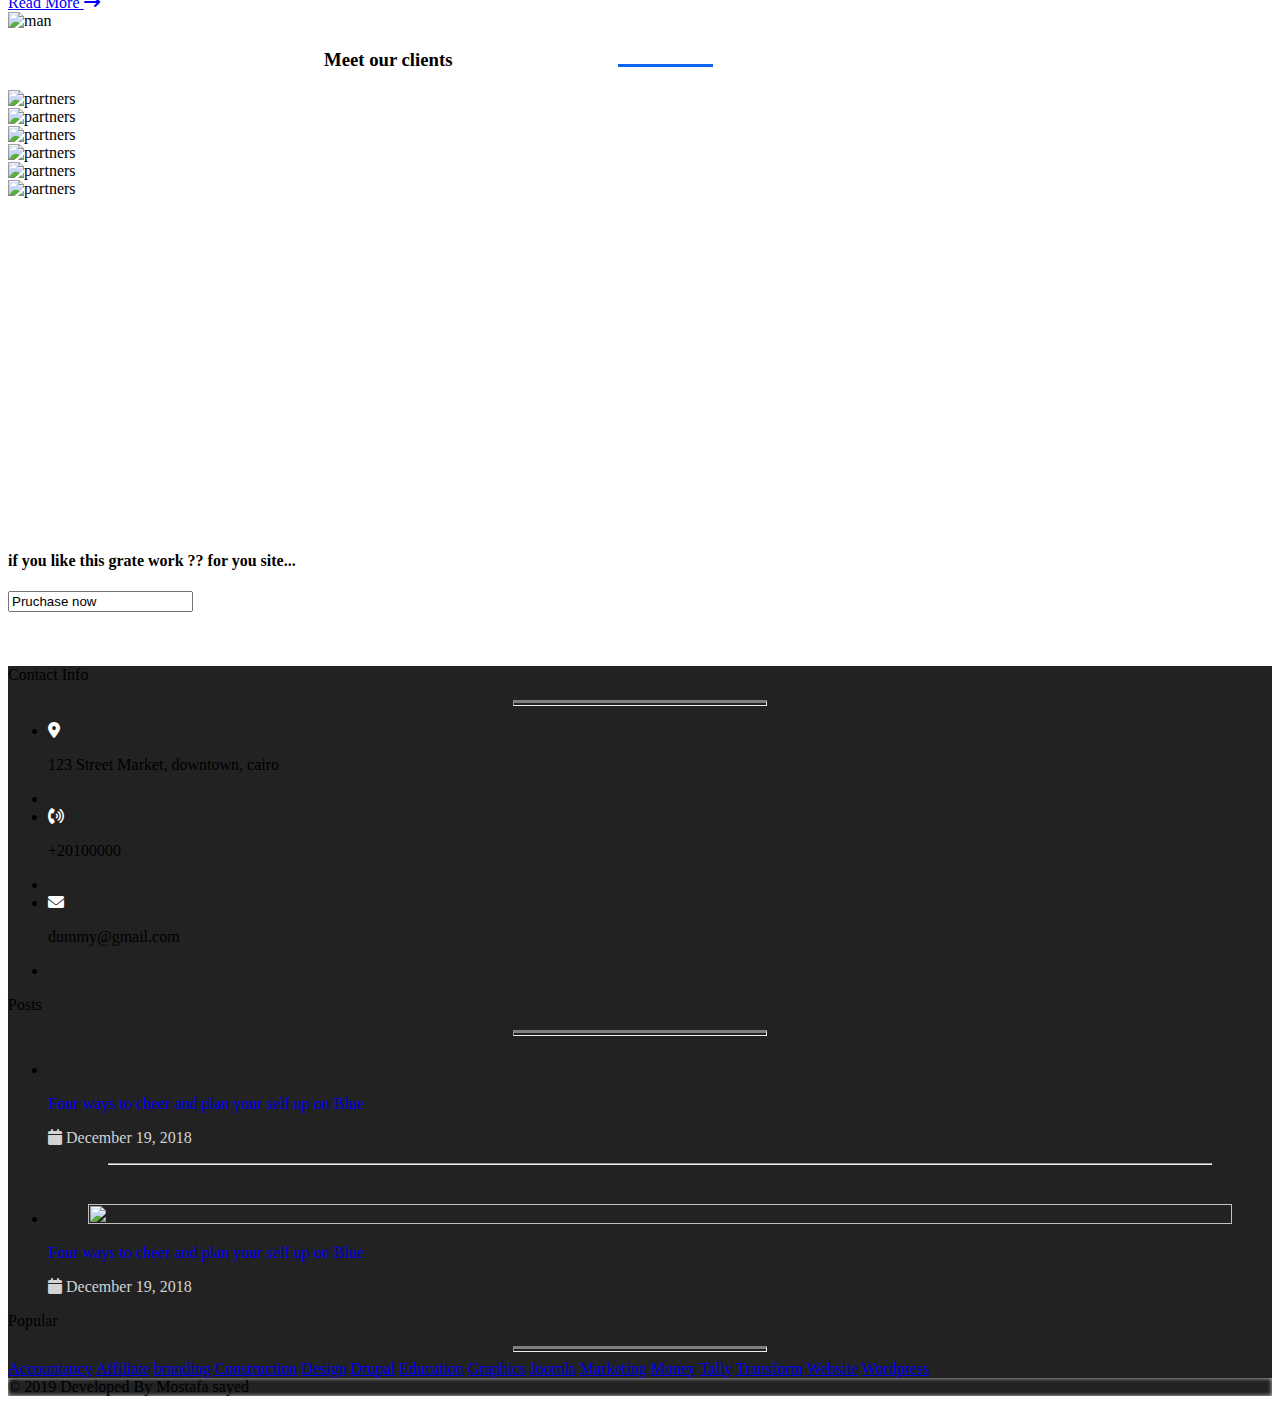
==== commit 852ded5d: "all is done" ====
--- a/index.html
+++ b/index.html
@@ -81,7 +81,7 @@
                     </li>
                     </li>
                     <li class="nav-item ">
-                        <a class="nav-link " href="contact.html" id="navbarDropdown2" role="button" data-bs-toggle="dropdown" aria-expanded="false">Contact</a>
+                        <a class="nav-link " href="contact.html" target="_blank">Contact</a>
                     </li>
                 </ul>
             </div>
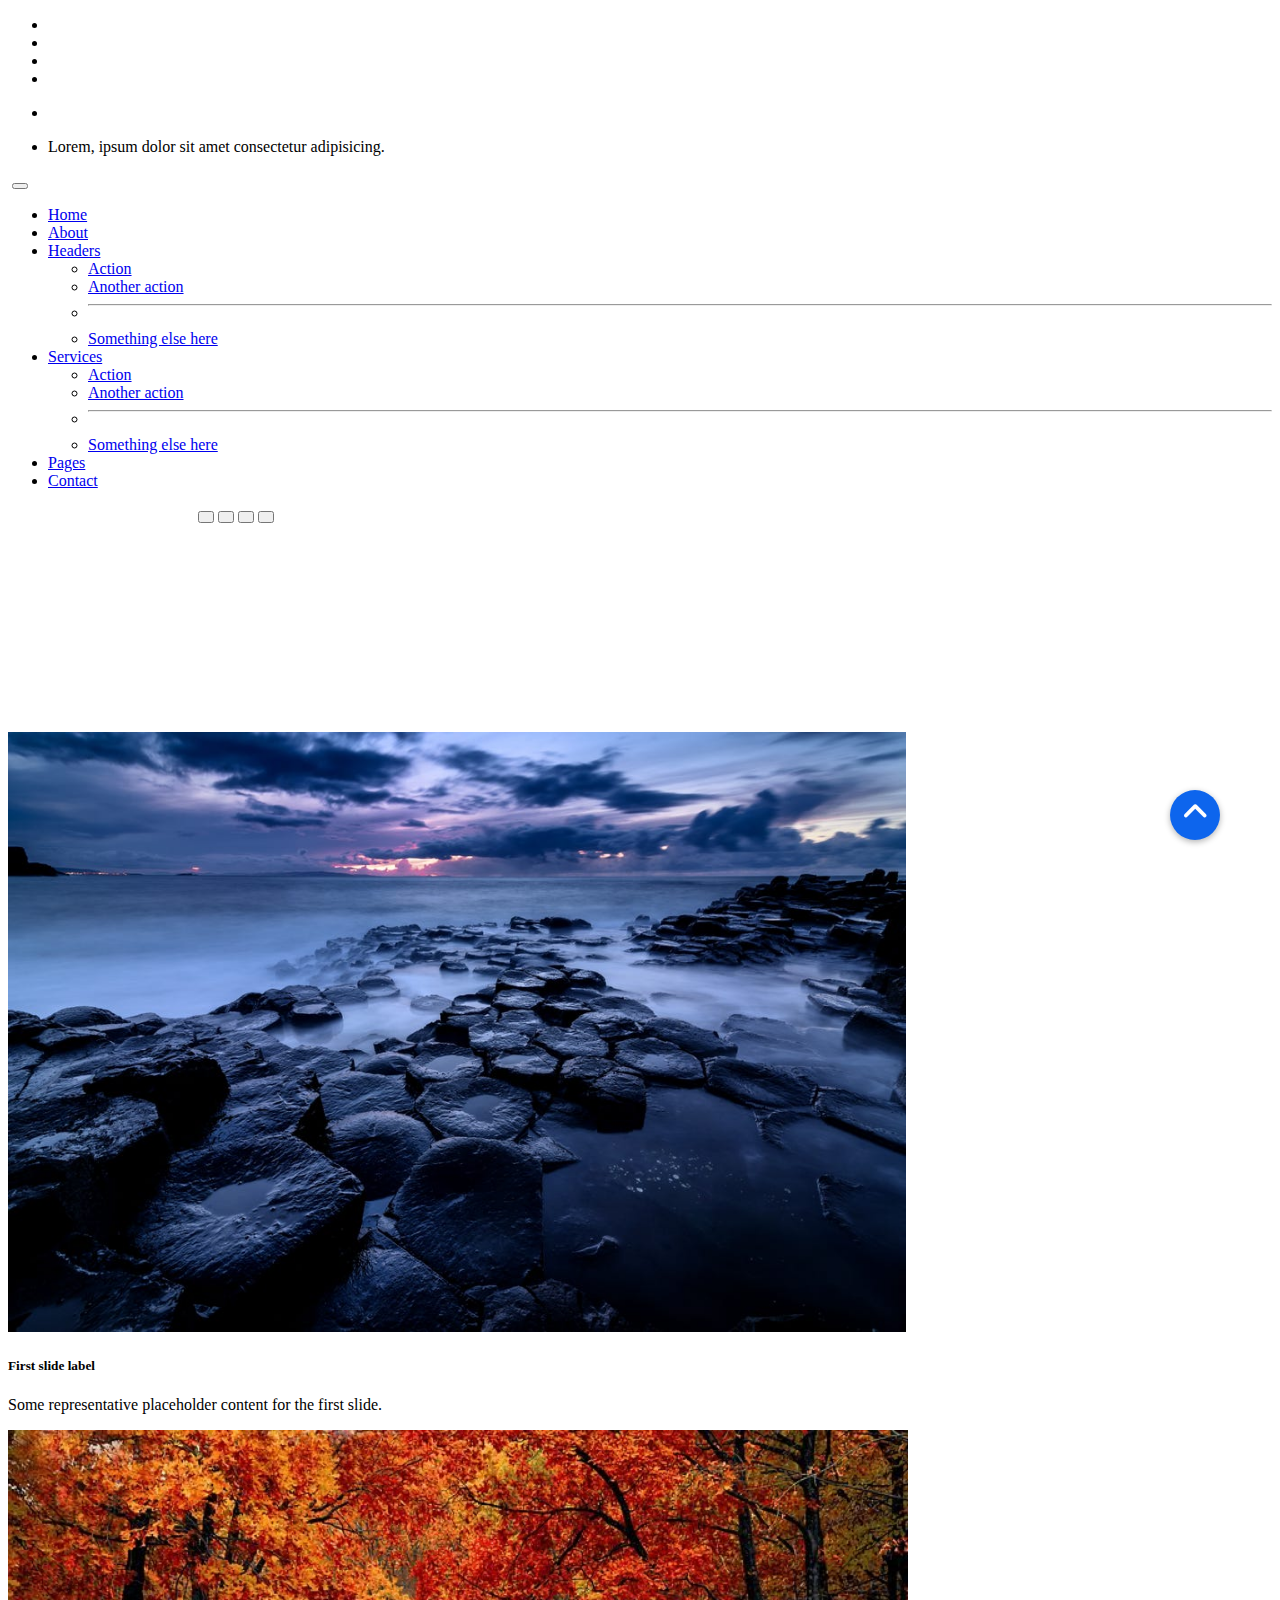
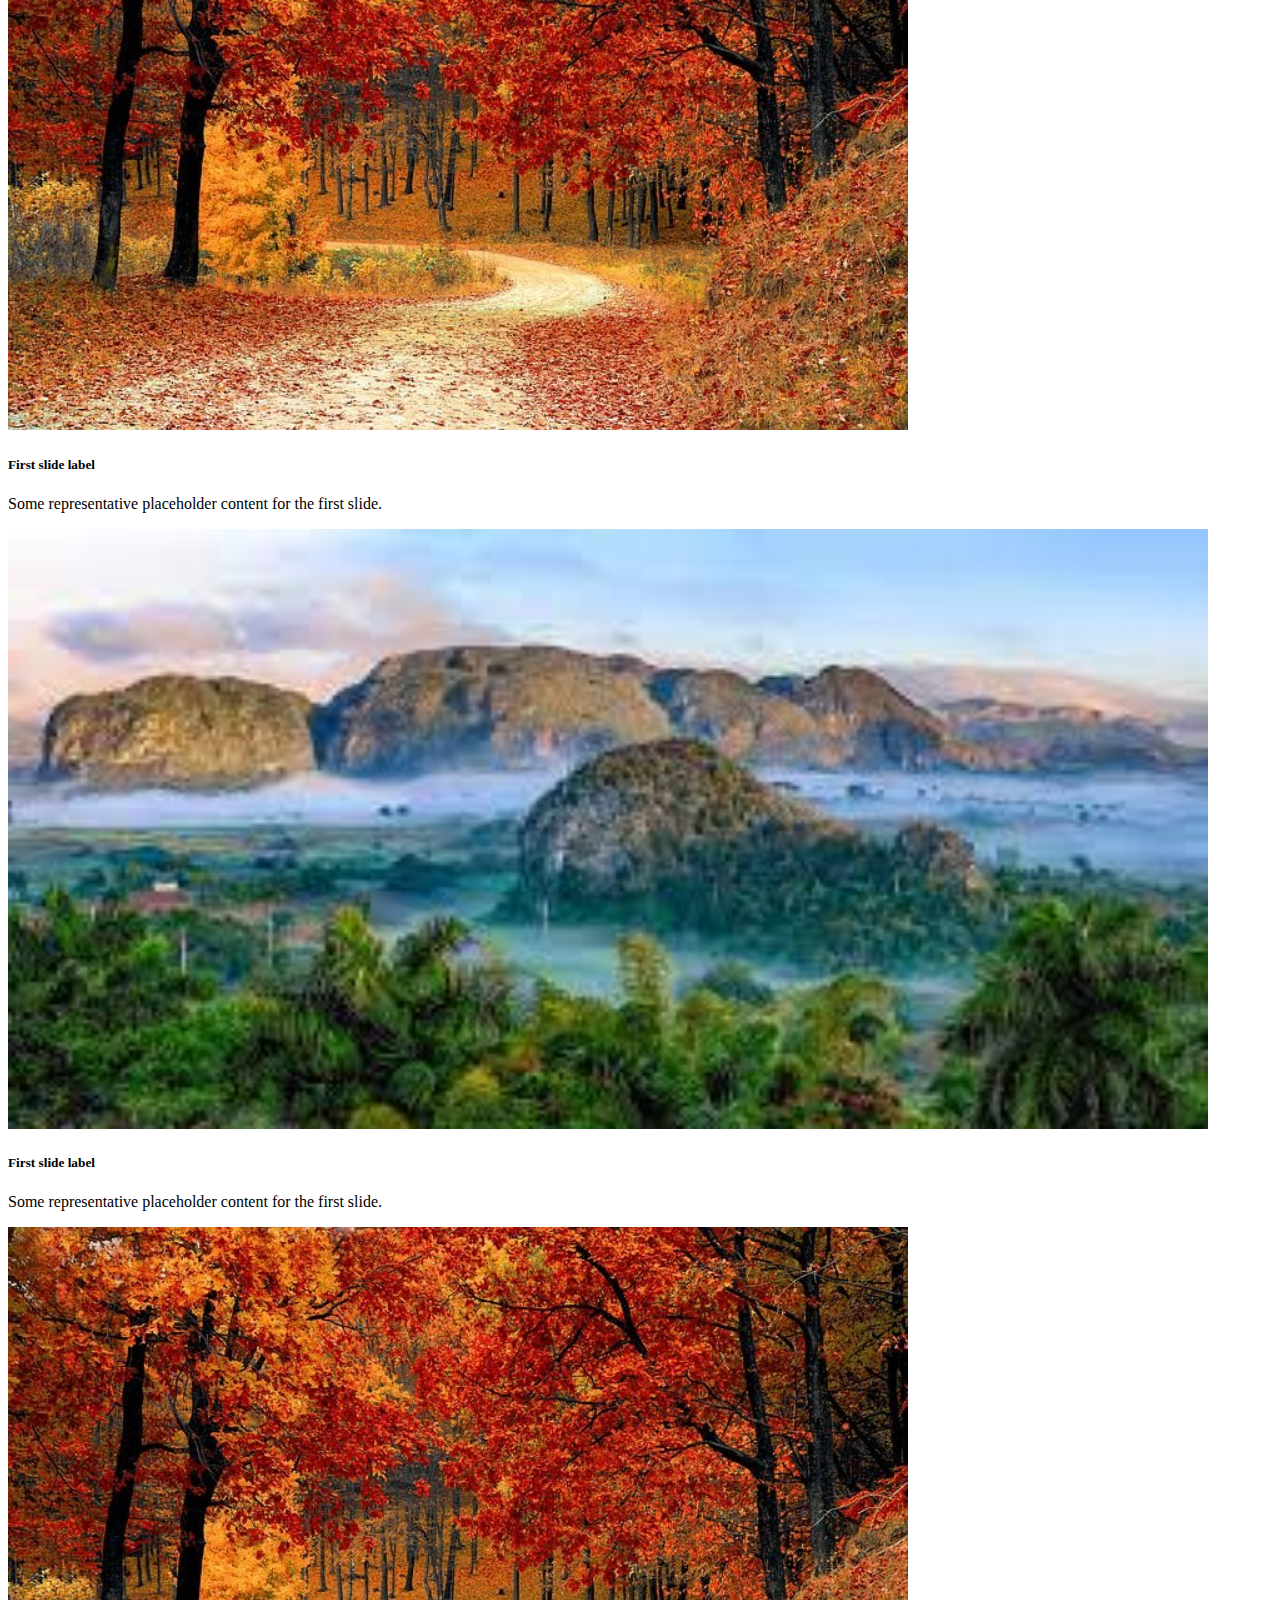
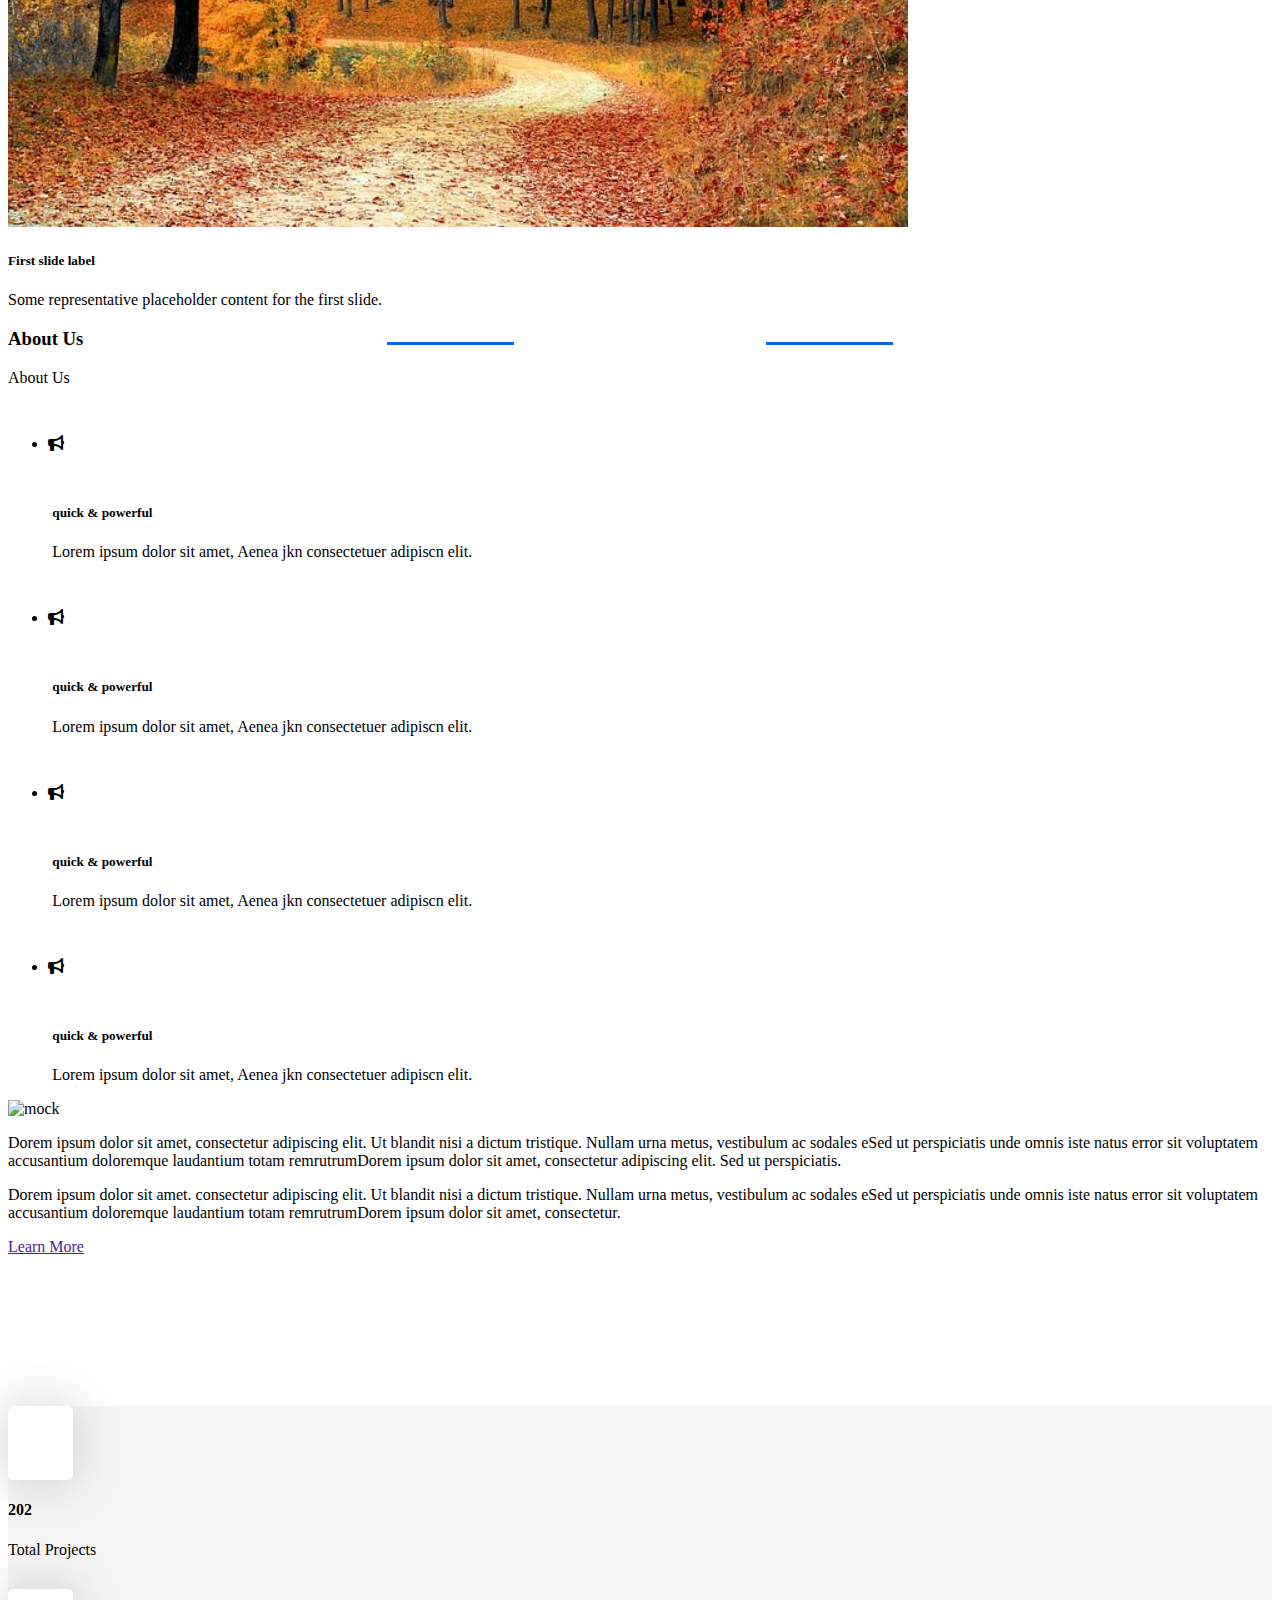
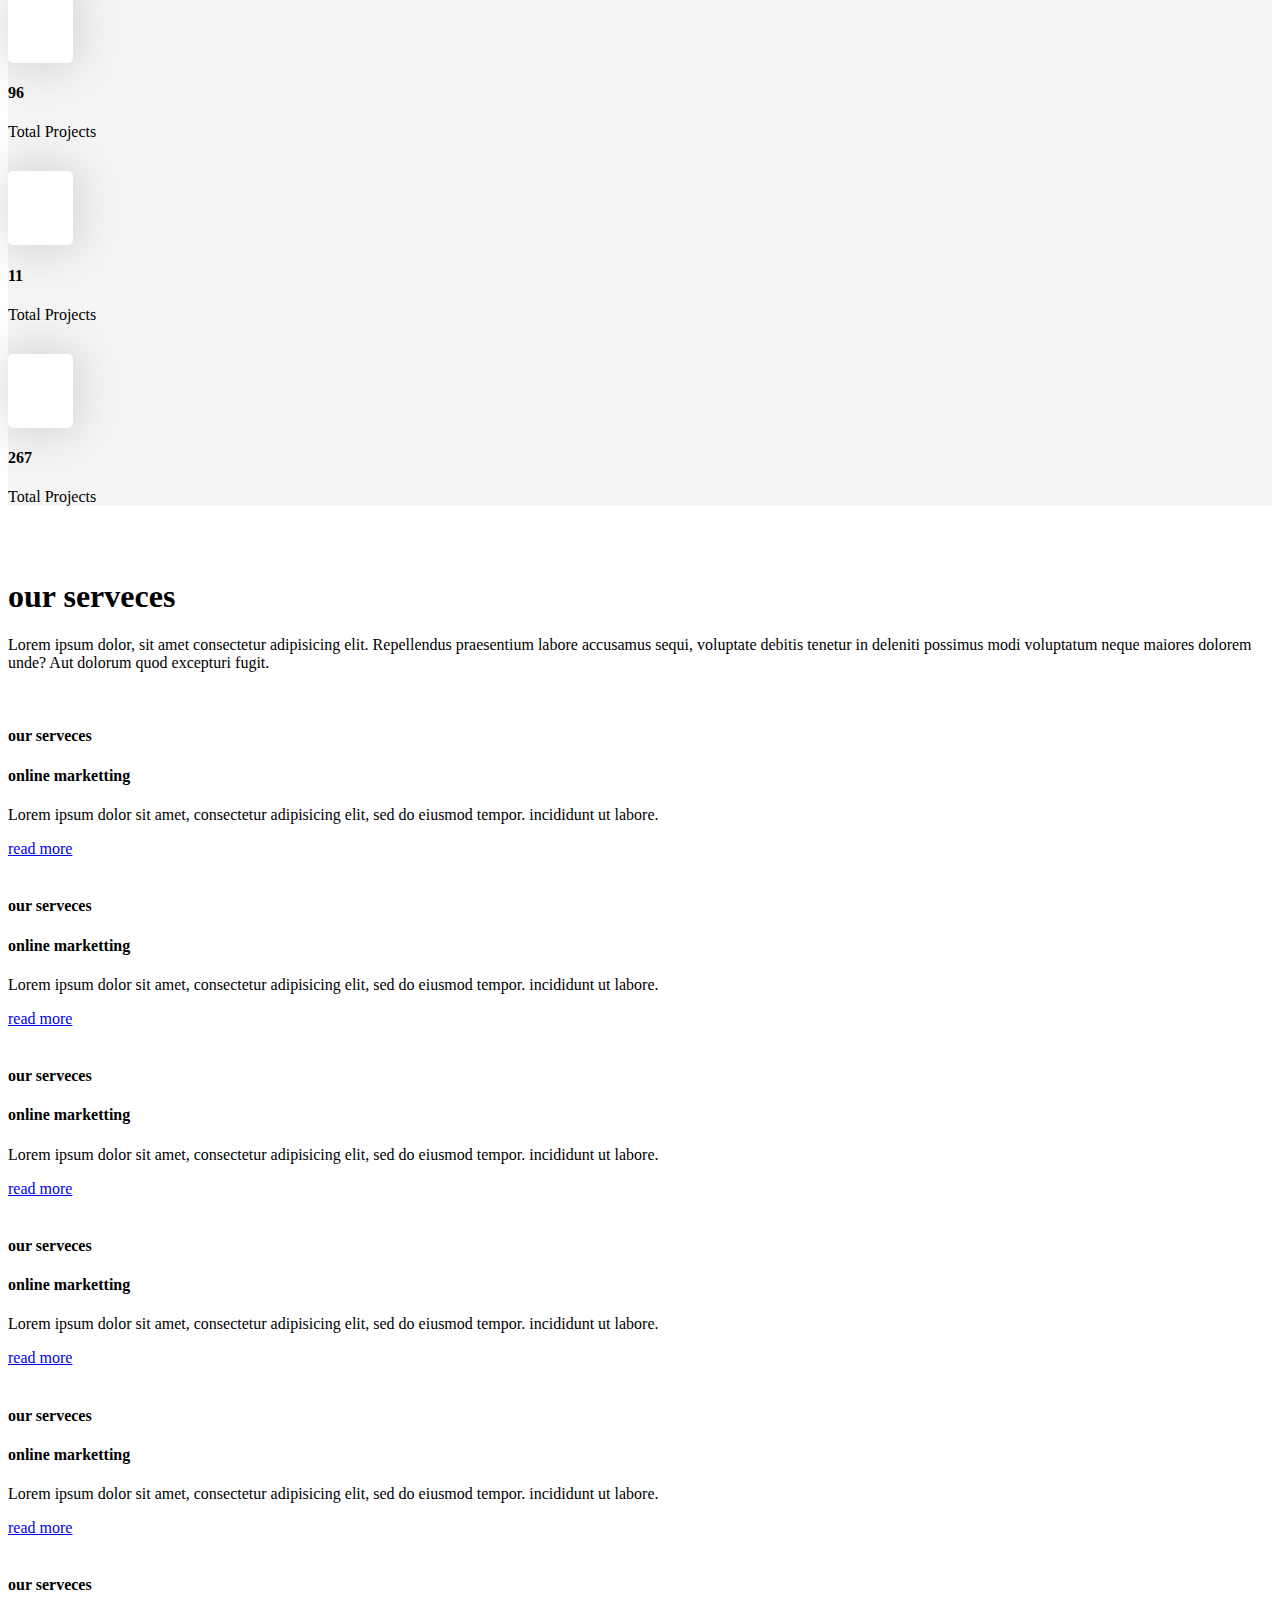
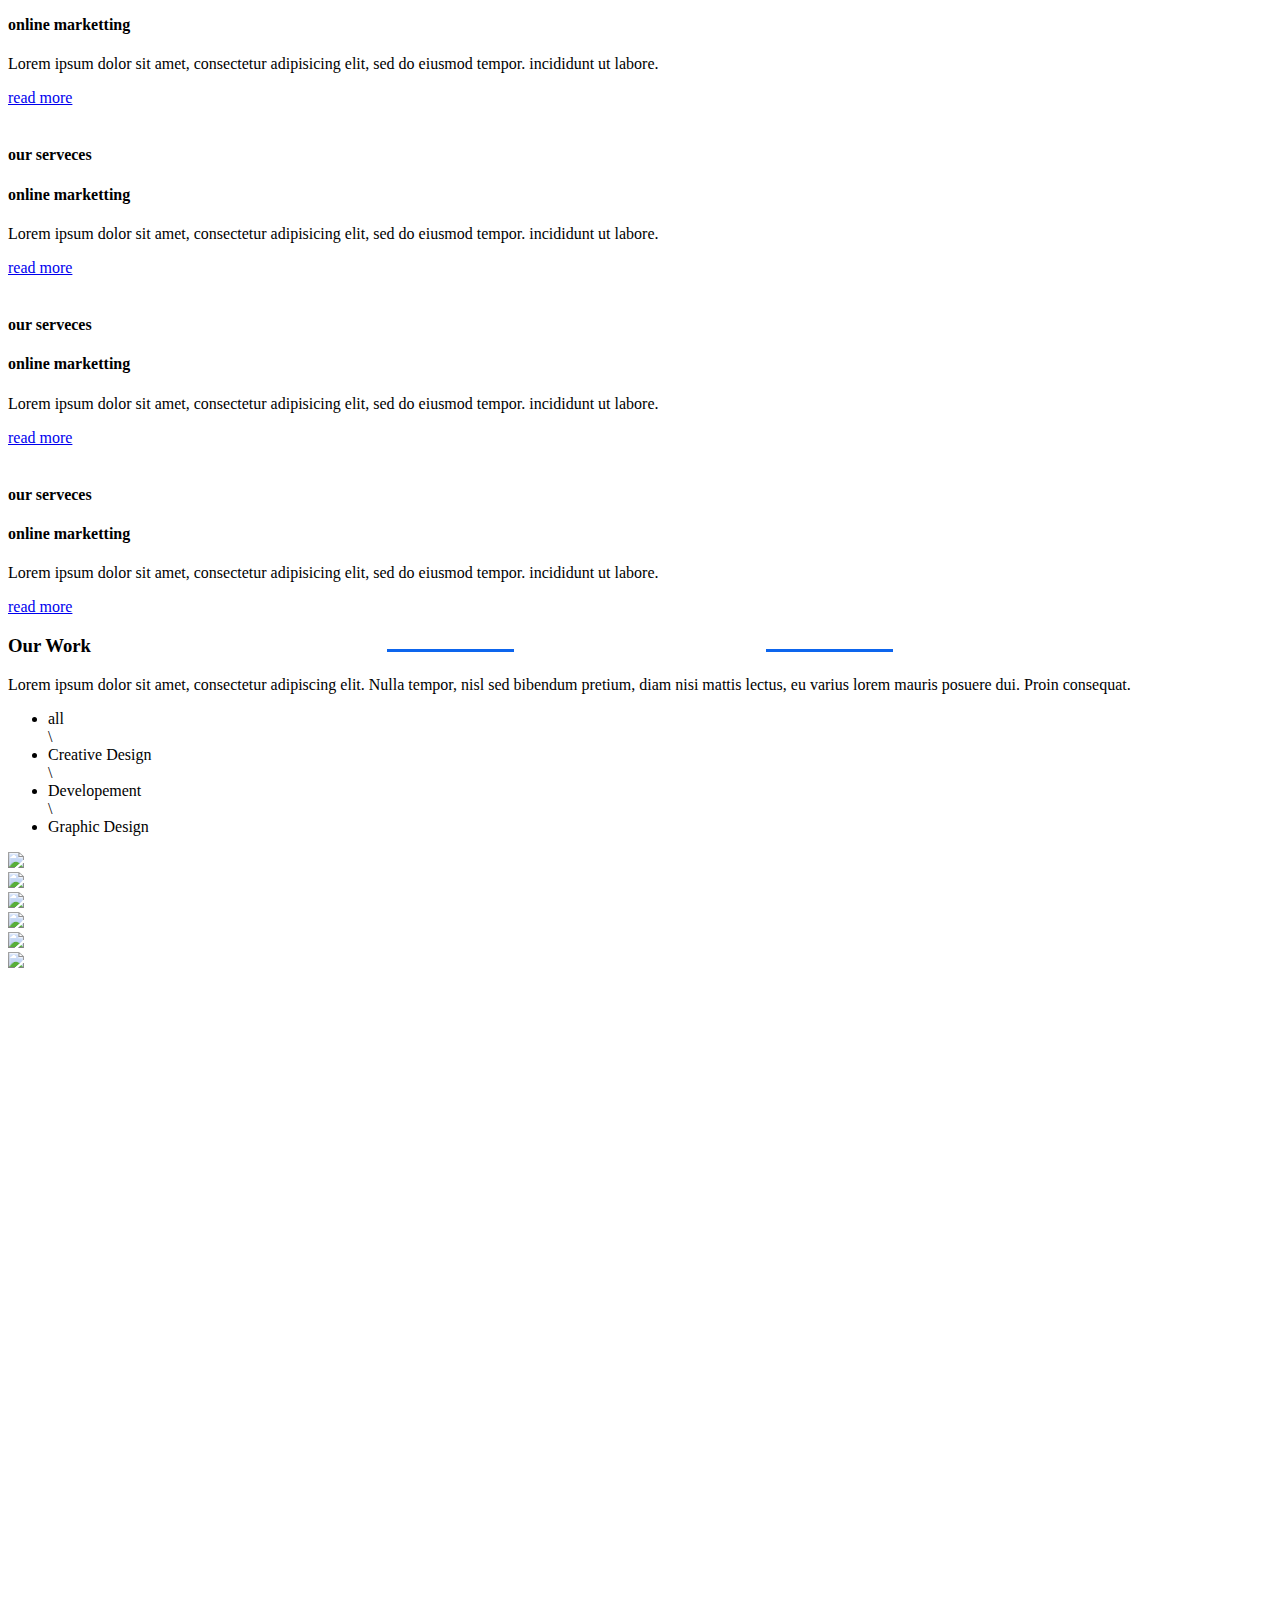
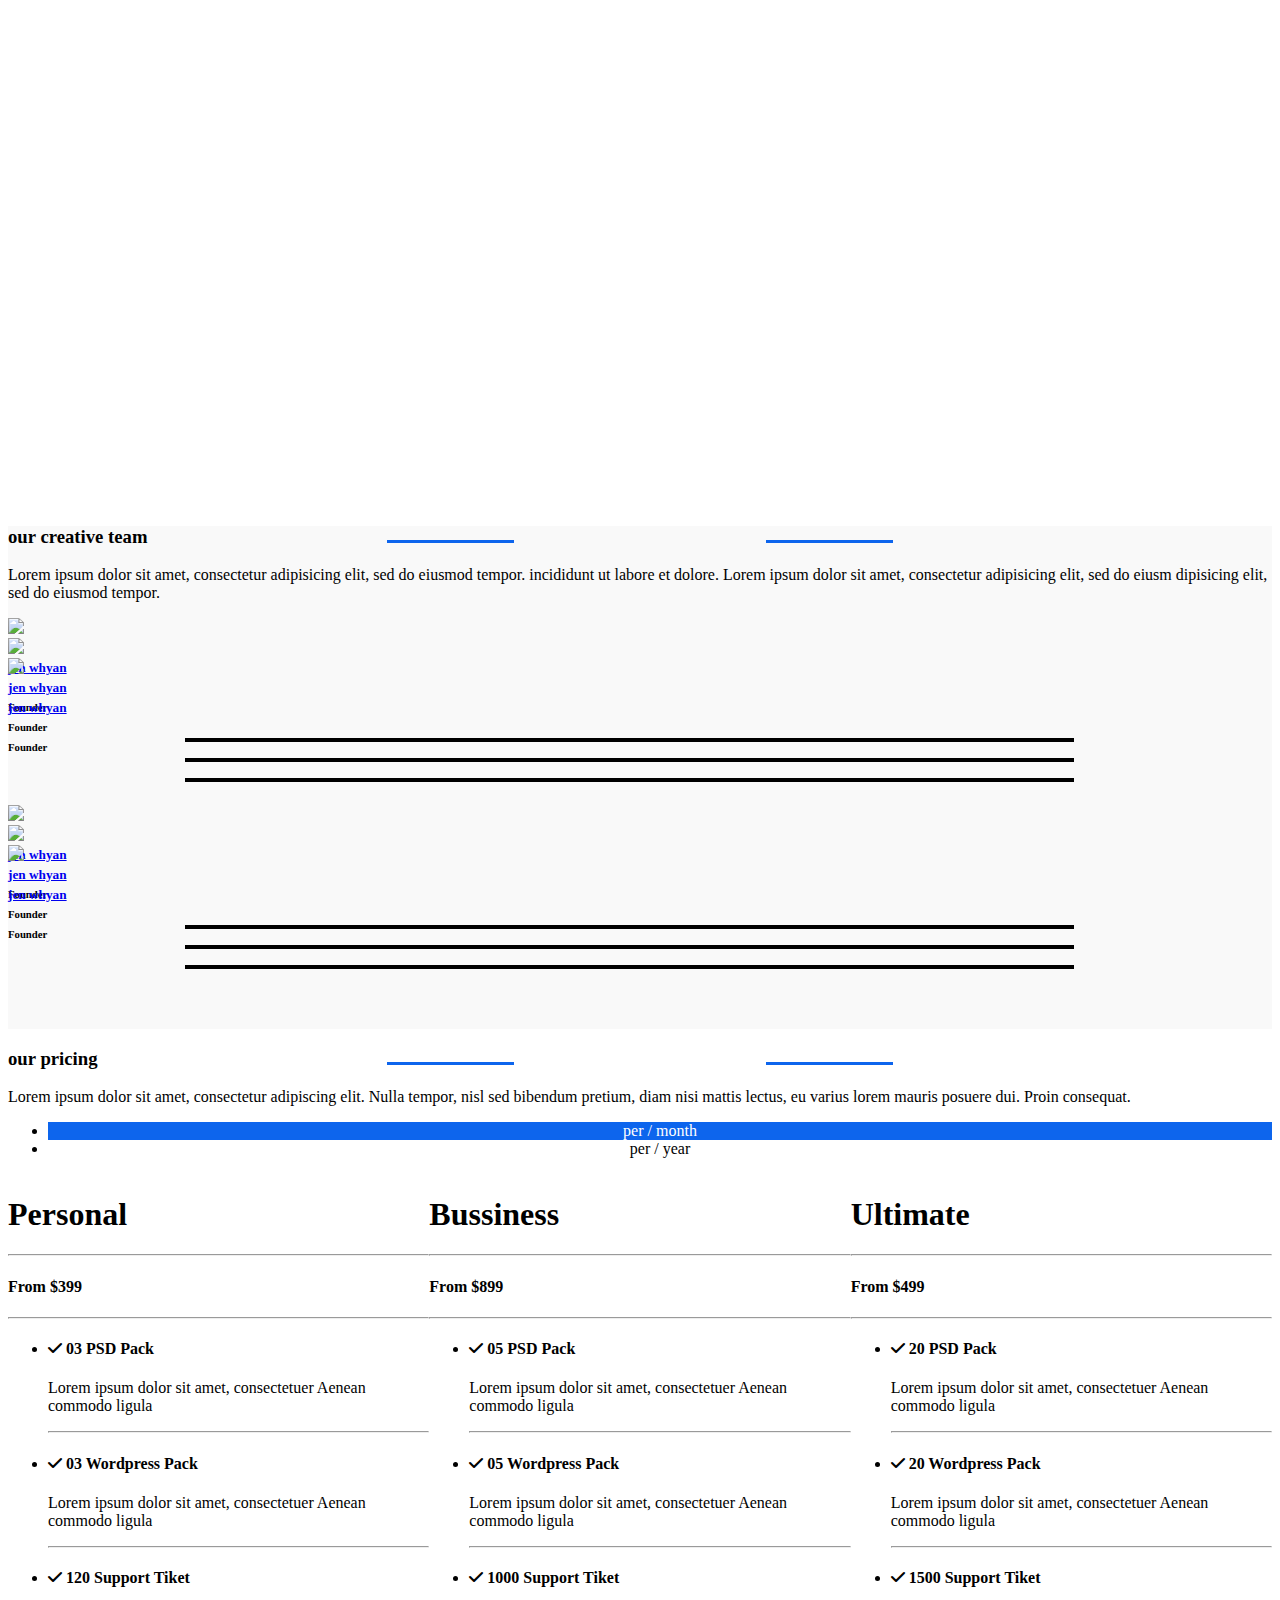
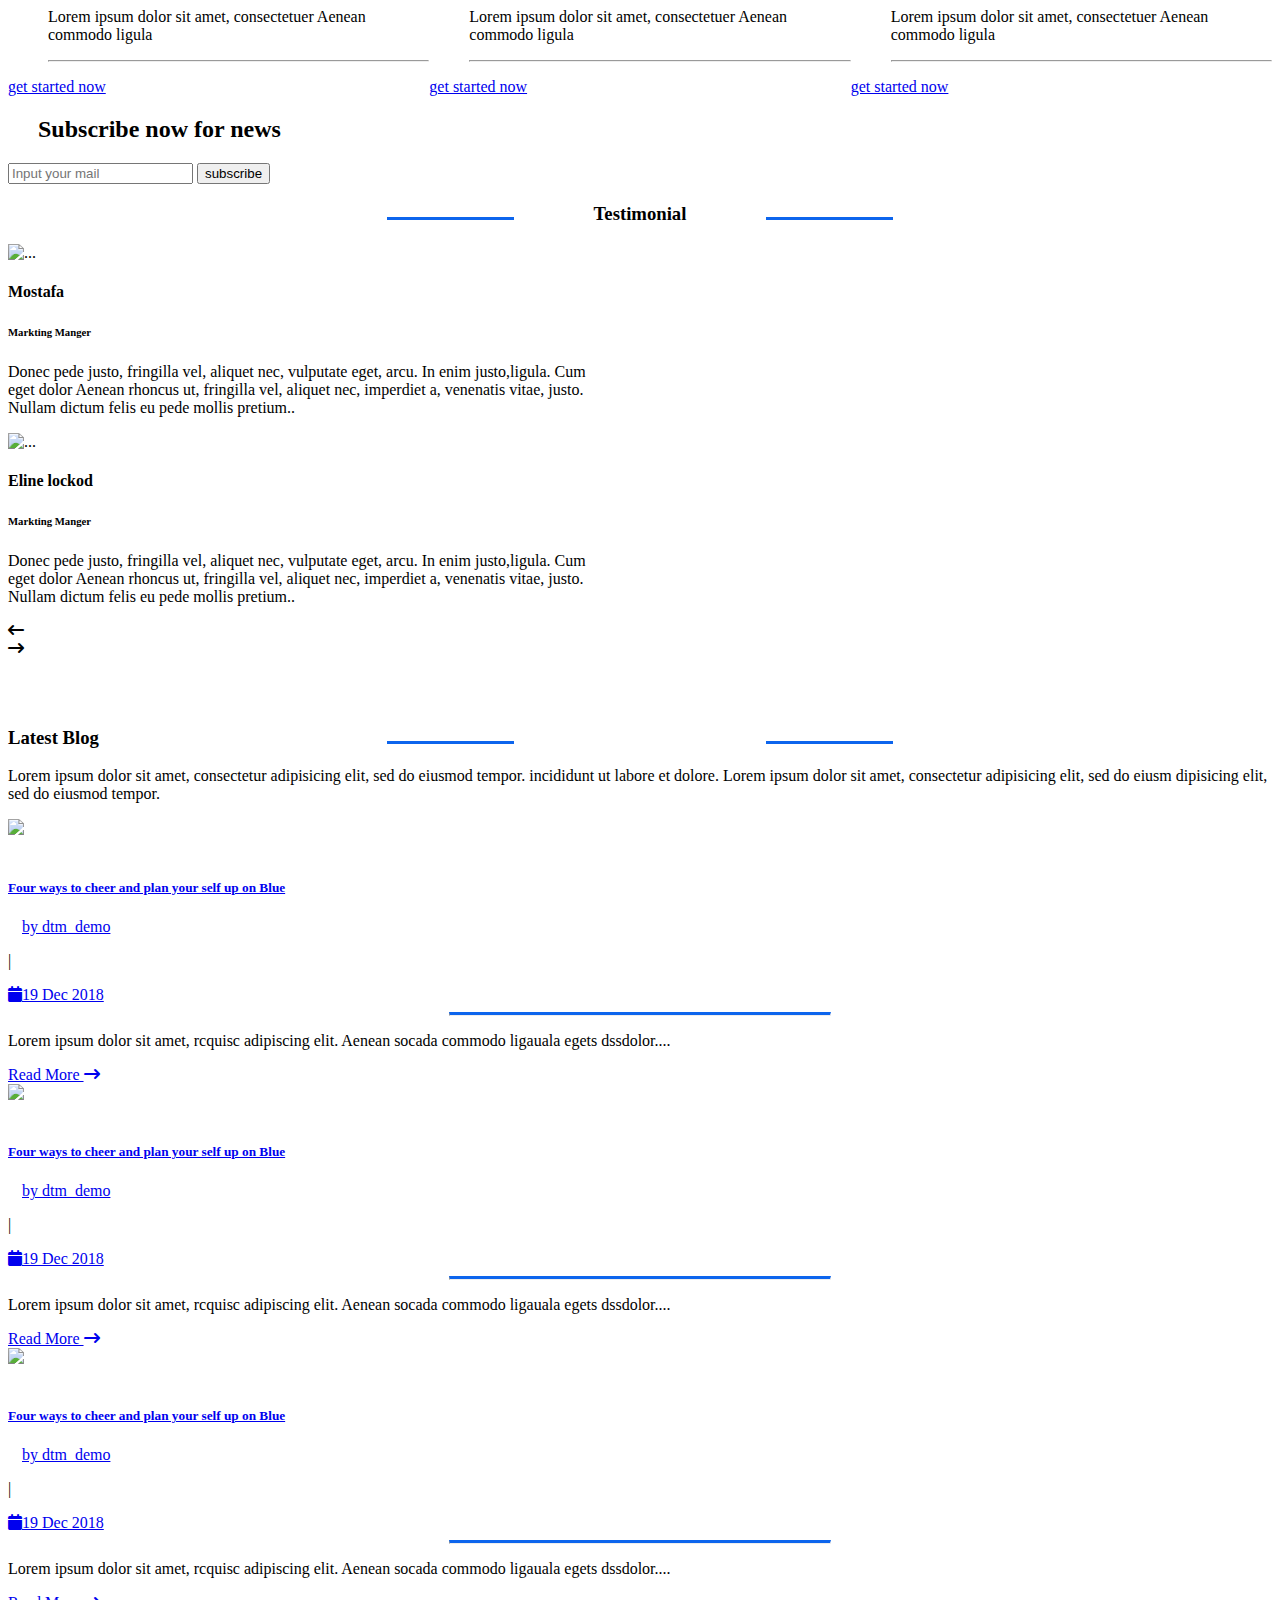
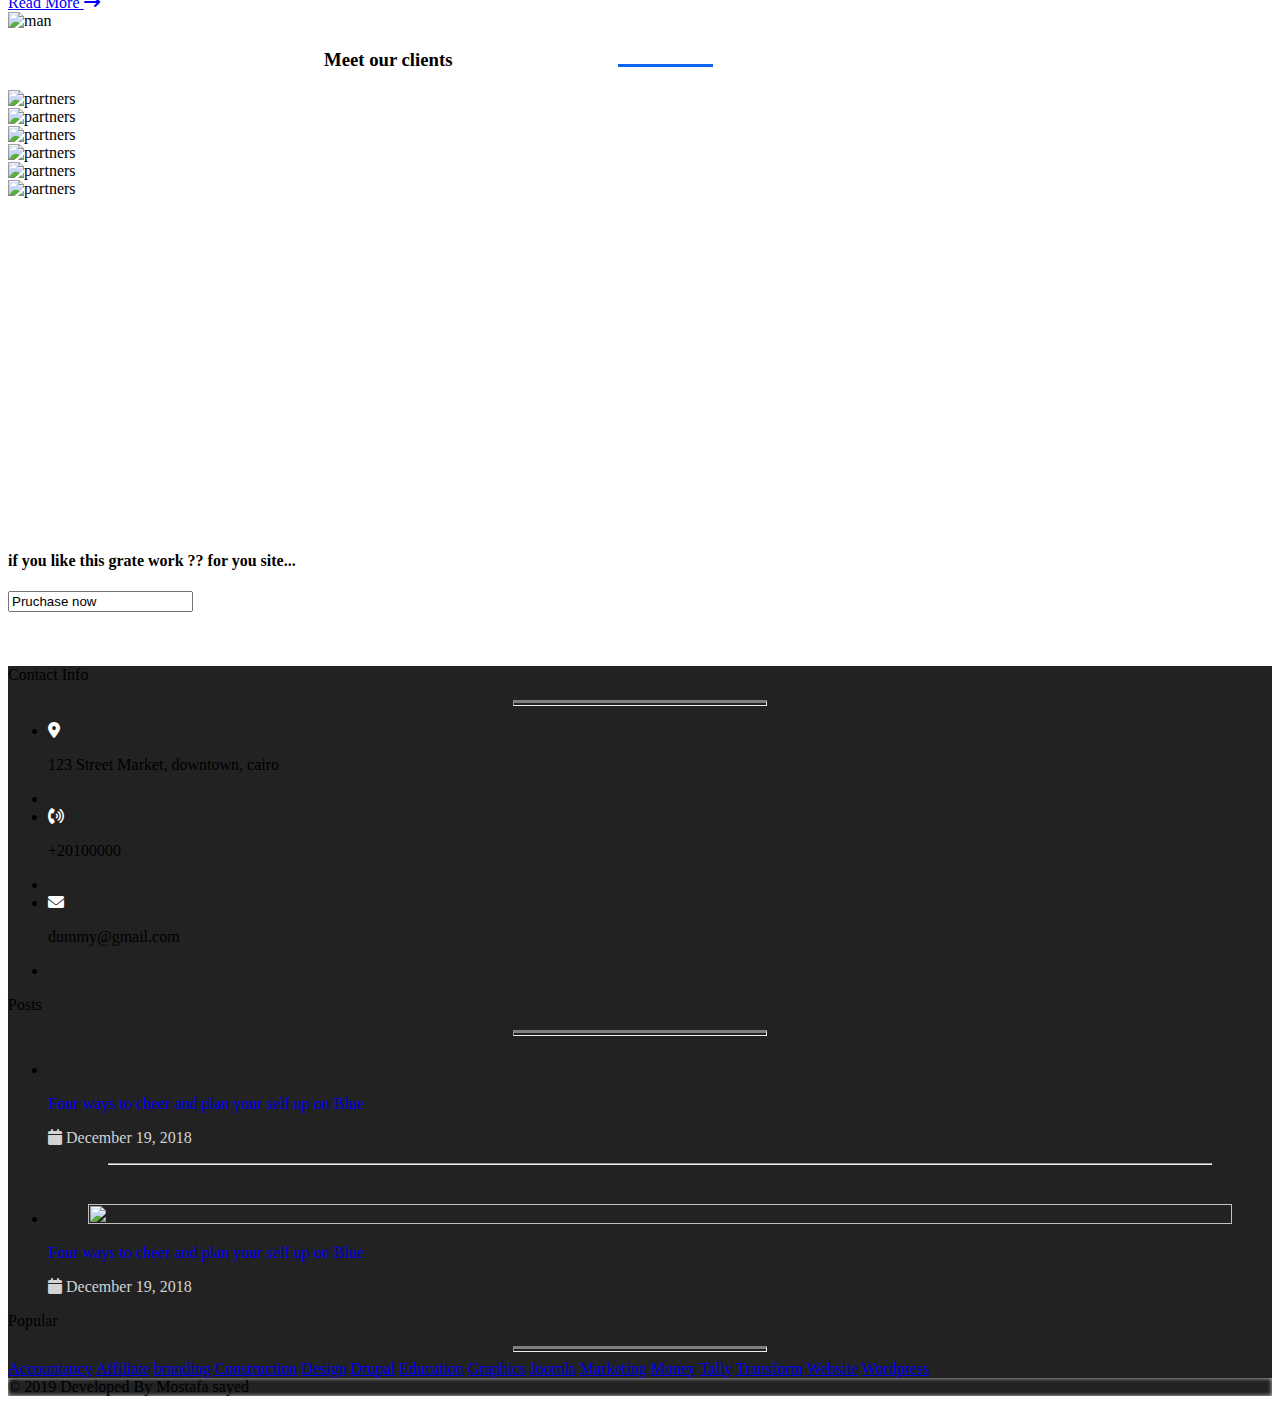
==== commit 80369a11: "all is done" ====
--- a/index.html
+++ b/index.html
@@ -130,16 +130,6 @@
                 </div>
             </div>
         </div>
-        <!-- <button class="carousel-control-prev" type="button" data-bs-target="#carouselExampleControls"
-            data-bs-slide="prev">
-            <span class="carousel-control-prev-icon" aria-hidden="true"></span>
-            <span class="visually-hidden">Previous</span>
-        </button>
-        <button class="carousel-control-next" type="button" data-bs-target="#carouselExampleControls"
-            data-bs-slide="next">
-            <span class="carousel-control-next-icon" aria-hidden="true"></span>
-            <span class="visually-hidden">Next</span>
-        </button> -->
     </div>
     <!--////////////////////////////////////////end of  collapse///////////////////////////////////////////////////////////////-->
     <!--//////////////////////////////////////// start of  about us ///////////////////////////////////////////////////////////////-->
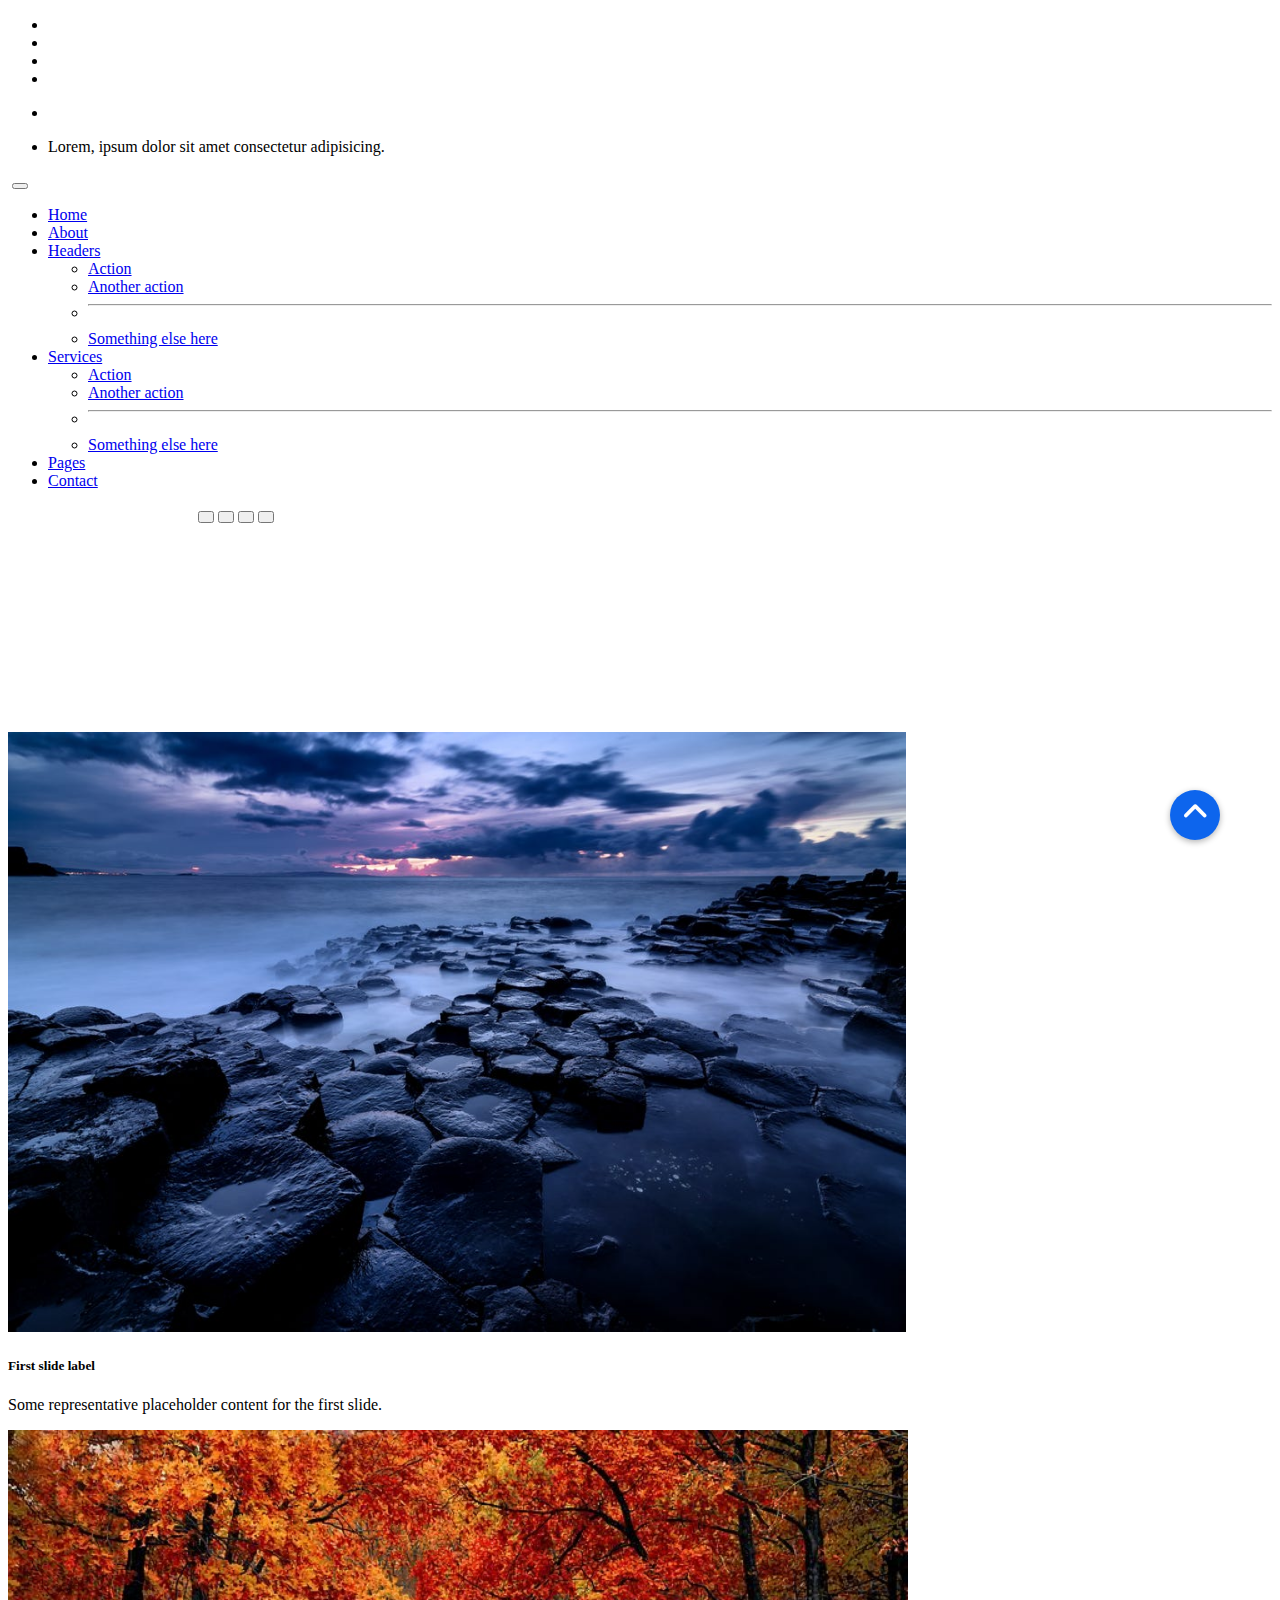
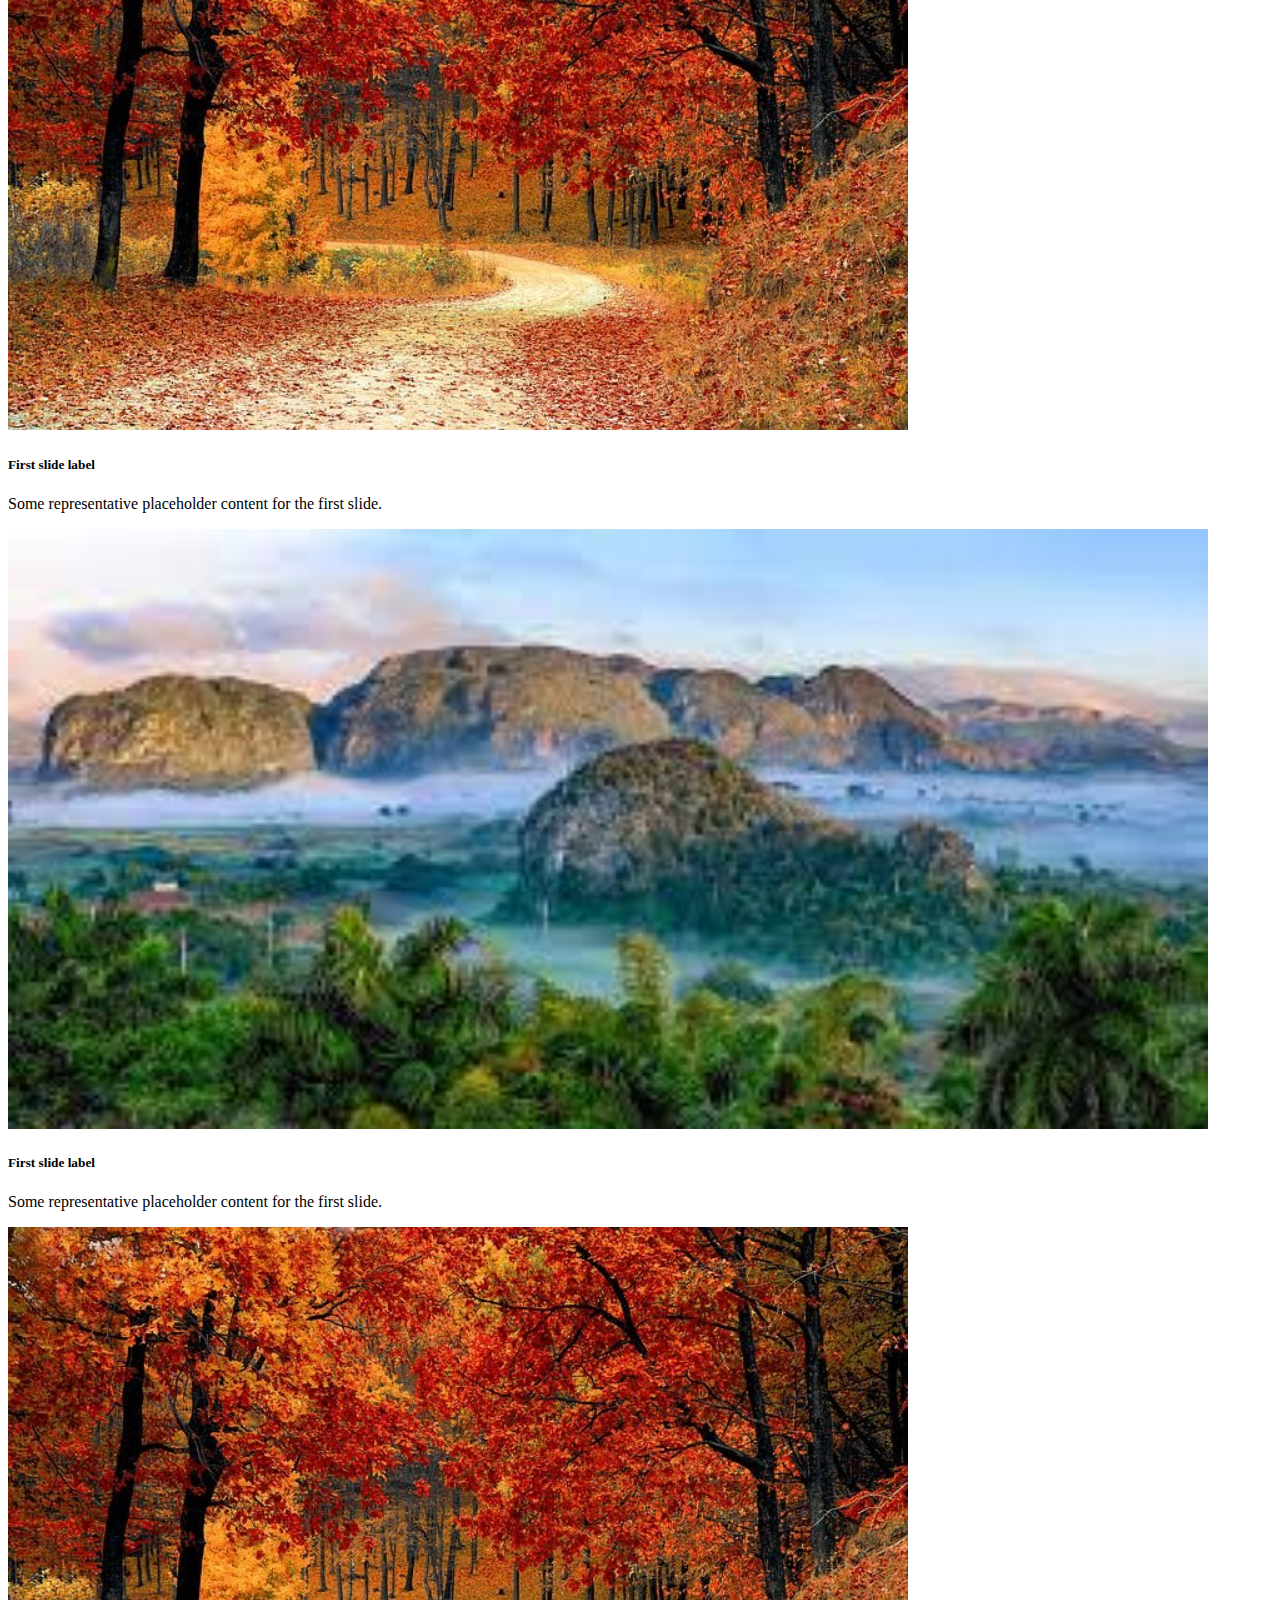
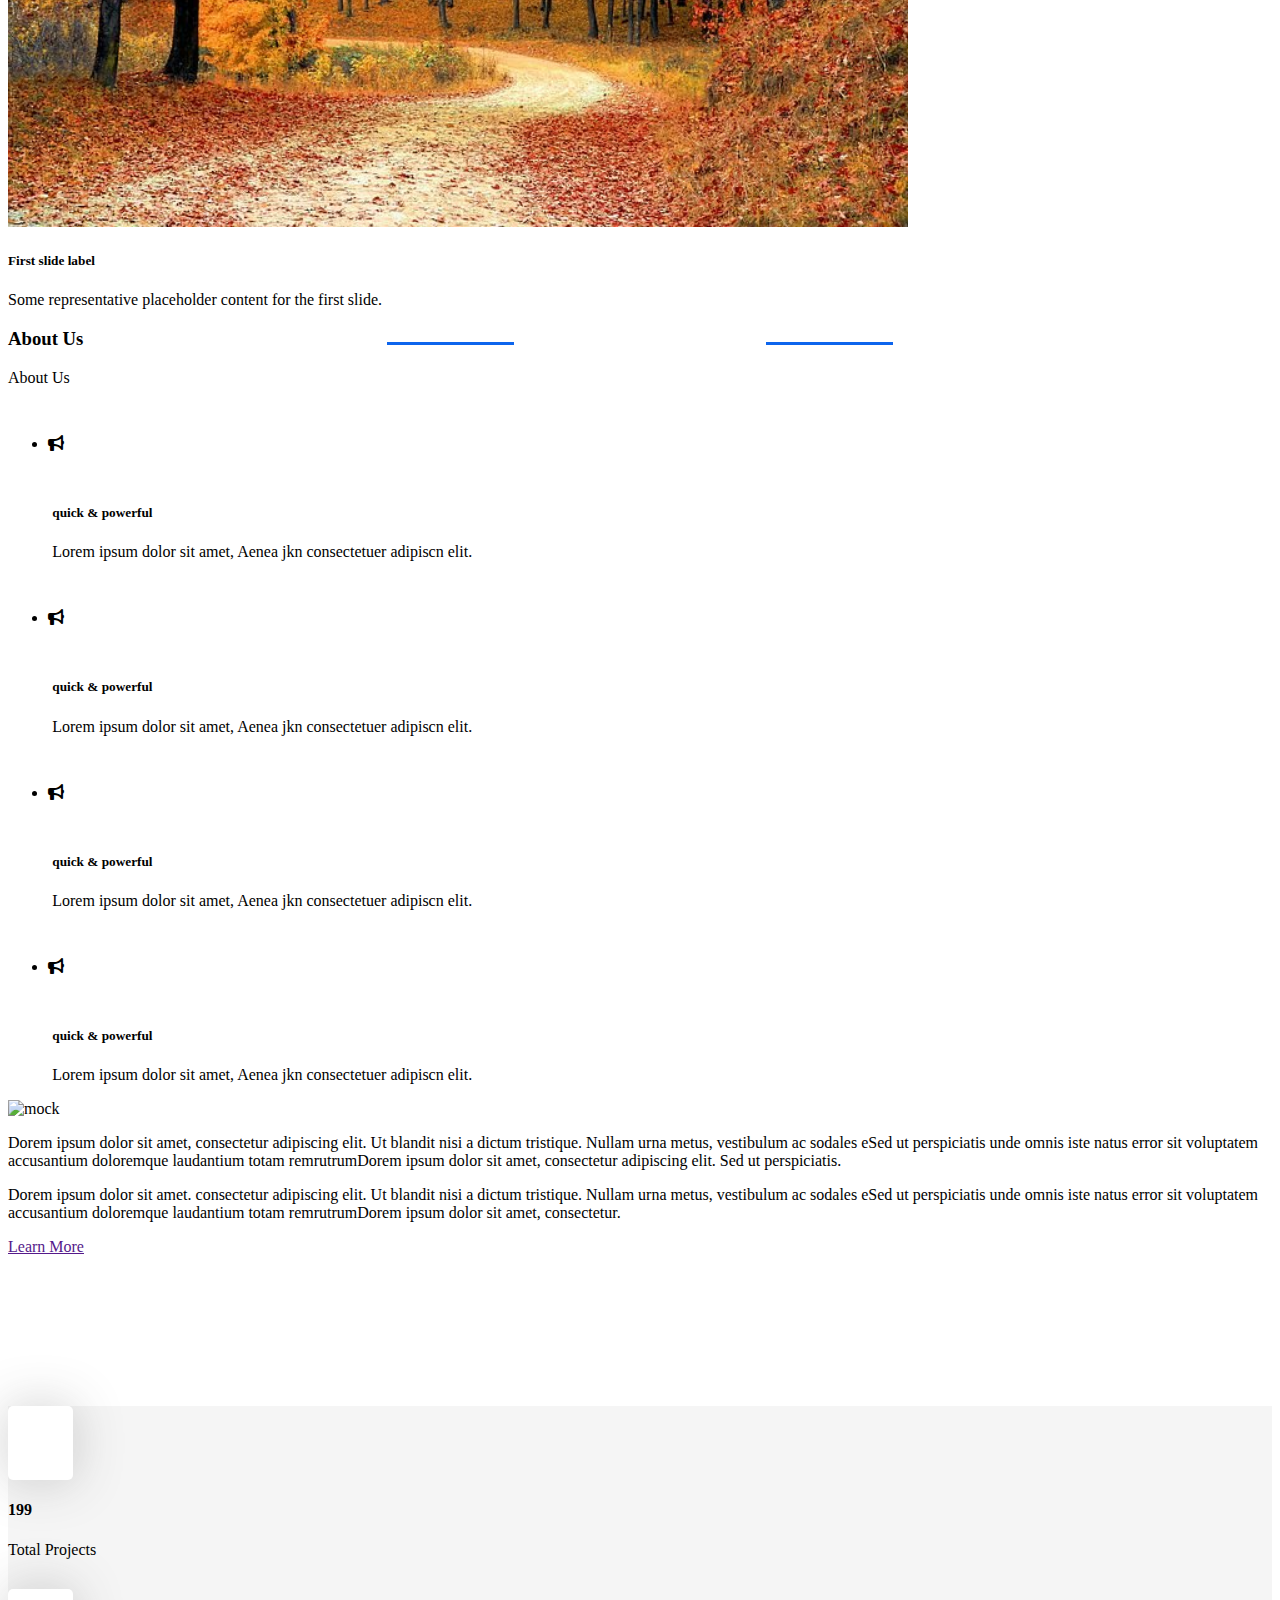
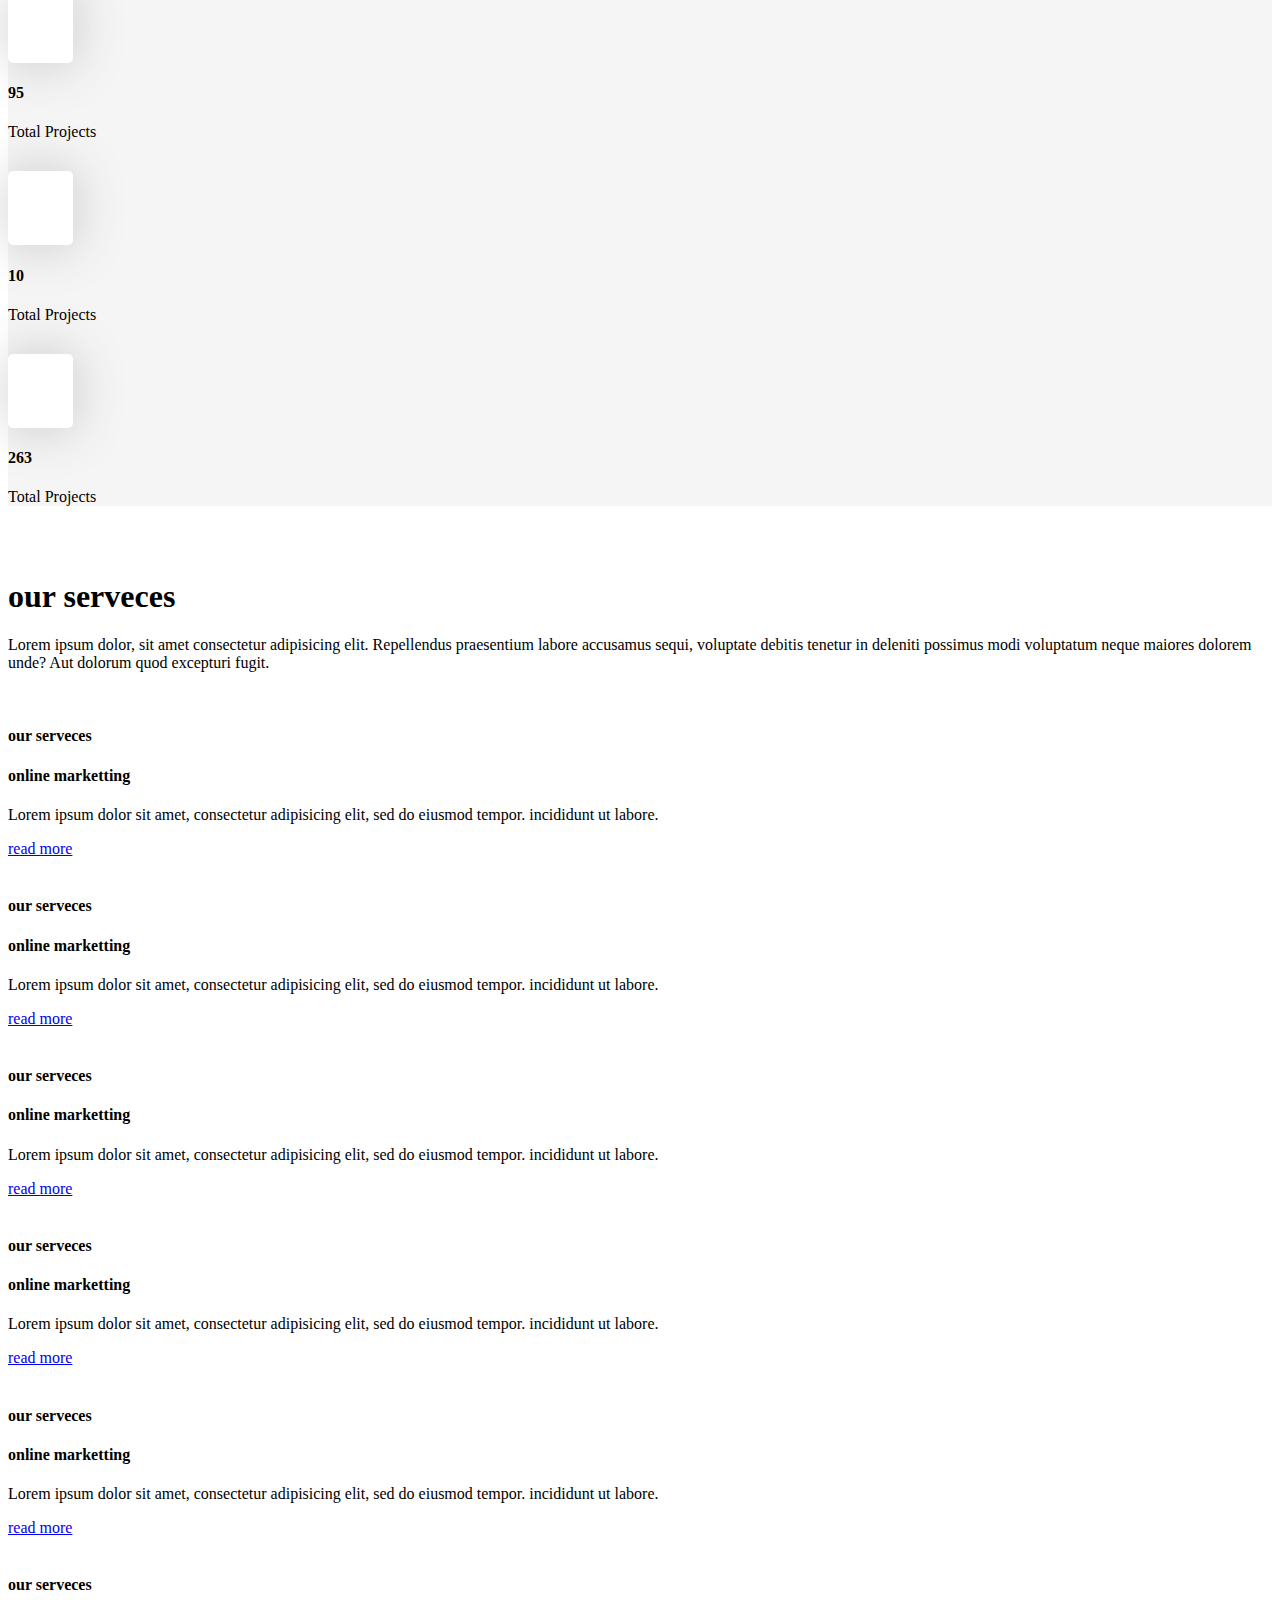
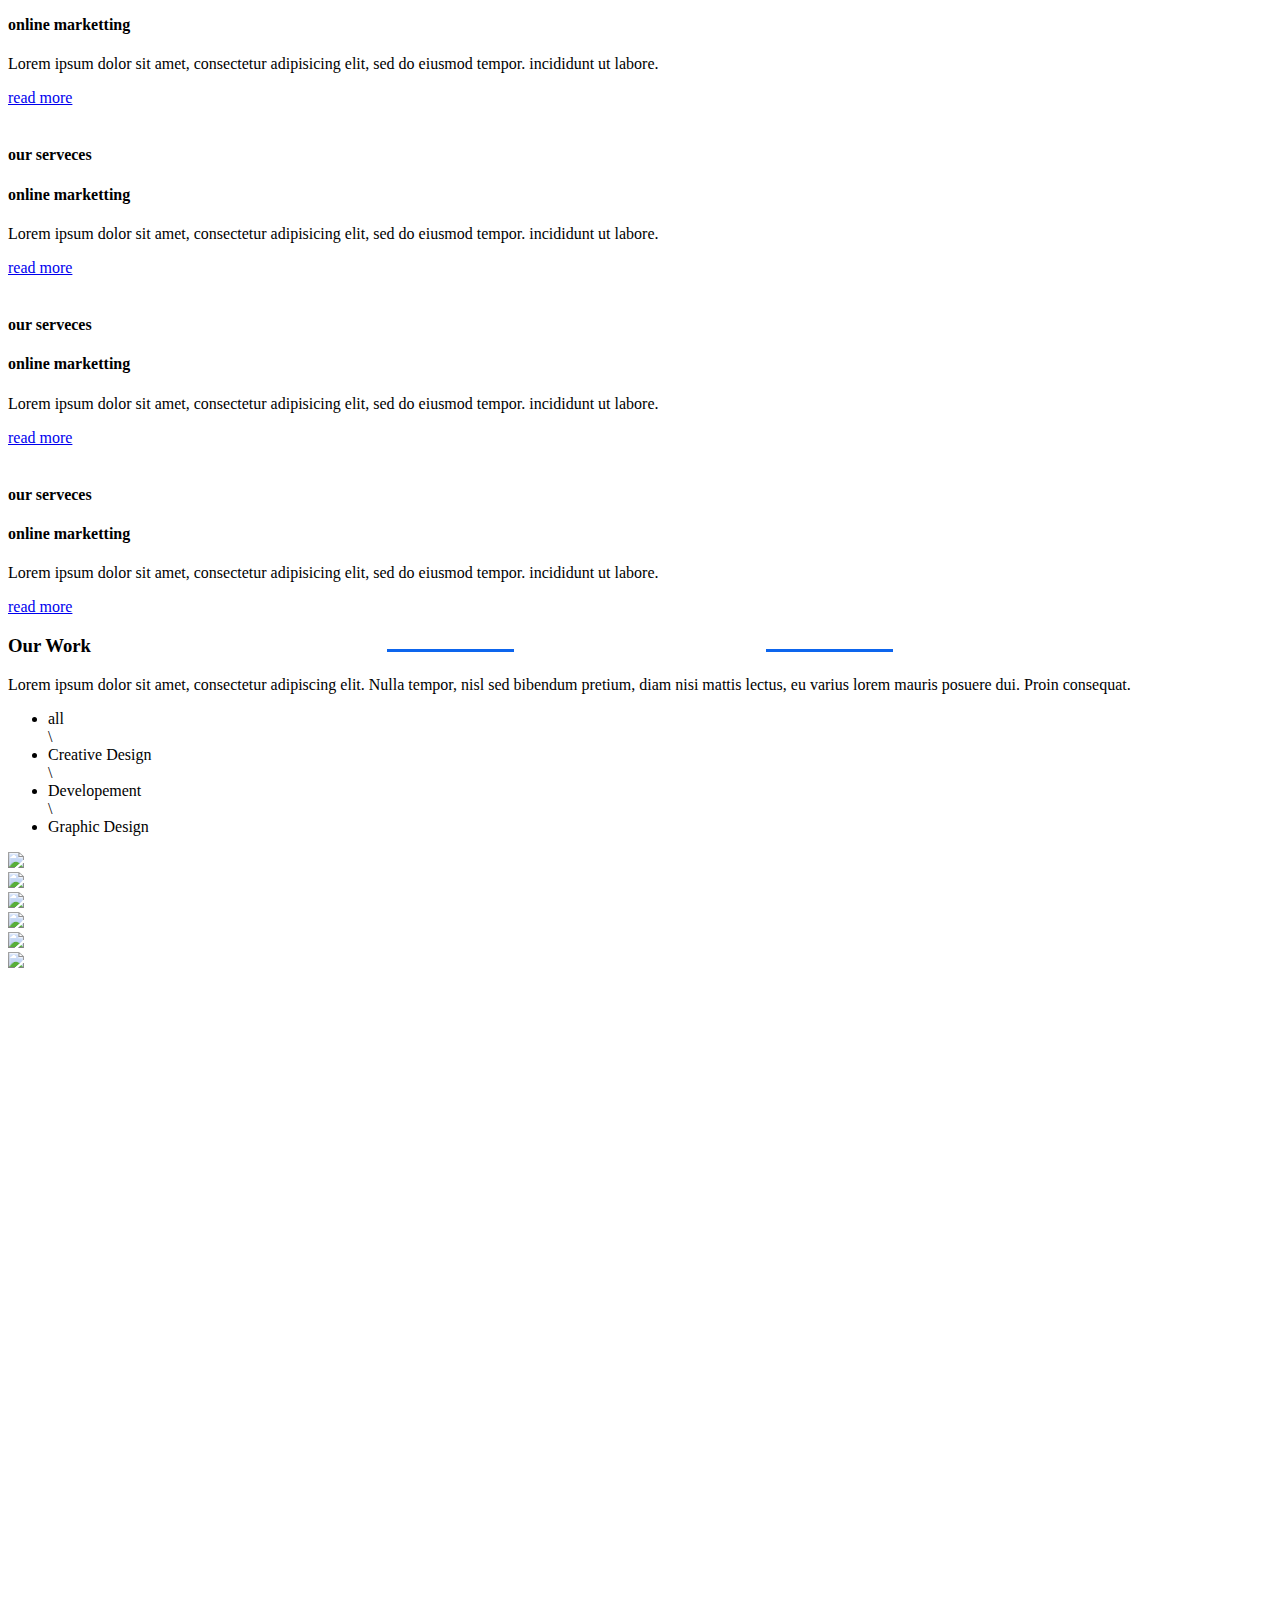
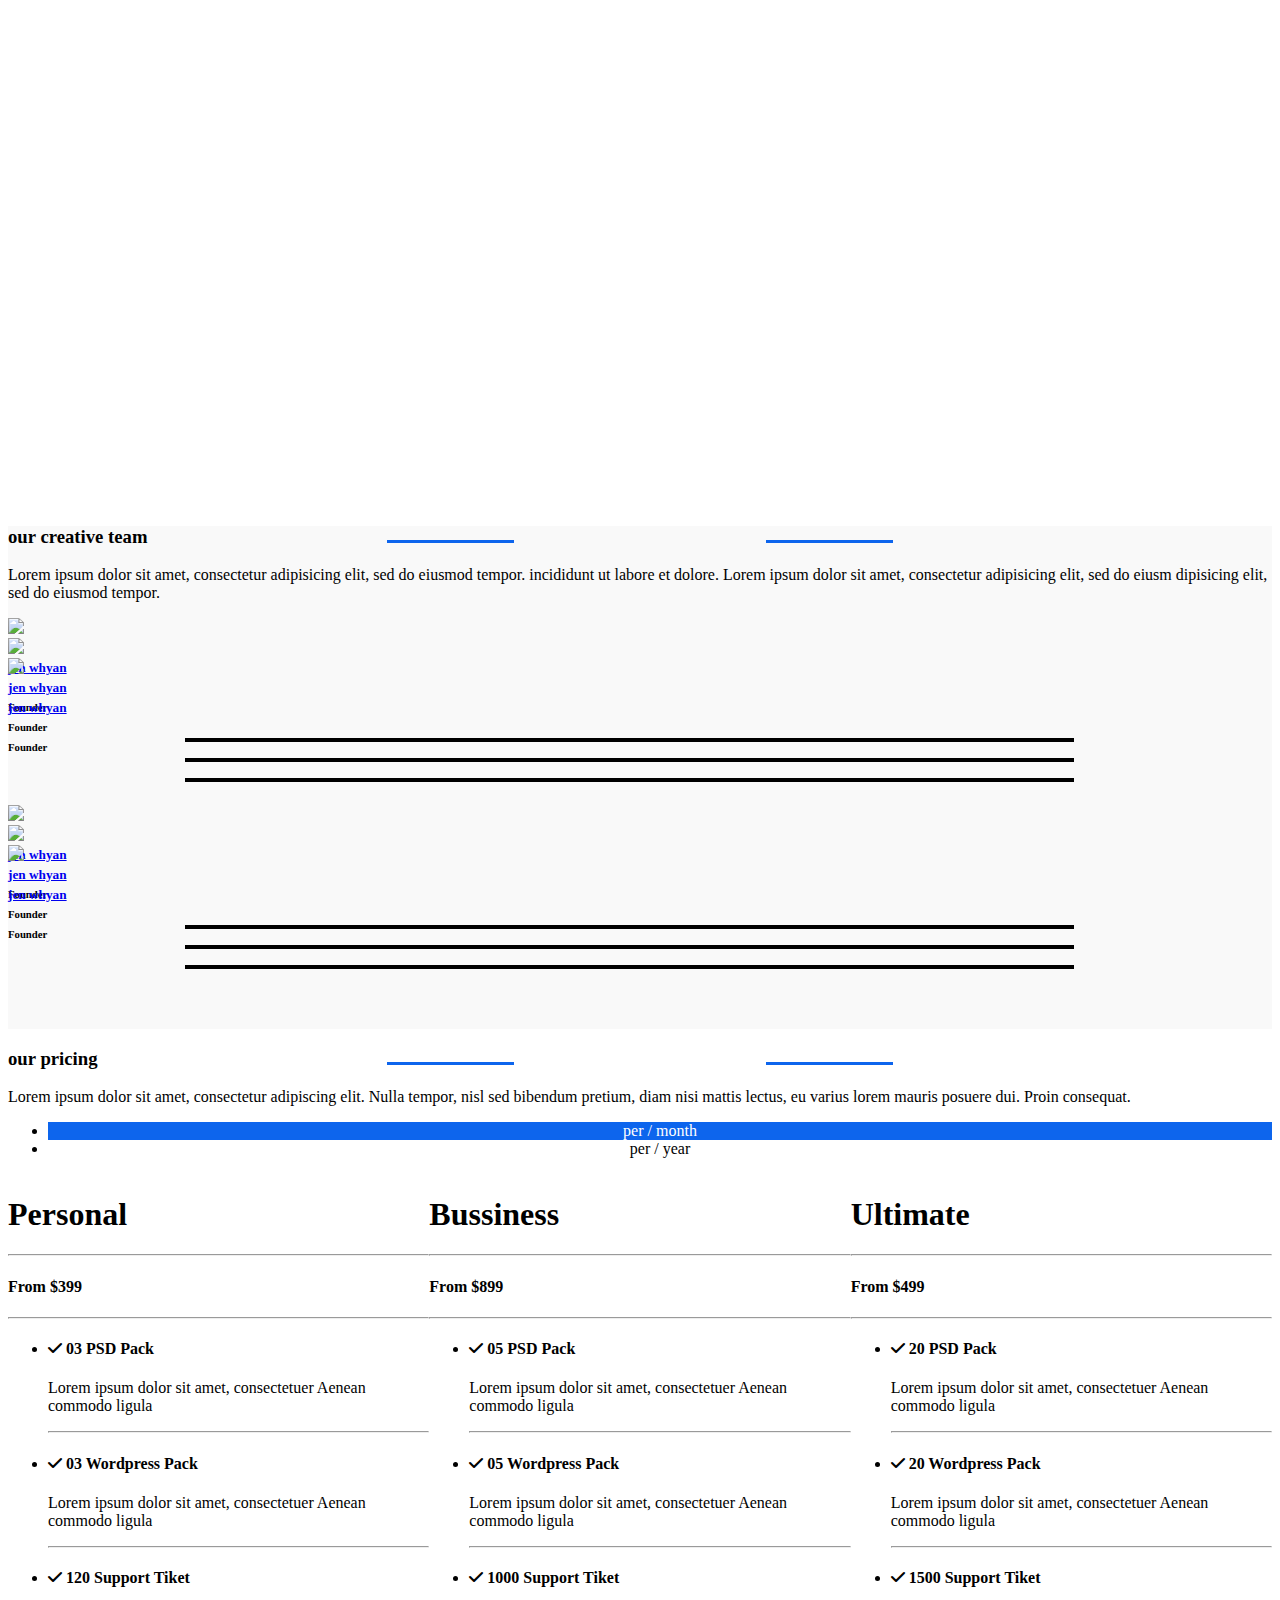
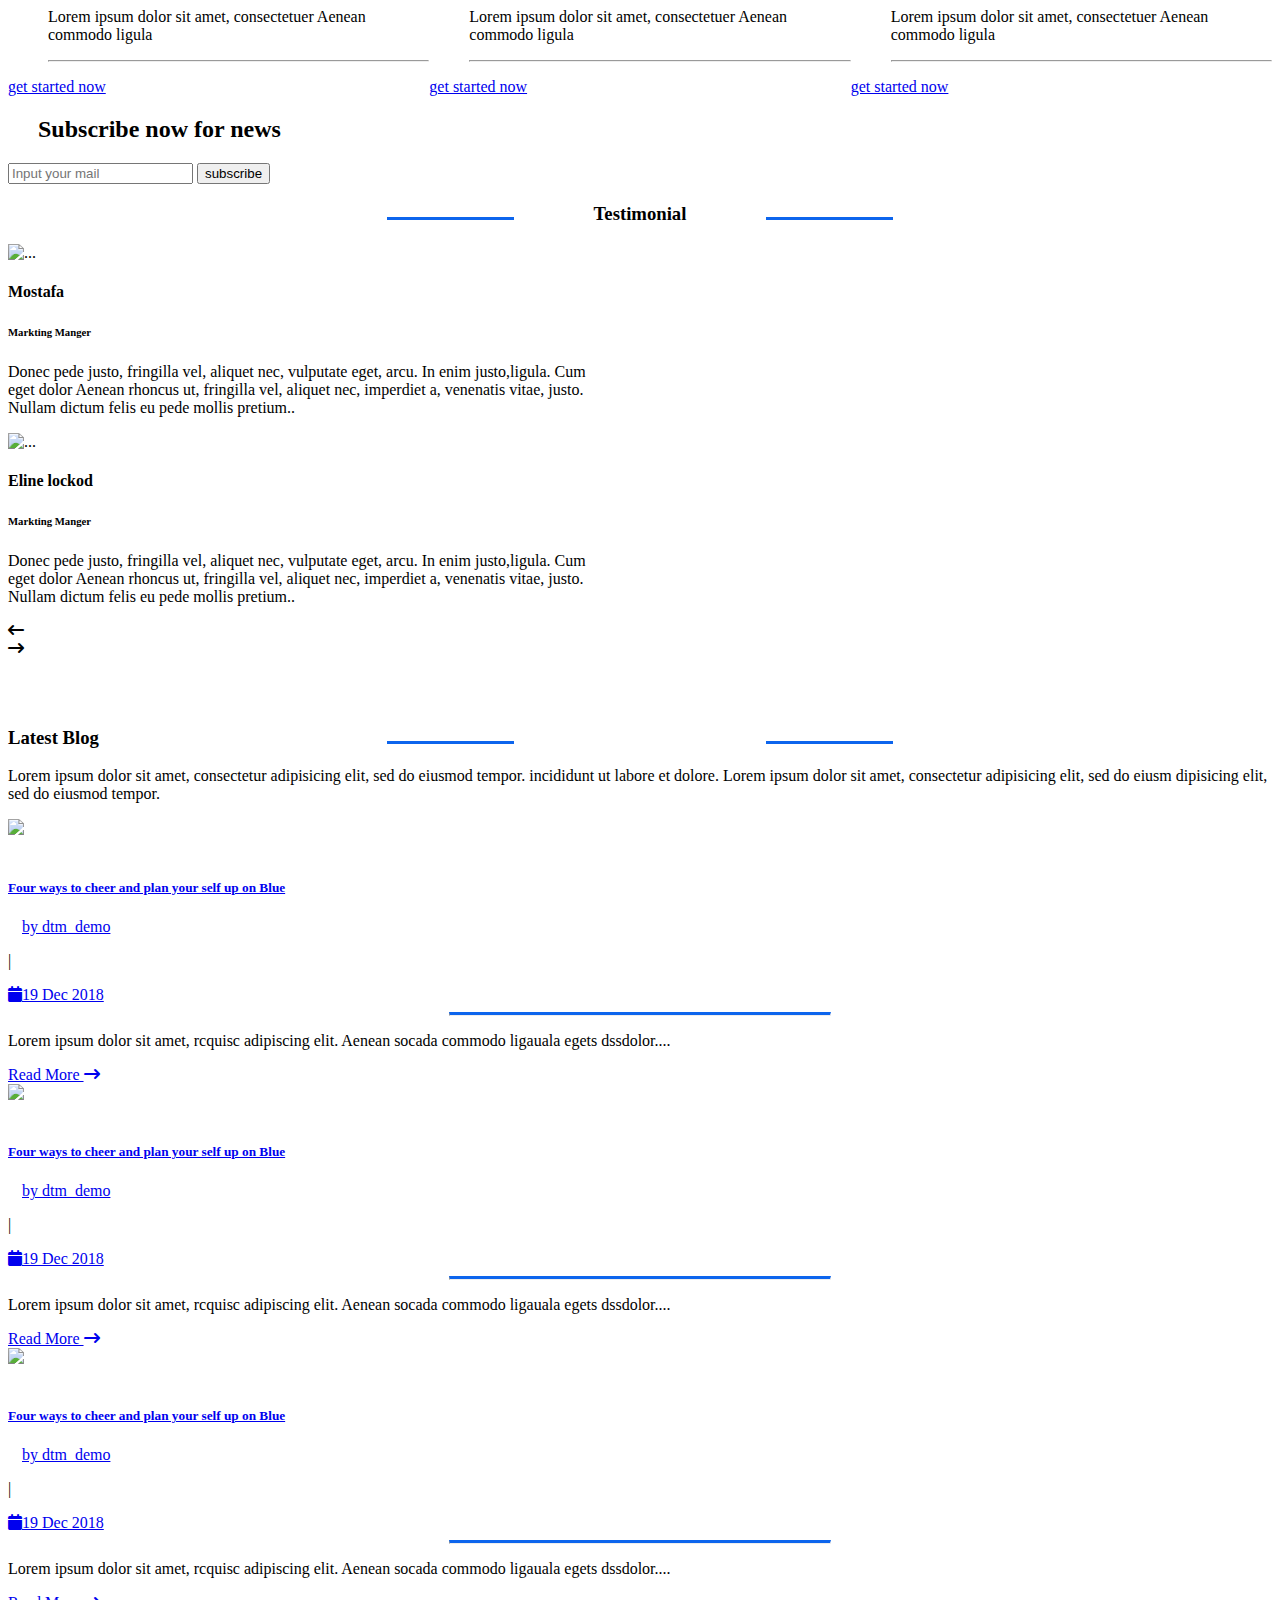
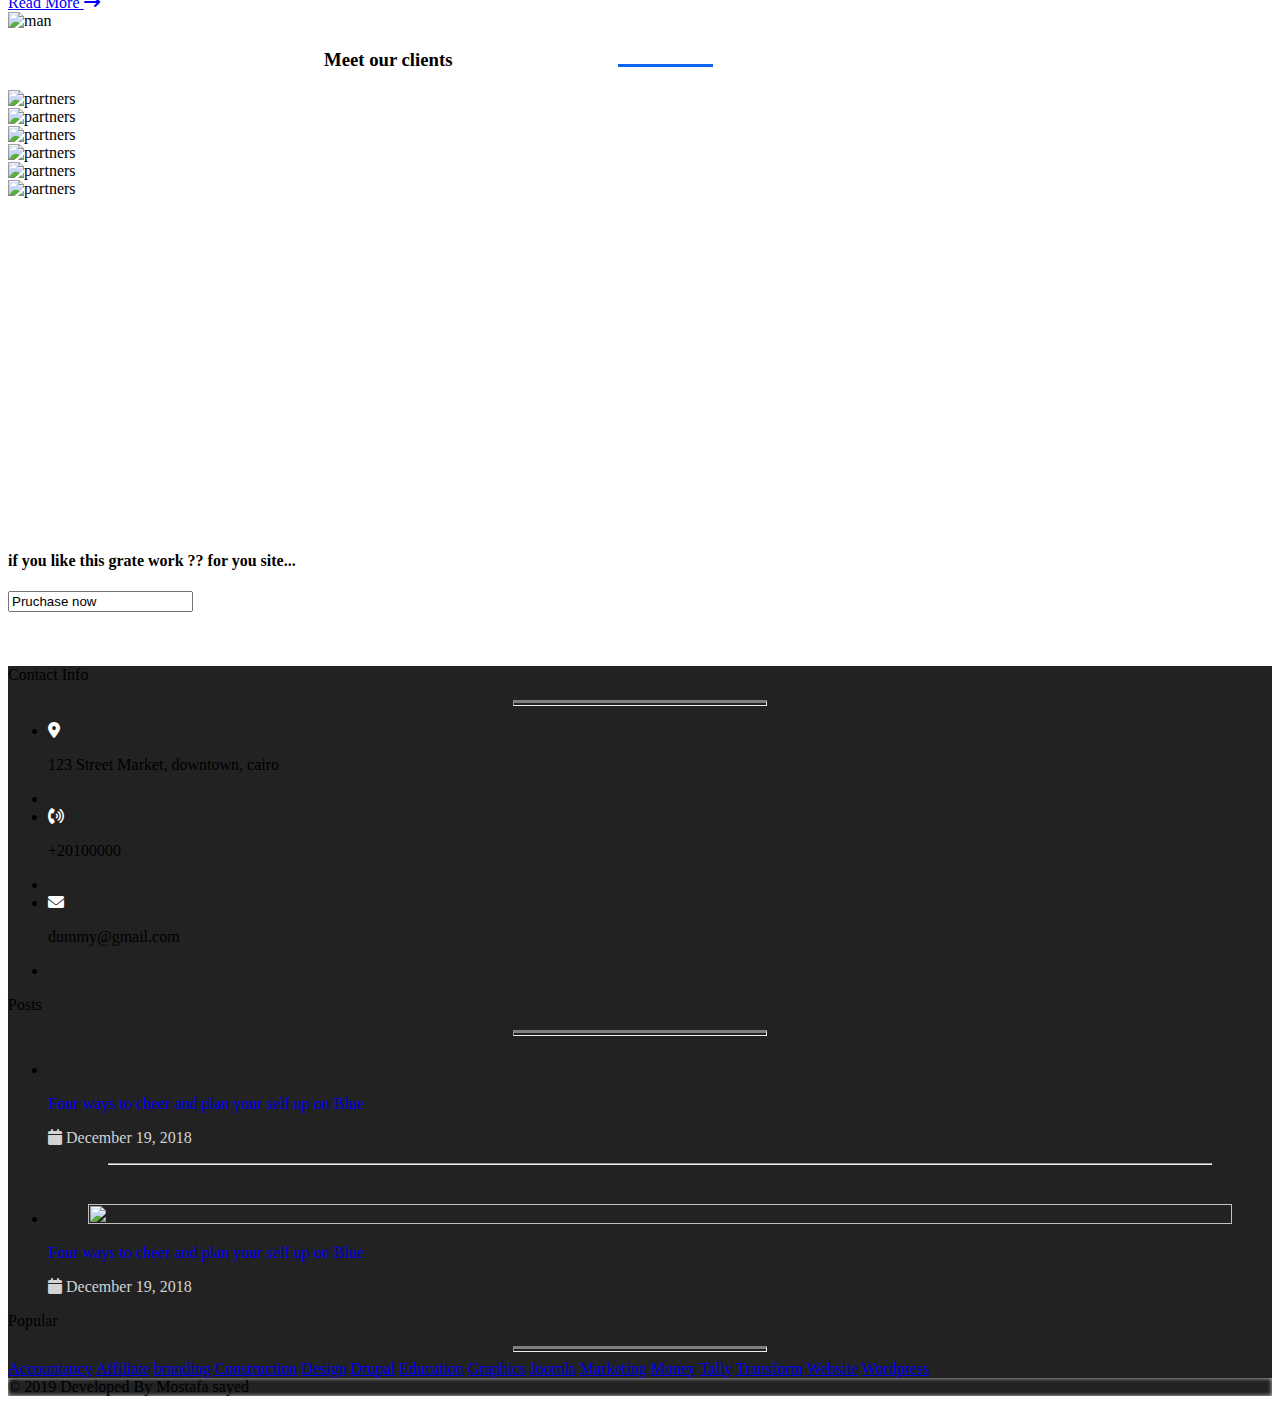
==== commit b6b49de4: "all is done" ====
--- a/index.html
+++ b/index.html
@@ -1374,21 +1374,21 @@
                     <p class="fw-bold fs-2 text-light">Popular</p>
                     <hr class="foot-hr text-primary border-primary">
                     <div>
-                        <a href="#" class="foot-btns d-inline-block btn border rounded-pill bg-white text-black">Accountancy</a>
-                        <a href="#" class="foot-btns d-inline-block btn border rounded-pill bg-white text-black">Affiliate</a>
-                        <a href="#" class="foot-btns d-inline-block btn border rounded-pill bg-white text-black">branding</a>
-                        <a href="#" class="foot-btns d-inline-block btn border rounded-pill bg-white text-black">Construction</a>
-                        <a href="#" class="foot-btns d-inline-block btn border rounded-pill bg-white text-black">Design</a>
-                        <a href="#" class="foot-btns d-inline-block btn border rounded-pill bg-white text-black">Drupal</a>
-                        <a href="#" class="foot-btns d-inline-block btn border rounded-pill bg-white text-black">Education</a>
-                        <a href="#" class="foot-btns d-inline-block btn border rounded-pill bg-white text-black">Graphics</a>
-                        <a href="#" class="foot-btns d-inline-block btn border rounded-pill bg-white text-black">Joomla</a>
-                        <a href="#" class="foot-btns d-inline-block btn border rounded-pill bg-white text-black">Marketing</a>
-                        <a href="#" class="foot-btns d-inline-block btn border rounded-pill bg-white text-black">Money</a>
-                        <a href="#" class="foot-btns d-inline-block btn border rounded-pill bg-white text-black">Tally</a>
-                        <a href="#" class="foot-btns d-inline-block btn border rounded-pill bg-white text-black">Transform</a>
-                        <a href="#" class="foot-btns d-inline-block btn border rounded-pill bg-white text-black">Website</a>
-                        <a href="#" class="foot-btns d-inline-block btn border rounded-pill bg-white text-black">Wordpress</a></div>
+                        <a href="#" class="foot-btns mt-1 mb-1 d-inline-block btn border rounded-pill bg-white text-black">Accountancy</a>
+                        <a href="#" class="foot-btns mt-1 mb-1 d-inline-block btn border rounded-pill bg-white text-black">Affiliate</a>
+                        <a href="#" class="foot-btns mt-1 mb-1 d-inline-block btn border rounded-pill bg-white text-black">branding</a>
+                        <a href="#" class="foot-btns mt-1 mb-1 d-inline-block btn border rounded-pill bg-white text-black">Construction</a>
+                        <a href="#" class="foot-btns mt-1 mb-1 d-inline-block btn border rounded-pill bg-white text-black">Design</a>
+                        <a href="#" class="foot-btns mt-1 mb-1 d-inline-block btn border rounded-pill bg-white text-black">Drupal</a>
+                        <a href="#" class="foot-btns mt-1 mb-1 d-inline-block btn border rounded-pill bg-white text-black">Education</a>
+                        <a href="#" class="foot-btns mt-1 mb-1 d-inline-block btn border rounded-pill bg-white text-black">Graphics</a>
+                        <a href="#" class="foot-btns mt-1 mb-1 d-inline-block btn border rounded-pill bg-white text-black">Joomla</a>
+                        <a href="#" class="foot-btns mt-1 mb-1 d-inline-block btn border rounded-pill bg-white text-black">Marketing</a>
+                        <a href="#" class="foot-btns mt-1 mb-1 d-inline-block btn border rounded-pill bg-white text-black">Money</a>
+                        <a href="#" class="foot-btns mt-1 mb-1 d-inline-block btn border rounded-pill bg-white text-black">Tally</a>
+                        <a href="#" class="foot-btns mt-1 mb-1 d-inline-block btn border rounded-pill bg-white text-black">Transform</a>
+                        <a href="#" class="foot-btns mt-1 mb-1 d-inline-block btn border rounded-pill bg-white text-black">Website</a>
+                        <a href="#" class="foot-btns mt-1 mb-1 d-inline-block btn border rounded-pill bg-white text-black">Wordpress</a></div>
                 </div>
 
                 <!--end of the third col-->
--- a/css/style.css
+++ b/css/style.css
@@ -278,8 +278,6 @@
     border-top: 3px solid !important;
 }
 
-.ele:hover {}
-
 img {
     max-width: 100%;
     box-sizing: border-box;
@@ -307,34 +305,6 @@
     margin-left: 25%;
     box-sizing: border-box;
 }
-
-
-/*.meetClintTitle::before {
-    text-align: center;
-    content: "";
-    color: var(--blue);
-    display: inline-block;
-    width: 10%;
-    height: 3px;
-    top: 65%;
-    background-color: var(--blue);
-    position: absolute;
-    left: -12%;
-}*/
-
-
-/* .meetClintTitle::after {
-    text-align: center;
-    content: "";
-    color: var(--blue);
-    display: inline-block;
-    width: 10%;
-    height: 4px;
-    top: 7%;
-    background-color: var(--blue);
-    position: absolute;
-    right: 30%;
-} */
 
 .meetClintTitle h3::after {
     display: none;
@@ -421,4 +391,9 @@
 
 .cardd:hover .hidd {
     display: inline-block !important;
+}
+
+form input:focus,
+form textarea:focus {
+    outline: none;
 }